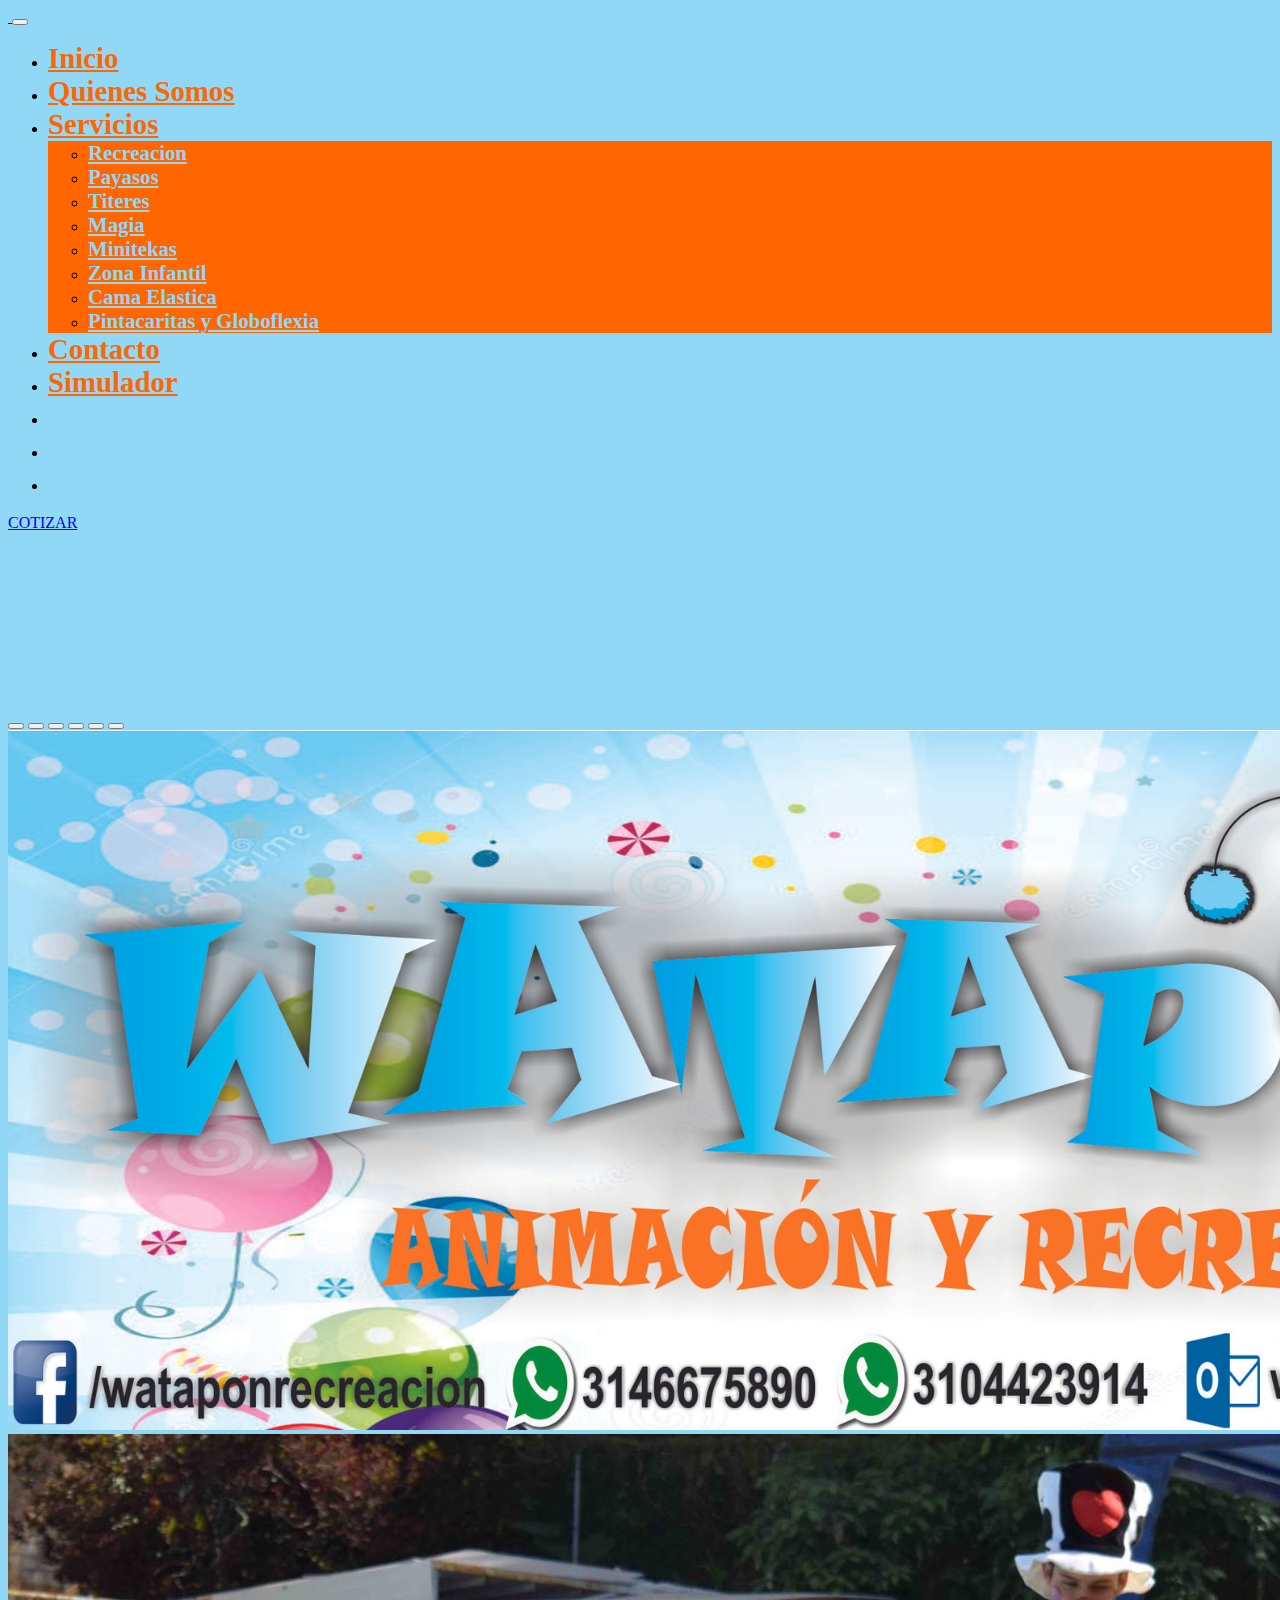
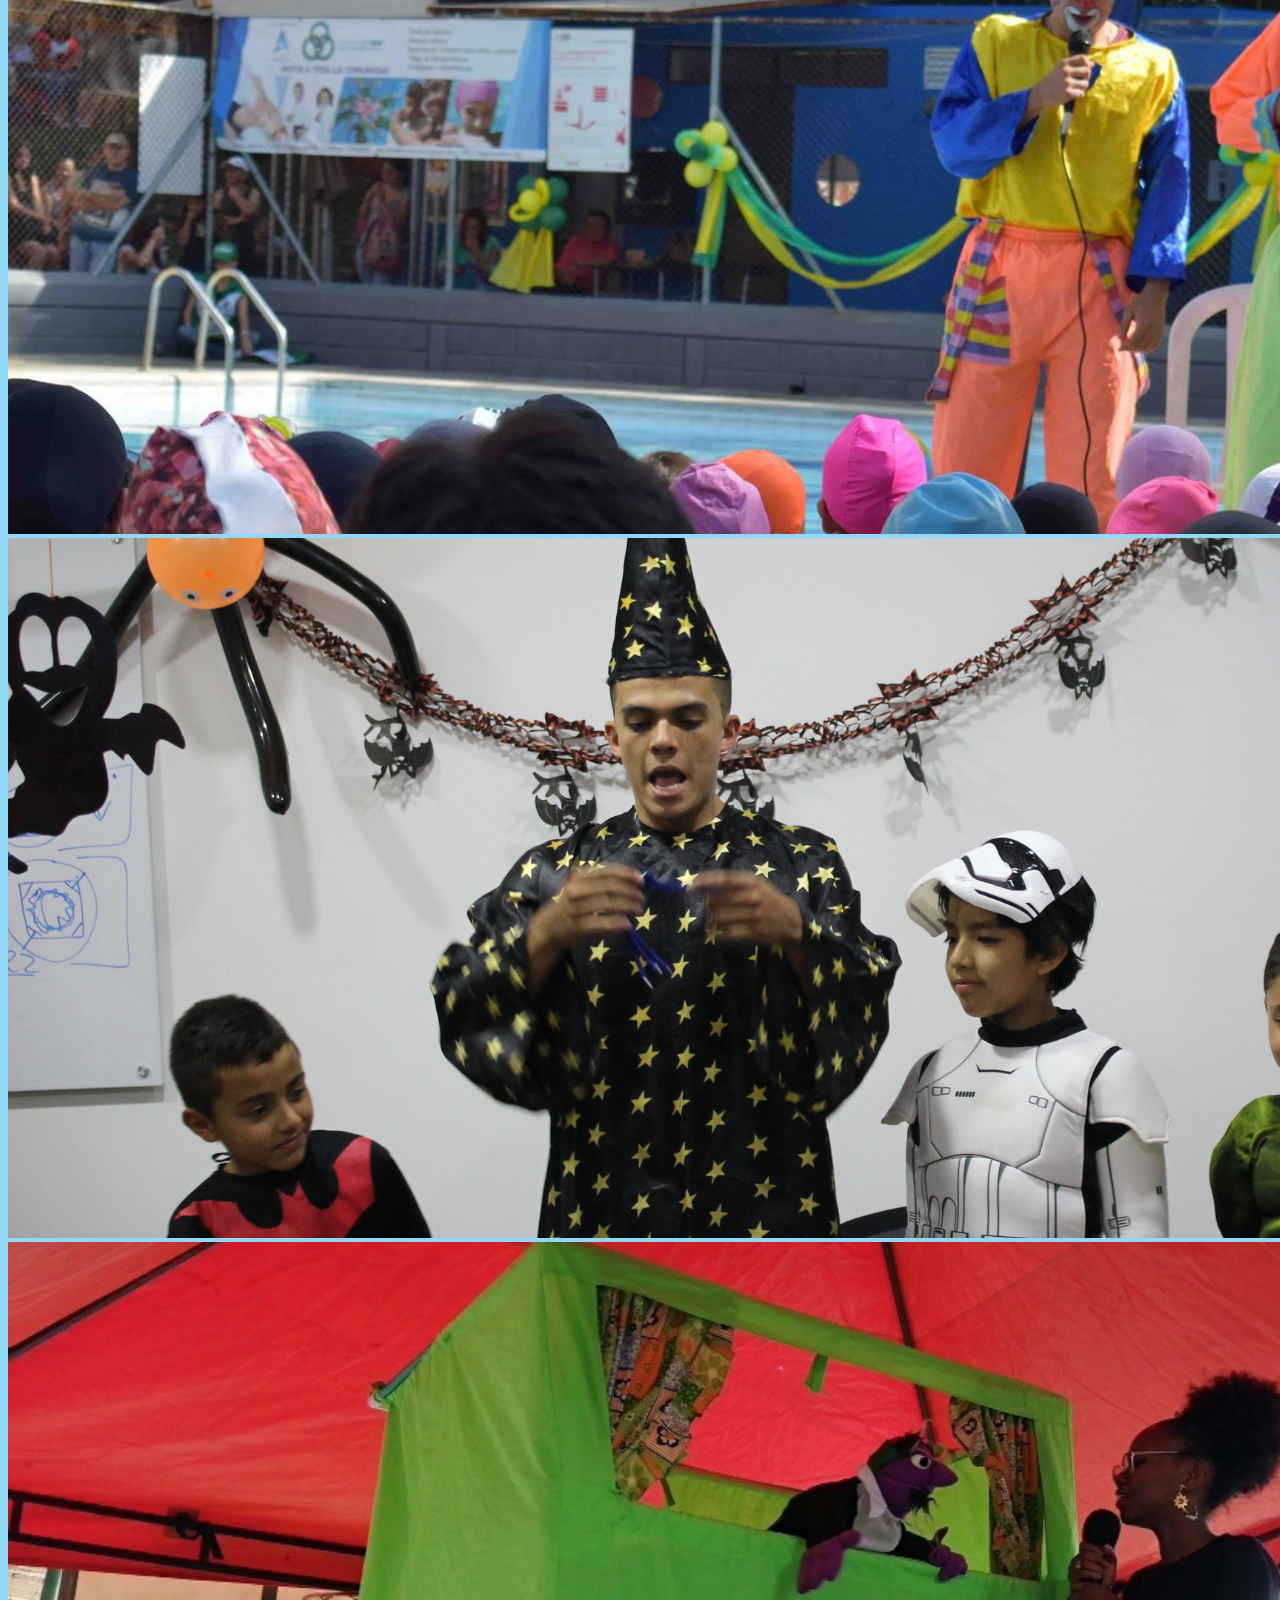
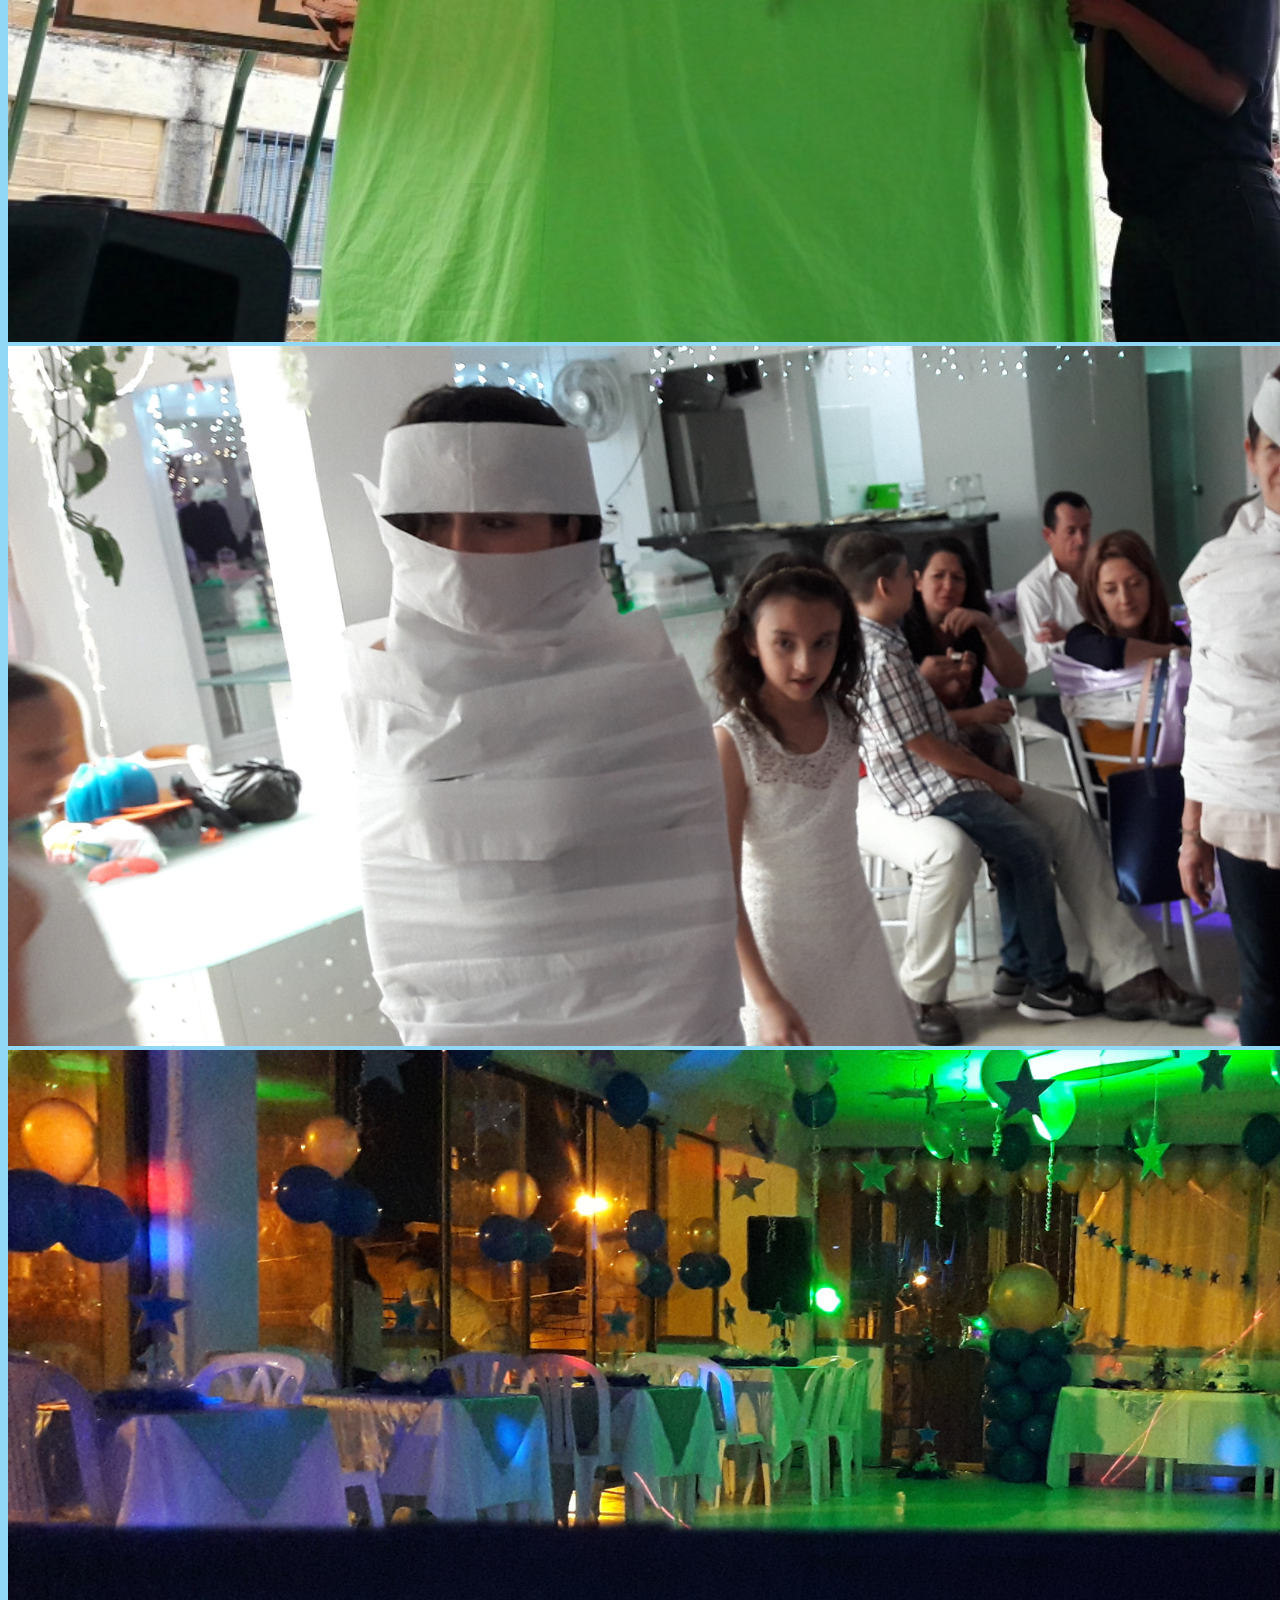
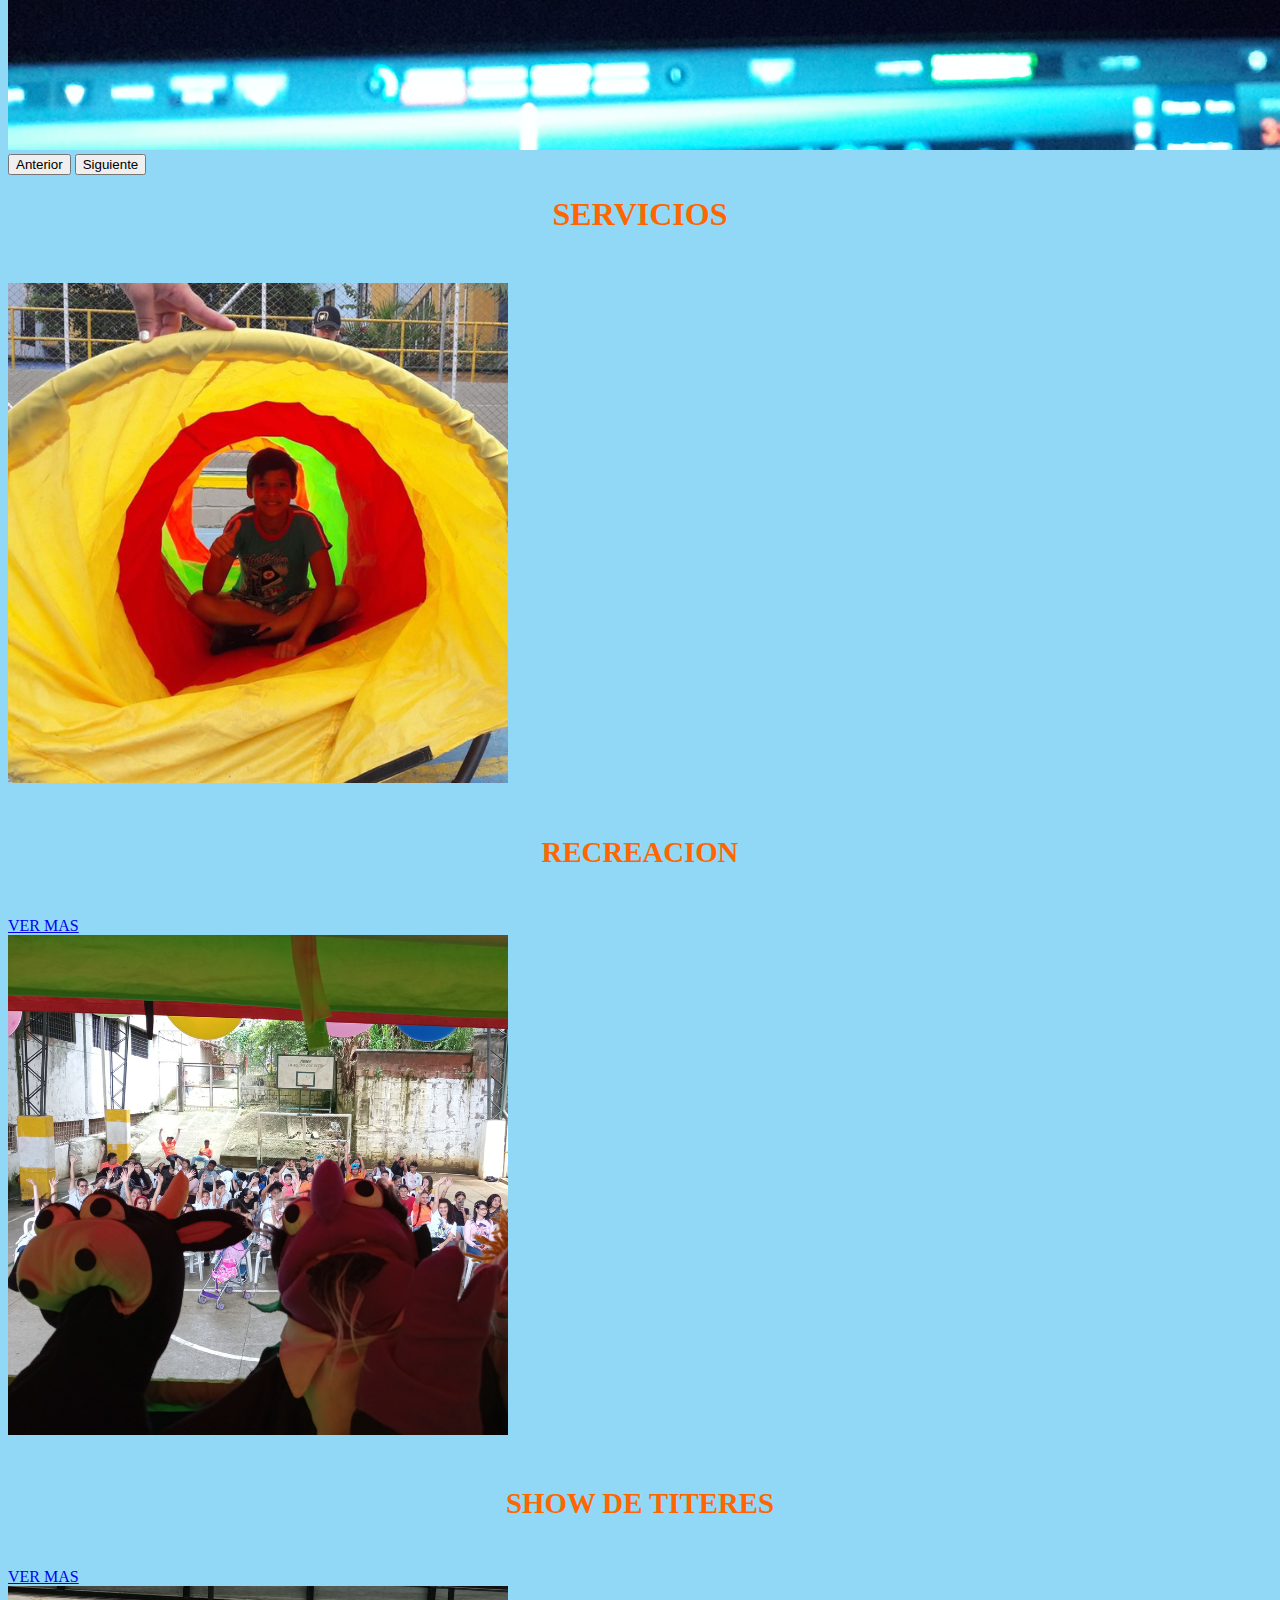
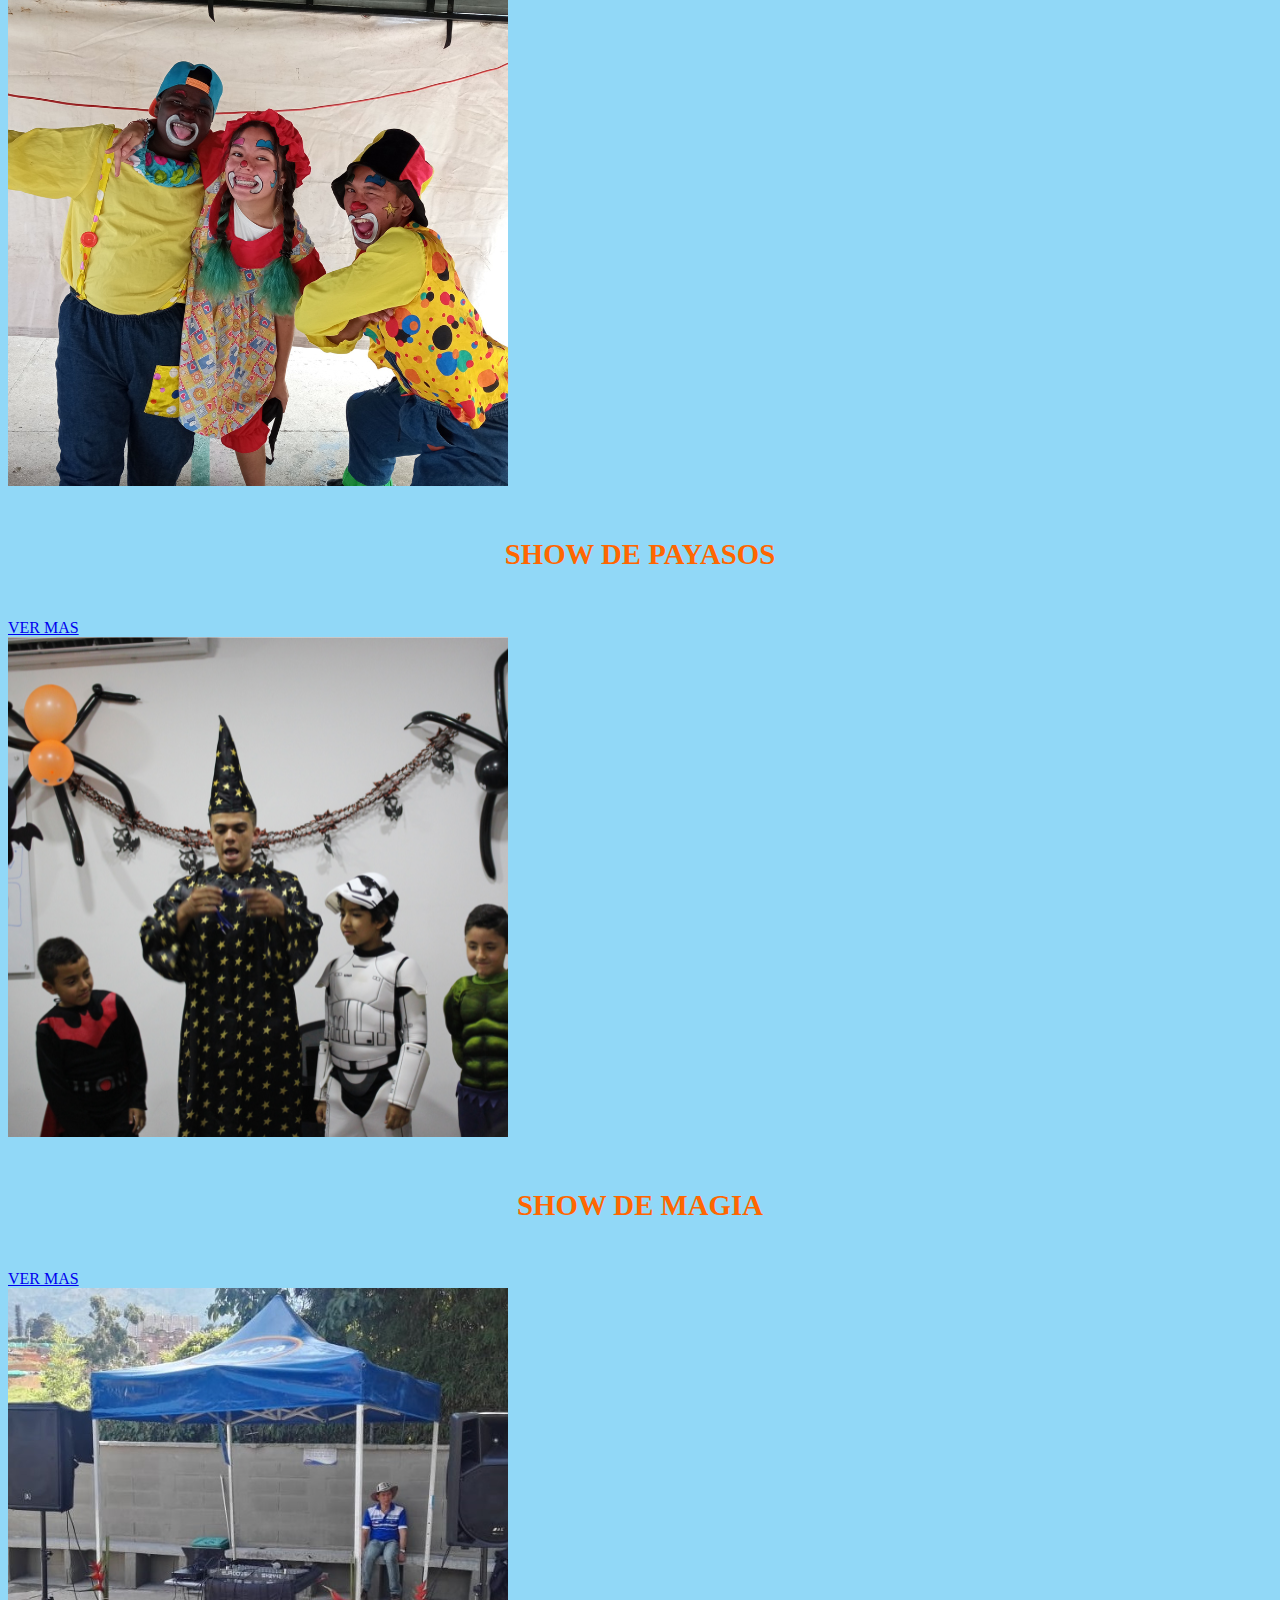
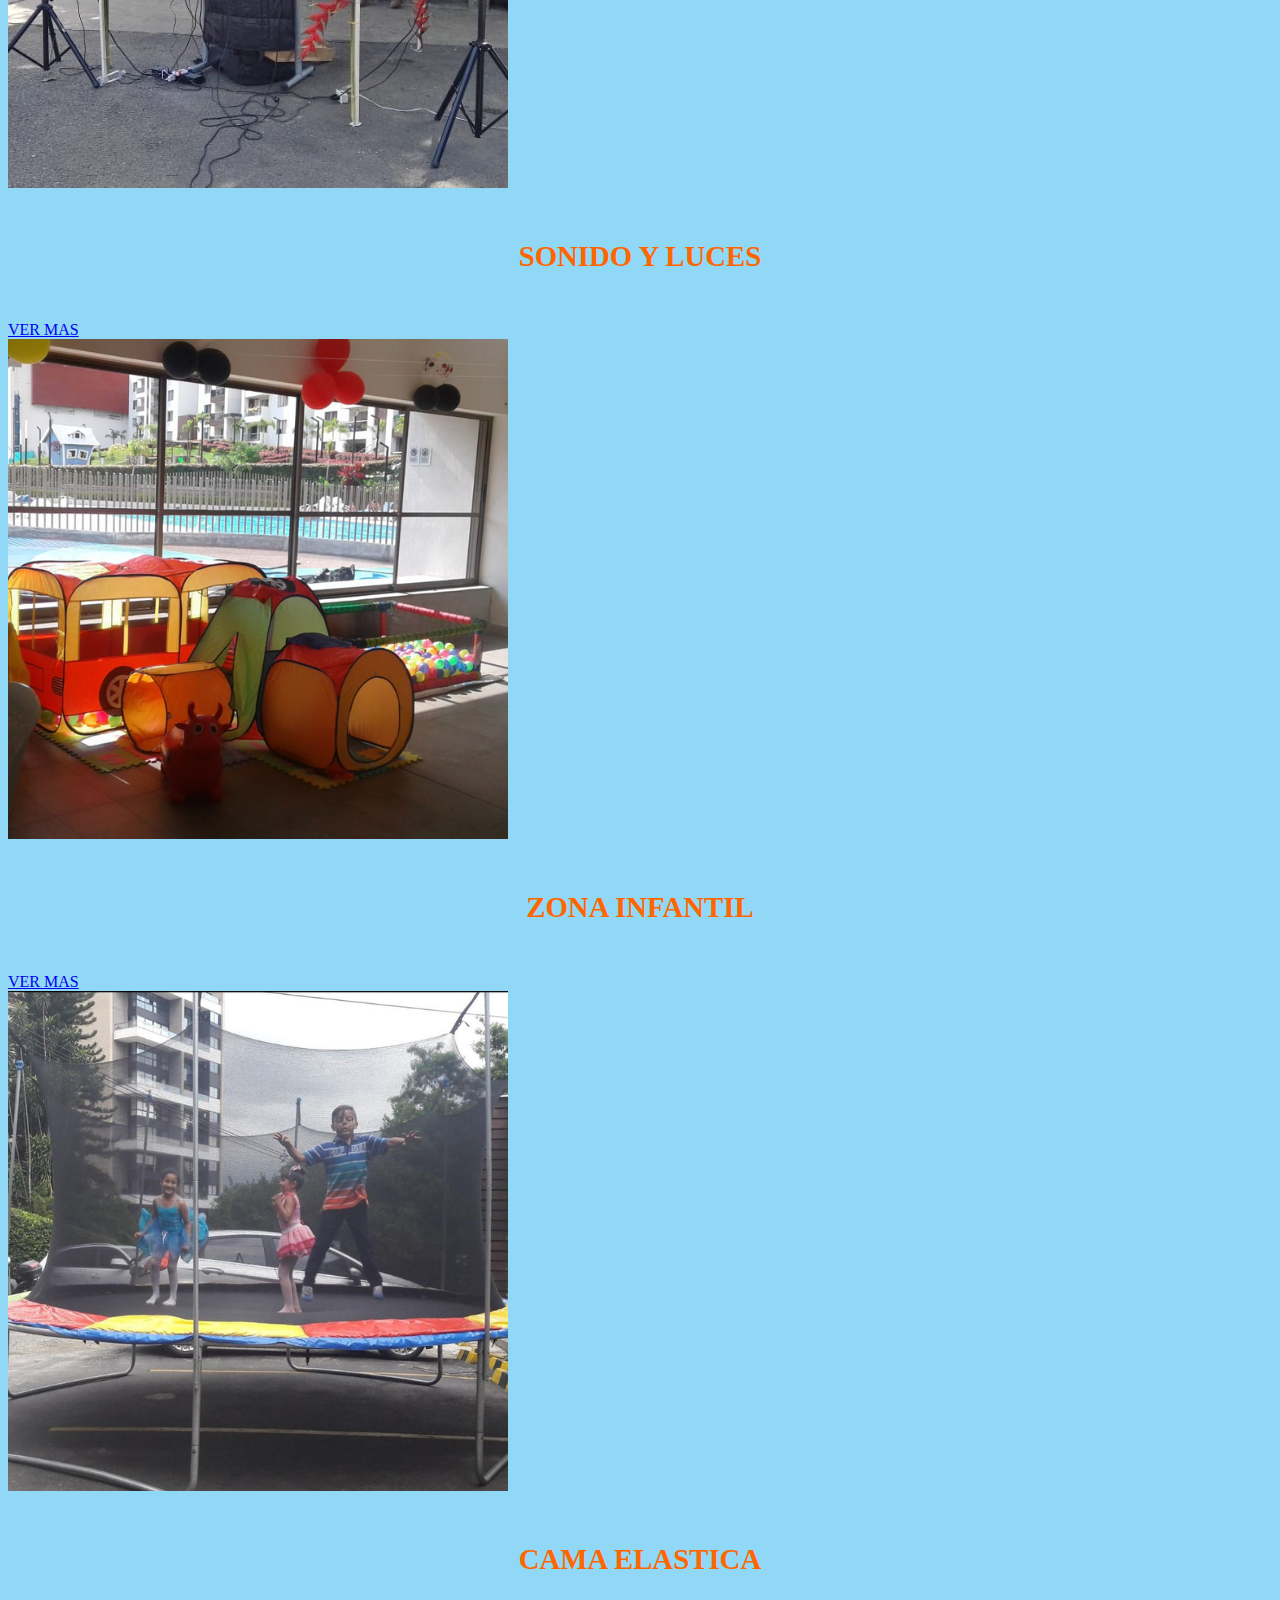
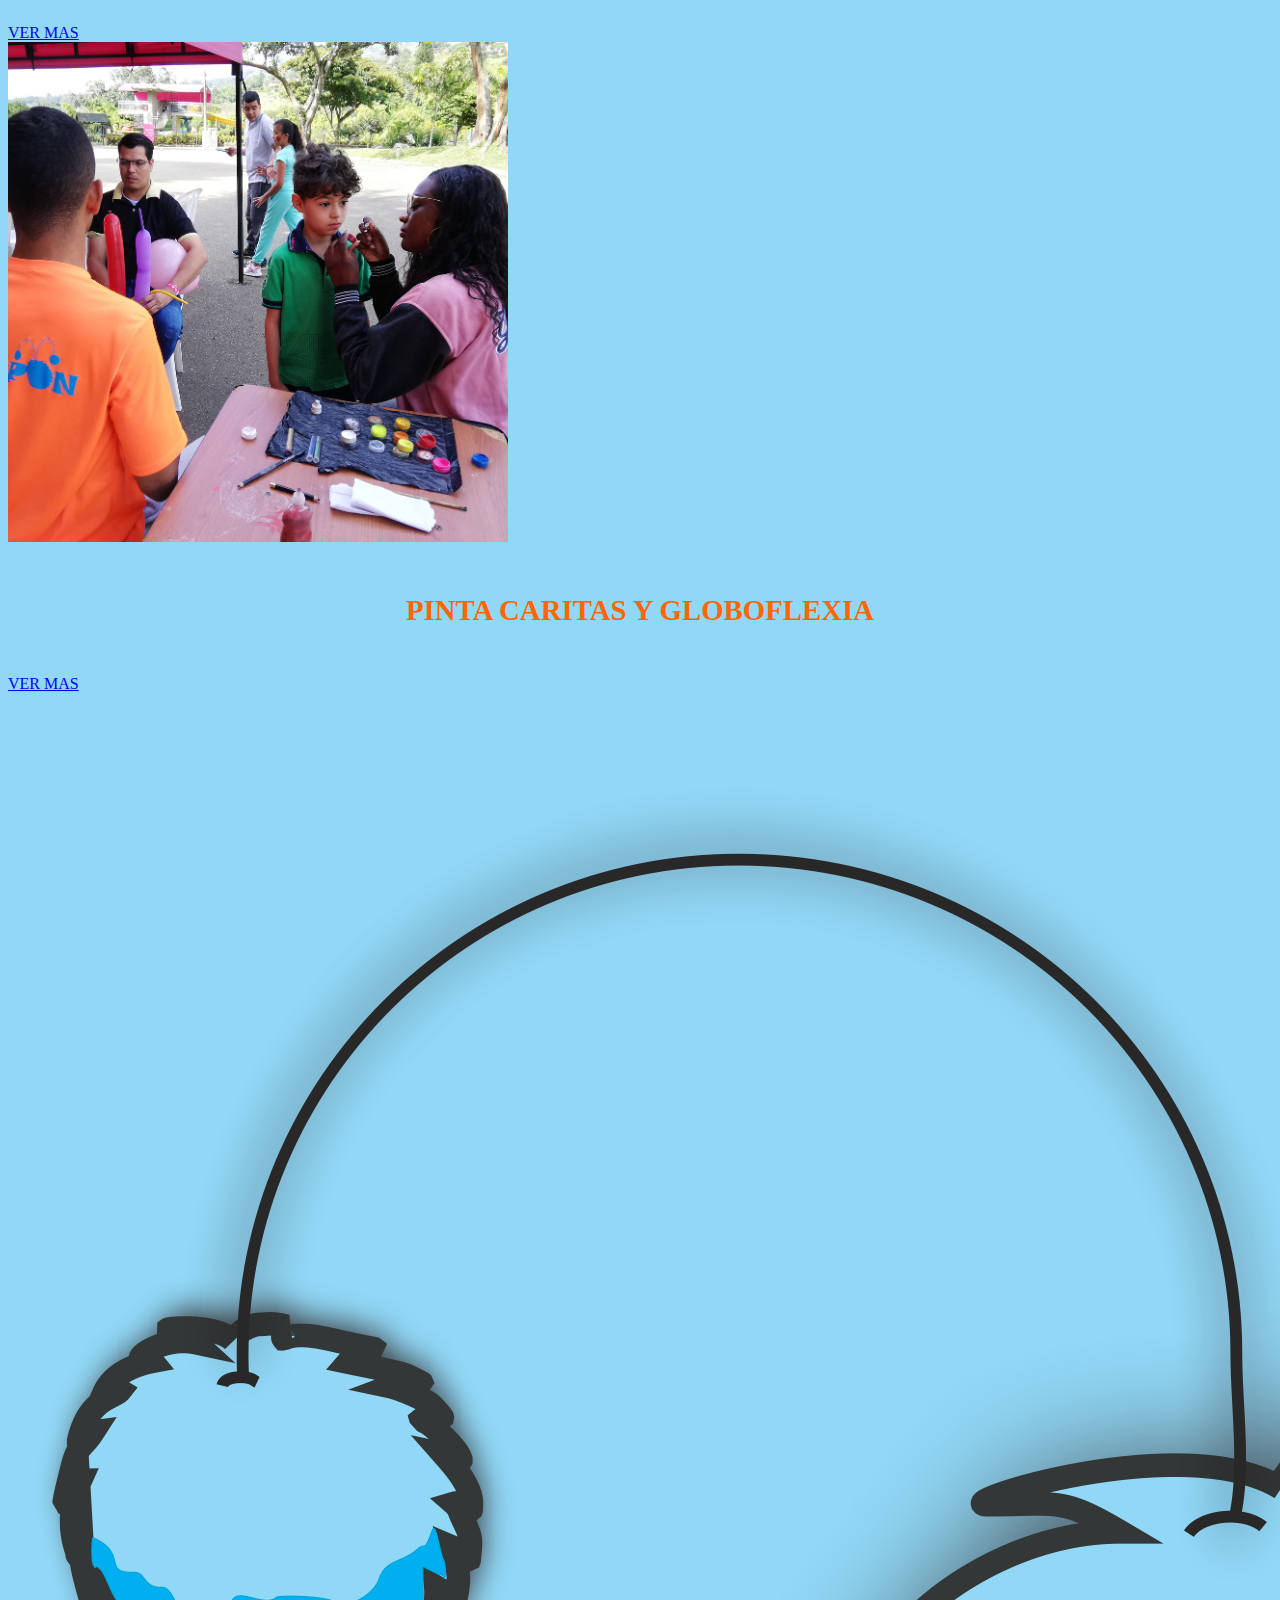
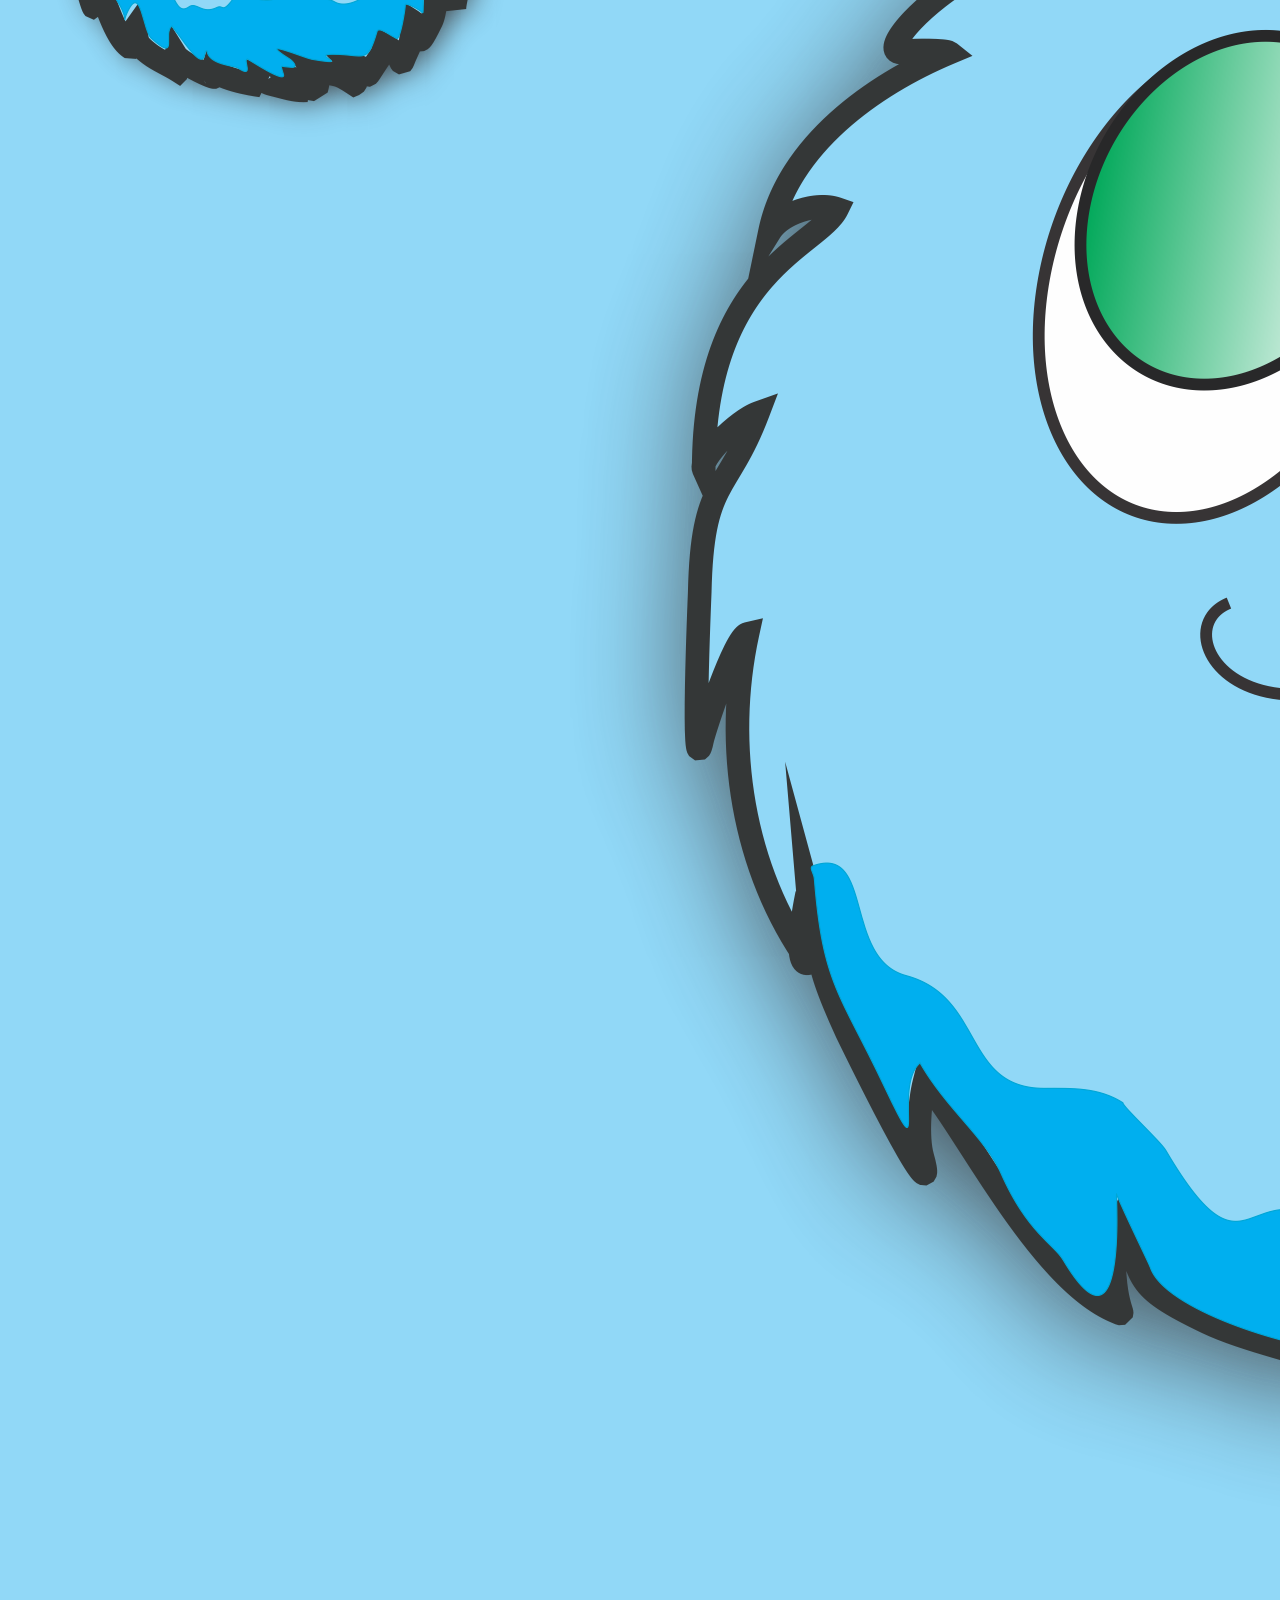
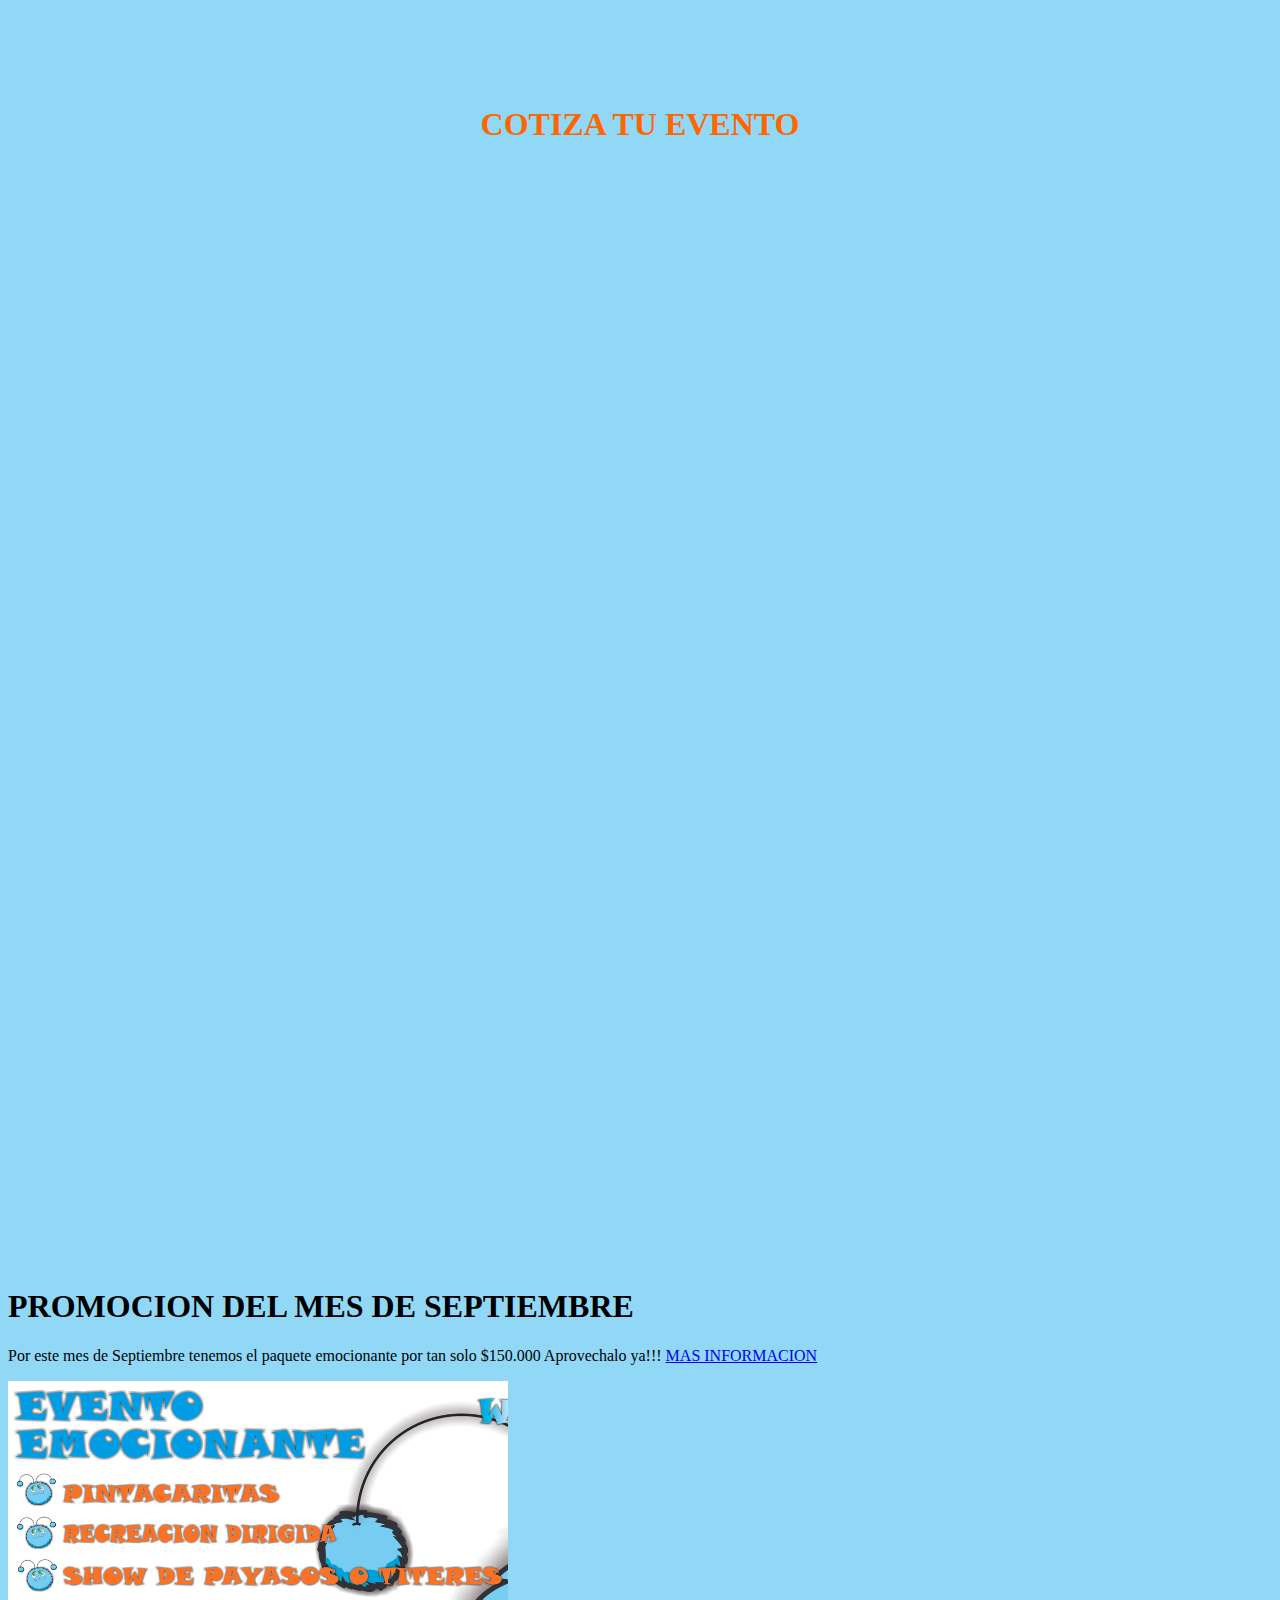
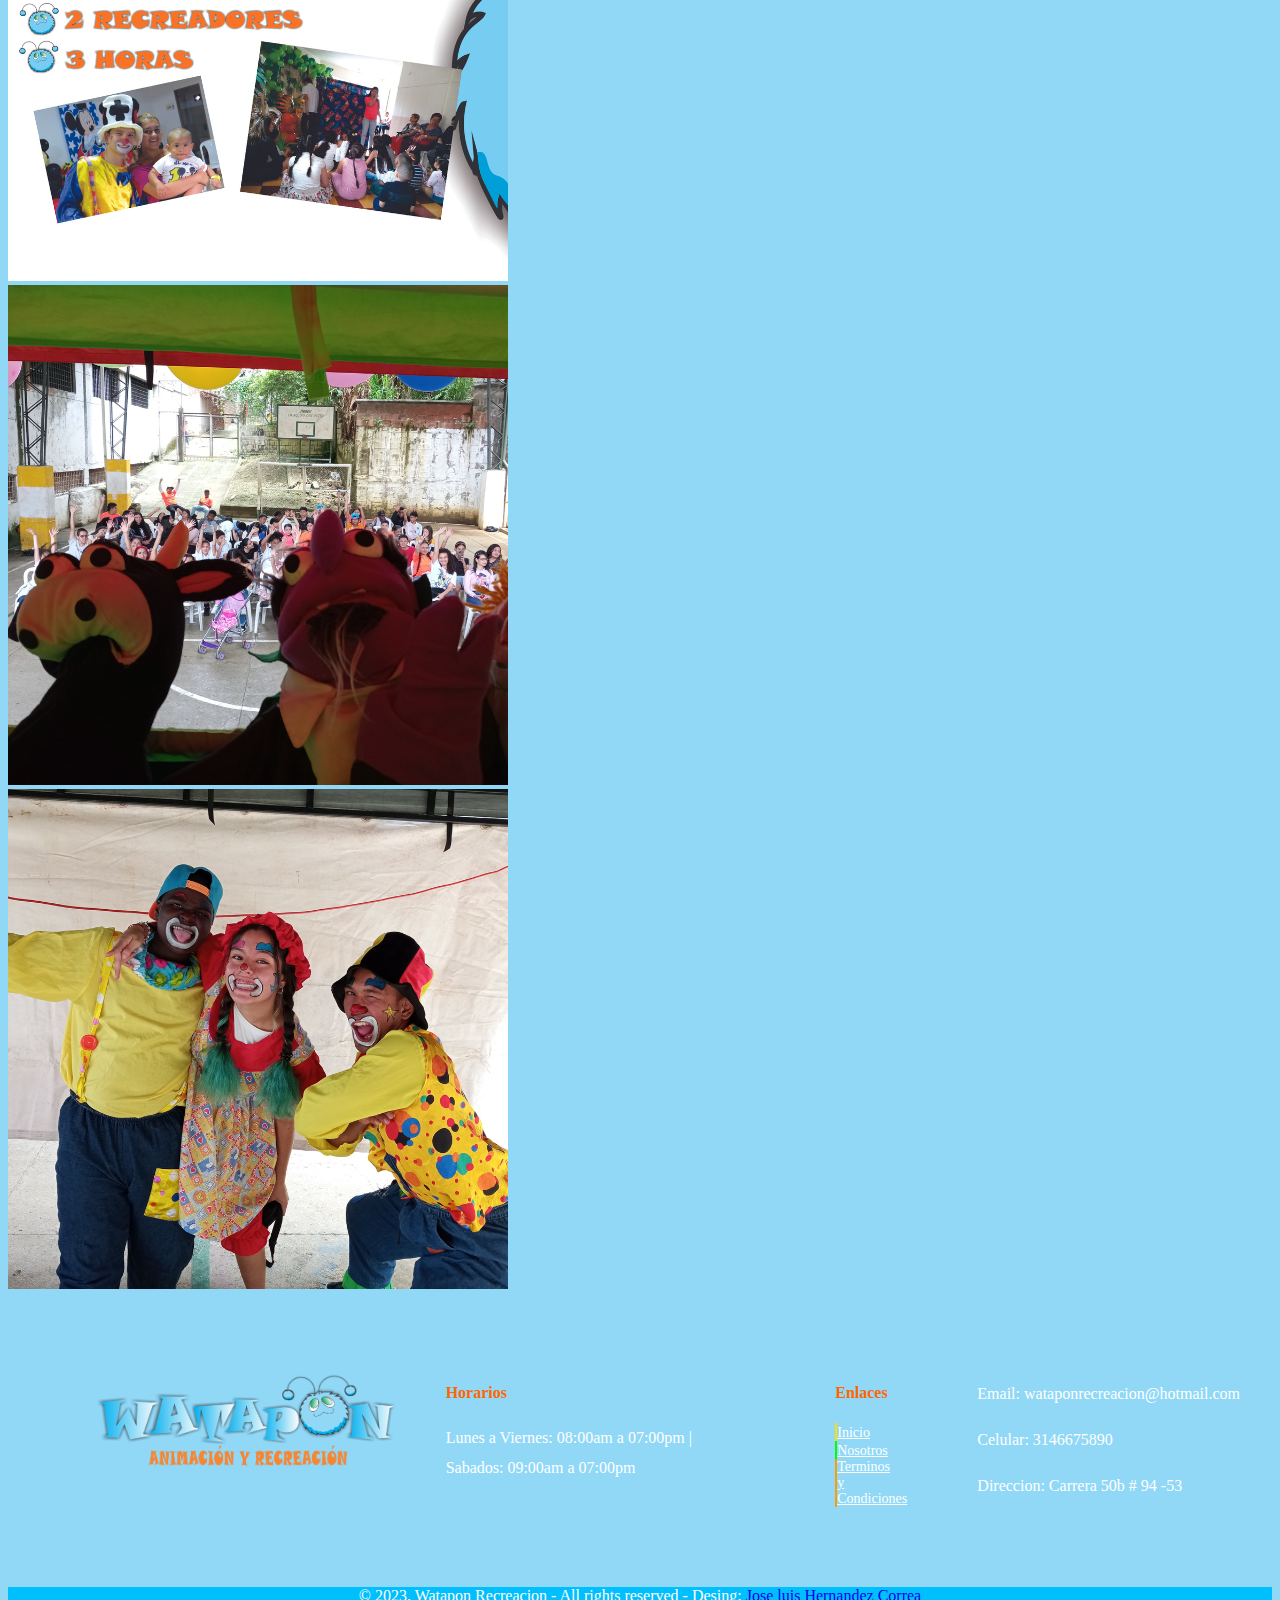
==== index.html @ c7d336c7 "act-29-08-2023" ====
<!DOCTYPE html>
<html lang="en">
<head>
    <meta charset="UTF-8">
    <meta name="viewport" content="width=device-width, initial-scale=1.0">
    <title>Watapon Recreacion</title>
    <!-- css boostrap -->
    <link href="https://cdn.jsdelivr.net/npm/bootstrap@5.3.0/dist/css/bootstrap.min.css" rel="stylesheet" integrity="sha384-9ndCyUaIbzAi2FUVXJi0CjmCapSmO7SnpJef0486qhLnuZ2cdeRhO02iuK6FUUVM" crossorigin="anonymous">
    <!-- css personal -->
    <link rel="stylesheet" href="css/style.css">
    <!-- iconos fontawesome -->
    <script src="https://kit.fontawesome.com/562d327e55.js" crossorigin="anonymous"></script>
    <!-- favicon -->
    <link rel="shortcut icon" href="images/Cara_watapon_icon.ico" type="image/x-icon">
</head>
<body id="body">
<!-- Menu y el logo -->
<nav class="navbar fixed-top navbar-expand-lg bg-body-tertiary" id="menu">
        <div class="container-fluid">
            <!--logo -->
          <a class="navbar-brand" href="#">
            <img src="images/Logo Marca PNG 1.png" alt="" id="logo">
          </a>
          <button class="navbar-toggler" type="button" data-bs-toggle="collapse" data-bs-target="#navbarScroll" aria-controls="navbarScroll" aria-expanded="false" aria-label="Toggle navigation">
            <span class="navbar-toggler-icon"></span>
          </button>
          <div class="collapse navbar-collapse" id="navbarScroll">
            <ul class="navbar-nav mx-auto my-2 my-lg- navbar-nav-scroll">
              <!-- Inicio -->
              <li class="nav-item">
                <a class="nav-link" aria-current="page" href="#">Inicio</a>
              </li>
              <!-- Quienes somos -->
              <li class="nav-item">
                <a class="nav-link" href="quienes_somos.html" target="_blank">Quienes Somos</a>
              </li>
              <!-- Servicios -->
              <li class="nav-item dropdown">
                <a class="nav-link dropdown-toggle" href="#servicios" role="button" data-bs-toggle="dropdown" aria-expanded="false">Servicios</a>  
                <ul class="dropdown-menu">
                  <li><a class="dropdown-item" href="recreacion.html">Recreacion</a></li>
                  <li><a class="dropdown-item" href="show_de_payasos.html">Payasos</a></li>
                  <li><a class="dropdown-item" href="show_de_titeres.html">Titeres</a></li>
                  <li><a class="dropdown-item" href="show_de_magia.html">Magia</a></li>
                  <li><a class="dropdown-item" href="hora_loca.html">Minitekas</a></li>
                  <li><a class="dropdown-item" href="zona_infantil.html">Zona Infantil</a></li>
                  <li><a class="dropdown-item" href="cama_elastica.html">Cama Elastica</a></li>
                  <li><a class="dropdown-item" href="pintacaritas_globoflexia.html">Pintacaritas y Globoflexia</a></li>
                </ul>
              </li>
              <!-- Contactanos -->
              <li class="nav-item">
                <a class="nav-link" href="contacto.html" target="_blank">Contacto</a>
              </li>
              <!--simulador-->
              <li class="nav-item">
                <a class="nav-link" href="simulador.html" target="_blank">Simulador</a>
              </li>
              <!--Enlaces redes sociales -->
              <li class="nav-item">
                <a class="nav-link" href="https://www.facebook.com/wataponrecreacion" target="_blank"><i class="fa-brands fa-facebook" style="color: #1100ff"></i></a>
              </li>
              <li class="nav-item">
                <a class="nav-link" href="https://wa.me/3146675890" target="_blank"><i class="fa-brands fa-whatsapp" style="color: #039801;"></i></a>
              </li>
              <li class="nav-item">
                <a class="nav-link" href="https://www.youtube.com/@wataponanimacionyrecreacio1773" target="_blank"><i class="fa-brands fa-youtube" style="color: #ff0000;"></i></a>
              </li>
            </ul>
              <a href="https://wa.me/3146675890" target="_blank" class="btn btn-primary">COTIZAR</a>
          </div>
        </div>
</nav>

<!-- slider -->
<div id="carouselExampleIndicators" class="carousel slide" data-bs-ride="carousel">
        <div class="carousel-indicators">
          <button type="button" data-bs-target="#carouselExampleIndicators" data-bs-slide-to="0" class="active" aria-current="true" aria-label="Slide 1"></button>
          <button type="button" data-bs-target="#carouselExampleIndicators" data-bs-slide-to="1" aria-label="Slide 2"></button>
          <button type="button" data-bs-target="#carouselExampleIndicators" data-bs-slide-to="2" aria-label="Slide 3"></button>
          <button type="button" data-bs-target="#carouselExampleIndicators" data-bs-slide-to="3" aria-label="Slide 4"></button>
          <button type="button" data-bs-target="#carouselExampleIndicators" data-bs-slide-to="4" aria-label="Slide 5"></button>
          <button type="button" data-bs-target="#carouselExampleIndicators" data-bs-slide-to="5" aria-label="Slide 6"></button>
        </div>
        <div class="carousel-inner">
          <div class="carousel-item active">
            <img src="Images/img_slider/1.png" class="d-block w-100 alto-" alt="...">
          </div>
          <div class="carousel-item">
            <img src="Images/img_slider/2.png" class="d-block w-100 alto-" alt="...">
          </div>
          <div class="carousel-item">
            <img src="Images/img_slider/3.png" class="d-block w-100 alto-" alt="...">
          </div>
          <div class="carousel-item">
            <img src="Images/img_slider/4.png" class="d-block w-100 alto-" alt="...">
          </div>
          <div class="carousel-item">
            <img src="Images/img_slider/5.png" class="d-block w-100 alto-" alt="...">
          </div>
          <div class="carousel-item">
            <img src="Images/img_slider/6.png" class="d-block w-100 alto-" alt="...">
          </div>
        </div>
        <button class="carousel-control-prev" type="button" data-bs-target="#carouselExampleIndicators" data-bs-slide="prev">
          <span class="carousel-control-prev-icon" aria-hidden="true"></span>
          <span class="visually-hidden">Anterior</span>
        </button>
        <button class="carousel-control-next" type="button" data-bs-target="#carouselExampleIndicators" data-bs-slide="next">
          <span class="carousel-control-next-icon" aria-hidden="true"></span>
          <span class="visually-hidden">Siguiente</span>
        </button>
</div>

<!-- servicios -->
<div class="row row-cols-1 row-cols-md-3 g-9 p-5" id="servicios">
  <h1 class="titulo">SERVICIOS</h1>
  <div class="col">
    <div class="card h-100">
      <img src="Images/img_seccion_servicios/1.png" class="card-img-top" alt="...">
      <div class="card-body">
        <h5 class="card-title">RECREACION</h5>
        <a href="recreacion.html" target="_blank" class="btn btn-primary" id="botones-cards">VER MAS</a>
      </div>
    </div>
  </div>
  <div class="col">
    <div class="card h-100">
      <img src="Images/img_seccion_servicios/2.png" class="card-img-top" alt="...">
      <div class="card-body">
        <h5 class="card-title">SHOW DE TITERES</h5>
        <a href="#show_de_titeres" target="_blank" class="btn btn-primary">VER MAS</a>
      </div>
    </div>
  </div>
  <div class="col">
    <div class="card h-100">
      <img src="Images/img_seccion_servicios/3.png" class="card-img-top" alt="...">
      <div class="card-body">
        <h5 class="card-title">SHOW DE PAYASOS</h5>
        <a href="show_de_payasos.html" target="_blank" class="btn btn-primary">VER MAS</a>
      </div>
    </div>
  </div>
  <div class="col">
    <div class="card h-100">
      <img src="Images/img_seccion_servicios/4.png" class="card-img-top" alt="...">
      <div class="card-body">
        <h5 class="card-title">SHOW DE MAGIA</h5>
        <a href="show_de_magia.html" target="_blank" class="btn btn-primary">VER MAS</a>
      </div>
    </div>
  </div>
  <div class="col">
    <div class="card h-100">
      <img src="Images/img_seccion_servicios/5.png" class="card-img-top" alt="...">
      <div class="card-body">
        <h5 class="card-title">SONIDO Y LUCES</h5>
        <a href="hora_loca.html" target="_blank" class="btn btn-primary">VER MAS</a>
      </div>
    </div>
  </div>
  <div class="col">
    <div class="card h-100">
      <img src="Images/img_seccion_servicios/6.png" class="card-img-top" alt="...">
      <div class="card-body">
        <h5 class="card-title">ZONA INFANTIL</h5>
        <a href="zona_infantil.html" target="_blank" class="btn btn-primary">VER MAS</a>
      </div>
    </div>
  </div>
  <div class="col">
    <div class="card h-100">
      <img src="Images/img_seccion_servicios/7.png" class="card-img-top" alt="...">
      <div class="card-body">
        <h5 class="card-title">CAMA ELASTICA</h5>
        <a href="cama_elastica.html" target="_blank" class="btn btn-primary">VER MAS</a>
      </div>
    </div>
  </div>
  <div class="col">
    <div class="card h-100">
      <img src="Images/img_seccion_servicios/8.png" class="card-img-top" alt="...">
      <div class="card-body">
        <h5 class="card-title">PINTA CARITAS Y GLOBOFLEXIA</h5>
        <a href="otros_servicios.html" target="_blank" class="btn btn-primary">VER MAS</a>
      </div>
    </div>
  </div>
  <div class="col">
    <div class="card h-100">
      <img src="Images/Cara_Watapon.png" class="card-img-top" alt="...">
      <div class="card-body">
        <h5 class="card-title"></h5>
      </div>
    </div>
  </div>
</div>

<!-- Cotiza tu evento -->
<main id="seccion-cotizar">
  <div class="container" id="contacto">
  <h1 class="titulo">COTIZA TU EVENTO</h1>
  <div class="container" id="cotizar-evento">
    <iframe src="https://docs.google.com/forms/d/e/1FAIpQLSeZVCVyR_xajczCocaIx3ENIJZnC-ZLANg5se2xqP7VqXkd4A/viewform?embedded=true" width="1080" height="1080" frameborder="0" marginheight="0" marginwidth="0" id="encuesta">Cargando…</iframe>
  </div>
  </div>
</main>

<!-- Call Action  - Promocion del Mes -->
<div class="p-5 mb-4 bg-body-tertiary rounded-3" id="promociondelmes"></div>
<div class="container-fluid py-5">
  <h1 class="display-5 fw-bold">PROMOCION DEL MES DE SEPTIEMBRE</h1>
  <p class="col-md-8 fs-4">
    Por este mes de Septiembre tenemos el paquete emocionante por tan solo $150.000 Aprovechalo ya!!!
    <a href="https://wa.me/3146675890" target="_blank" class="btn btn-primary">MAS INFORMACION</a>
  </p>
</div>
  <div class="row row-cols-1 row-cols-md-3 g-6 p-5" id="promocioncontenido">
    <div class="col">
      <div class="card h-100">
        <img src="Images/Promocion_del_mes/1.png" class="card-img-top" alt="...">
        <div class="card-body">
        </div>
      </div>
    </div>
    <div class="col">
      <div class="card h-100">
        <img src="Images/Promocion_del_mes/2.png" class="card-img-top" alt="...">
        <div class="card-body">
        </div>
      </div>
    </div>
    <div class="col">
      <div class="card h-100">
        <img src="Images/Promocion_del_mes/3.png" class="card-img-top" alt="...">
        <div class="card-body">
        </div>
      </div>
    </div>
</div>

  <!-- footer convencion bem en html y css -->
  <footer id="page-footer">
    <div class="ftcontainer">
      <div class="footer__menu">
        <figure>
          <img src="Images/Logo Marca PNG 1.png" alt="" class="footer__logo"> 
        </figure>
        <p class="ft-social-row">
          <a class="ft social" href="https://wa.me/3146675890" target="_blank"><i class="fa-brands fa-whatsapp" style="color: #3e9f23;"></i></a>
          <a class="ft social" href="https://www.facebook.com/wataponrecreacion" target="_blank"><i class="fa-brands fa-facebook" style="color: #1100ff"></i></a>
          <a class="ft social" href="https://www.youtube.com/@wataponanimacionyrecreacio1773" target="_blank"><i class="fa-brands fa-youtube" style="color: #ff0000;"></i></a>
        </p>
     </div>
     <!-- horarios -->
     <div class="footer__menu">
      <h4 class="footer__tittle" >Horarios</h4>
      <span class="footer__info">
        Lunes a Viernes: 08:00am a 07:00pm | Sabados: 09:00am a 07:00pm
      </span>
     </div>
     <!-- enlaces -->
     <div class="footer__menu">
        <h4 class="footer__tittle">Enlaces</h4>
        <ul class="ft-link">
          <li class="footer__link">
            <a href="#" target="_blank" class="ft-social">Inicio</a>
          </li>
          <li class="footer__link">
            <a href="nosotros.html" target="_blank" class="ft-social">Nosotros</a>
          </li>
          <li class="footer__link">
            <a href="terminosycondiciones.html" target="_blank" class="ft-social">Terminos y Condiciones</a>
          </li>
        </ul>
     </div>
     <!--contactos-->
     <div class="footer__menu">
      <p class="footer__info">
        <i class="fa-solid fa-envelope" style="color: #ffffff;"></i></i>
        Email: wataponrecreacion@hotmail.com
      </p>
    <p class="footer__info">
      <i class="fa-solid fa-mobile"></i>
      Celular: 3146675890
    </p>
    <p class="footer__info">
      <i class="fa-solid fa-location-dot"></i>
      Direccion: Carrera 50b # 94 -53
    </p>
   </div>
  </div>
  <div class="footer-credits">
    &copy; 2023. Watapon Recreacion - All rights reserved - Desing: <a href="https://" target="_blank">Jose luis Hernandez Correa</a>
  </div>
  </footer>


    <!-- JS boostrap -->
    <script src="https://cdn.jsdelivr.net/npm/@popperjs/core@2.11.8/dist/umd/popper.min.js" integrity="sha384-I7E8VVD/ismYTF4hNIPjVp/Zjvgyol6VFvRkX/vR+Vc4jQkC+hVqc2pM8ODewa9r" crossorigin="anonymous"></script>
    <script src="https://cdn.jsdelivr.net/npm/bootstrap@5.3.0/dist/js/bootstrap.min.js" integrity="sha384-fbbOQedDUMZZ5KreZpsbe1LCZPVmfTnH7ois6mU1QK+m14rQ1l2bGBq41eYeM/fS" crossorigin="anonymous"></script>
</body>
</html>
---- css/style.css ----
:root{
    --encabezado:#91D8F7;
    --enlace:rgb(255, 102, 0);
    --fondos: #007bff;
}

/*para que no quede barra espaciadora horizontal*/
body{
    overflow-x: hidden;
    background-color: var(--encabezado);
}

#logo{
    width: 500px;
}

#menu{
    background-color:var(--encabezado) !important;
}

.dropdown-menu{
    background-color: var(--enlace);
}

.dropdown-item{
    color: var(--encabezado);
    font-weight: bold;
    font-size: 1.3rem;
}

.nav-link{
    color: var(--enlace);
    font-weight: bold;
    font-size: 1.8rem;
    width: 100%;
}

.nav-link:hover{
    color:rgb(255, 255, 255);
}

.alto-img{
    height: 500px !important;
    padding-top: 55px !important;
}

.nav-link.active{
    color: #0000ff !important;
    font-weight: bold !important;
}

#carouselExampleIndicators{
    margin-top: 180px;
}

/* servicios */
#servicios{
    background-color: var(--encabezado);
}

#servicios .titulo{
    width: 100%;
    text-align: center;
    color: var(--enlace);
    font-weight: bold;
    margin-bottom: 50px;
}

#servicios .card-title{
    width: 100%;
    text-align: center;
    color: var(--enlace);
    font-weight: bold;
    font-size: 1.8rem;
}

#servicios .card-body{
    background-color: var(--encabezado);
}

#botones-cards{
    text-align: center;
}

#contacto .titulo{
    width: 100%;
    margin-top: 40px;
    margin-bottom: 40px;
    text-align: center;
    color: var(--enlace);
    font-weight: bold;
}

#seccion-cotizar{
    background-color: var(--encabezado);
}



/* seccion videos */

#Videos{
    background-color: #ffffff;
}

#Videos .titulo{
    width: 100%;
    text-align: center;
}

/* footer */
#page-footer{
    background-color: var(--encabezado);
}

#page-footer{
    color: var(--enlace);
}

#page-footer .ftcontainer{
    display: flex;
    justify-content: center;
    flex-direction: column;
    align-items: flex-start;
    align-content: center;
    padding-top: 40px 0;
    flex-wrap: nowrap;
}

.footer__logo{
    width: 300px;
}

.footer__menu{
    max-width: 300px;
    grid-column: 1/3;
    grid-row-start: 1;
    padding-left: 1rem;
}

.footer__menu figure{
    width: 100%;
    padding: 0;
    margin-top: 10px;
}

#page-footer .ftcontainer{
    max-width: 1200px;
    flex-direction: row;
    justify-content: space-between;
    margin: 0 auto;
    padding: 70px 0;
}

.ft-social{
    color: #ffffff;
    border-radius: 100%;
    height: auto;
    width: 50px;
    display: inline-block;
    font-size: 14px;
    line-height: inherit;
}

.ft-link{
    padding: 0;
    margin: 0;
    list-style: none;
}

.footter__tittle{
    color: #ffffff;
    font-weight: 700;
    margin-bottom: 30px;
    font-size: 1.2rem;
}

.footer__info{
    color: #ffffff;
    line-height: 30px;
    font-size: 1.0rem;
}

/*bordear de color los enlaces*/

.footer__link:nth-child(1){
    border-left: 2px solid #ffdd00;
}

.footer__link:nth-child(2){
    border-left: 2px solid #00ff00;
}

.footer__link:nth-child(3){
    border-left: 2px solid #ff9d00;
}

/* modificar creditos */

.footer-credits{
    width: 100%;
    color: #ffffff;
    text-align: center;
    background-color: #00bfff;
}

/* simulador */
#simulador .titulo{
    width: 100%;
    text-align: center;
    margin-top: 150px;
}

/*pagina de contacto*/
.acordeon{
    width: 100%;
    margin-top: 180px;
    text-align: center;
}
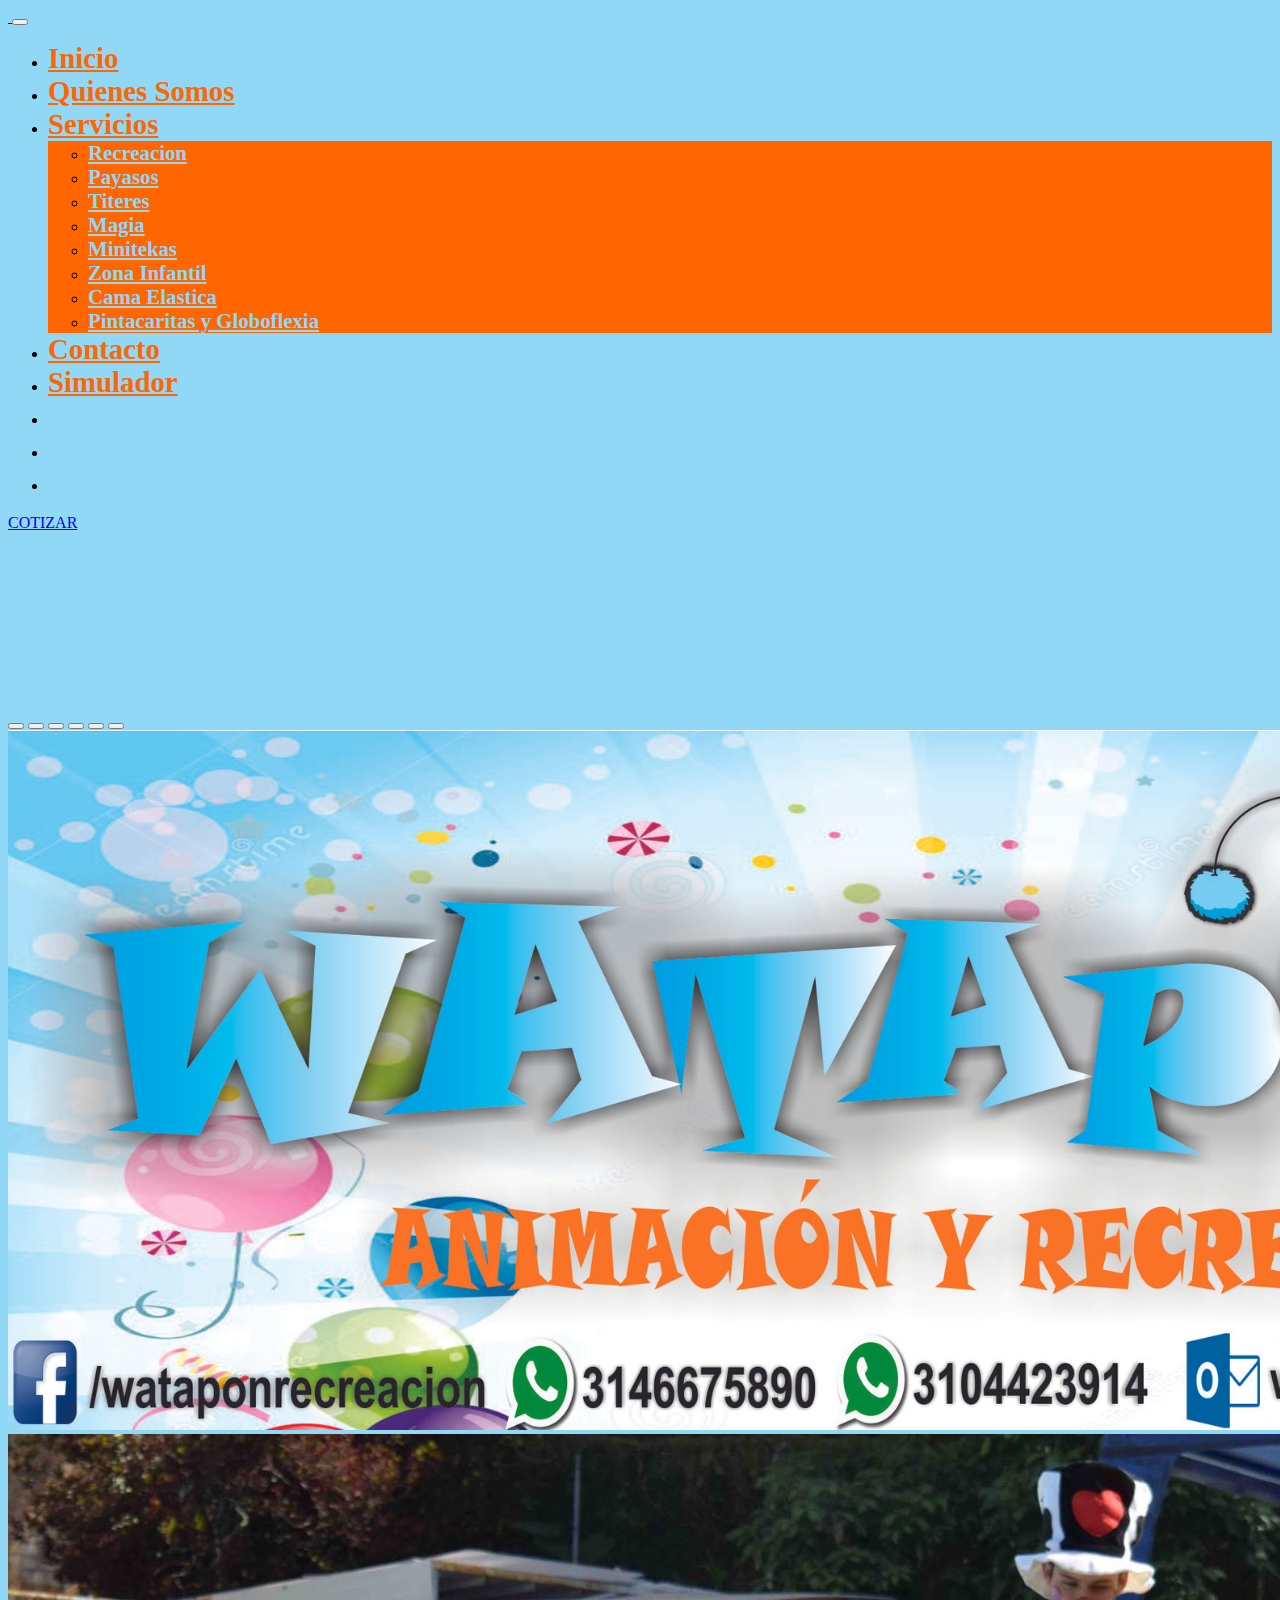
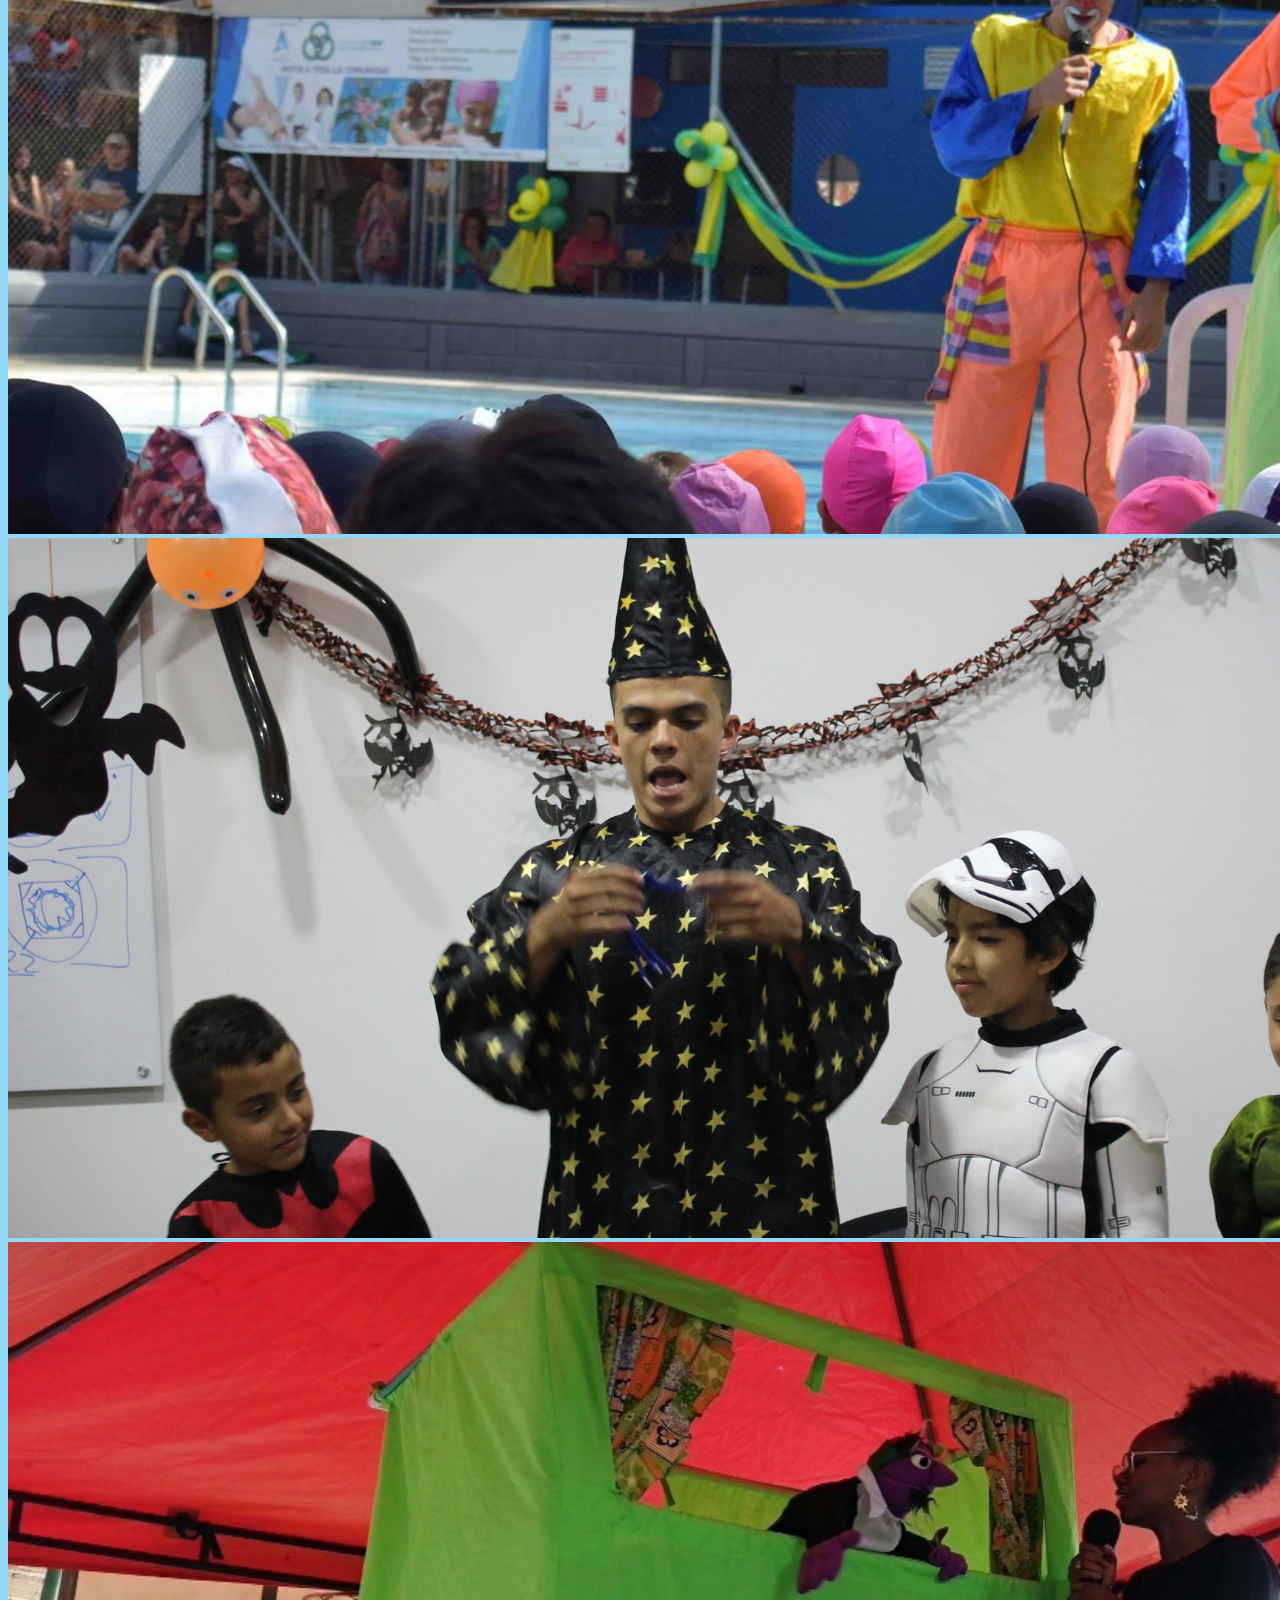
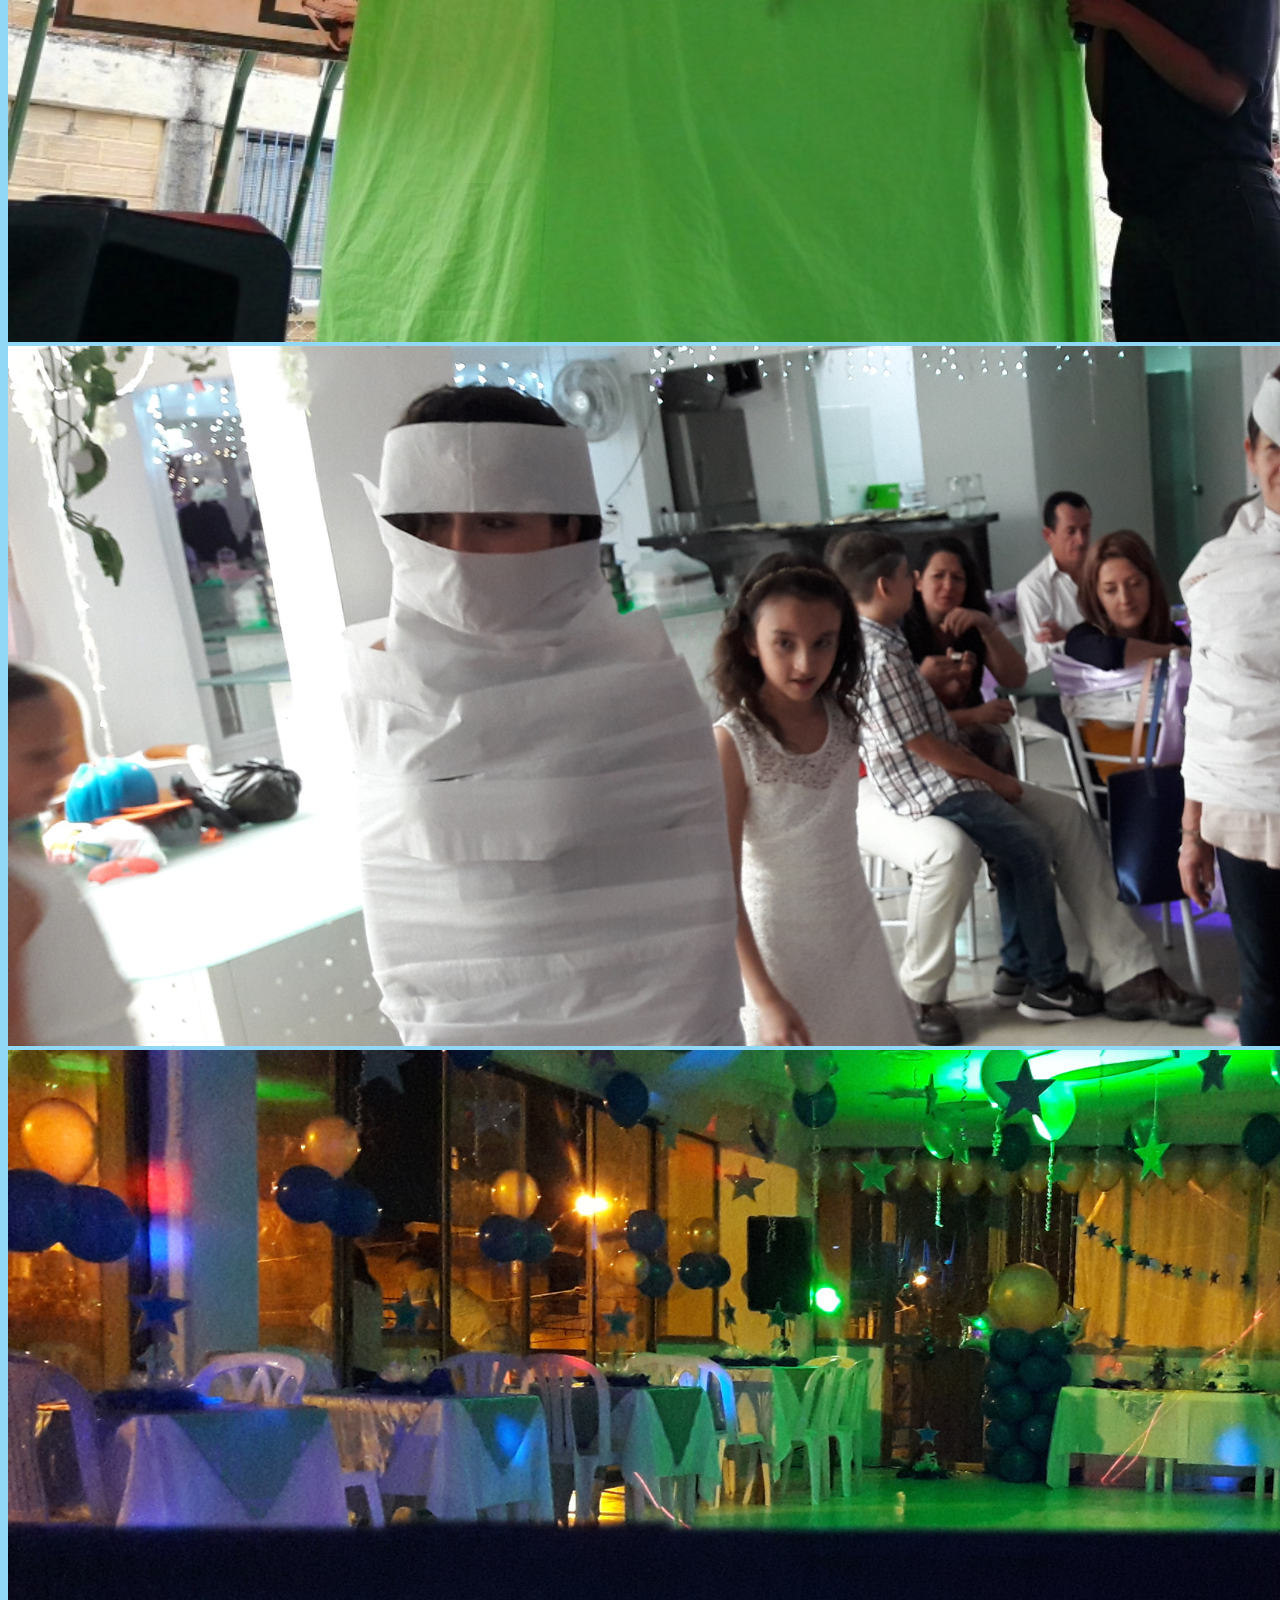
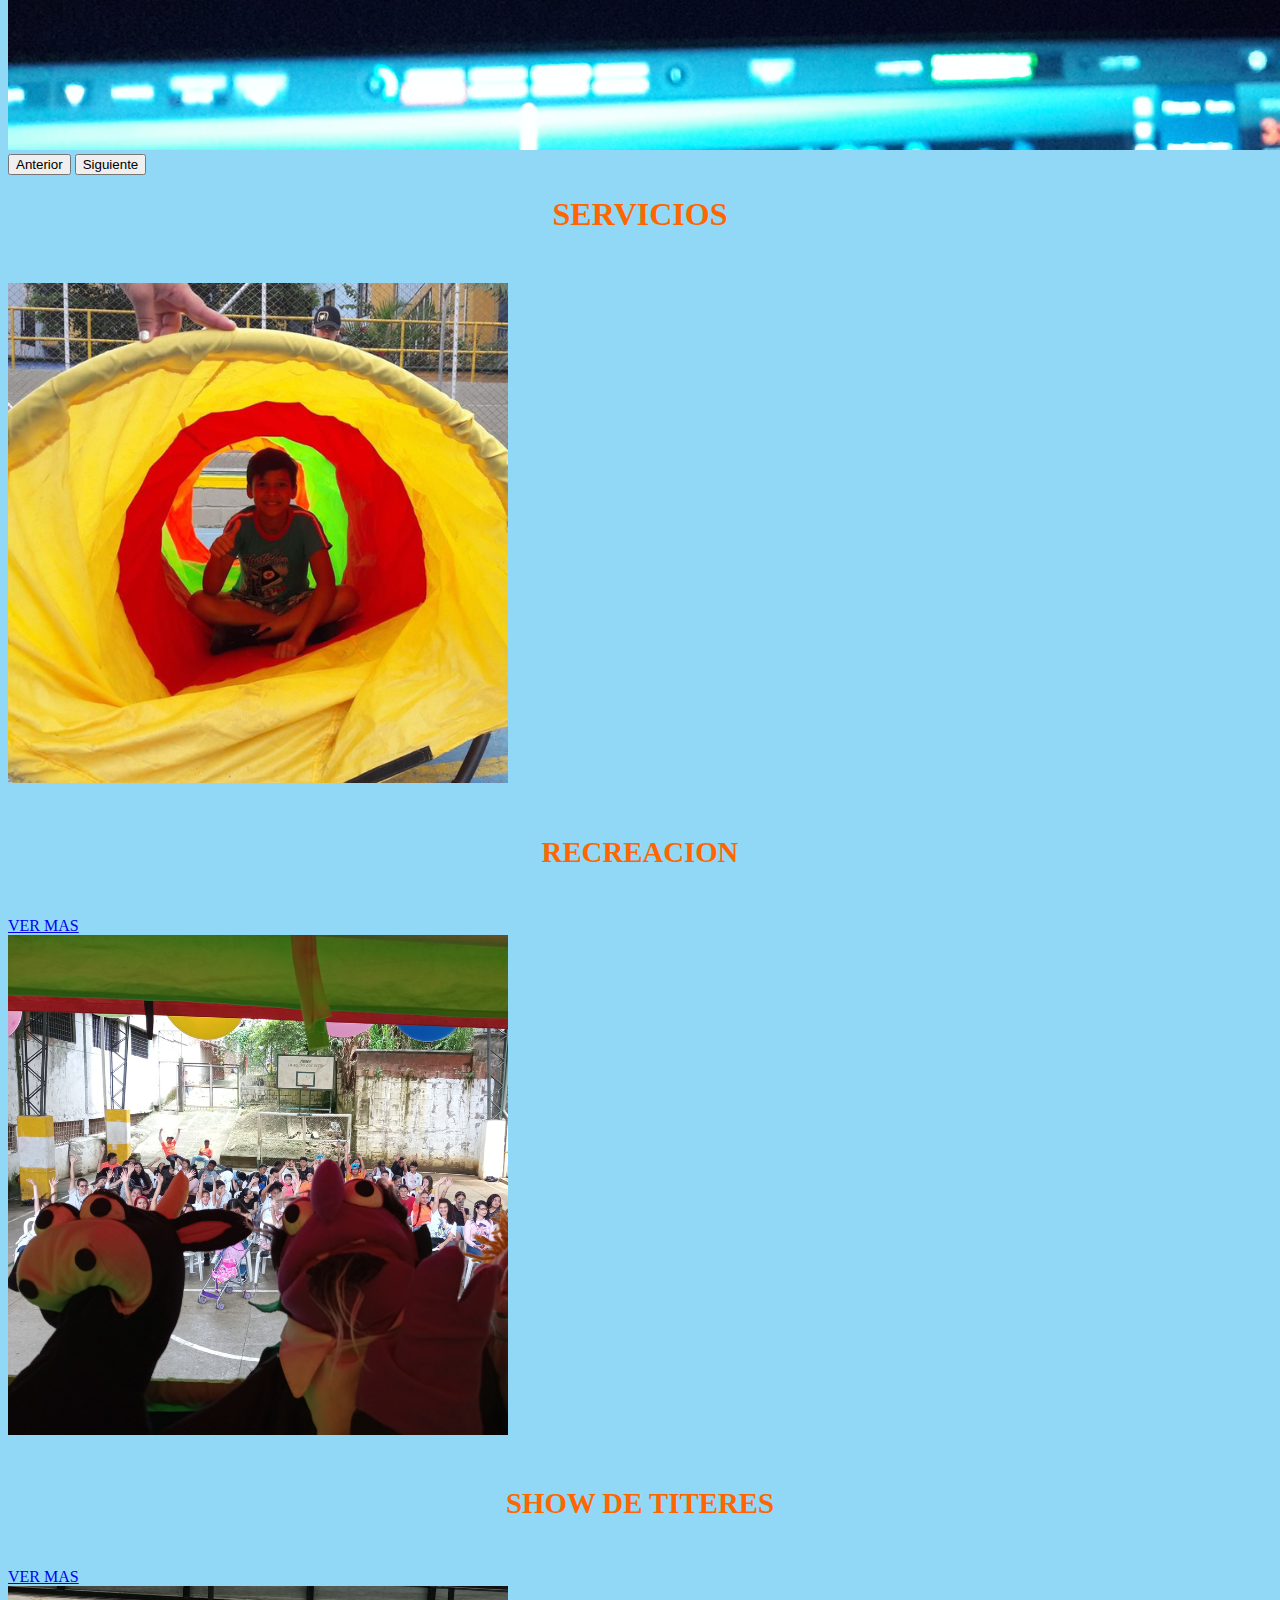
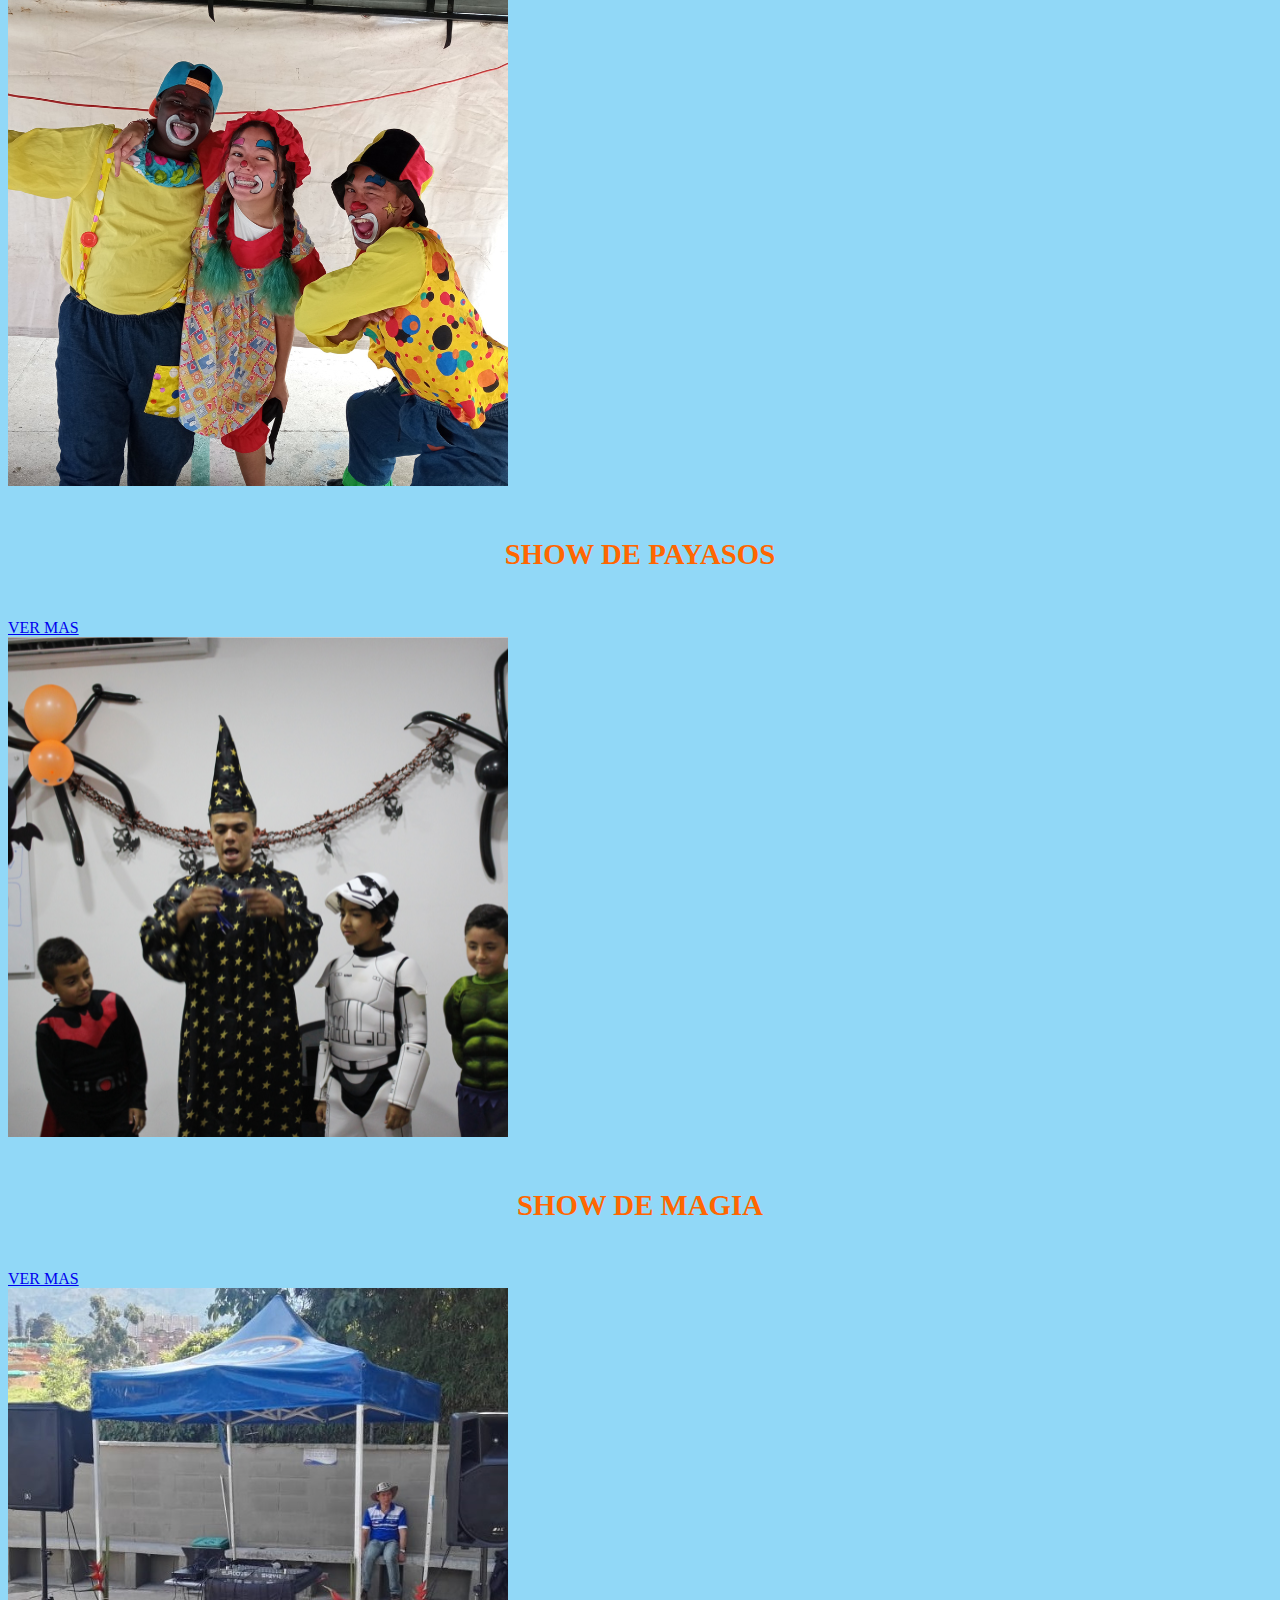
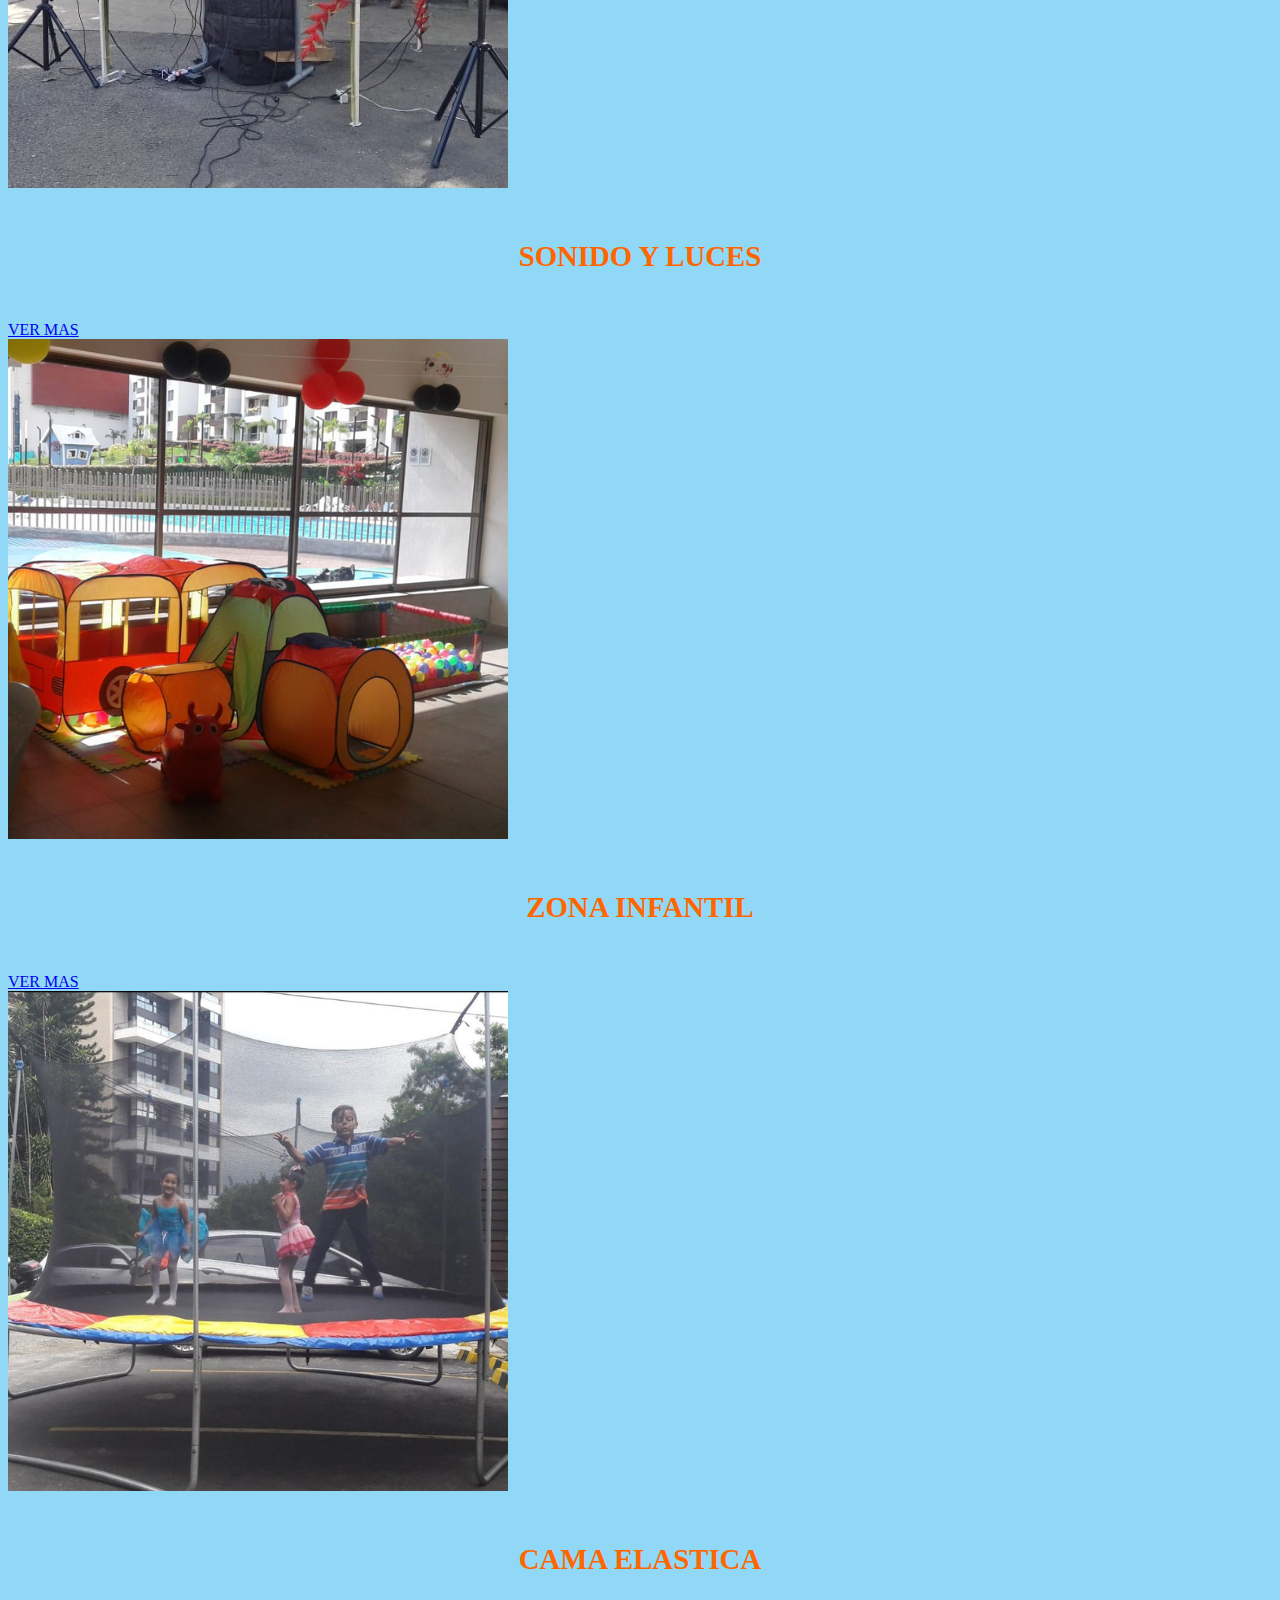
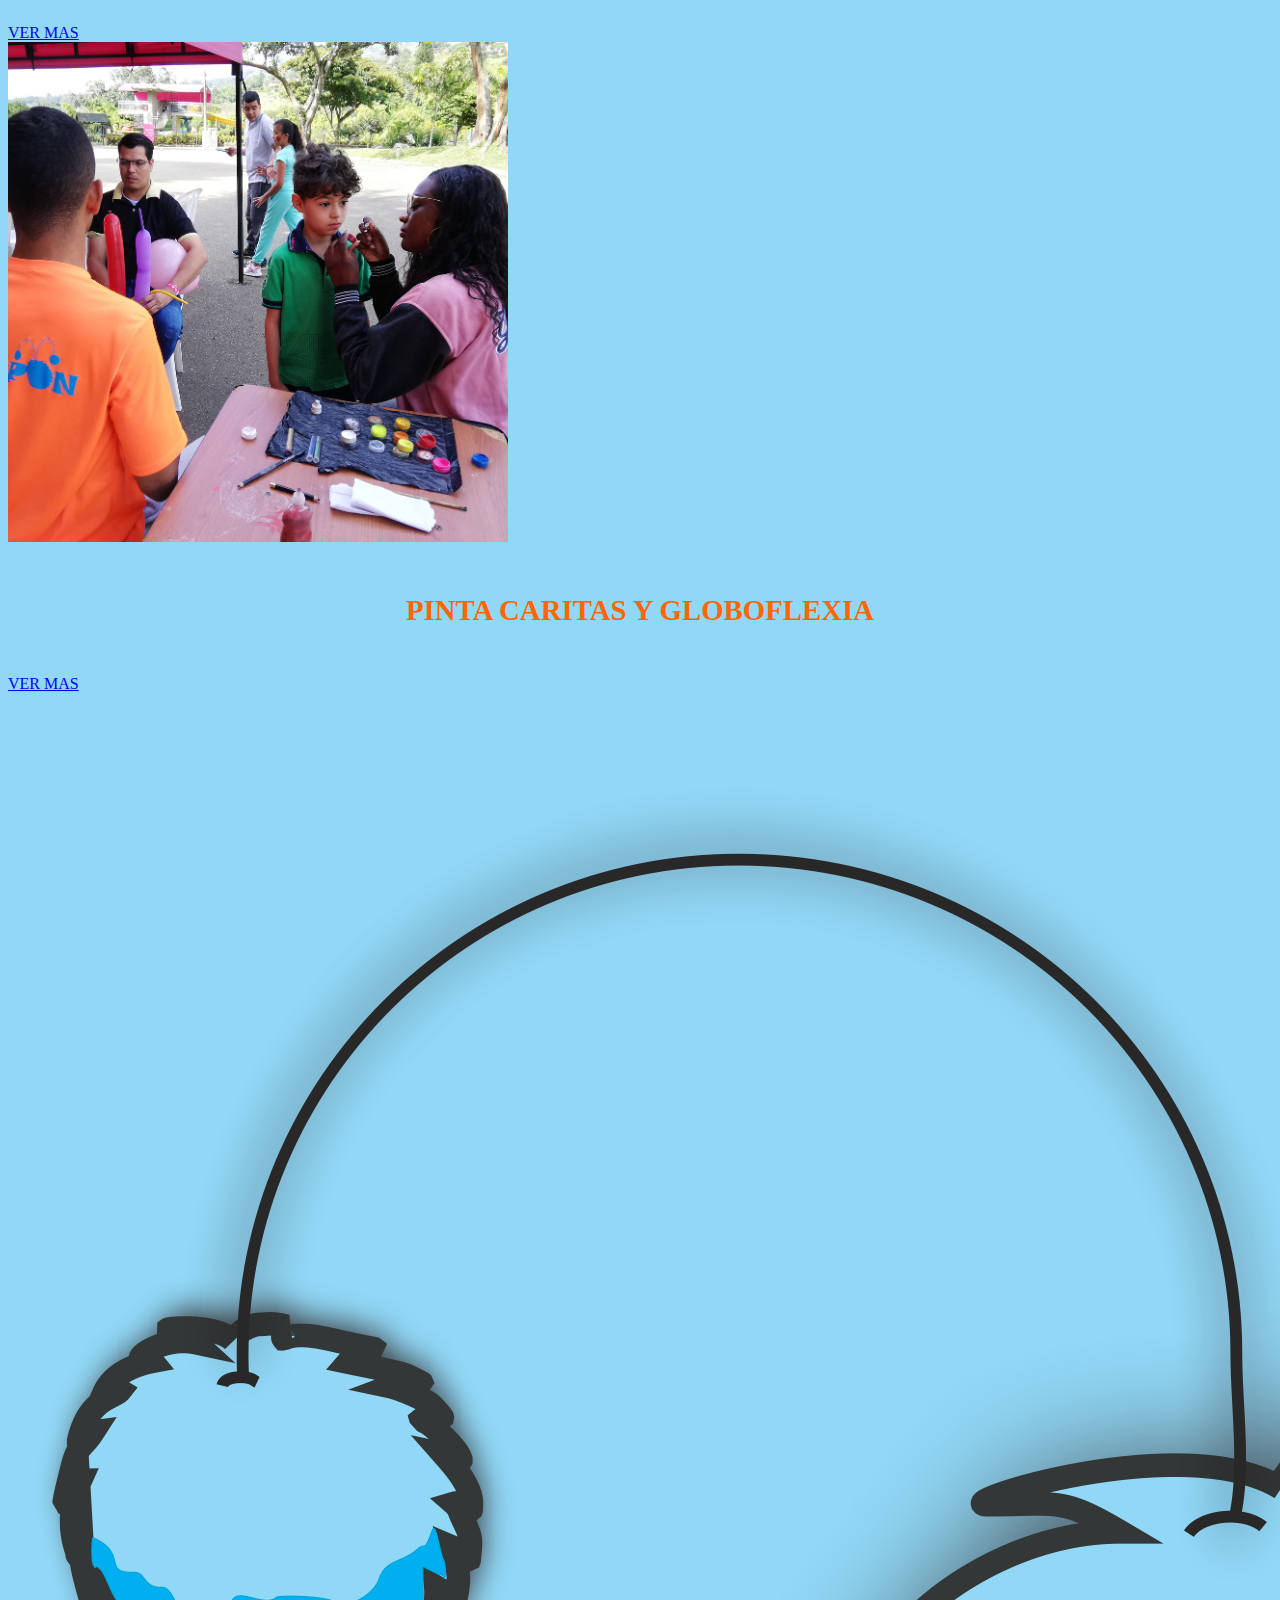
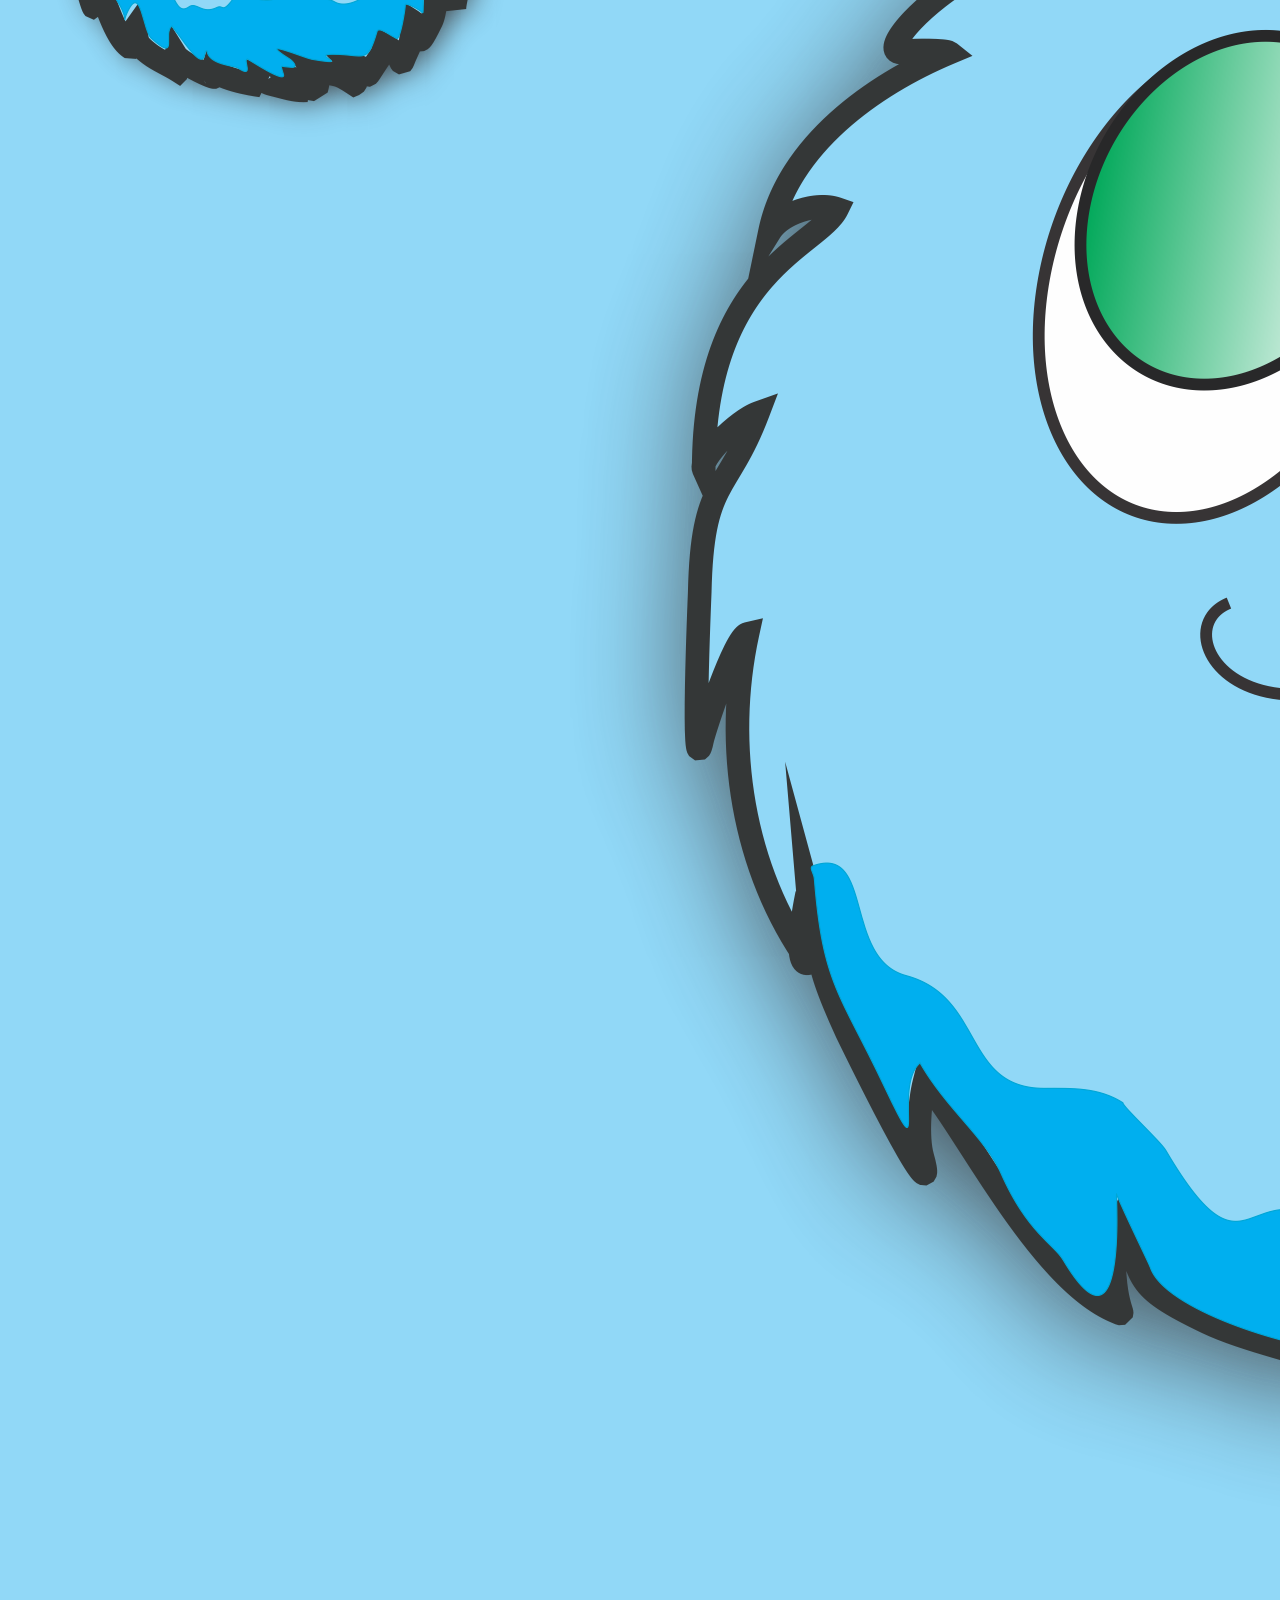
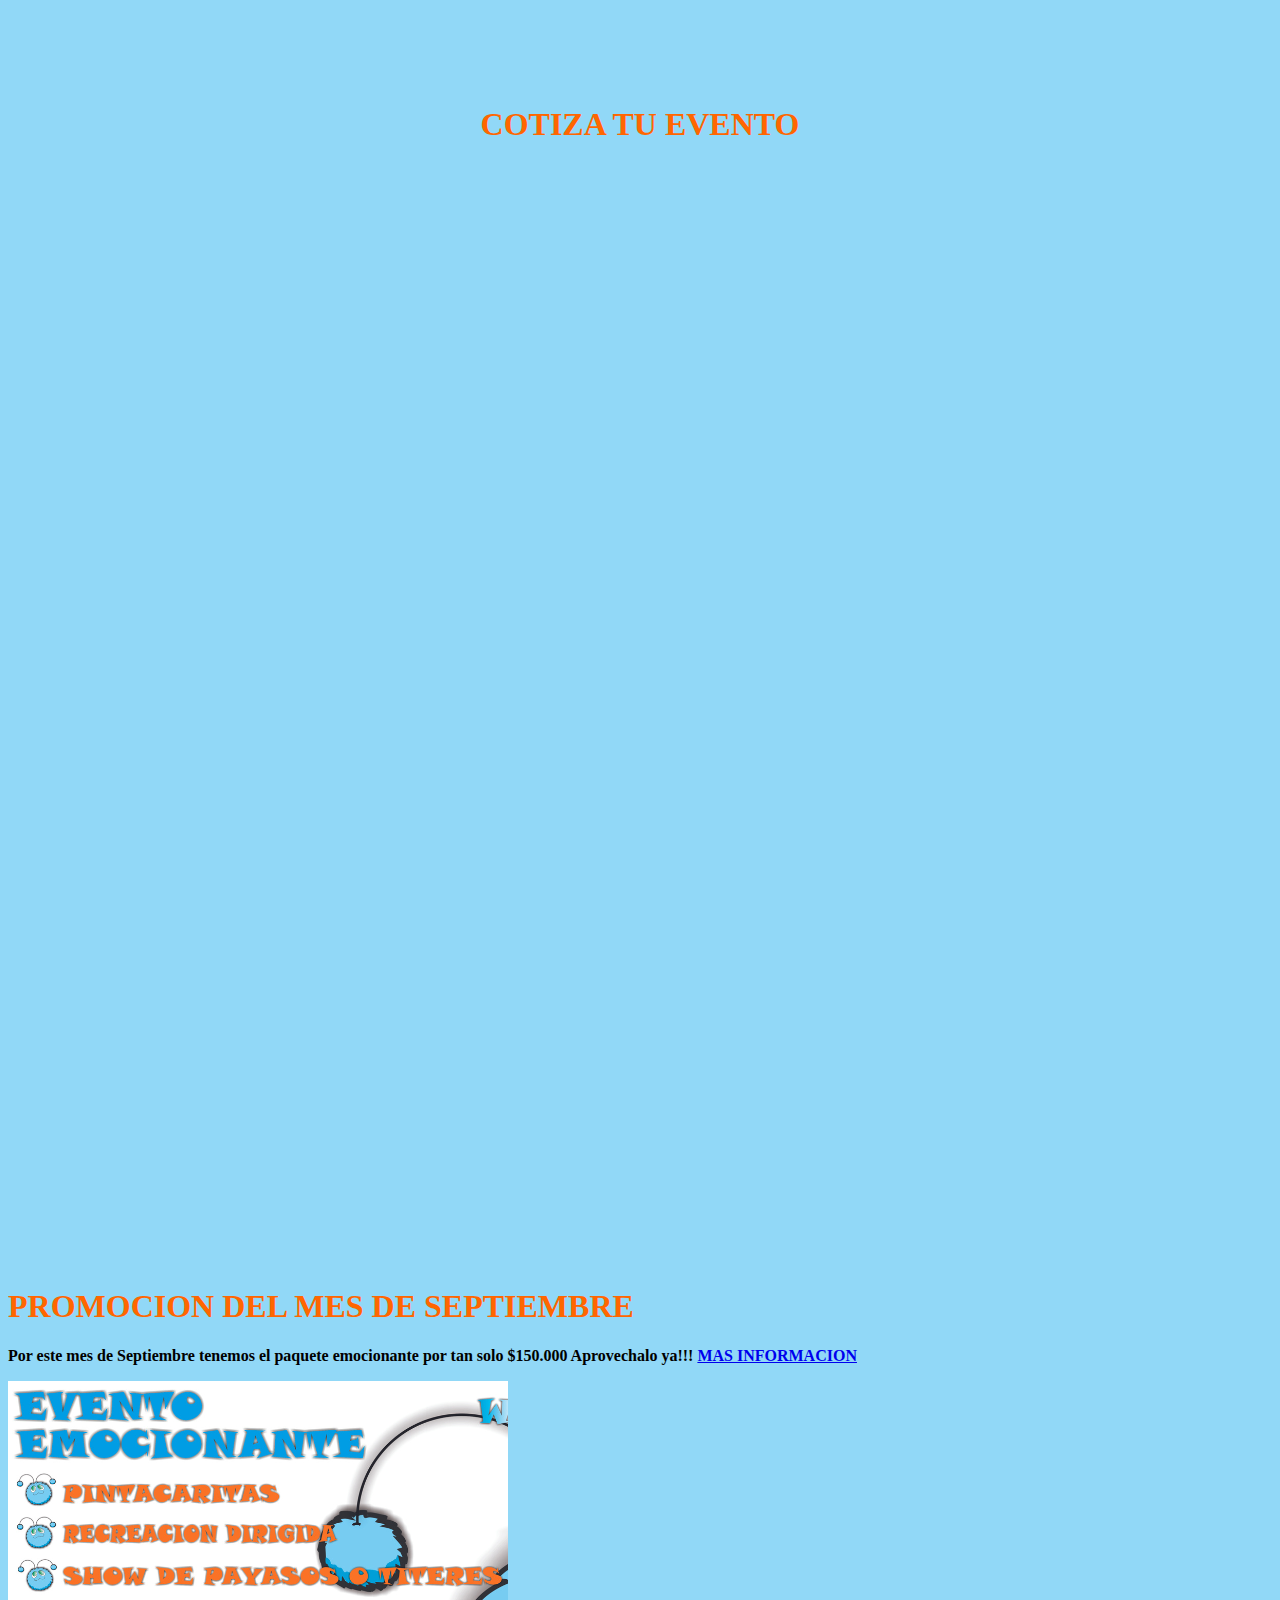
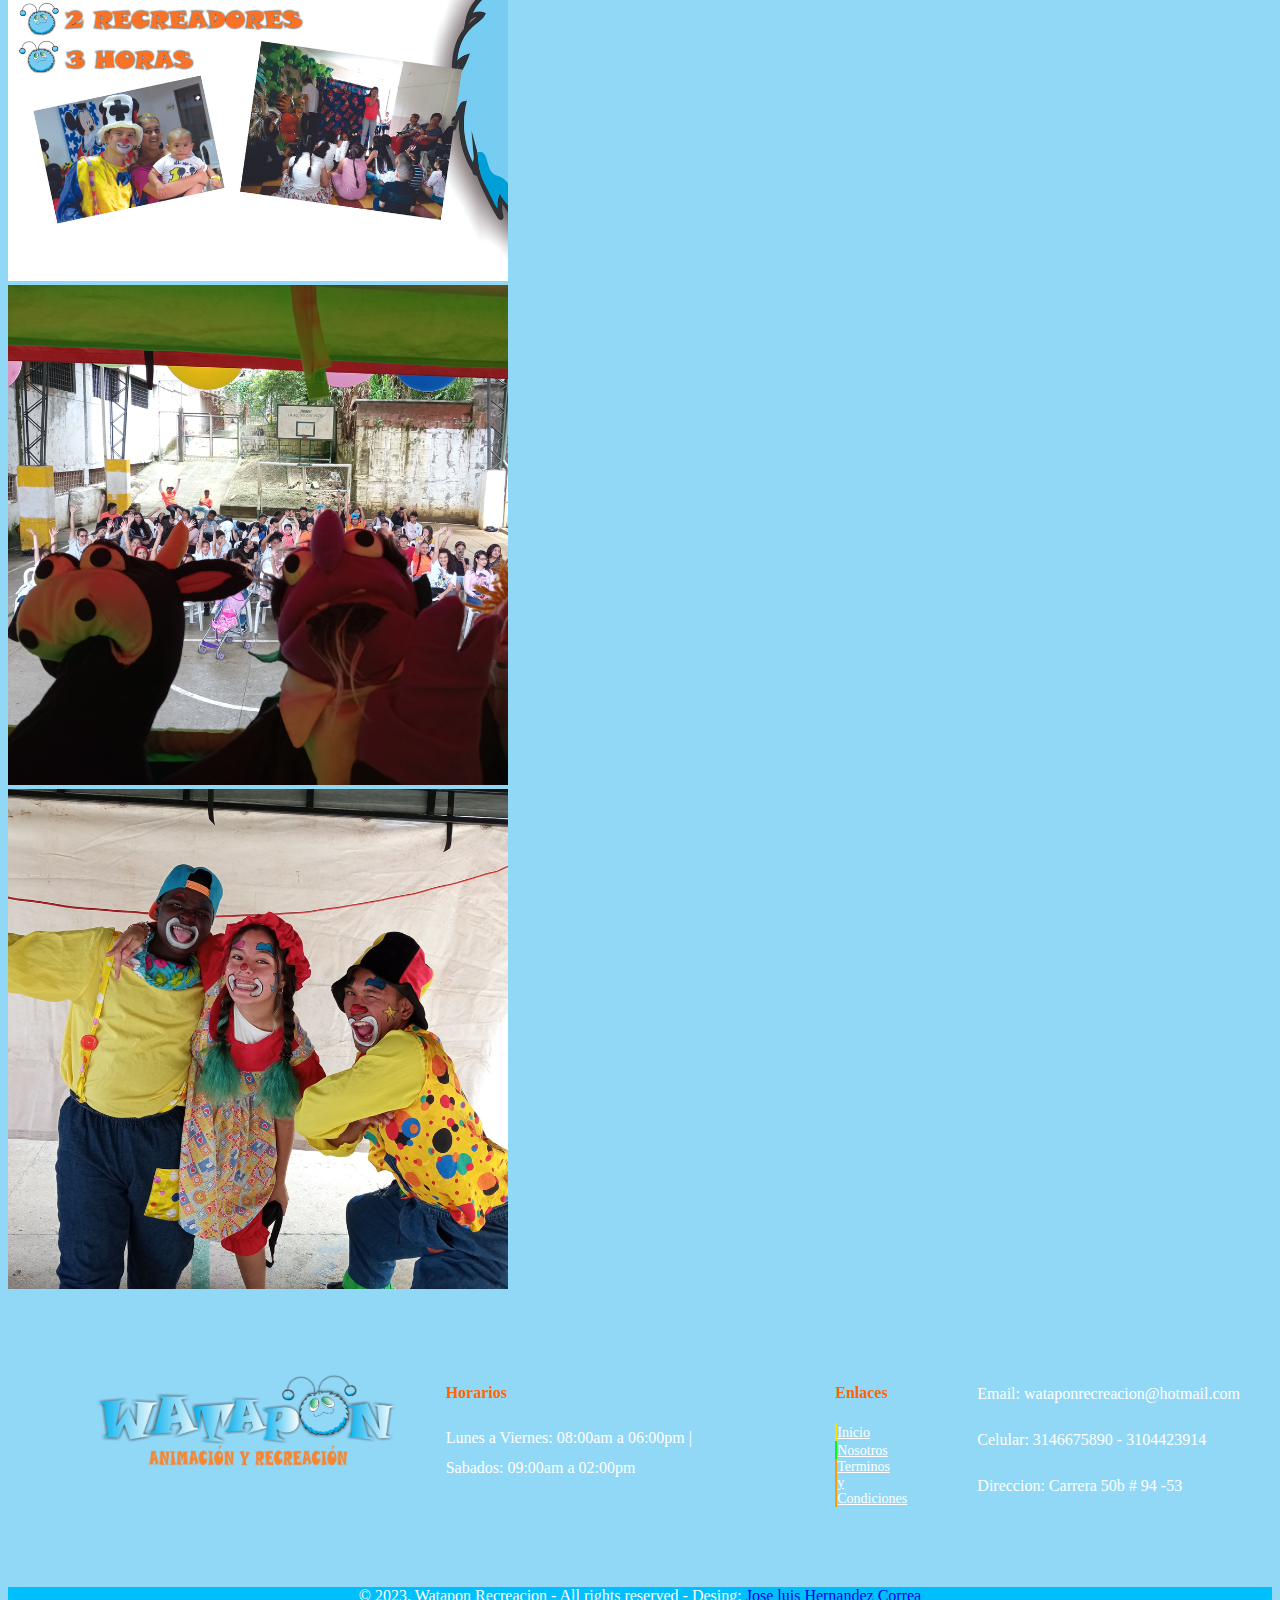
==== commit 238ae781: "act_29-08-23" ====
--- a/index.html
+++ b/index.html
@@ -13,7 +13,7 @@
     <!-- favicon -->
     <link rel="shortcut icon" href="images/Cara_watapon_icon.ico" type="image/x-icon">
 </head>
-<body id="body">
+<body>
 <!-- Menu y el logo -->
 <nav class="navbar fixed-top navbar-expand-lg bg-body-tertiary" id="menu">
         <div class="container-fluid">
@@ -208,10 +208,10 @@
 </main>
 
 <!-- Call Action  - Promocion del Mes -->
-<div class="p-5 mb-4 bg-body-tertiary rounded-3" id="promociondelmes"></div>
+<div class="p-1 mb-4 bg-body-tertiary rounded-3" id="promociondelmes"></div>
 <div class="container-fluid py-5">
-  <h1 class="display-5 fw-bold">PROMOCION DEL MES DE SEPTIEMBRE</h1>
-  <p class="col-md-8 fs-4">
+  <h1 class="display-5 fw-bold" id="titulo-promocion">PROMOCION DEL MES DE SEPTIEMBRE</h1>
+  <p class="col-md-8 fs-4" id="texto-promocion">
     Por este mes de Septiembre tenemos el paquete emocionante por tan solo $150.000 Aprovechalo ya!!!
     <a href="https://wa.me/3146675890" target="_blank" class="btn btn-primary">MAS INFORMACION</a>
   </p>
@@ -257,7 +257,7 @@
      <div class="footer__menu">
       <h4 class="footer__tittle" >Horarios</h4>
       <span class="footer__info">
-        Lunes a Viernes: 08:00am a 07:00pm | Sabados: 09:00am a 07:00pm
+        Lunes a Viernes: 08:00am a 06:00pm | Sabados: 09:00am a 02:00pm
       </span>
      </div>
      <!-- enlaces -->
@@ -268,7 +268,7 @@
             <a href="#" target="_blank" class="ft-social">Inicio</a>
           </li>
           <li class="footer__link">
-            <a href="nosotros.html" target="_blank" class="ft-social">Nosotros</a>
+            <a href="quienes_somos.html" target="_blank" class="ft-social">Nosotros</a>
           </li>
           <li class="footer__link">
             <a href="terminosycondiciones.html" target="_blank" class="ft-social">Terminos y Condiciones</a>
@@ -283,7 +283,7 @@
       </p>
     <p class="footer__info">
       <i class="fa-solid fa-mobile"></i>
-      Celular: 3146675890
+      Celular: 3146675890 - 3104423914
     </p>
     <p class="footer__info">
       <i class="fa-solid fa-location-dot"></i>
@@ -292,7 +292,7 @@
    </div>
   </div>
   <div class="footer-credits">
-    &copy; 2023. Watapon Recreacion - All rights reserved - Desing: <a href="https://" target="_blank">Jose luis Hernandez Correa</a>
+    &copy; 2023. Watapon Recreacion - All rights reserved - Desing: <a href="https://www.linkedin.com/in/jose-luis-hernandez-correa-492374216/" target="_blank">Jose luis Hernandez Correa</a>
   </div>
   </footer>
 
--- a/css/style.css
+++ b/css/style.css
@@ -18,6 +18,8 @@
     background-color:var(--encabezado) !important;
 }
 
+/* link de navegacion */
+
 .dropdown-menu{
     background-color: var(--enlace);
 }
@@ -82,6 +84,8 @@
     text-align: center;
 }
 
+/* cotiza tu evento */
+
 #contacto .titulo{
     width: 100%;
     margin-top: 40px;
@@ -95,17 +99,14 @@
     background-color: var(--encabezado);
 }
 
-
-
-/* seccion videos */
-
-#Videos{
-    background-color: #ffffff;
-}
-
-#Videos .titulo{
-    width: 100%;
-    text-align: center;
+/* promocion del mes */
+
+#texto-promocion{
+    font-weight: bold;
+}
+
+#titulo-promocion{
+    color: var(--enlace);
 }
 
 /* footer */
@@ -216,4 +217,40 @@
     width: 100%;
     margin-top: 180px;
     text-align: center;
+}
+
+/* paginas servicios */
+
+/* titulo */
+.titulo-servicioind{
+    font-weight: bold;
+    text-align: center;
+    color: var(--enlace);
+}
+/* descripcion */
+
+#descripcion-serv{
+    font-weight: bold;
+    text-align: left;
+    font-size: 1.5rem;
+}
+
+#descripcion-servicio{
+    margin-top: 250px;
+    width: 100%;
+}
+
+/* videos */
+
+#Videos{
+    background-color: #ffffff;
+}
+
+#Videos .titulo{
+    width: 100%;
+    text-align: center;
+}
+
+.row{
+    padding-top: 0px;
 }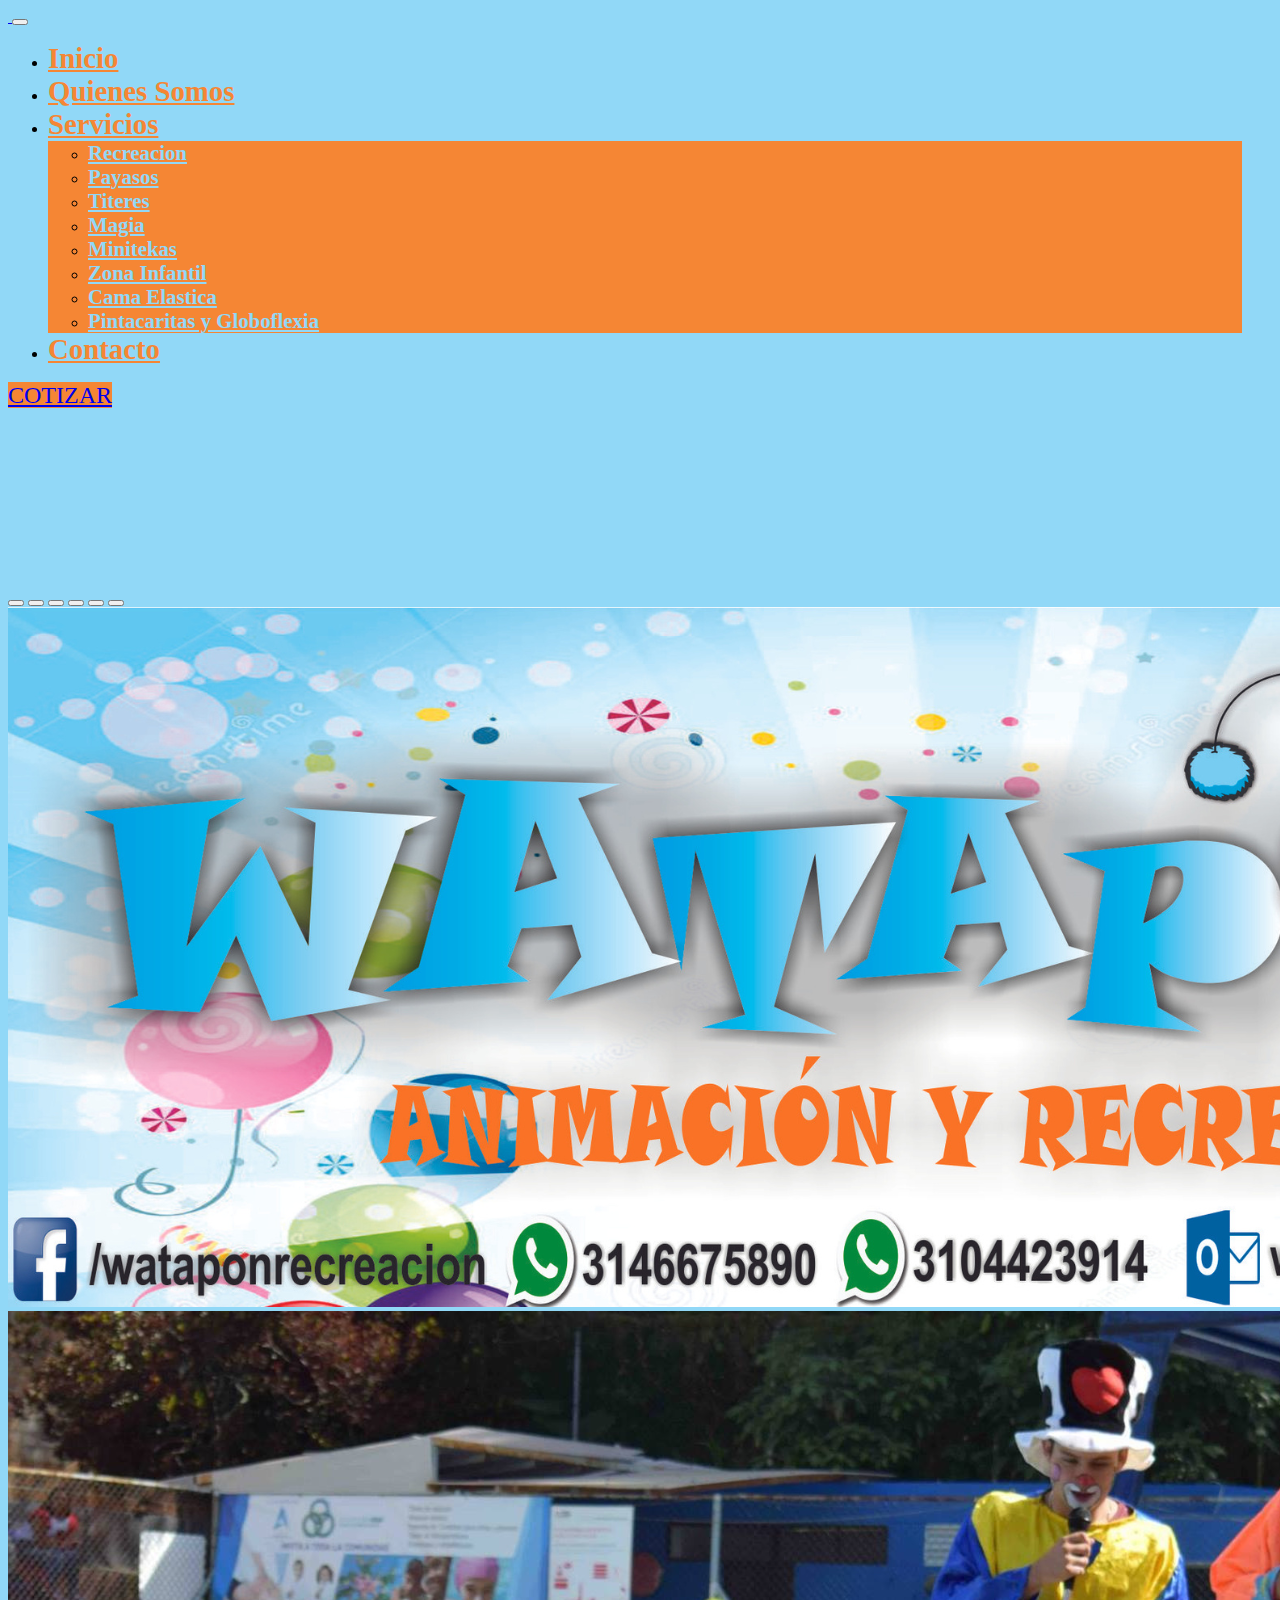
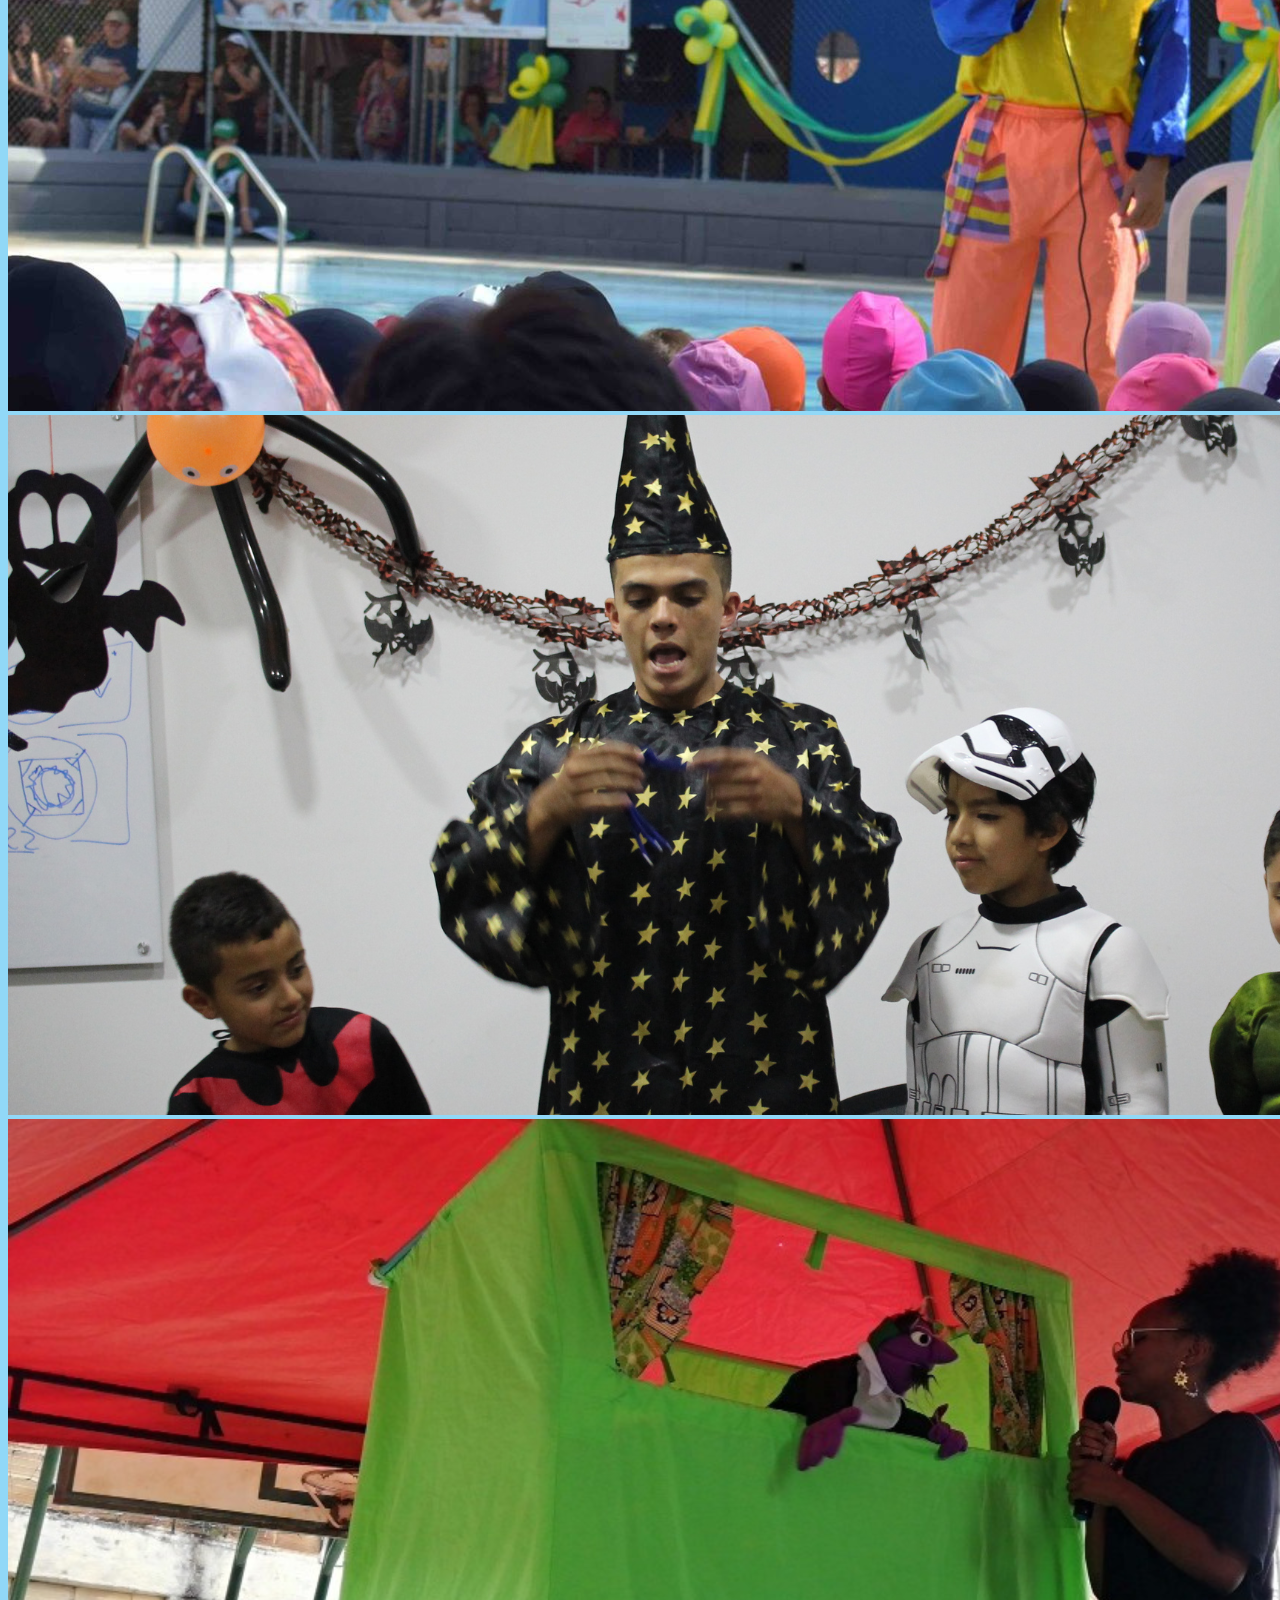
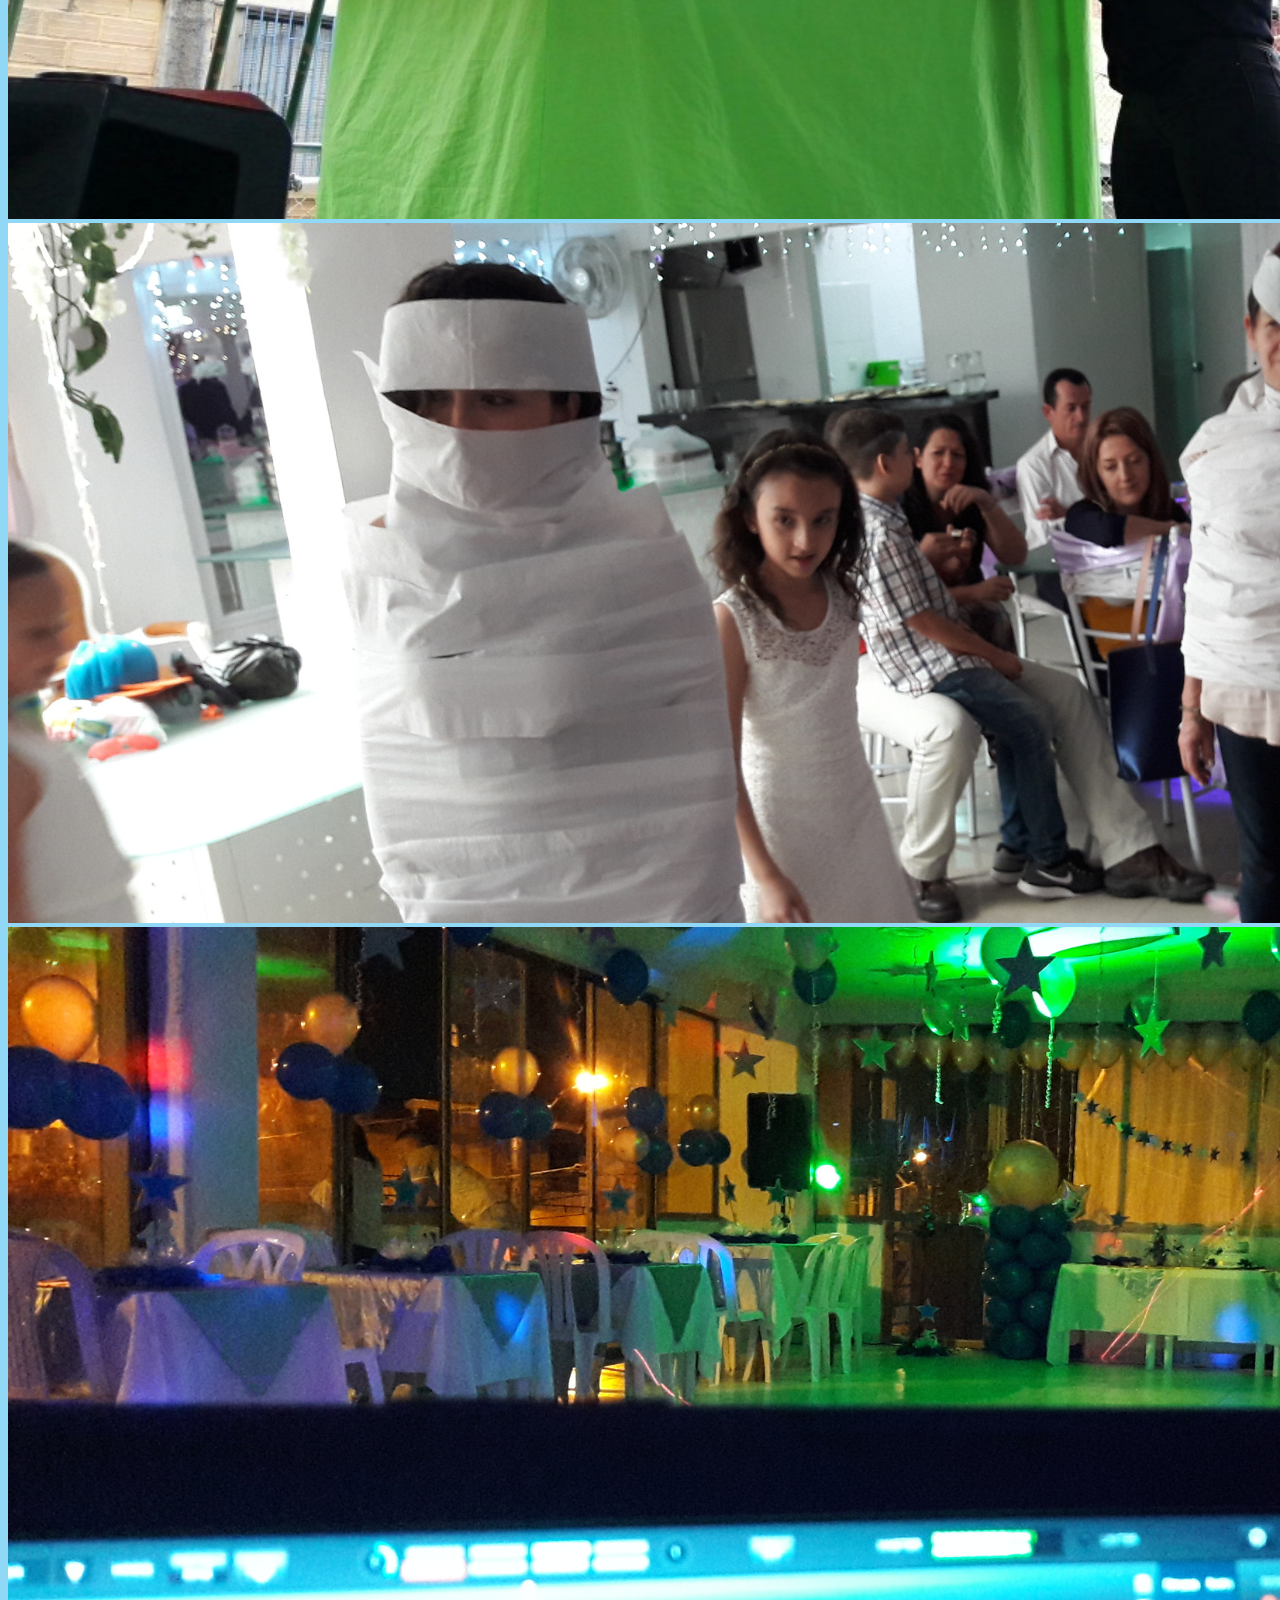
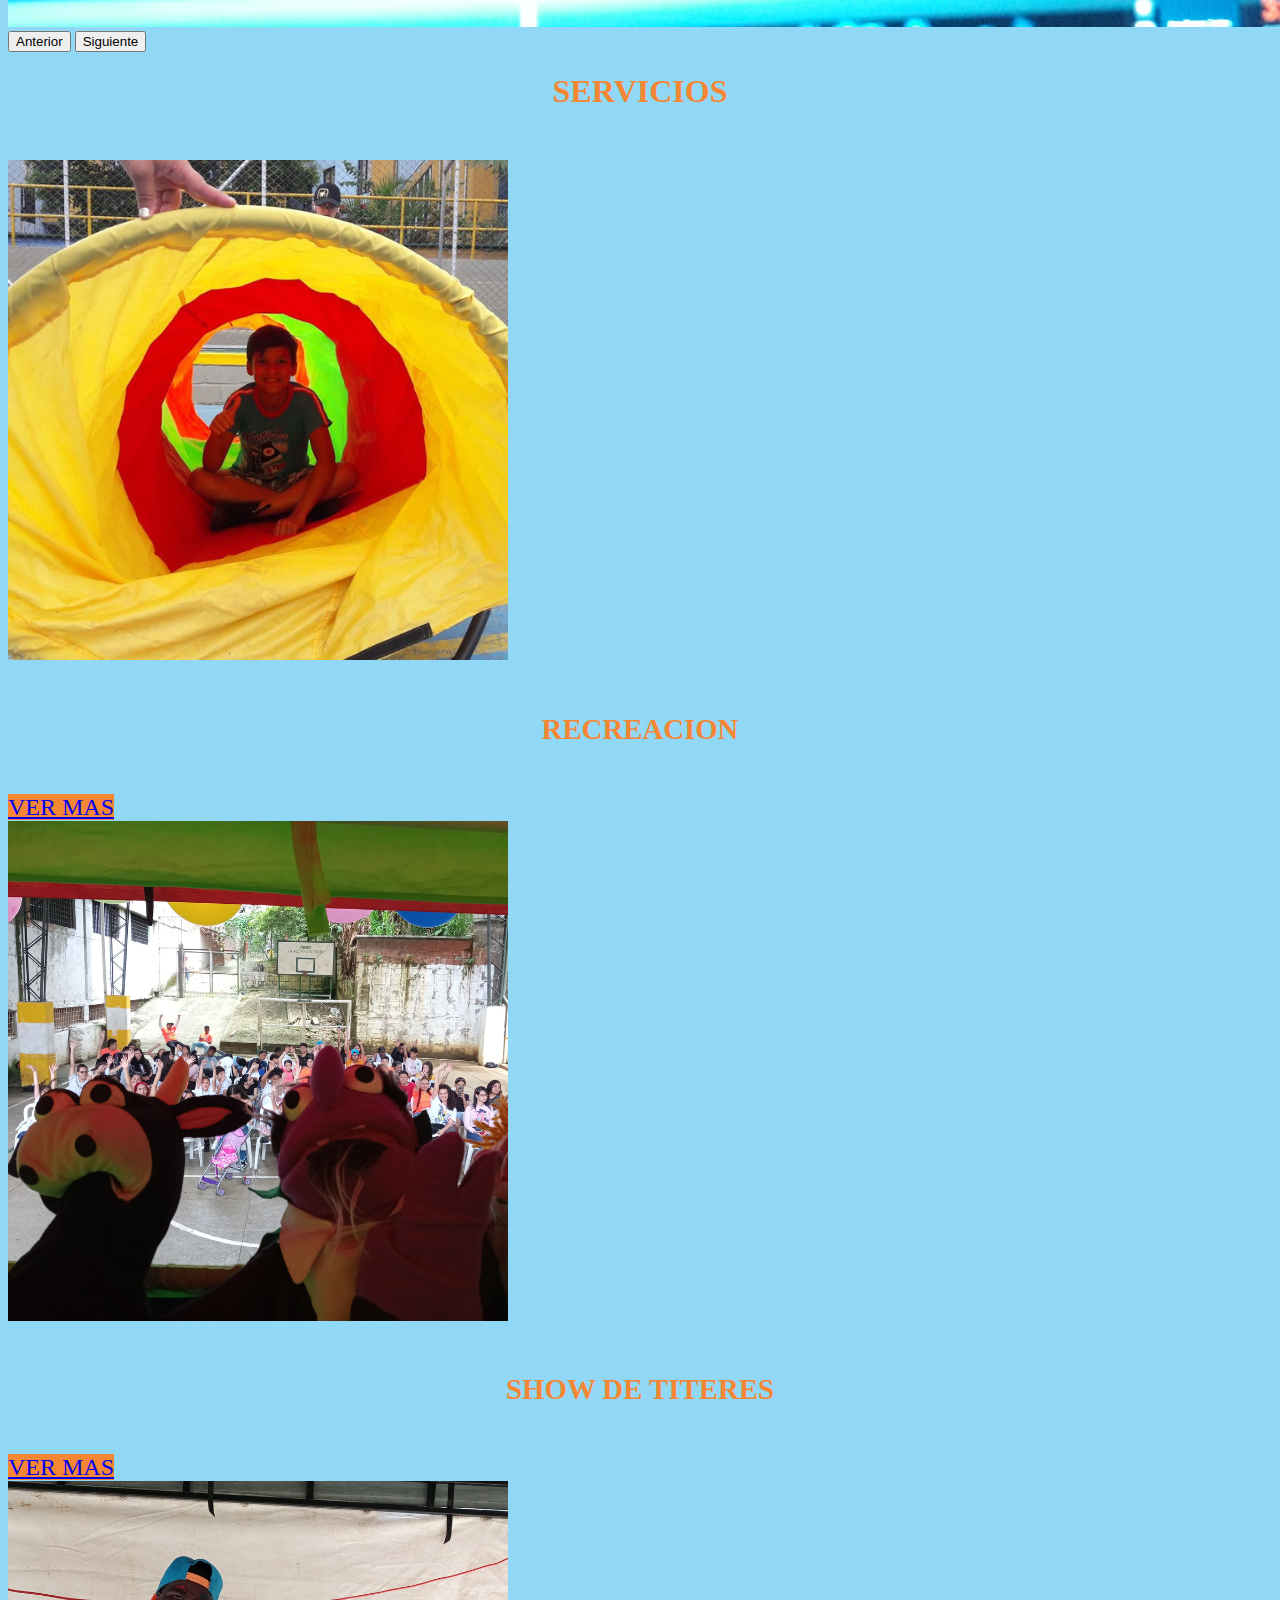
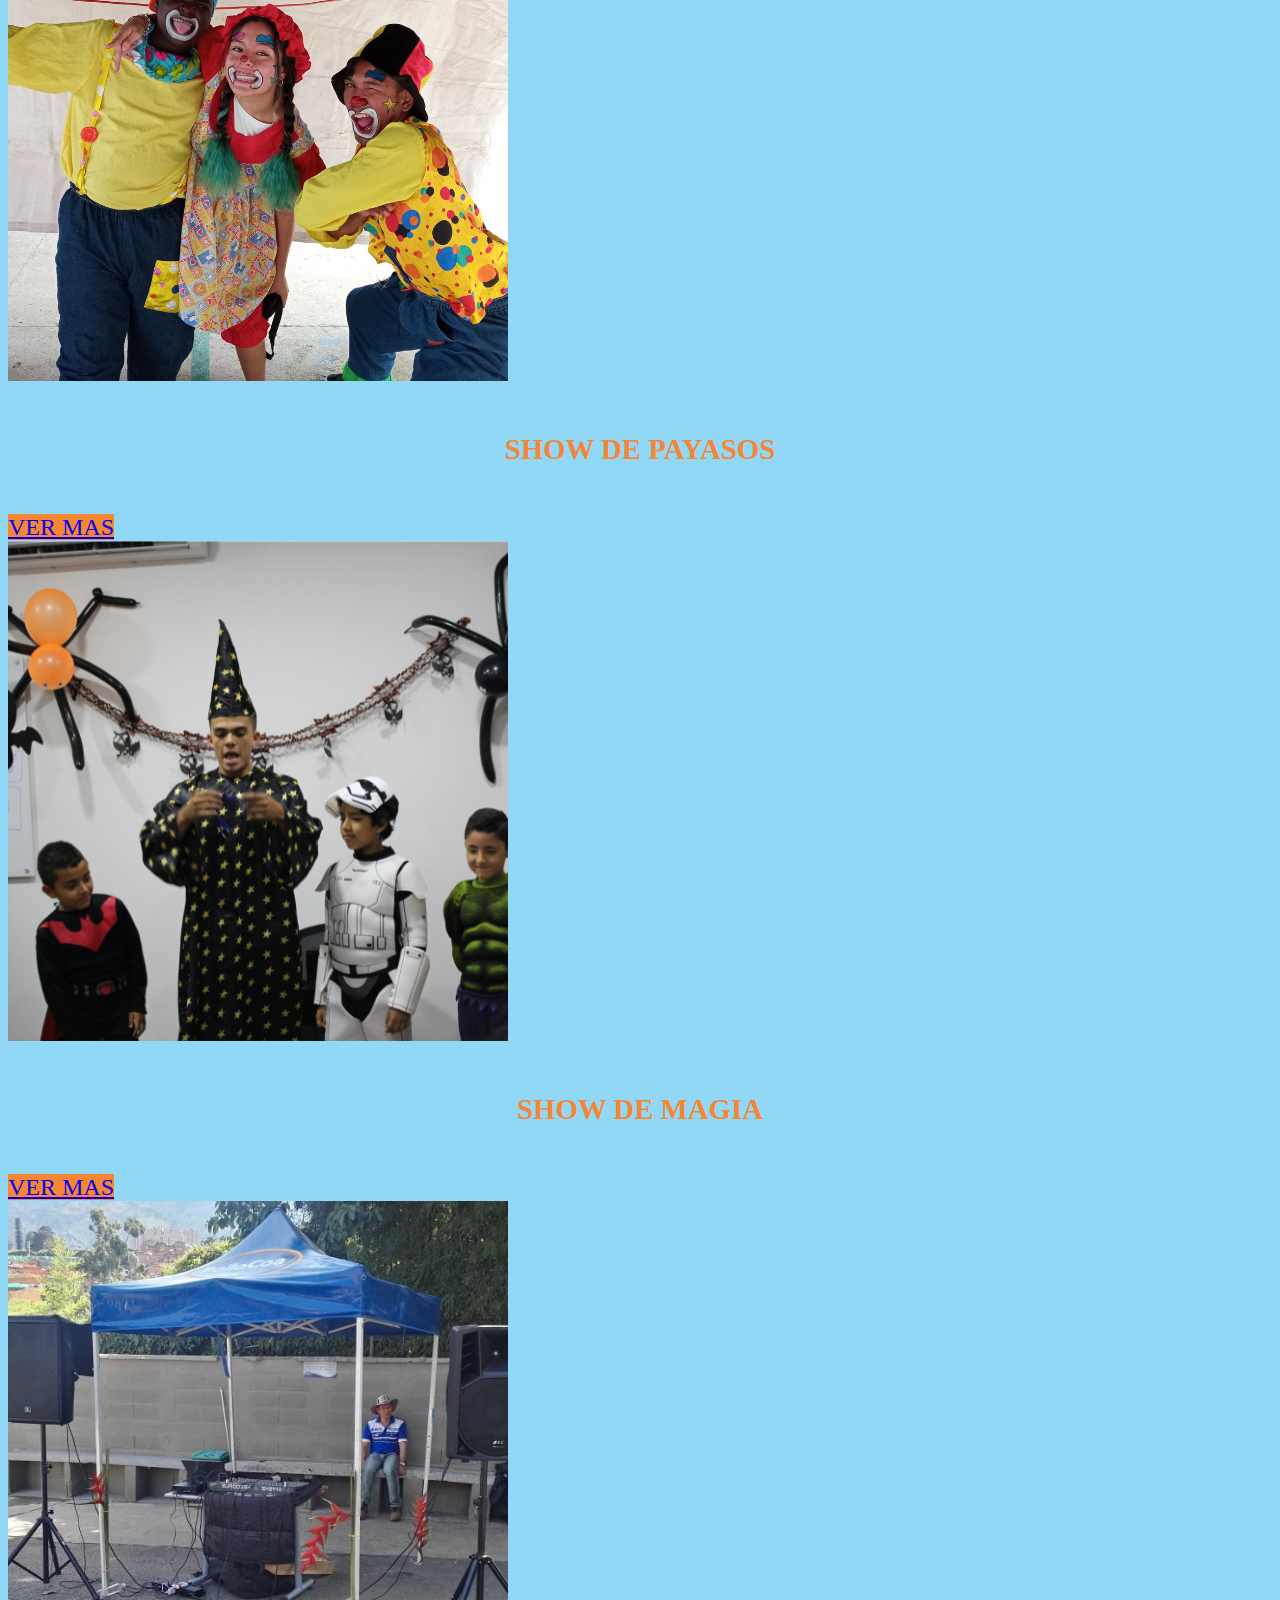
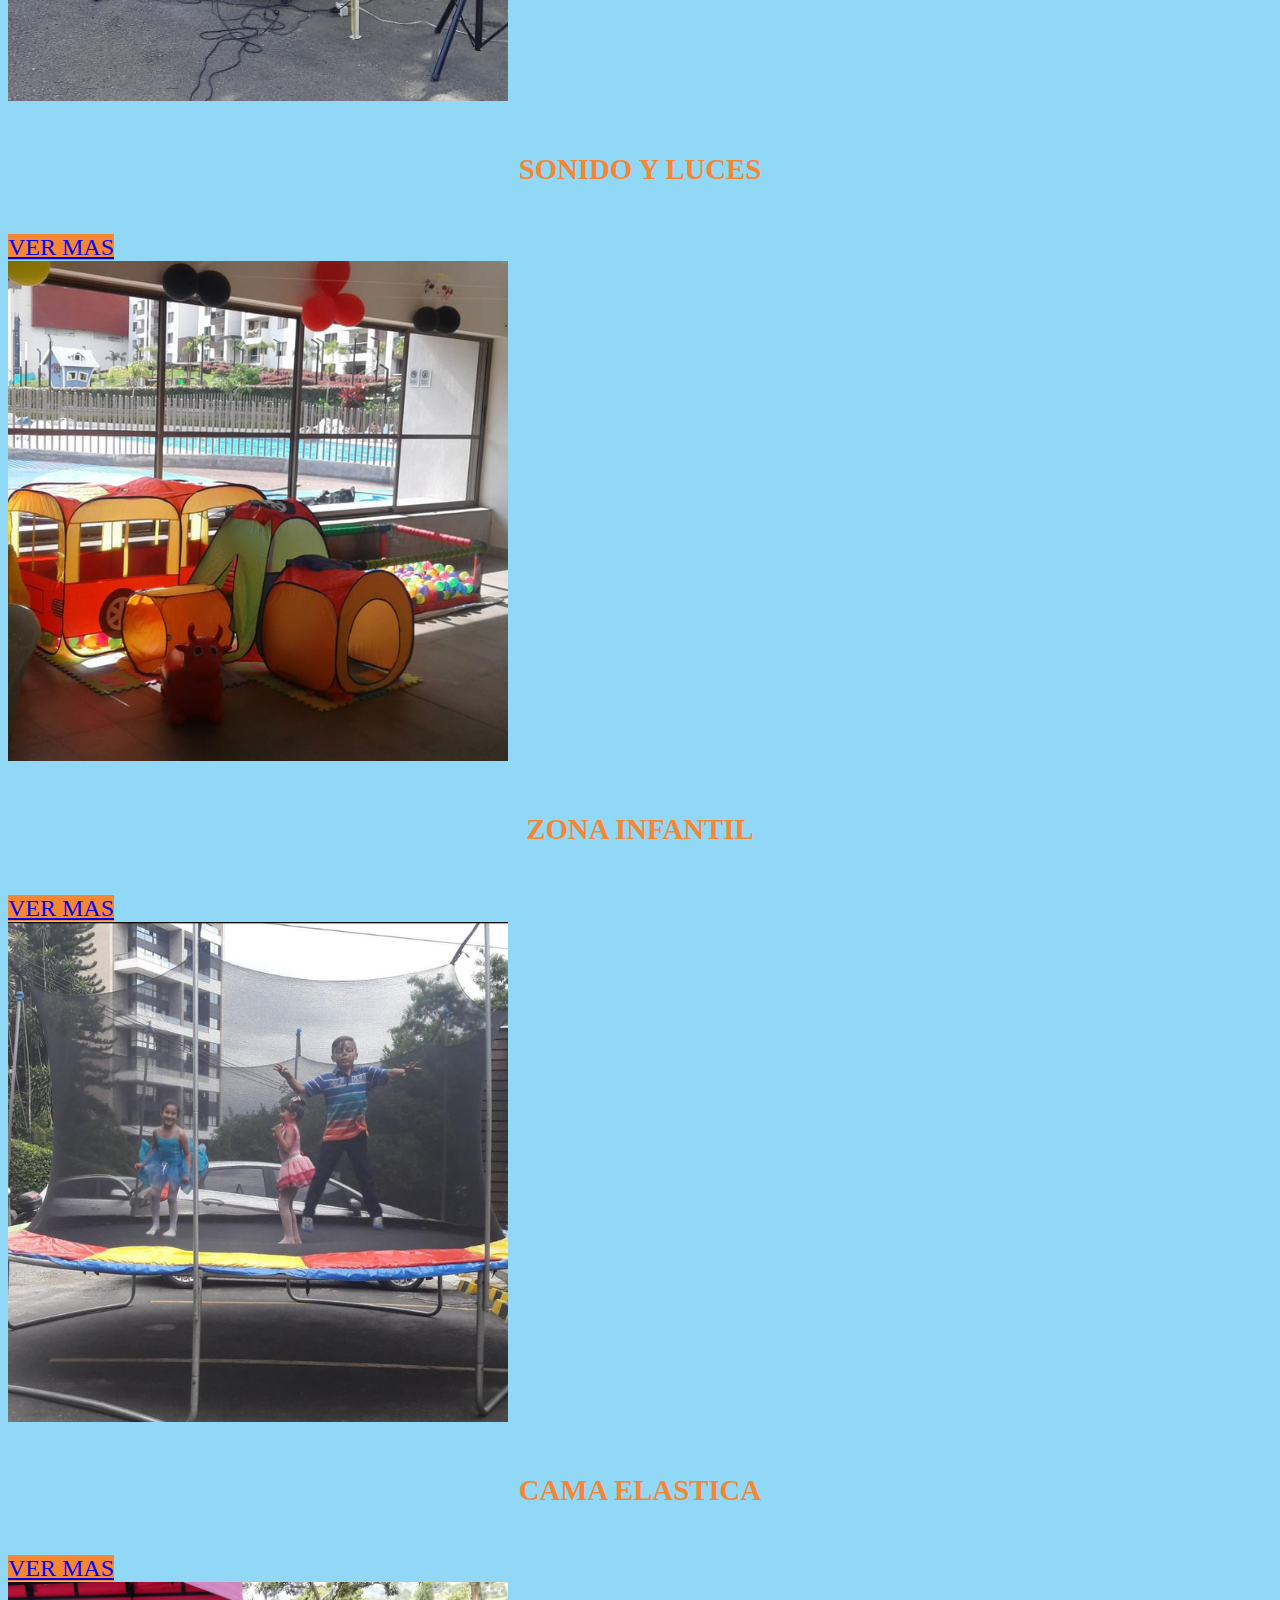
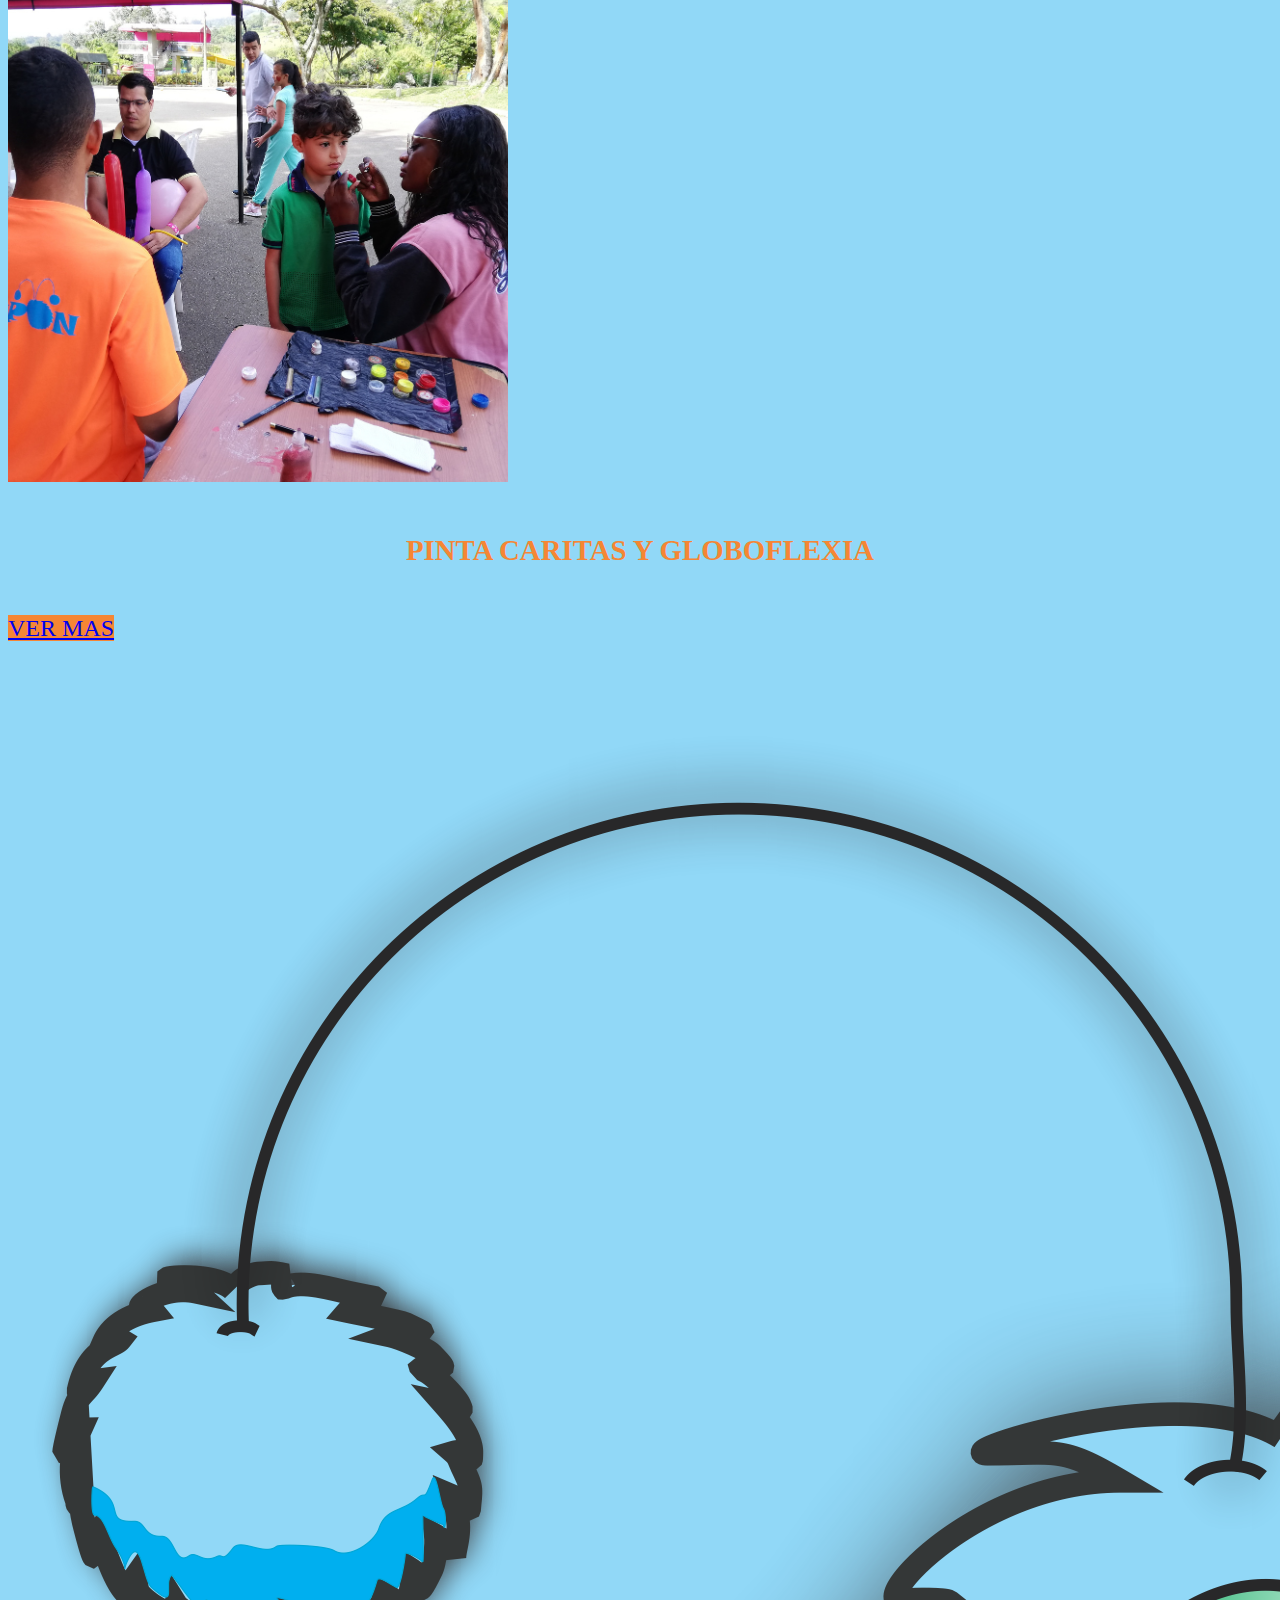
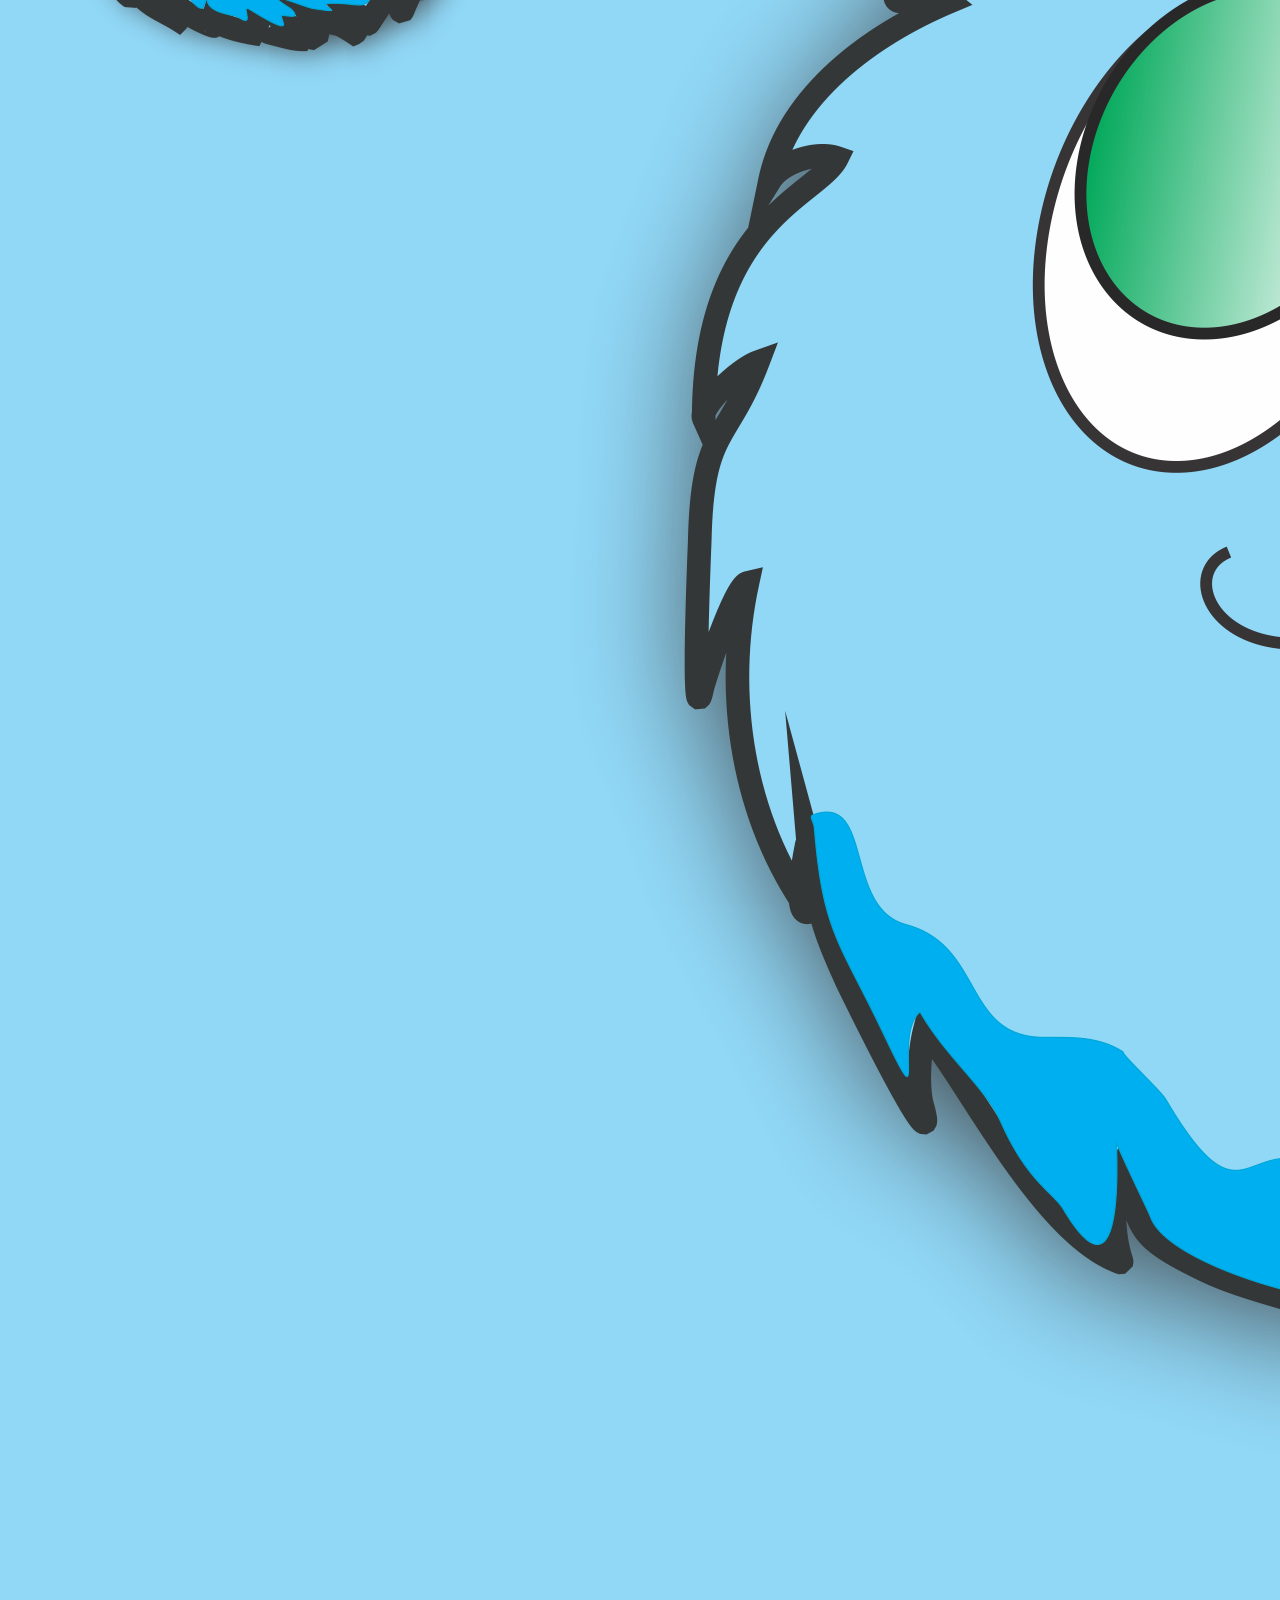
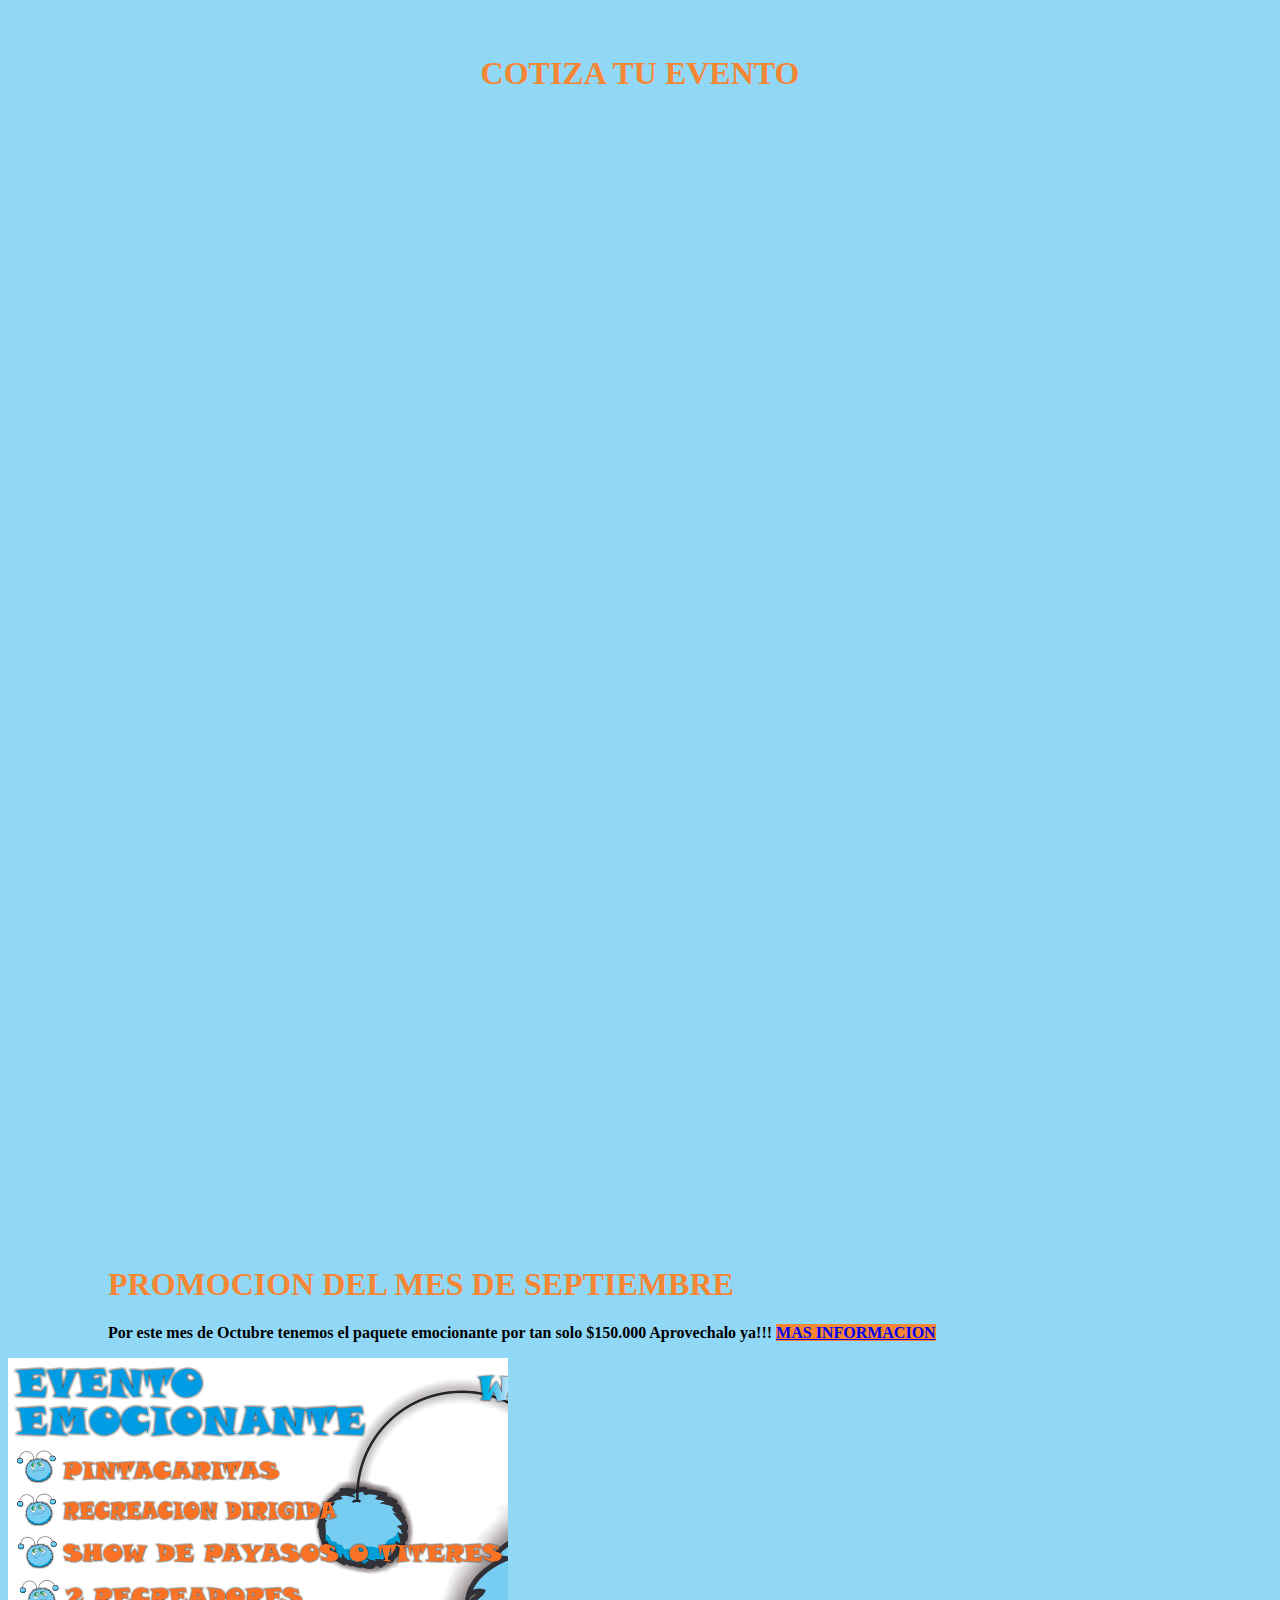
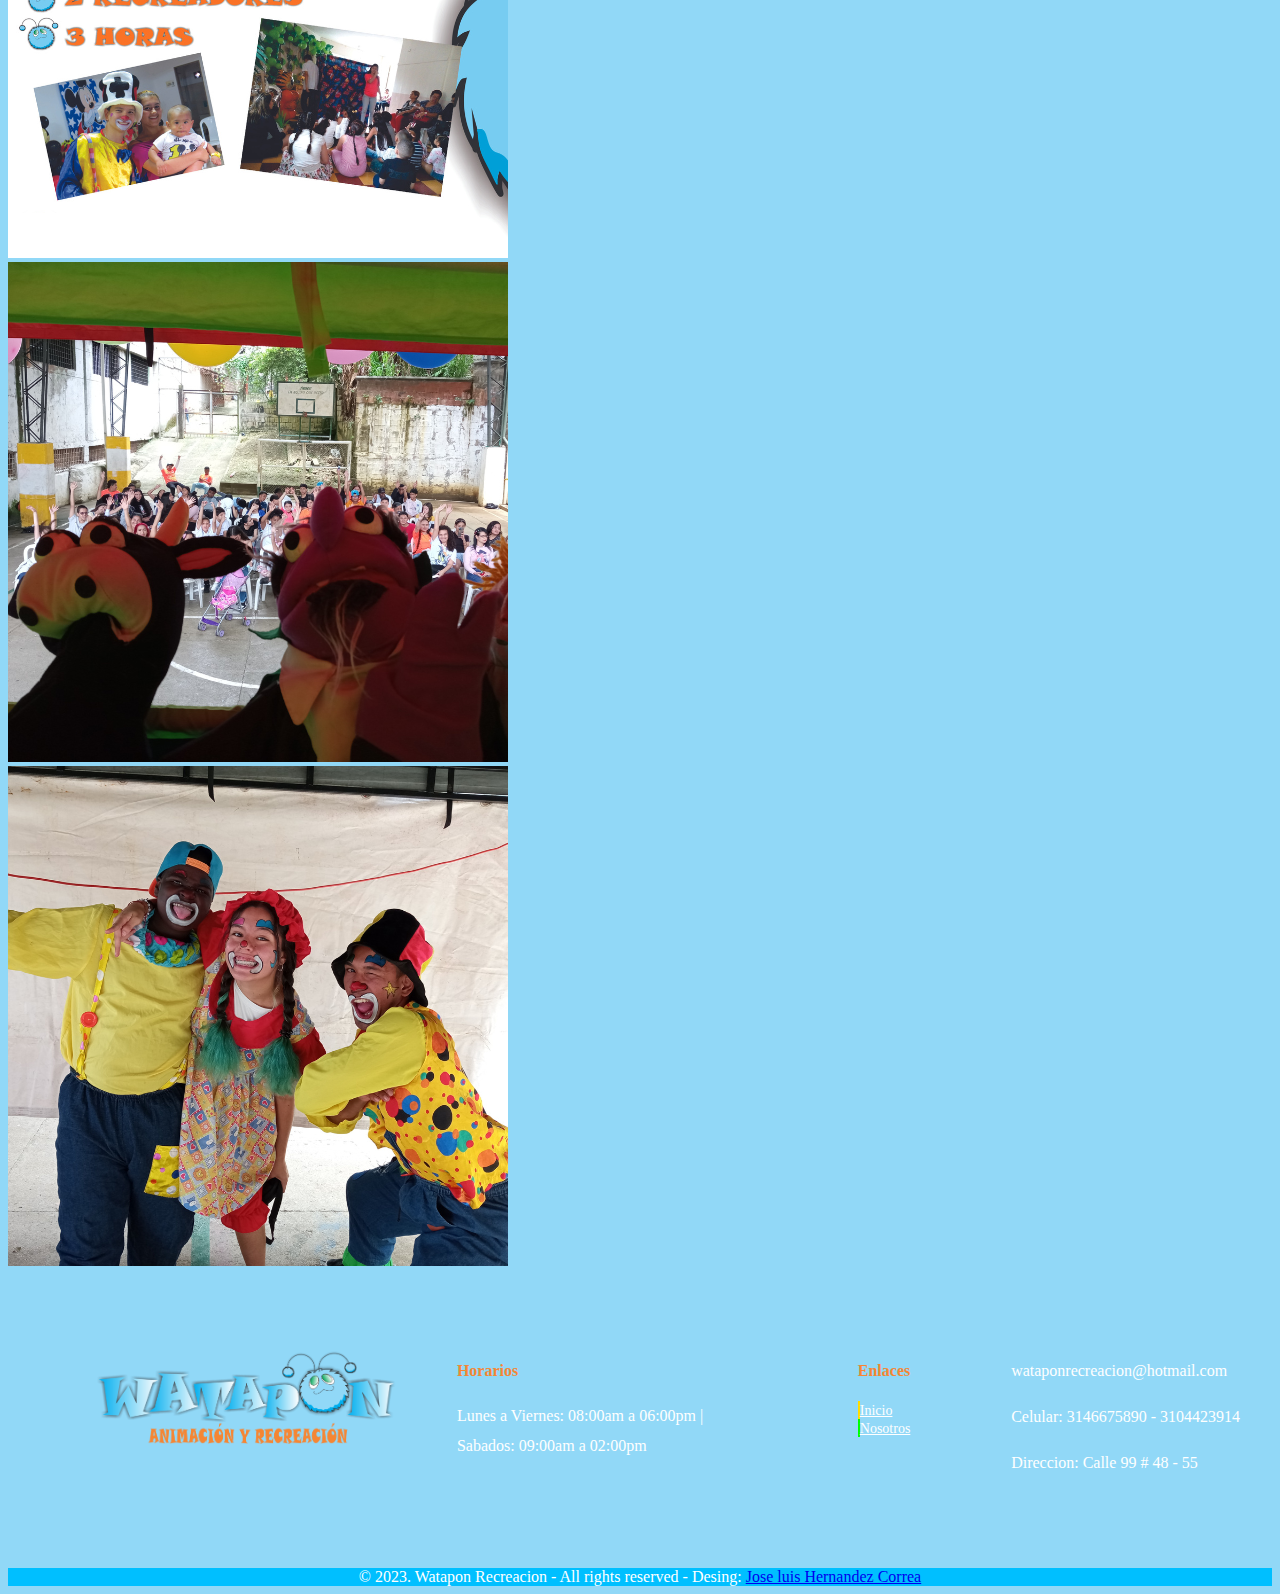
==== commit a37a7ef0: "act_18-9-23" ====
--- a/index.html
+++ b/index.html
@@ -45,29 +45,15 @@
                   <li><a class="dropdown-item" href="hora_loca.html">Minitekas</a></li>
                   <li><a class="dropdown-item" href="zona_infantil.html">Zona Infantil</a></li>
                   <li><a class="dropdown-item" href="cama_elastica.html">Cama Elastica</a></li>
-                  <li><a class="dropdown-item" href="pintacaritas_globoflexia.html">Pintacaritas y Globoflexia</a></li>
+                  <li><a class="dropdown-item" href="otros_servicios.html">Pintacaritas y Globoflexia</a></li>
                 </ul>
               </li>
               <!-- Contactanos -->
               <li class="nav-item">
                 <a class="nav-link" href="contacto.html" target="_blank">Contacto</a>
               </li>
-              <!--simulador-->
-              <li class="nav-item">
-                <a class="nav-link" href="simulador.html" target="_blank">Simulador</a>
-              </li>
-              <!--Enlaces redes sociales -->
-              <li class="nav-item">
-                <a class="nav-link" href="https://www.facebook.com/wataponrecreacion" target="_blank"><i class="fa-brands fa-facebook" style="color: #1100ff"></i></a>
-              </li>
-              <li class="nav-item">
-                <a class="nav-link" href="https://wa.me/3146675890" target="_blank"><i class="fa-brands fa-whatsapp" style="color: #039801;"></i></a>
-              </li>
-              <li class="nav-item">
-                <a class="nav-link" href="https://www.youtube.com/@wataponanimacionyrecreacio1773" target="_blank"><i class="fa-brands fa-youtube" style="color: #ff0000;"></i></a>
-              </li>
             </ul>
-              <a href="https://wa.me/3146675890" target="_blank" class="btn btn-primary">COTIZAR</a>
+              <a href="https://wa.me/3146675890?text=Visite%20la%20pagina%20web!!!%20quiero%20cotizar%20un%20evento" target="_blank" class="btn btn-primary" id="boton_cotizar">COTIZAR</a>
           </div>
         </div>
 </nav>
@@ -129,7 +115,7 @@
       <img src="Images/img_seccion_servicios/2.png" class="card-img-top" alt="...">
       <div class="card-body">
         <h5 class="card-title">SHOW DE TITERES</h5>
-        <a href="#show_de_titeres" target="_blank" class="btn btn-primary">VER MAS</a>
+        <a href="#show_de_titeres" target="_blank" class="btn btn-primary" id="botones-cards">VER MAS</a>
       </div>
     </div>
   </div>
@@ -138,7 +124,7 @@
       <img src="Images/img_seccion_servicios/3.png" class="card-img-top" alt="...">
       <div class="card-body">
         <h5 class="card-title">SHOW DE PAYASOS</h5>
-        <a href="show_de_payasos.html" target="_blank" class="btn btn-primary">VER MAS</a>
+        <a href="show_de_payasos.html" target="_blank" class="btn btn-primary" id="botones-cards">VER MAS</a>
       </div>
     </div>
   </div>
@@ -147,7 +133,7 @@
       <img src="Images/img_seccion_servicios/4.png" class="card-img-top" alt="...">
       <div class="card-body">
         <h5 class="card-title">SHOW DE MAGIA</h5>
-        <a href="show_de_magia.html" target="_blank" class="btn btn-primary">VER MAS</a>
+        <a href="show_de_magia.html" target="_blank" class="btn btn-primary" id="botones-cards">VER MAS</a>
       </div>
     </div>
   </div>
@@ -156,7 +142,7 @@
       <img src="Images/img_seccion_servicios/5.png" class="card-img-top" alt="...">
       <div class="card-body">
         <h5 class="card-title">SONIDO Y LUCES</h5>
-        <a href="hora_loca.html" target="_blank" class="btn btn-primary">VER MAS</a>
+        <a href="hora_loca.html" target="_blank" class="btn btn-primary" id="botones-cards">VER MAS</a>
       </div>
     </div>
   </div>
@@ -165,7 +151,7 @@
       <img src="Images/img_seccion_servicios/6.png" class="card-img-top" alt="...">
       <div class="card-body">
         <h5 class="card-title">ZONA INFANTIL</h5>
-        <a href="zona_infantil.html" target="_blank" class="btn btn-primary">VER MAS</a>
+        <a href="zona_infantil.html" target="_blank" class="btn btn-primary" id="botones-cards">VER MAS</a>
       </div>
     </div>
   </div>
@@ -174,7 +160,7 @@
       <img src="Images/img_seccion_servicios/7.png" class="card-img-top" alt="...">
       <div class="card-body">
         <h5 class="card-title">CAMA ELASTICA</h5>
-        <a href="cama_elastica.html" target="_blank" class="btn btn-primary">VER MAS</a>
+        <a href="cama_elastica.html" target="_blank" class="btn btn-primary" id="botones-cards">VER MAS</a>
       </div>
     </div>
   </div>
@@ -183,7 +169,7 @@
       <img src="Images/img_seccion_servicios/8.png" class="card-img-top" alt="...">
       <div class="card-body">
         <h5 class="card-title">PINTA CARITAS Y GLOBOFLEXIA</h5>
-        <a href="otros_servicios.html" target="_blank" class="btn btn-primary">VER MAS</a>
+        <a href="otros_servicios.html" target="_blank" class="btn btn-primary" id="botones-cards">VER MAS</a>
       </div>
     </div>
   </div>
@@ -212,8 +198,8 @@
 <div class="container-fluid py-5">
   <h1 class="display-5 fw-bold" id="titulo-promocion">PROMOCION DEL MES DE SEPTIEMBRE</h1>
   <p class="col-md-8 fs-4" id="texto-promocion">
-    Por este mes de Septiembre tenemos el paquete emocionante por tan solo $150.000 Aprovechalo ya!!!
-    <a href="https://wa.me/3146675890" target="_blank" class="btn btn-primary">MAS INFORMACION</a>
+    Por este mes de Octubre tenemos el paquete emocionante por tan solo $150.000 Aprovechalo ya!!!
+    <a href="https://wa.me/3146675890?text=Quiero%20mas%20informaci%C3%B3n%20de%20la%20promoci%C3%B3n%20del%20mes%20que%20esta%20en%20la%20pagina%20web." target="_blank" class="btn btn-primary" id="boton_promocion">MAS INFORMACION</a>
   </p>
 </div>
   <div class="row row-cols-1 row-cols-md-3 g-6 p-5" id="promocioncontenido">
@@ -248,9 +234,9 @@
           <img src="Images/Logo Marca PNG 1.png" alt="" class="footer__logo"> 
         </figure>
         <p class="ft-social-row">
-          <a class="ft social" href="https://wa.me/3146675890" target="_blank"><i class="fa-brands fa-whatsapp" style="color: #3e9f23;"></i></a>
-          <a class="ft social" href="https://www.facebook.com/wataponrecreacion" target="_blank"><i class="fa-brands fa-facebook" style="color: #1100ff"></i></a>
-          <a class="ft social" href="https://www.youtube.com/@wataponanimacionyrecreacio1773" target="_blank"><i class="fa-brands fa-youtube" style="color: #ff0000;"></i></a>
+          <a class="ft social" href="https://wa.me/3146675890" target="_blank"><i class="fa-brands fa-square-whatsapp fa-2xl" style="color: #00cc3d;"></i></a>
+          <a class="ft social" href="https://www.facebook.com/wataponrecreacion" target="_blank"><i class="fa-brands fa-facebook fa-2xl" style="color: #0033ff;"></i></a>
+          <a class="ft social" href="https://www.youtube.com/@wataponanimacionyrecreacio1773" target="_blank"><i class="fa-brands fa-youtube fa-2xl" style="color: #ff0000;"></i></a>
         </p>
      </div>
      <!-- horarios -->
@@ -265,13 +251,10 @@
         <h4 class="footer__tittle">Enlaces</h4>
         <ul class="ft-link">
           <li class="footer__link">
-            <a href="#" target="_blank" class="ft-social">Inicio</a>
+            <a href="index.html" target="_blank" class="ft-social">Inicio</a>
           </li>
           <li class="footer__link">
             <a href="quienes_somos.html" target="_blank" class="ft-social">Nosotros</a>
-          </li>
-          <li class="footer__link">
-            <a href="terminosycondiciones.html" target="_blank" class="ft-social">Terminos y Condiciones</a>
           </li>
         </ul>
      </div>
@@ -279,7 +262,7 @@
      <div class="footer__menu">
       <p class="footer__info">
         <i class="fa-solid fa-envelope" style="color: #ffffff;"></i></i>
-        Email: wataponrecreacion@hotmail.com
+        wataponrecreacion@hotmail.com
       </p>
     <p class="footer__info">
       <i class="fa-solid fa-mobile"></i>
@@ -287,7 +270,7 @@
     </p>
     <p class="footer__info">
       <i class="fa-solid fa-location-dot"></i>
-      Direccion: Carrera 50b # 94 -53
+      Direccion: Calle 99 # 48 - 55
     </p>
    </div>
   </div>
--- a/css/style.css
+++ b/css/style.css
@@ -1,6 +1,6 @@
 :root{
     --encabezado:#91D8F7;
-    --enlace:rgb(255, 102, 0);
+    --enlace: #F58634;
     --fondos: #007bff;
 }
 
@@ -30,6 +30,29 @@
     font-size: 1.3rem;
 }
 
+.nav-item{
+    margin-right: 30px;
+}
+
+.btn{
+    margin-right: 50px;
+    background-color: var(--enlace);
+    width: 150px;
+    height: 50px;
+}
+
+#boton_promocion{
+    margin-right: 50px;
+    margin-top: 30px;
+    background-color: var(--enlace);
+    width: 150px;
+    height: 70px;
+}
+
+.collapse #boton_cotizar{
+    font-size: 1.5rem;
+}
+
 .nav-link{
     color: var(--enlace);
     font-weight: bold;
@@ -82,6 +105,7 @@
 
 #botones-cards{
     text-align: center;
+    font-size: 1.5rem;
 }
 
 /* cotiza tu evento */
@@ -97,16 +121,23 @@
 
 #seccion-cotizar{
     background-color: var(--encabezado);
+    margin-bottom: 50px;
 }
 
 /* promocion del mes */
 
 #texto-promocion{
     font-weight: bold;
+    margin-left: 100px;
 }
 
 #titulo-promocion{
     color: var(--enlace);
+    margin-left: 100px;
+}
+
+.card-body{
+    padding: 0px;
 }
 
 /* footer */
@@ -163,6 +194,14 @@
     line-height: inherit;
 }
 
+.ft-social-row{
+    text-align: center;
+}
+
+.ft{
+    margin-right: 30px;
+}
+
 .ft-link{
     padding: 0;
     margin: 0;
@@ -228,7 +267,6 @@
     color: var(--enlace);
 }
 /* descripcion */
-
 #descripcion-serv{
     font-weight: bold;
     text-align: left;
@@ -241,7 +279,6 @@
 }
 
 /* videos */
-
 #Videos{
     background-color: #ffffff;
 }
@@ -253,4 +290,12 @@
 
 .row{
     padding-top: 0px;
+}
+
+/* pagina de contacto */
+
+/* formulario */
+#seccion-contacto{
+    width: 100%;
+    margin-top: 180px;
 }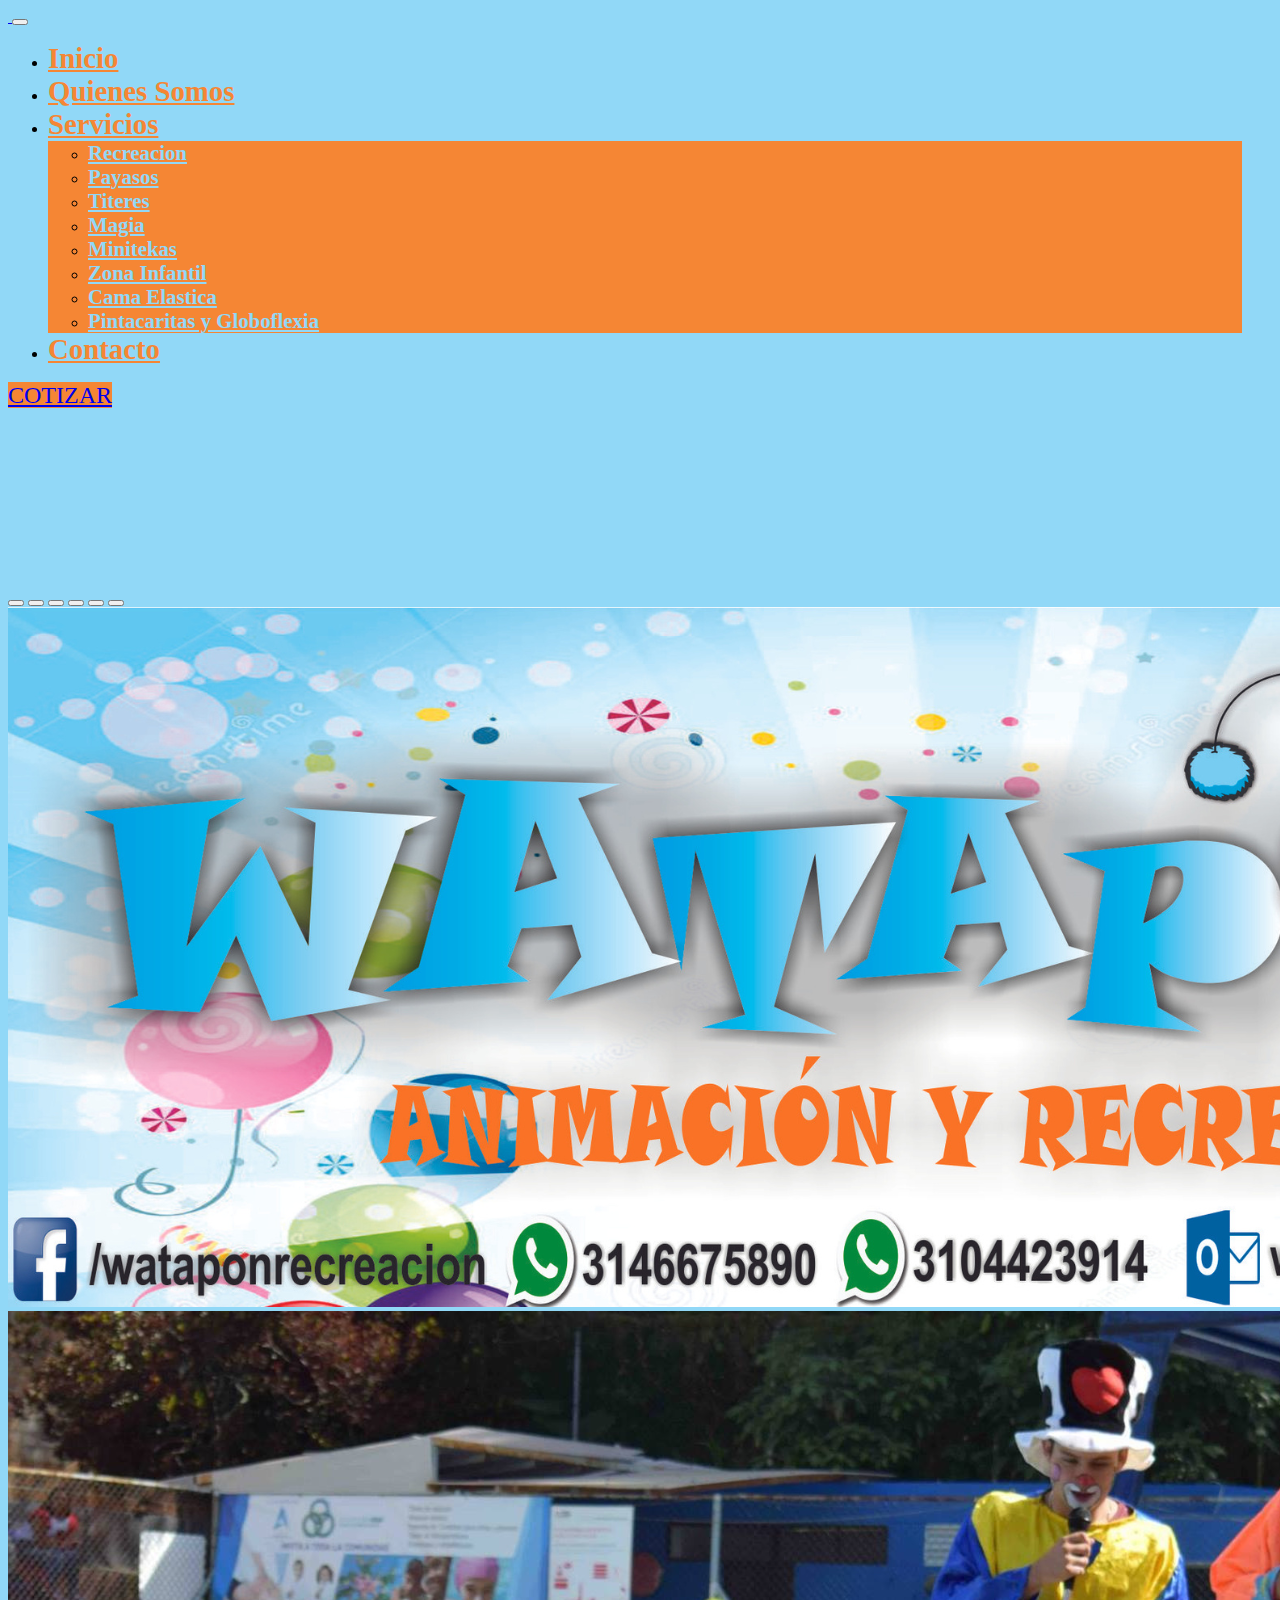
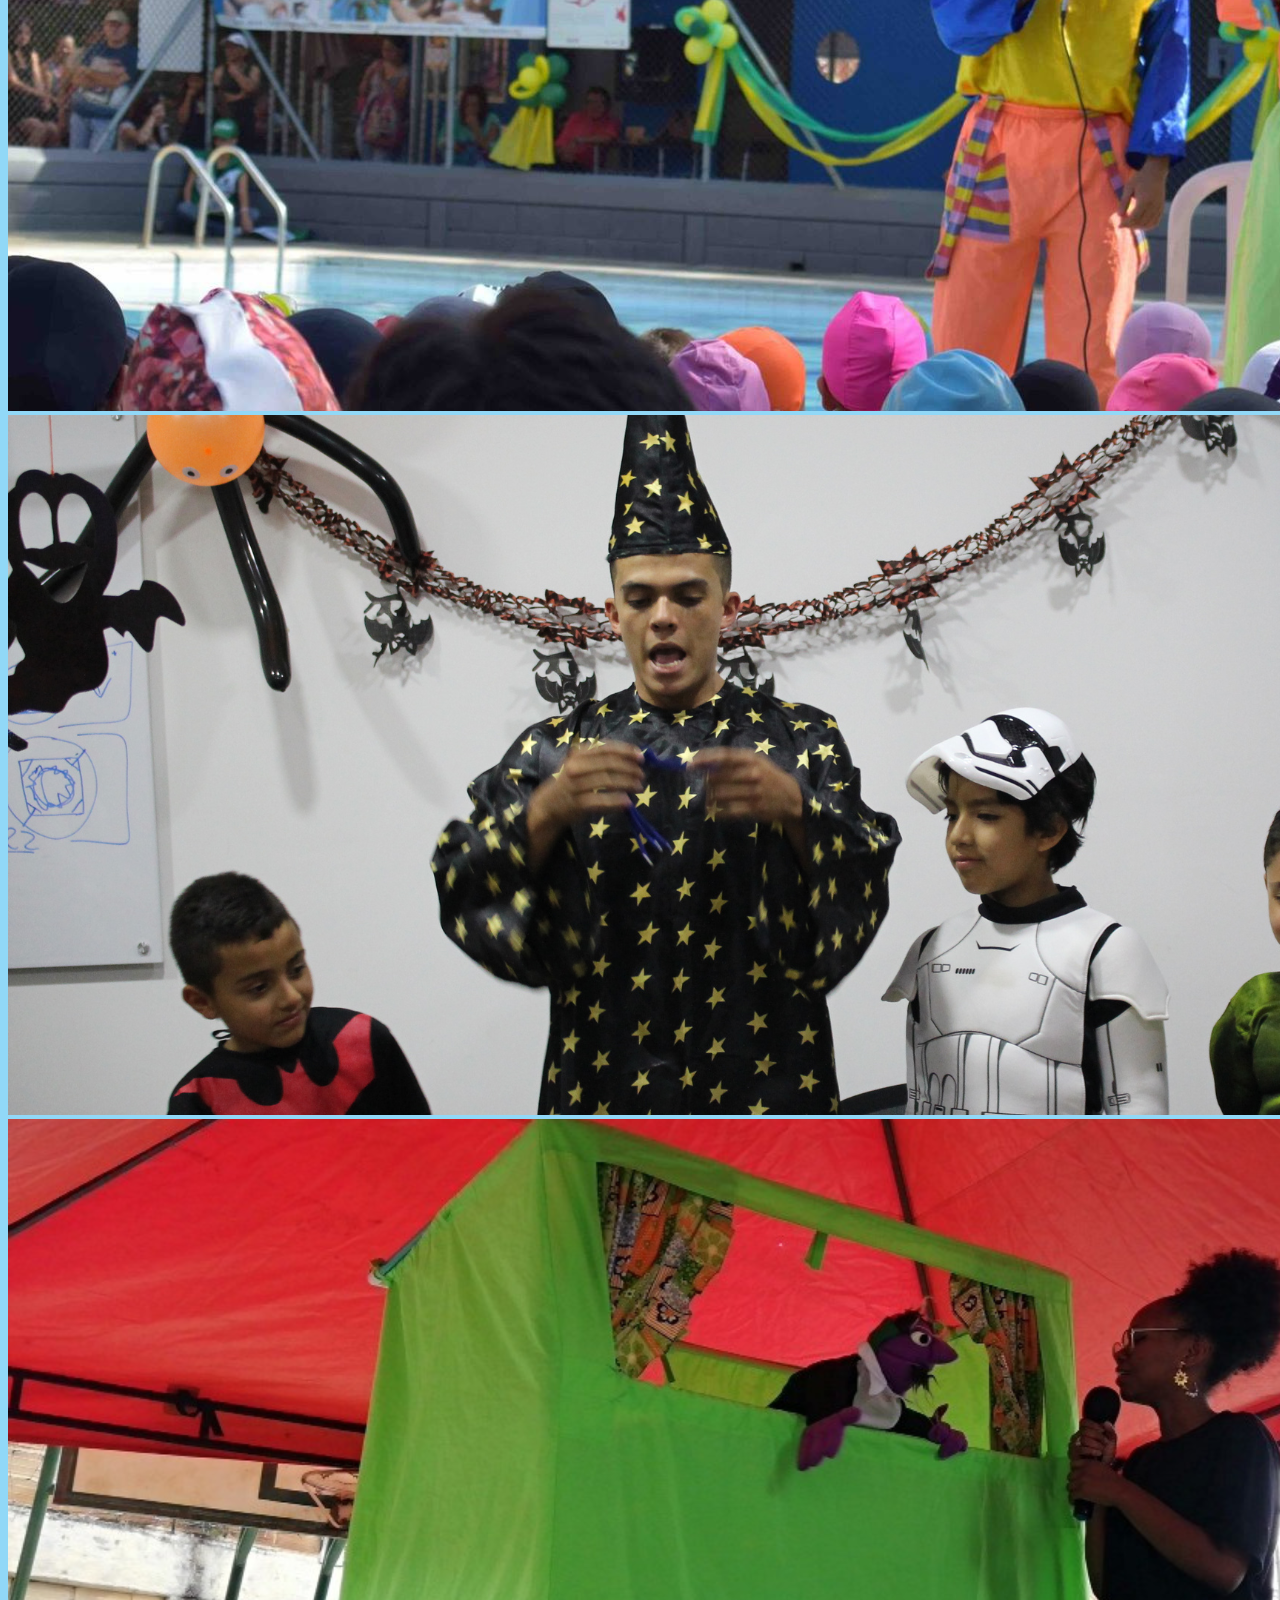
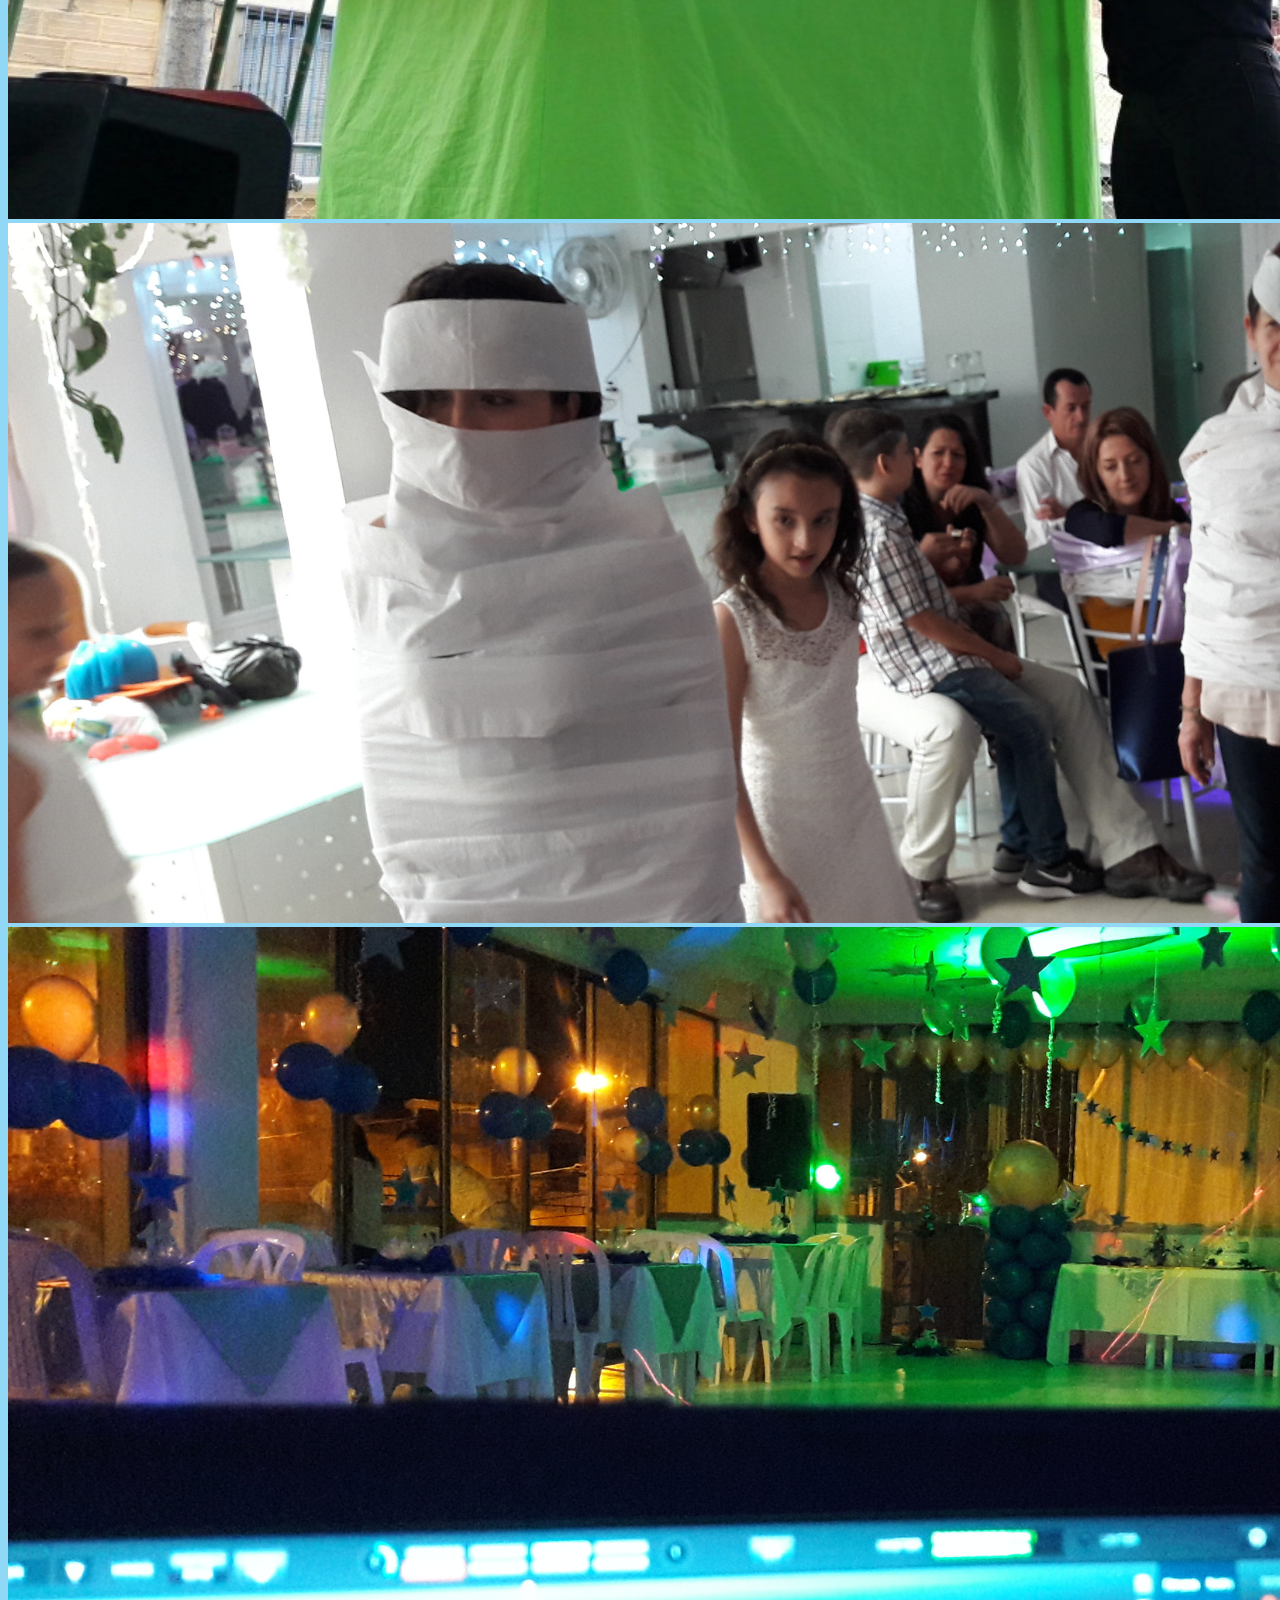
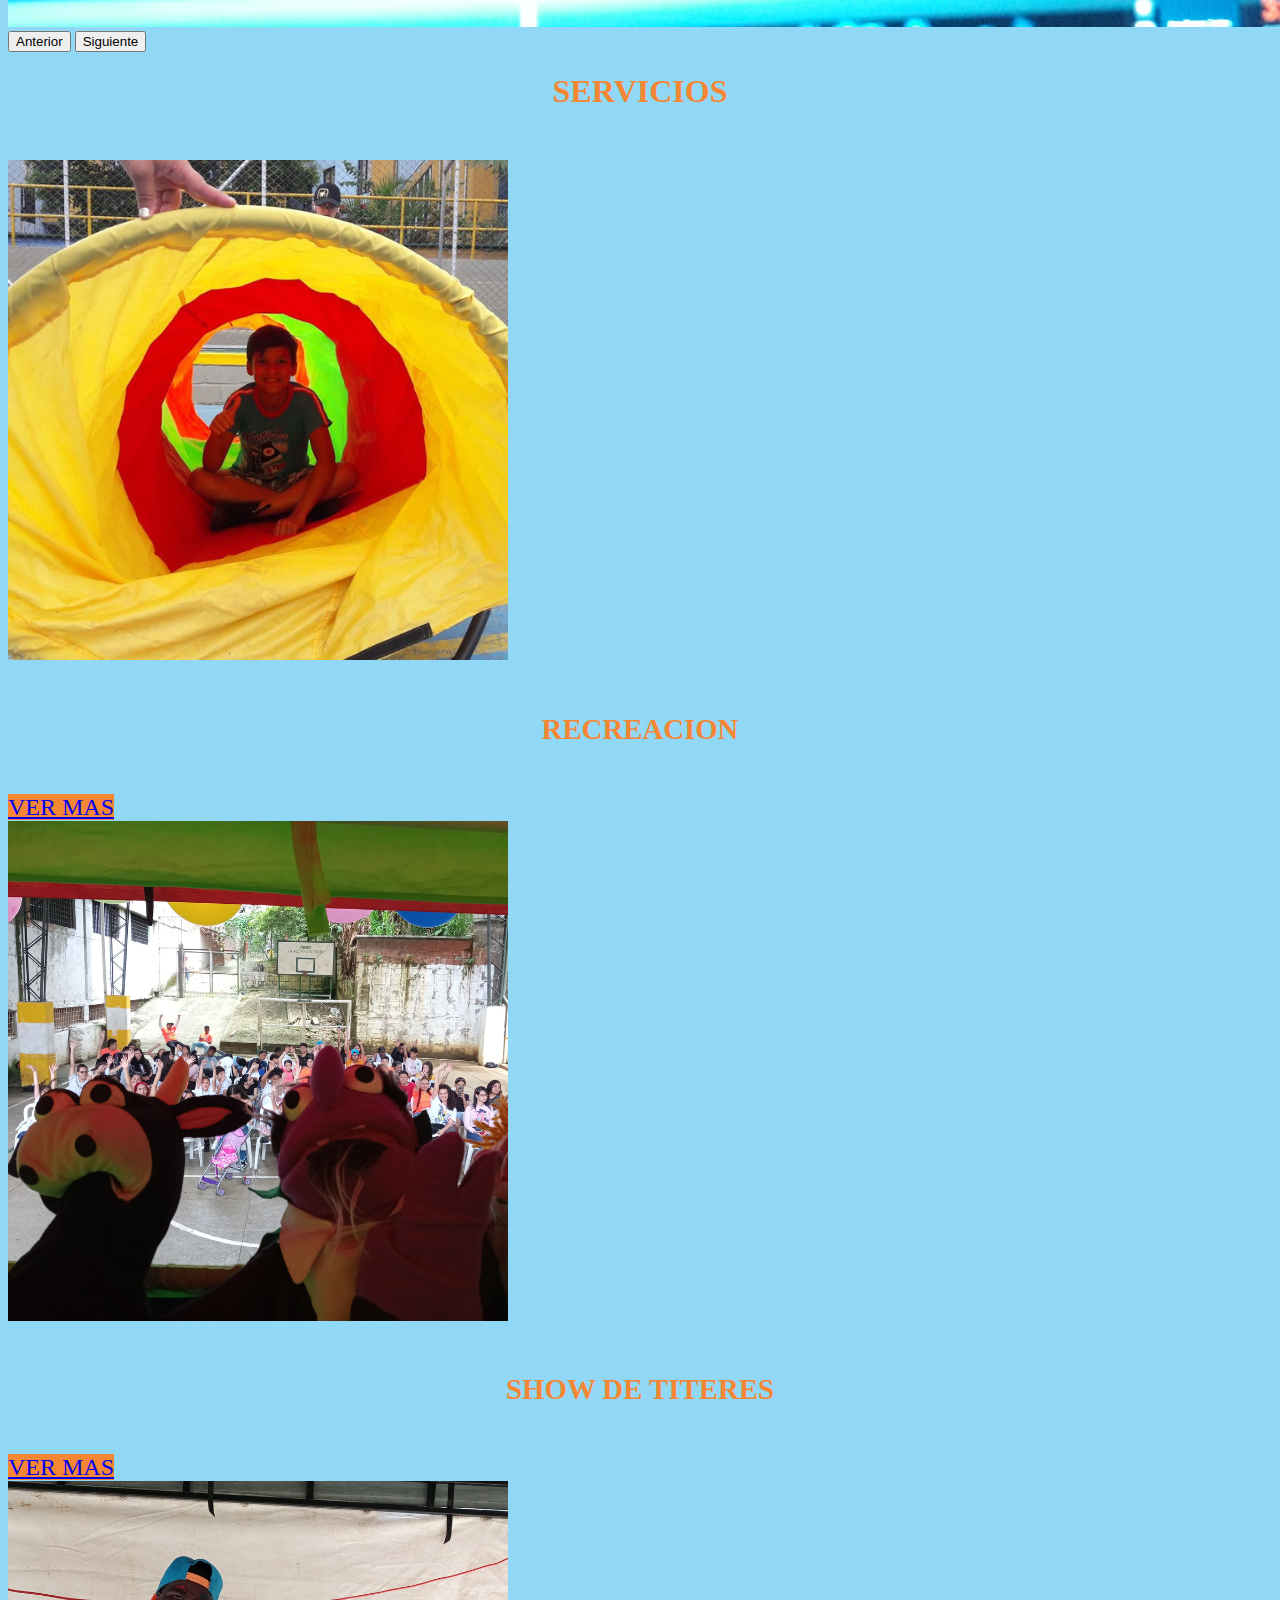
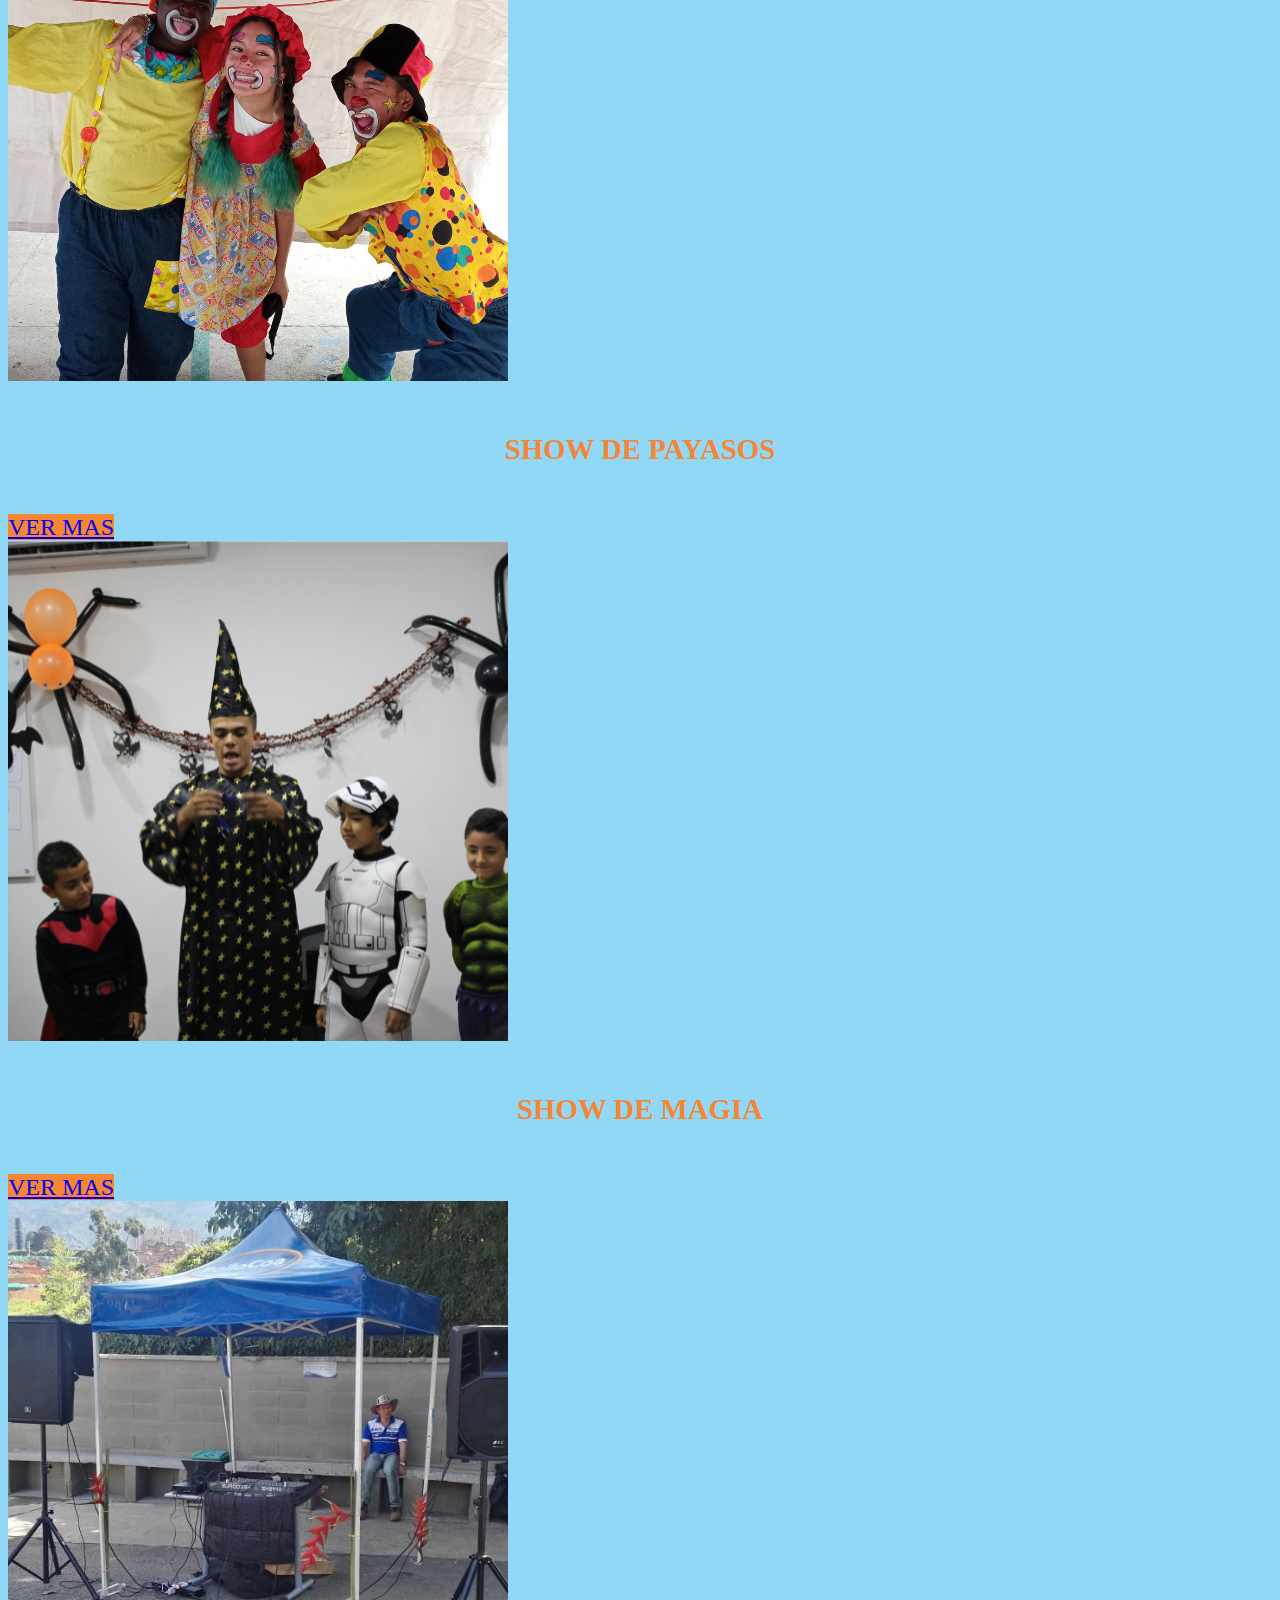
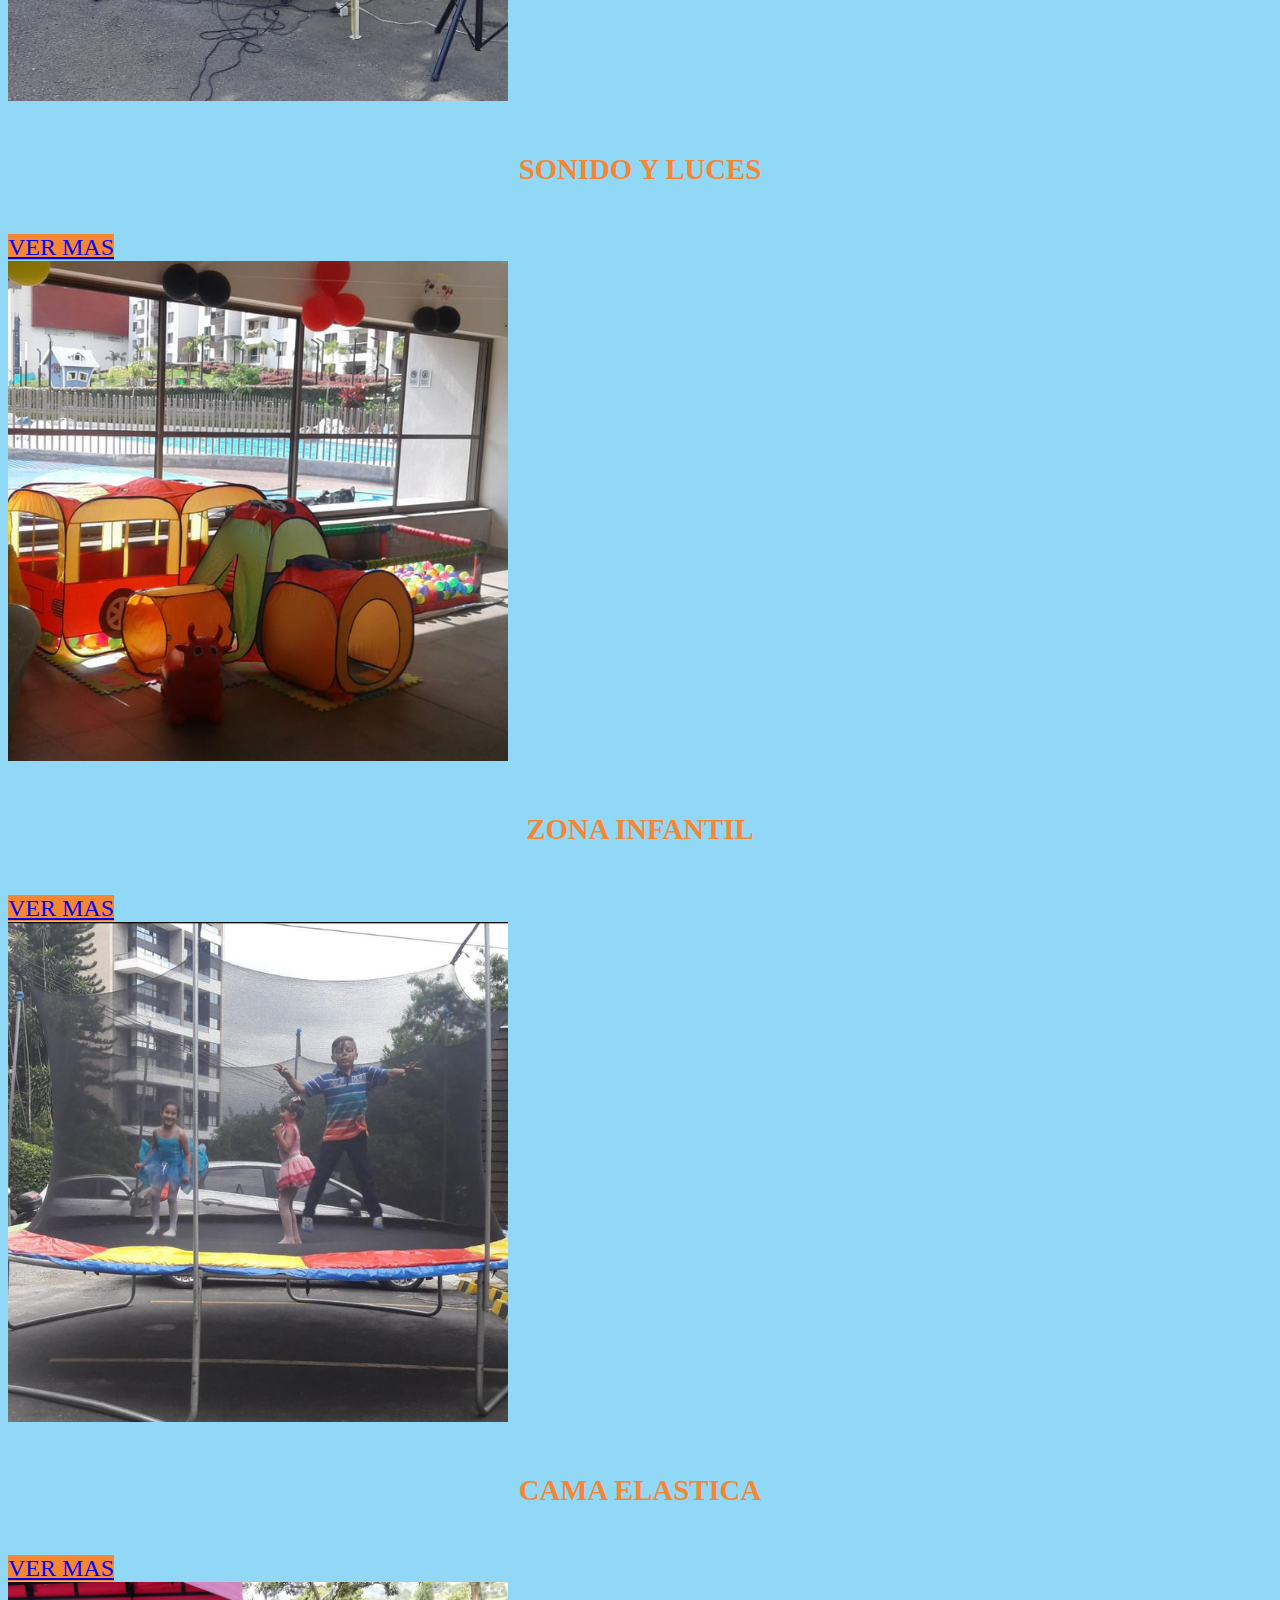
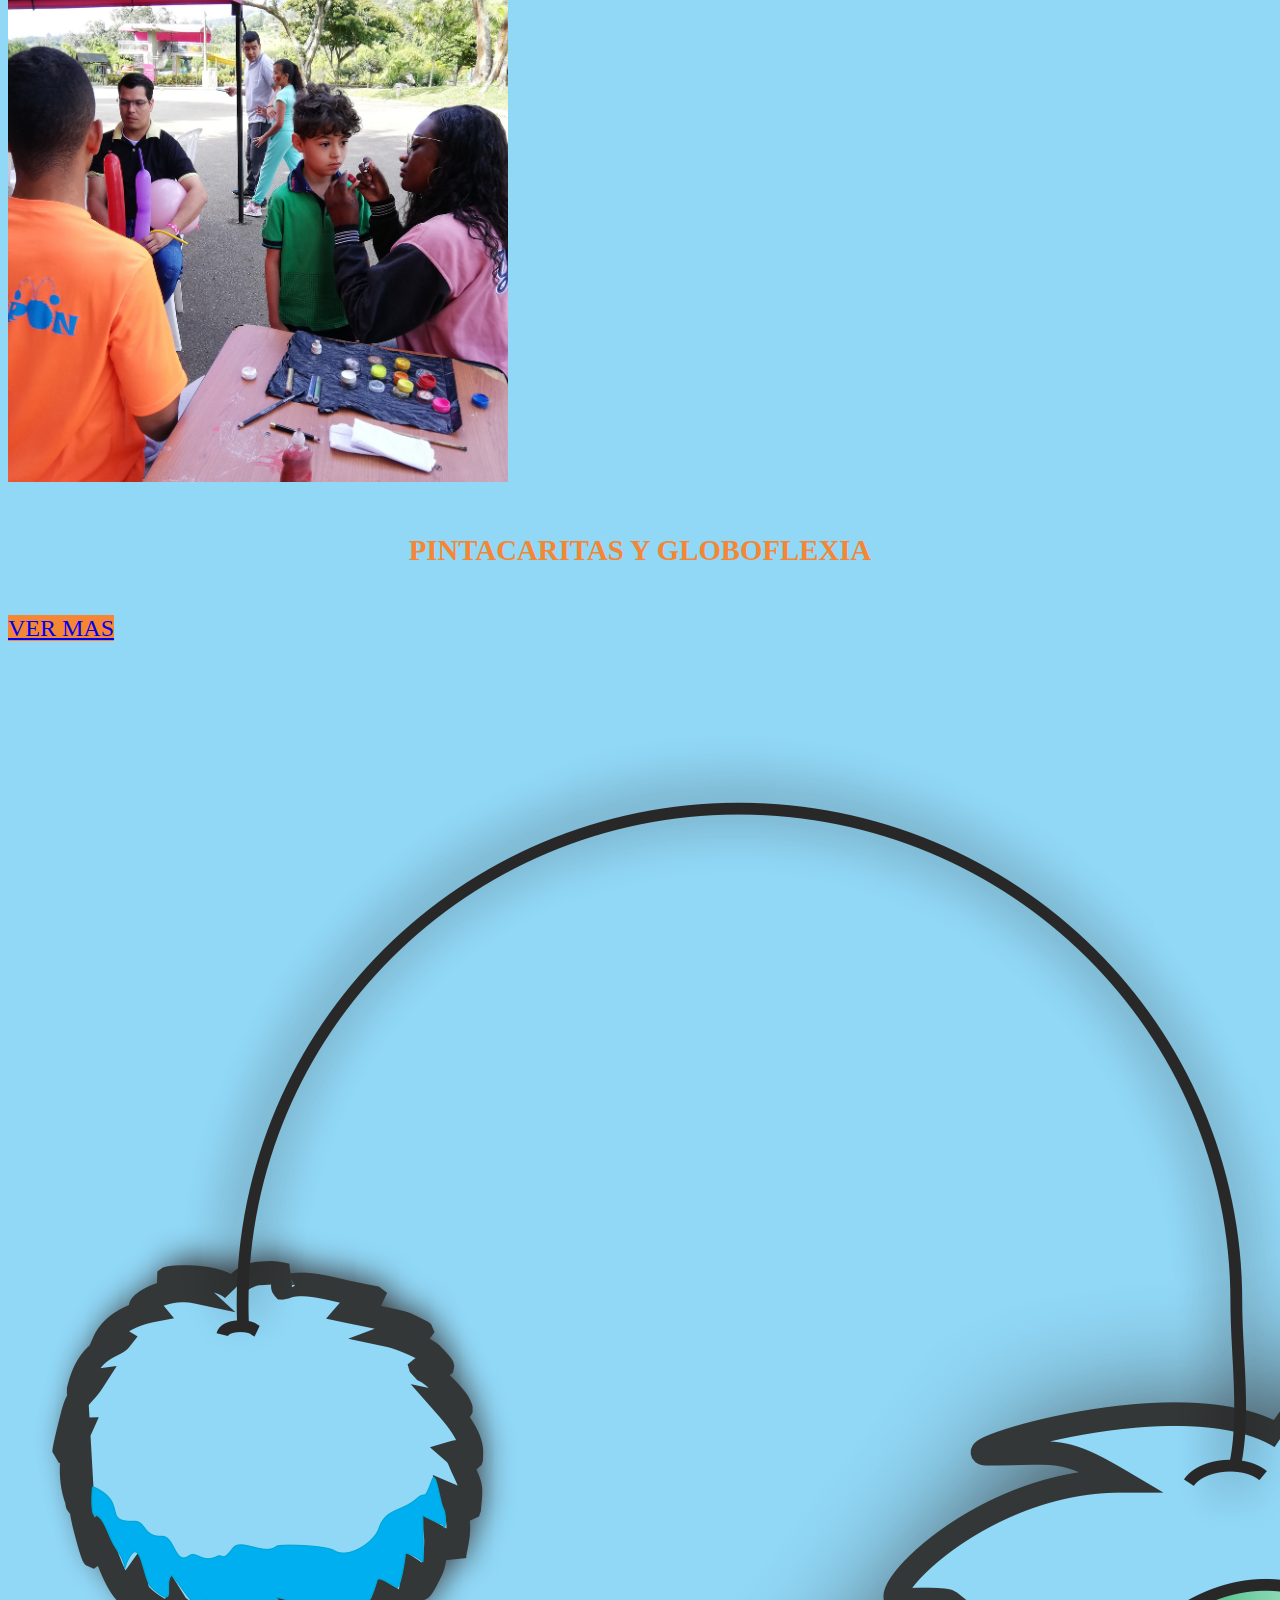
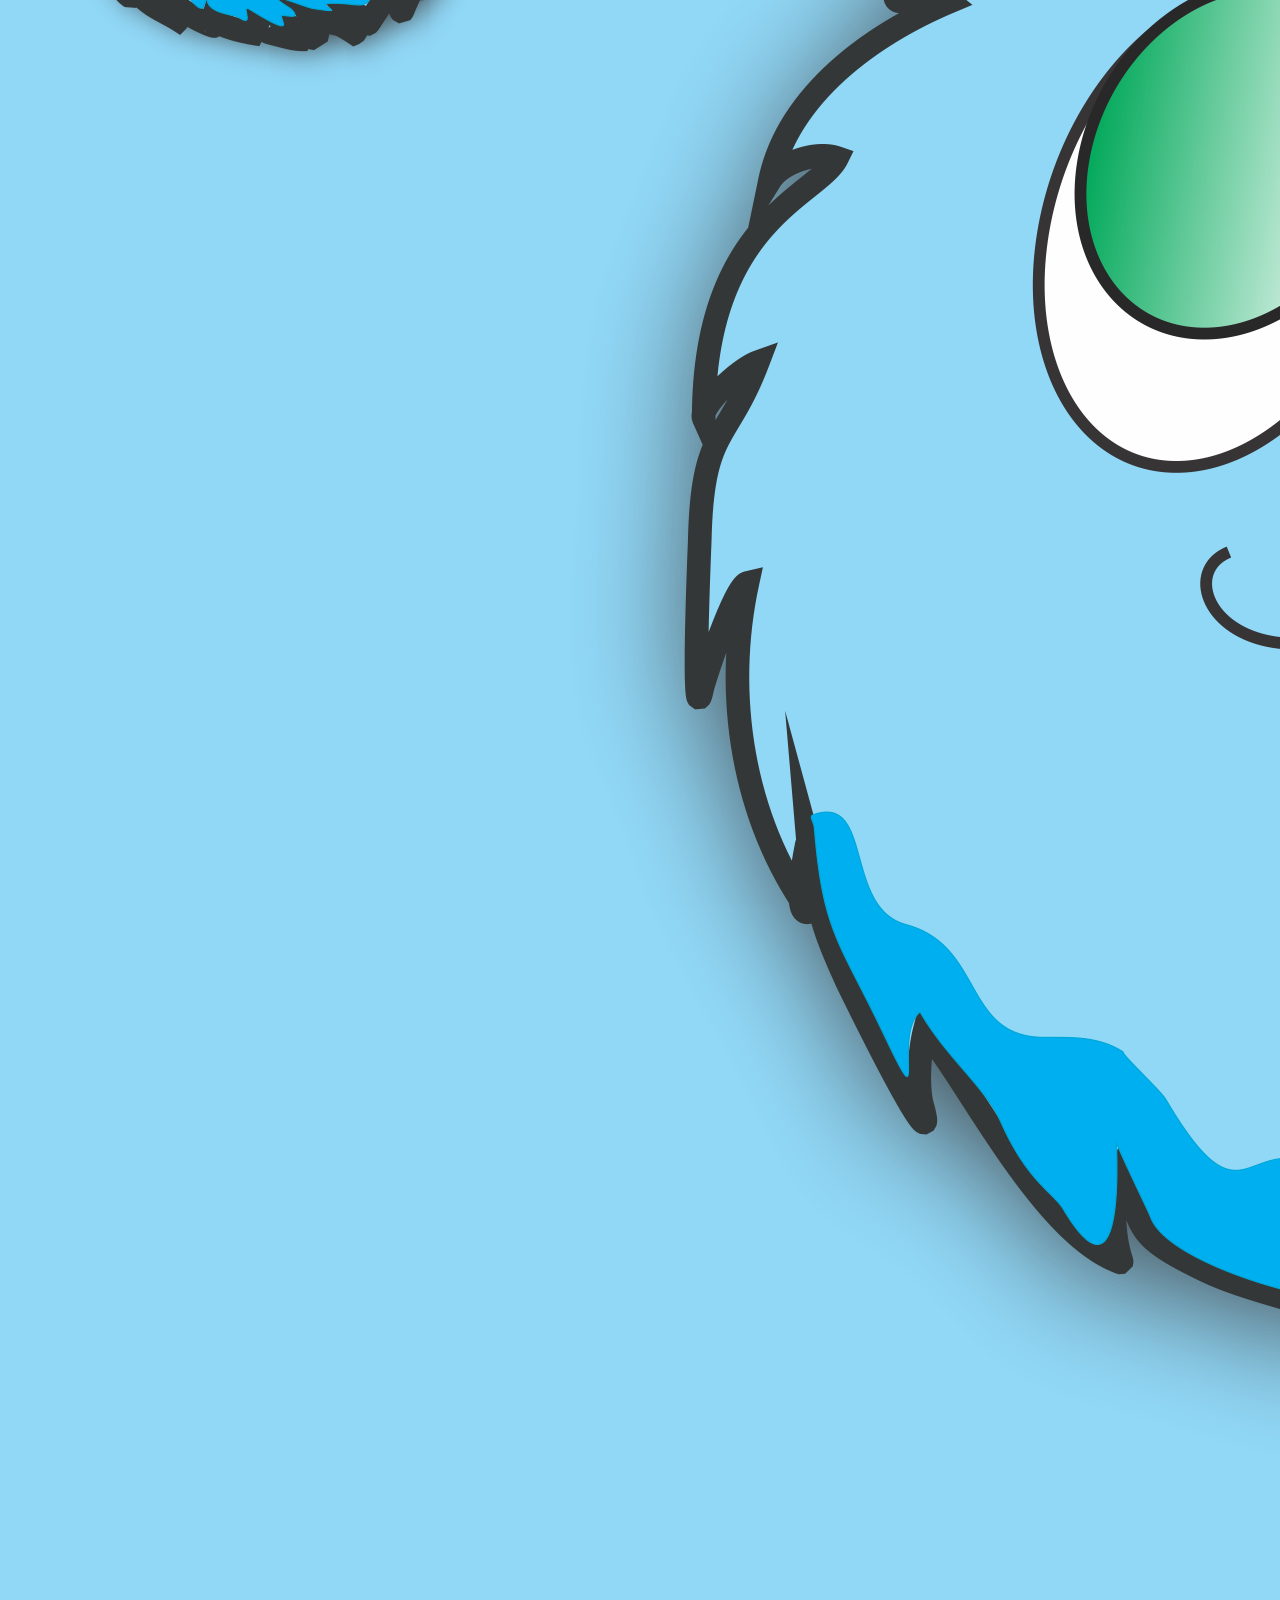
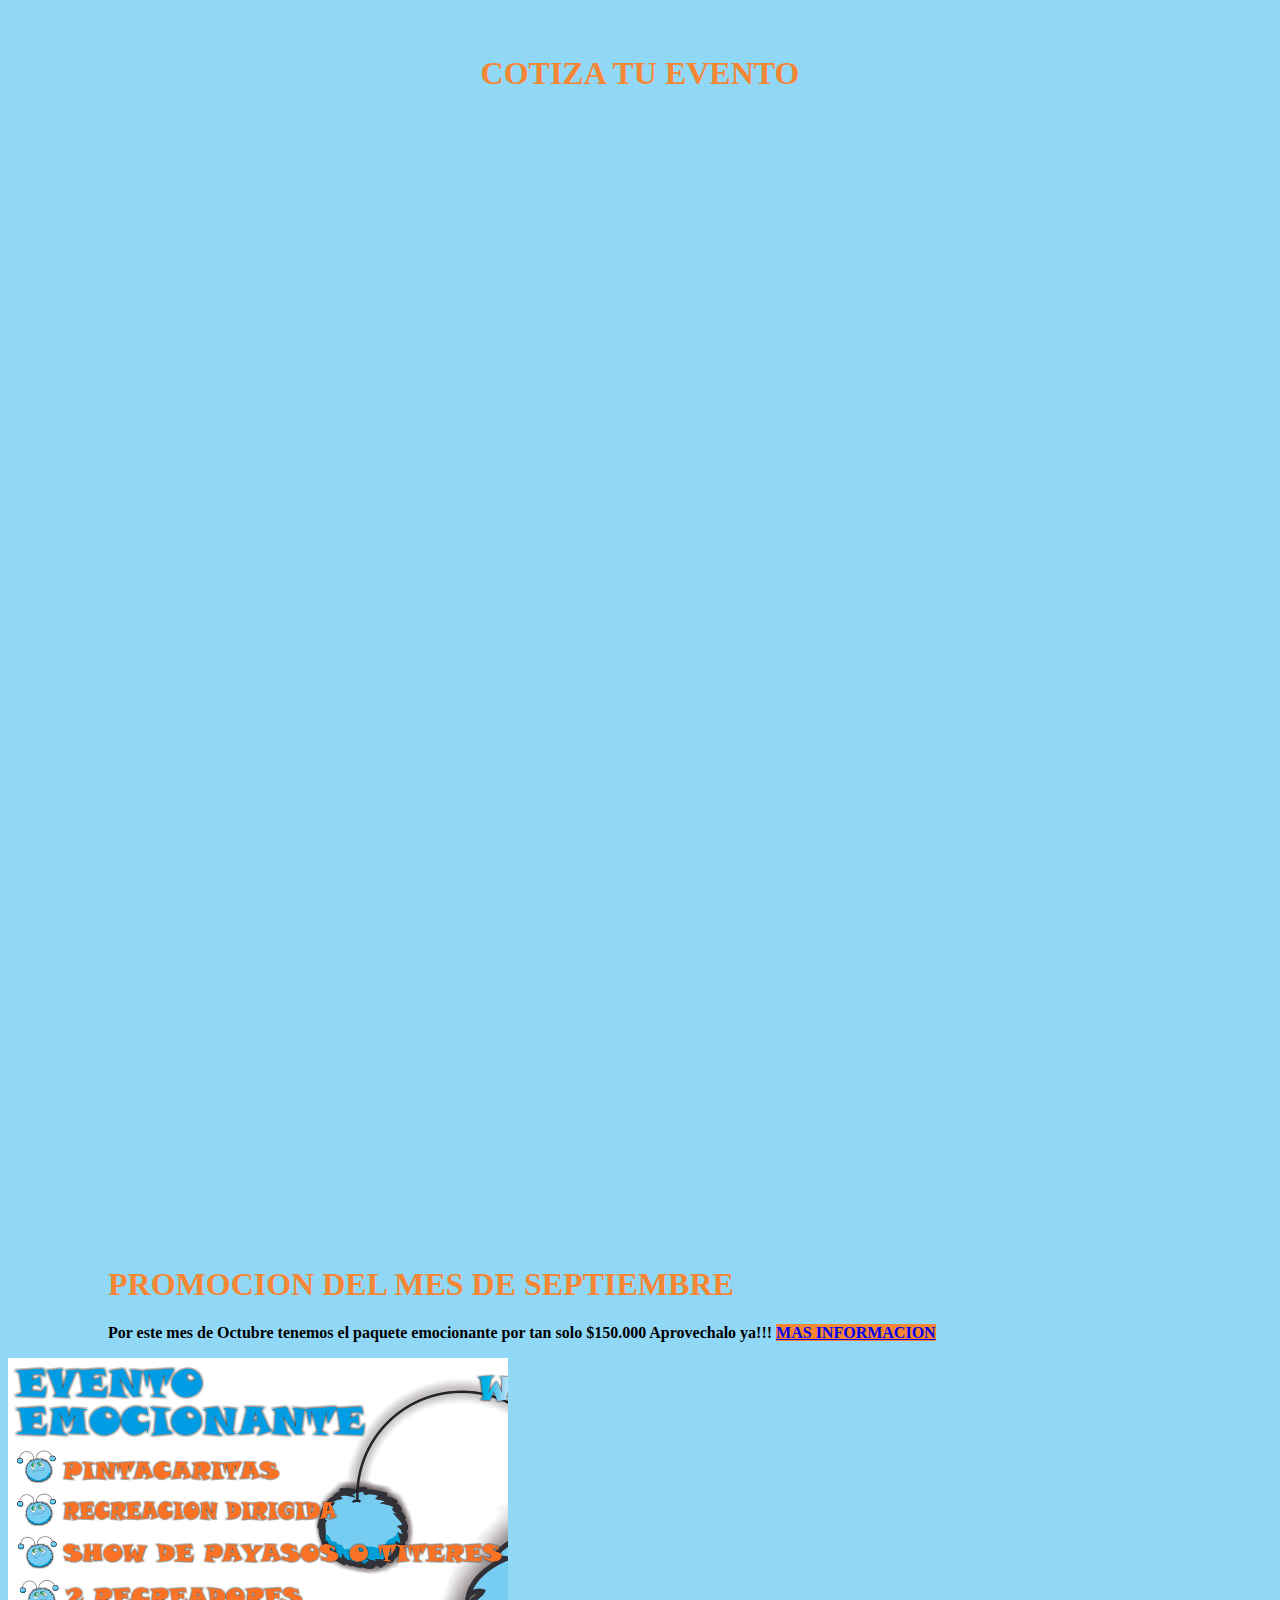
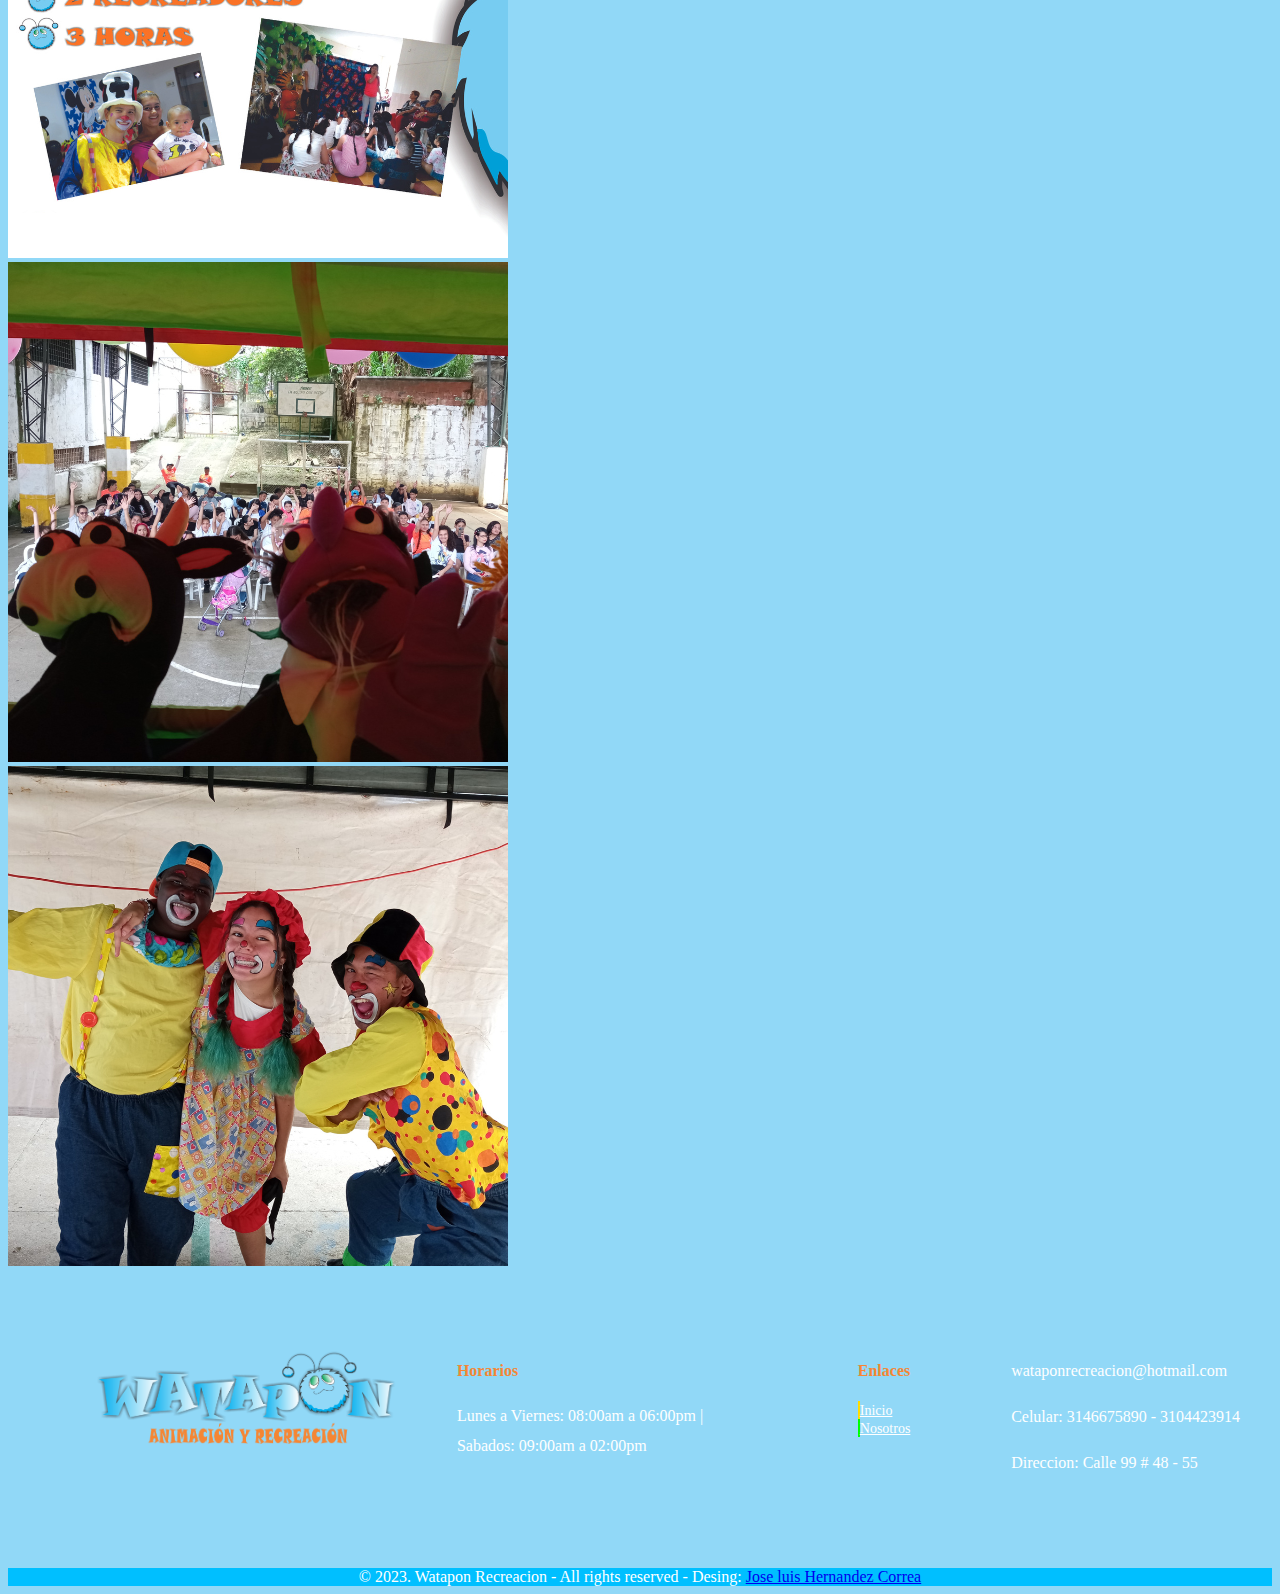
==== commit 58f31778: "act_18-09-23" ====
--- a/index.html
+++ b/index.html
@@ -115,7 +115,7 @@
       <img src="Images/img_seccion_servicios/2.png" class="card-img-top" alt="...">
       <div class="card-body">
         <h5 class="card-title">SHOW DE TITERES</h5>
-        <a href="#show_de_titeres" target="_blank" class="btn btn-primary" id="botones-cards">VER MAS</a>
+        <a href="show_de_titeres.html" target="_blank" class="btn btn-primary" id="botones-cards">VER MAS</a>
       </div>
     </div>
   </div>
@@ -168,7 +168,7 @@
     <div class="card h-100">
       <img src="Images/img_seccion_servicios/8.png" class="card-img-top" alt="...">
       <div class="card-body">
-        <h5 class="card-title">PINTA CARITAS Y GLOBOFLEXIA</h5>
+        <h5 class="card-title">PINTACARITAS Y GLOBOFLEXIA</h5>
         <a href="otros_servicios.html" target="_blank" class="btn btn-primary" id="botones-cards">VER MAS</a>
       </div>
     </div>
--- a/css/style.css
+++ b/css/style.css
@@ -61,7 +61,7 @@
 }
 
 .nav-link:hover{
-    color:rgb(255, 255, 255);
+    color: var(--fondos);
 }
 
 .alto-img{
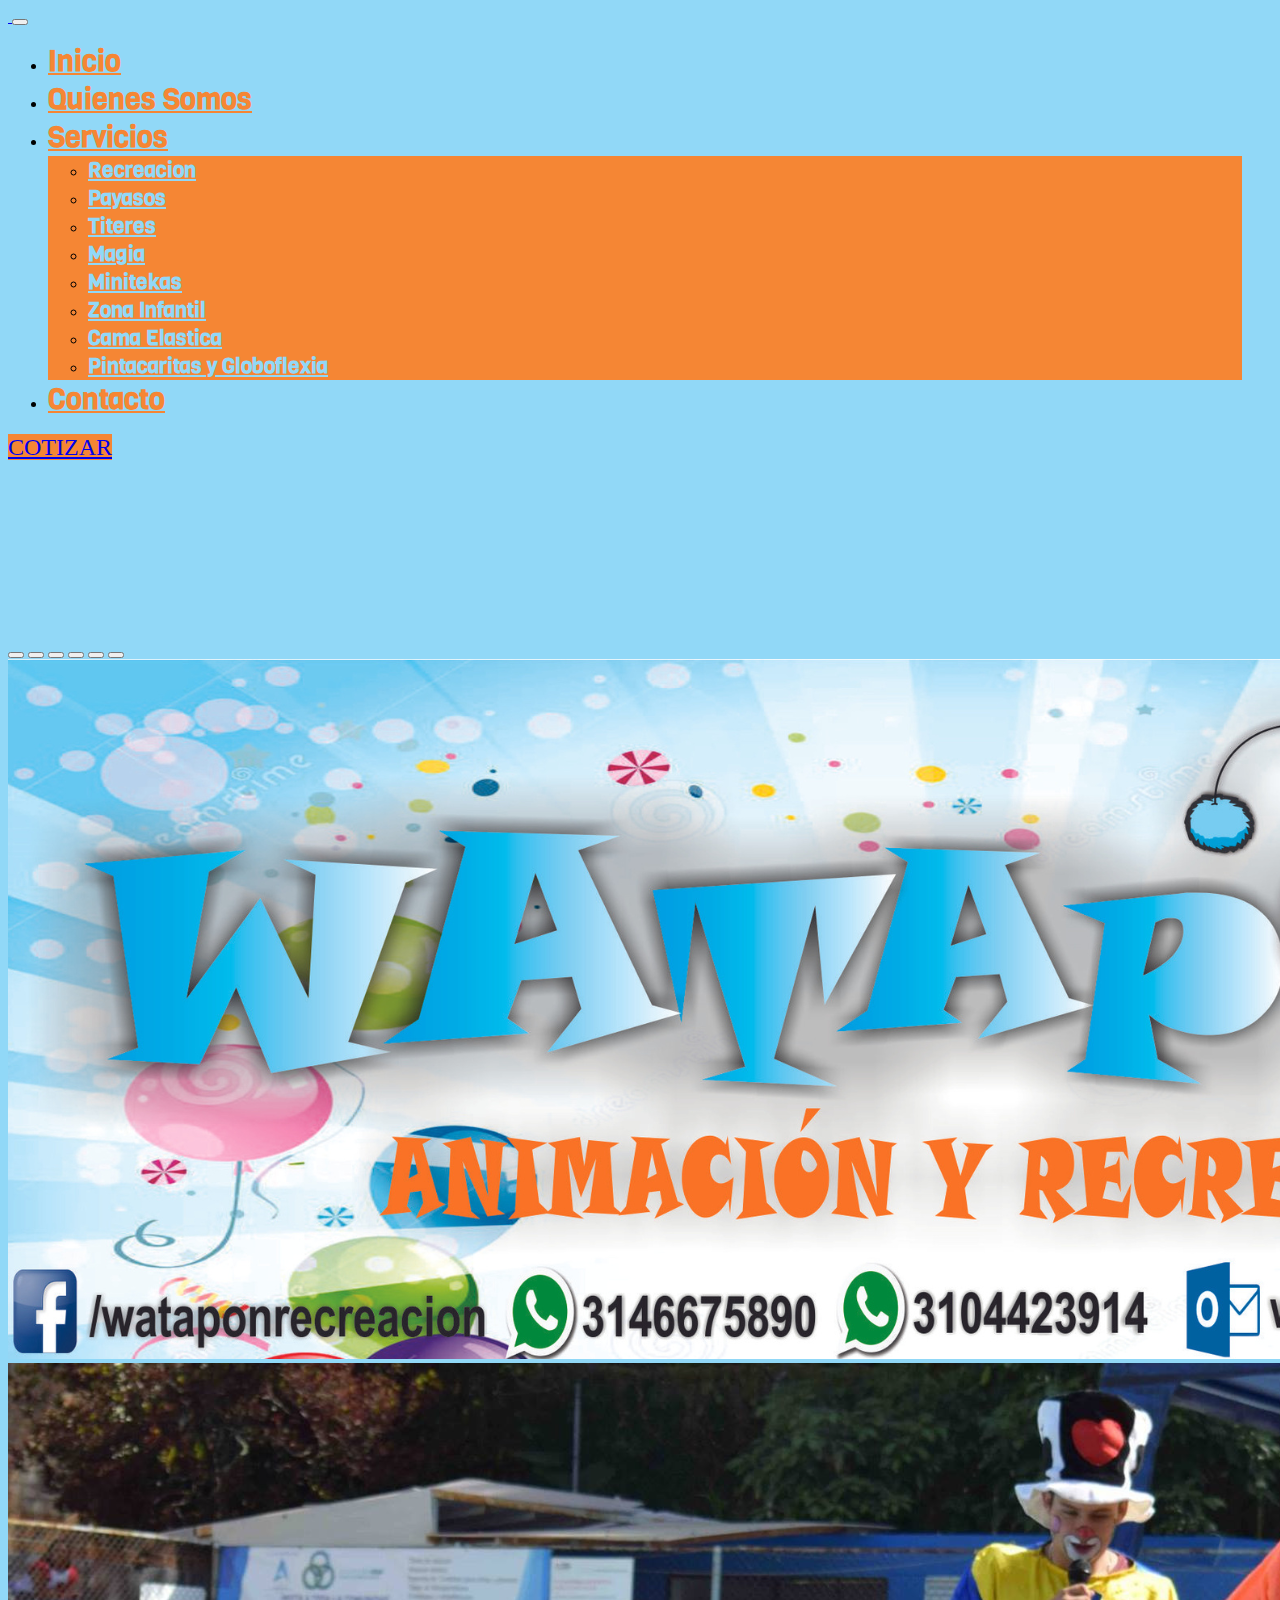
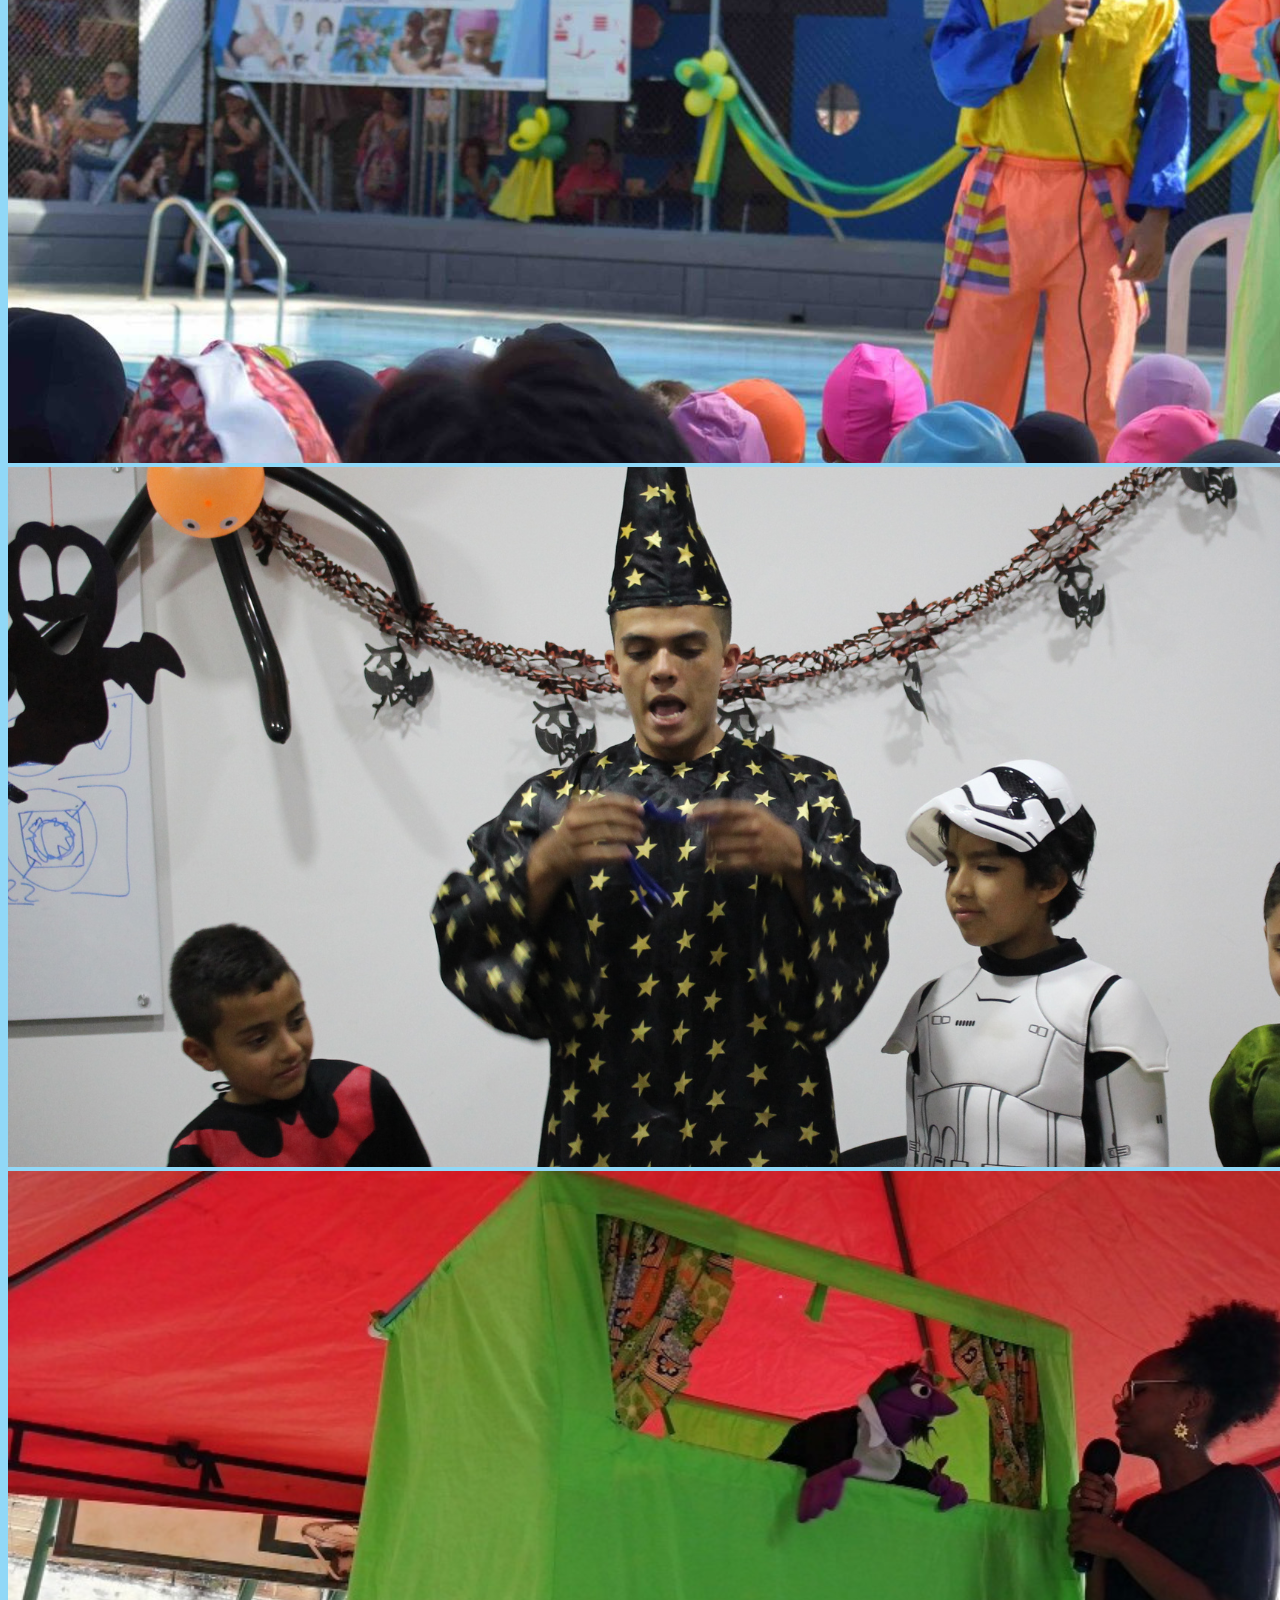
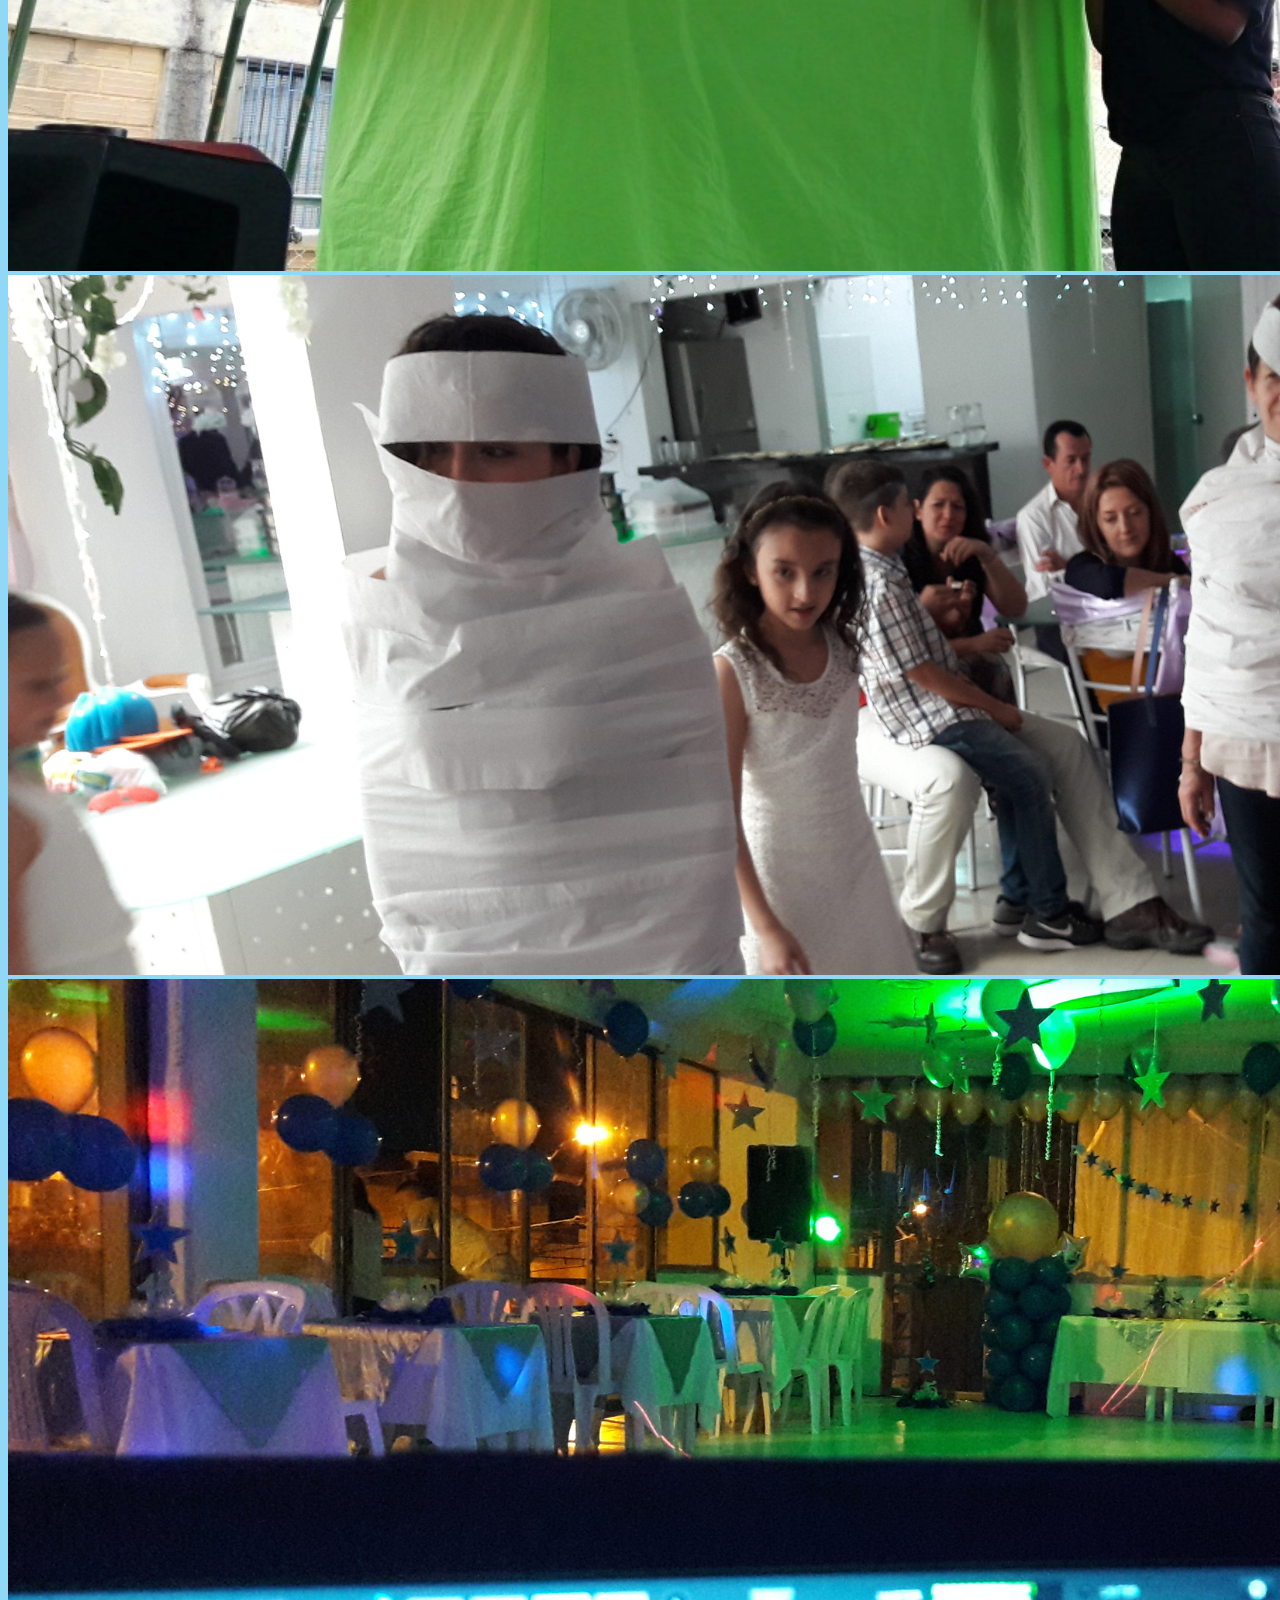
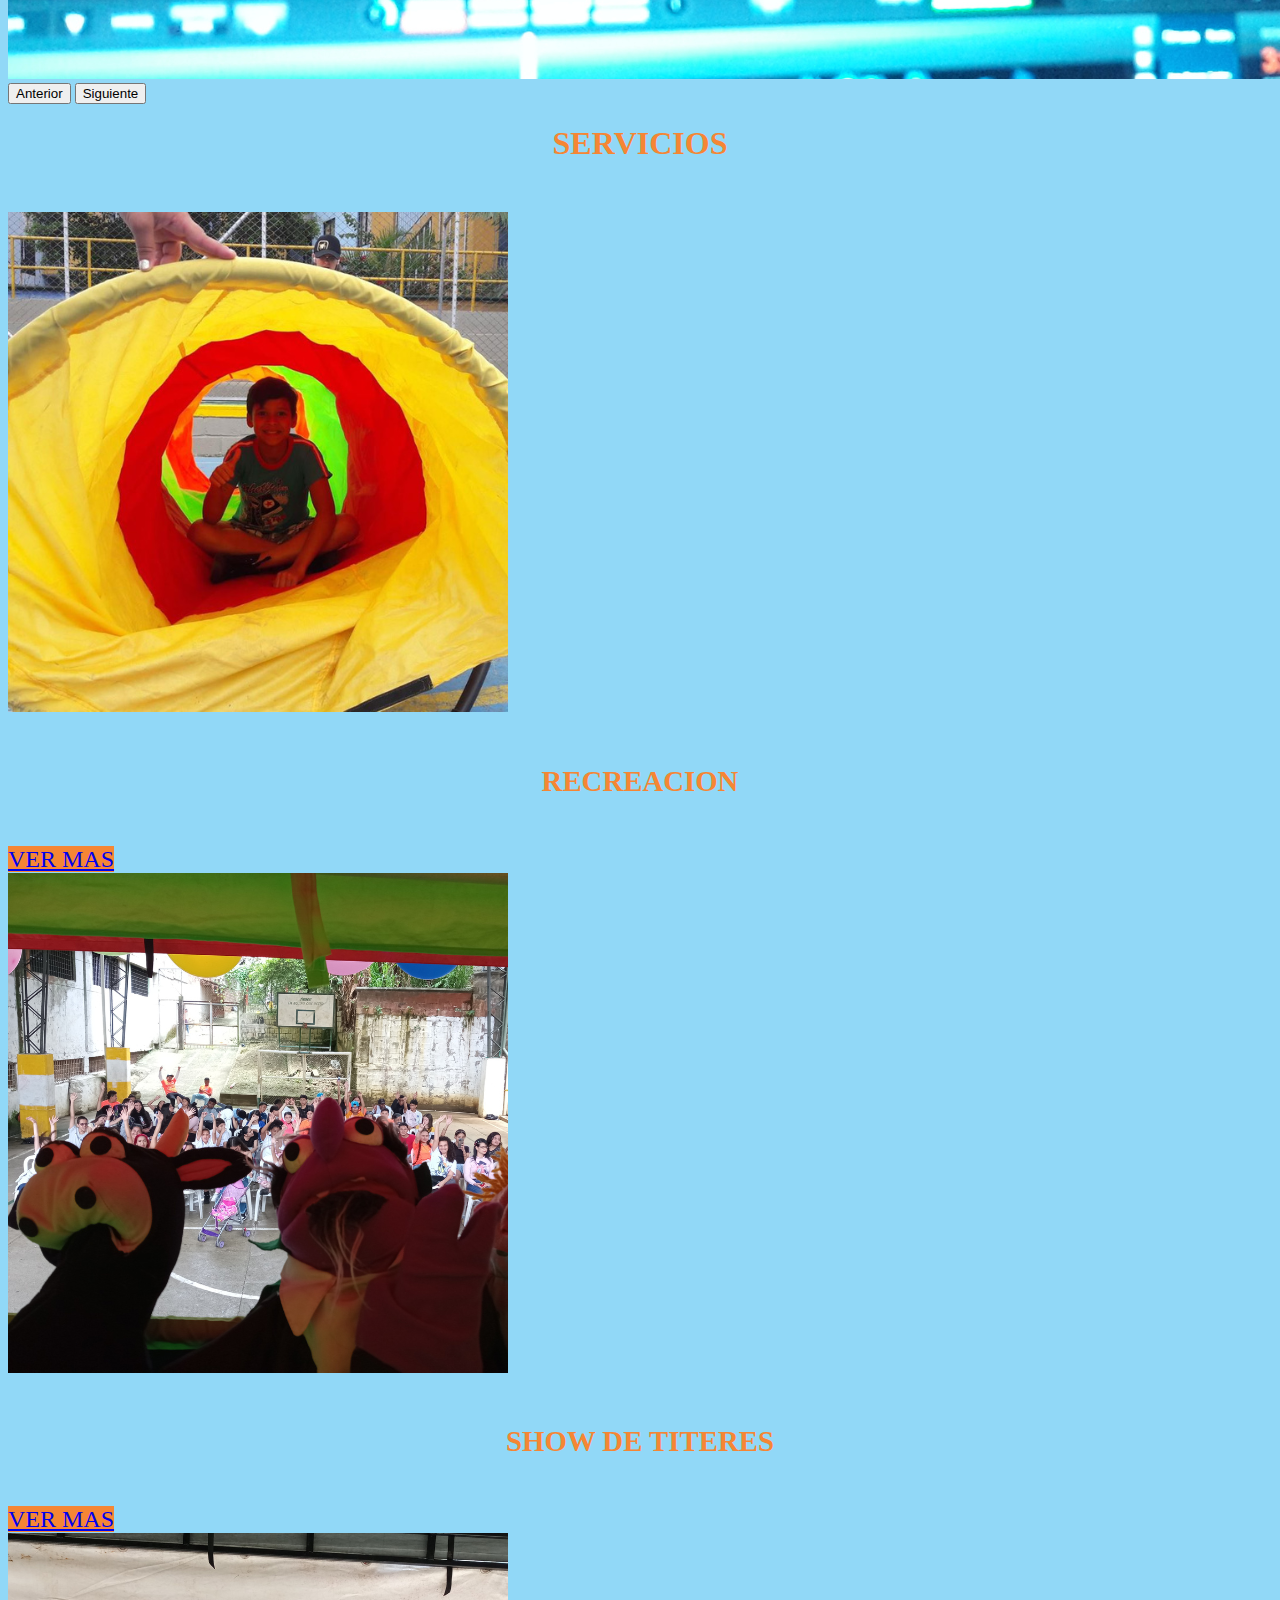
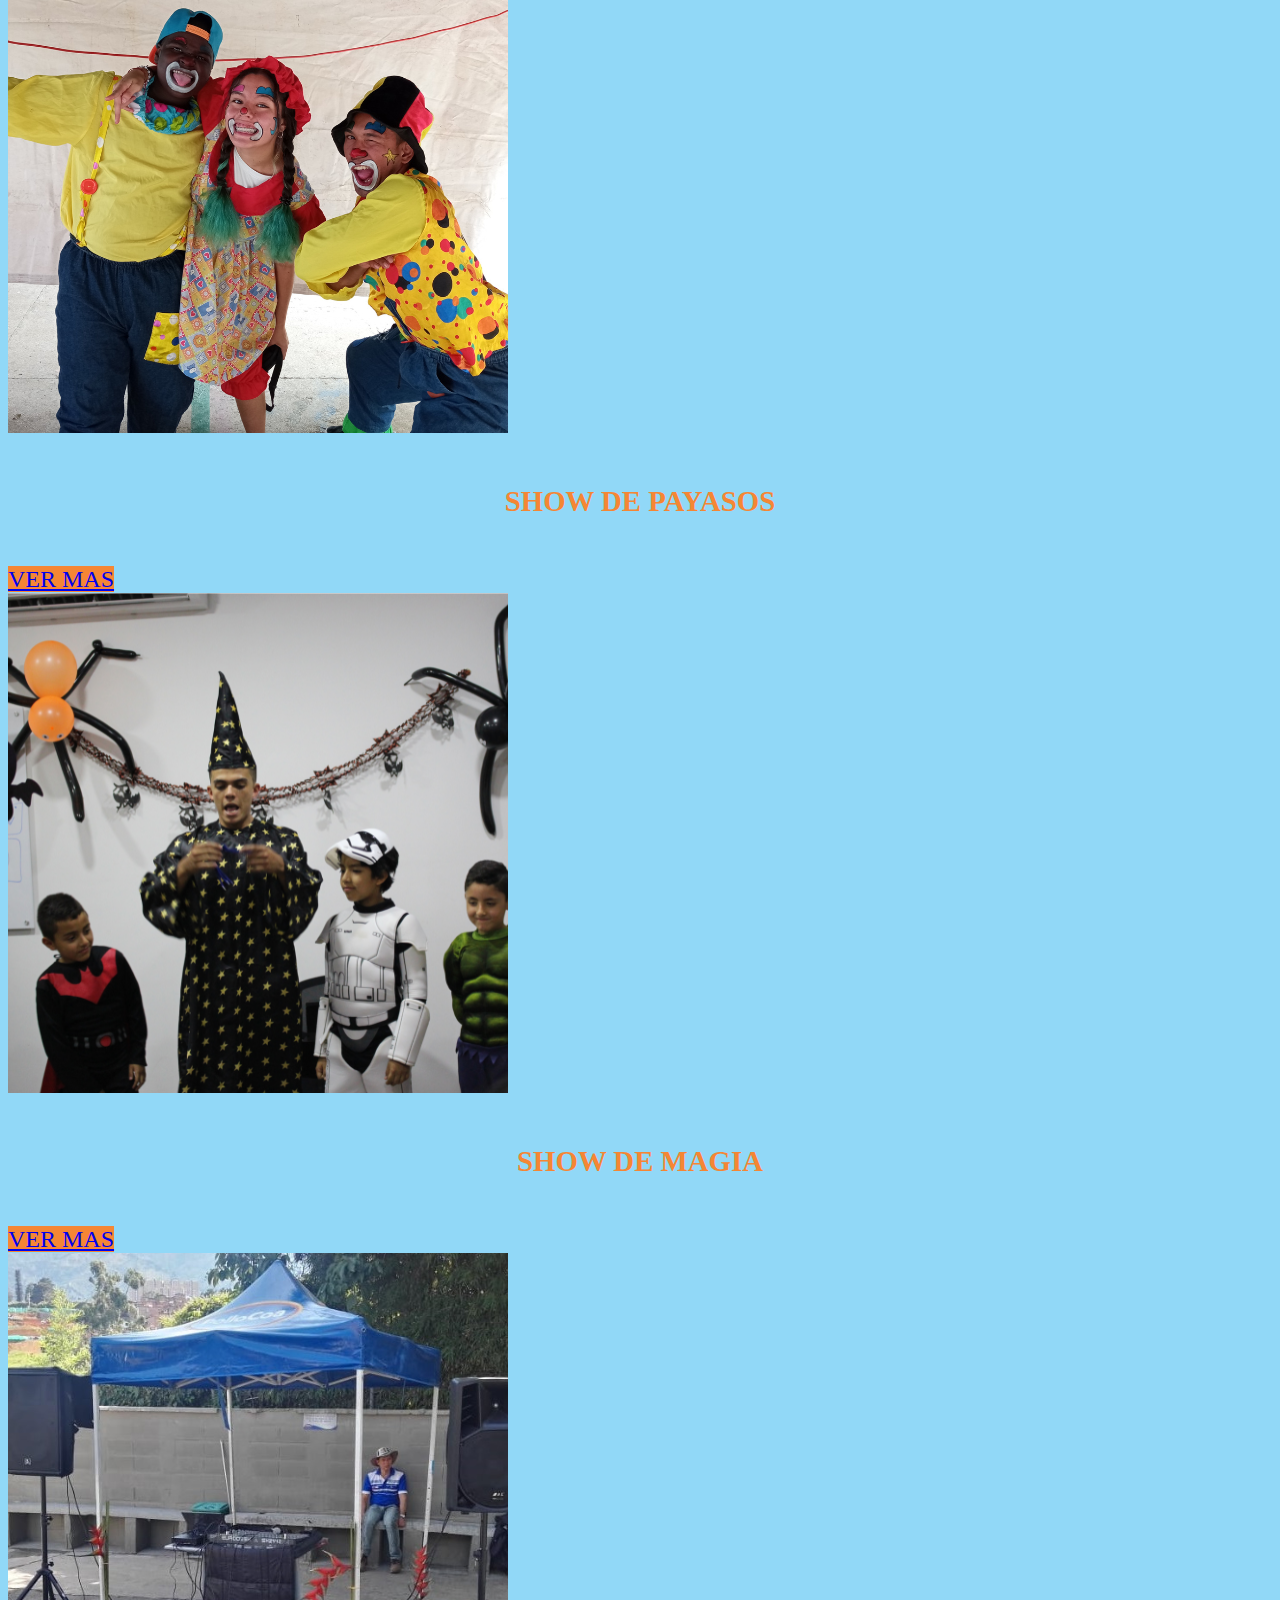
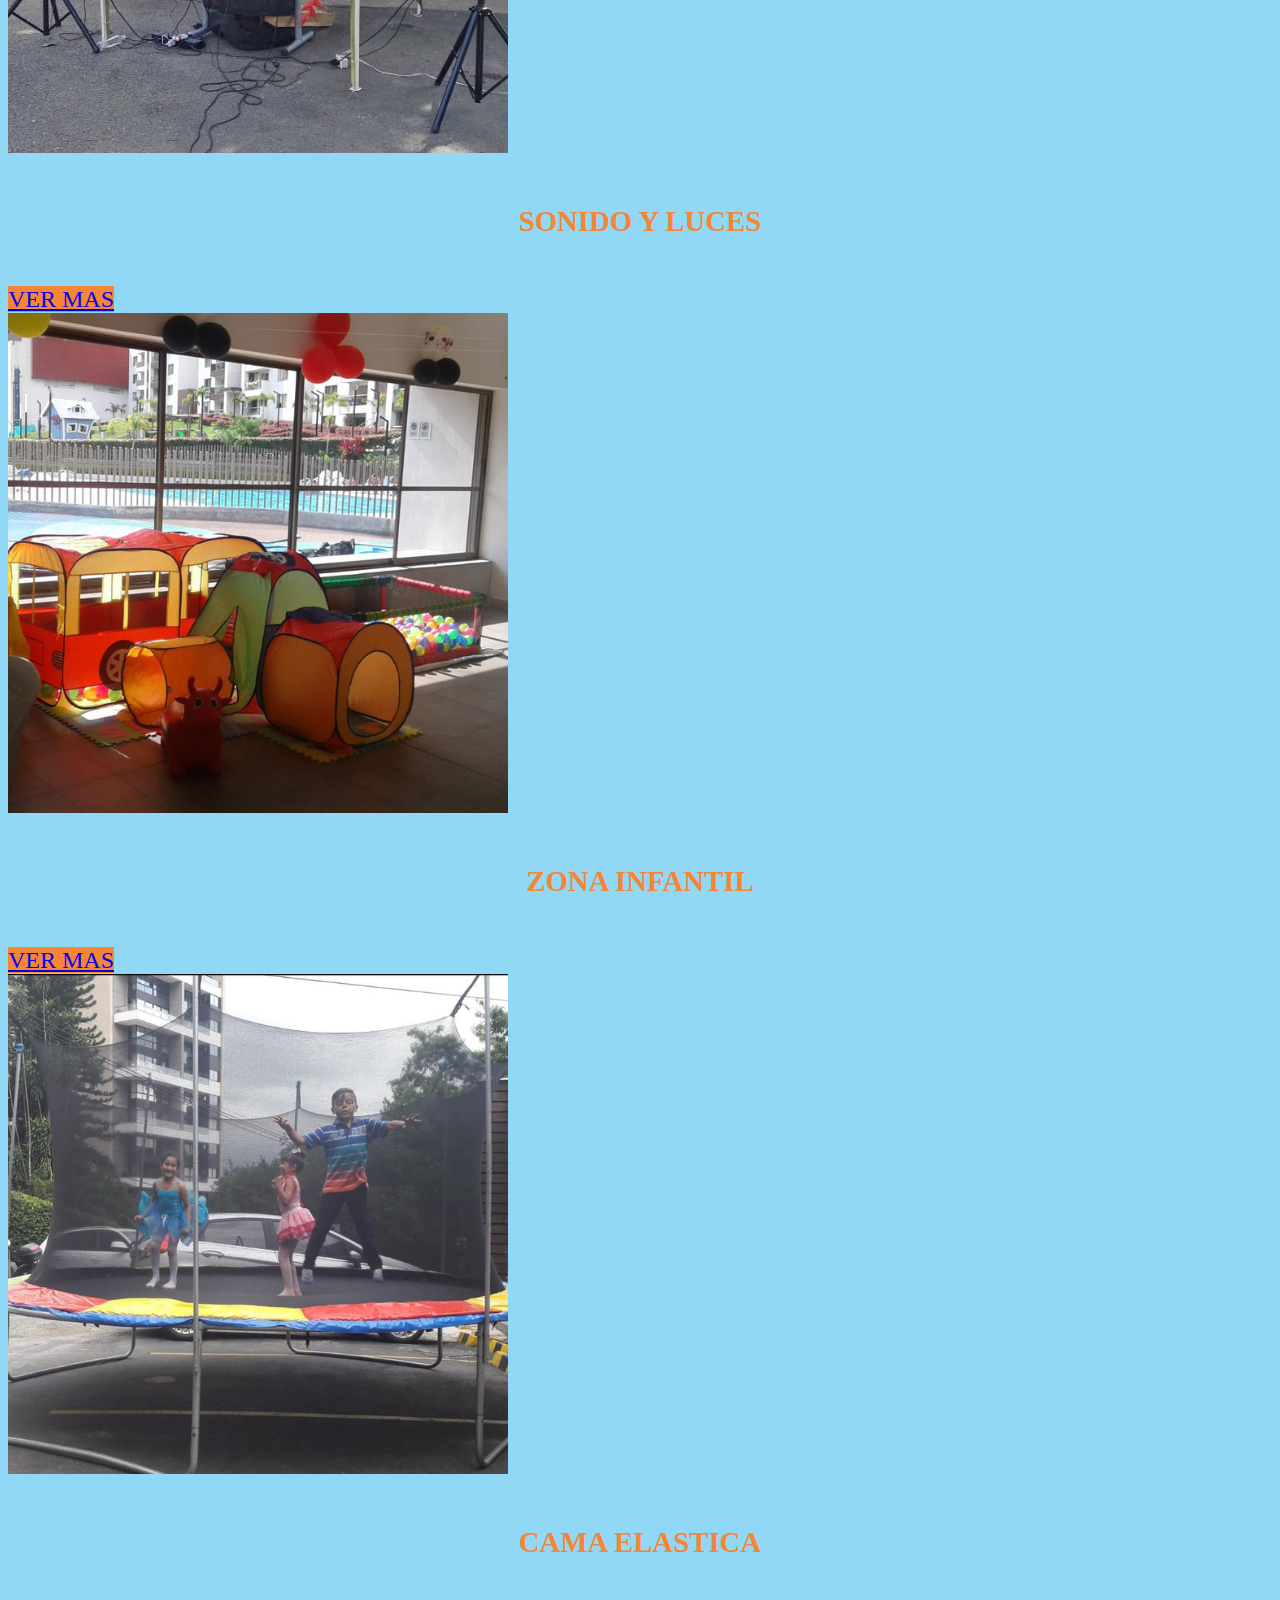
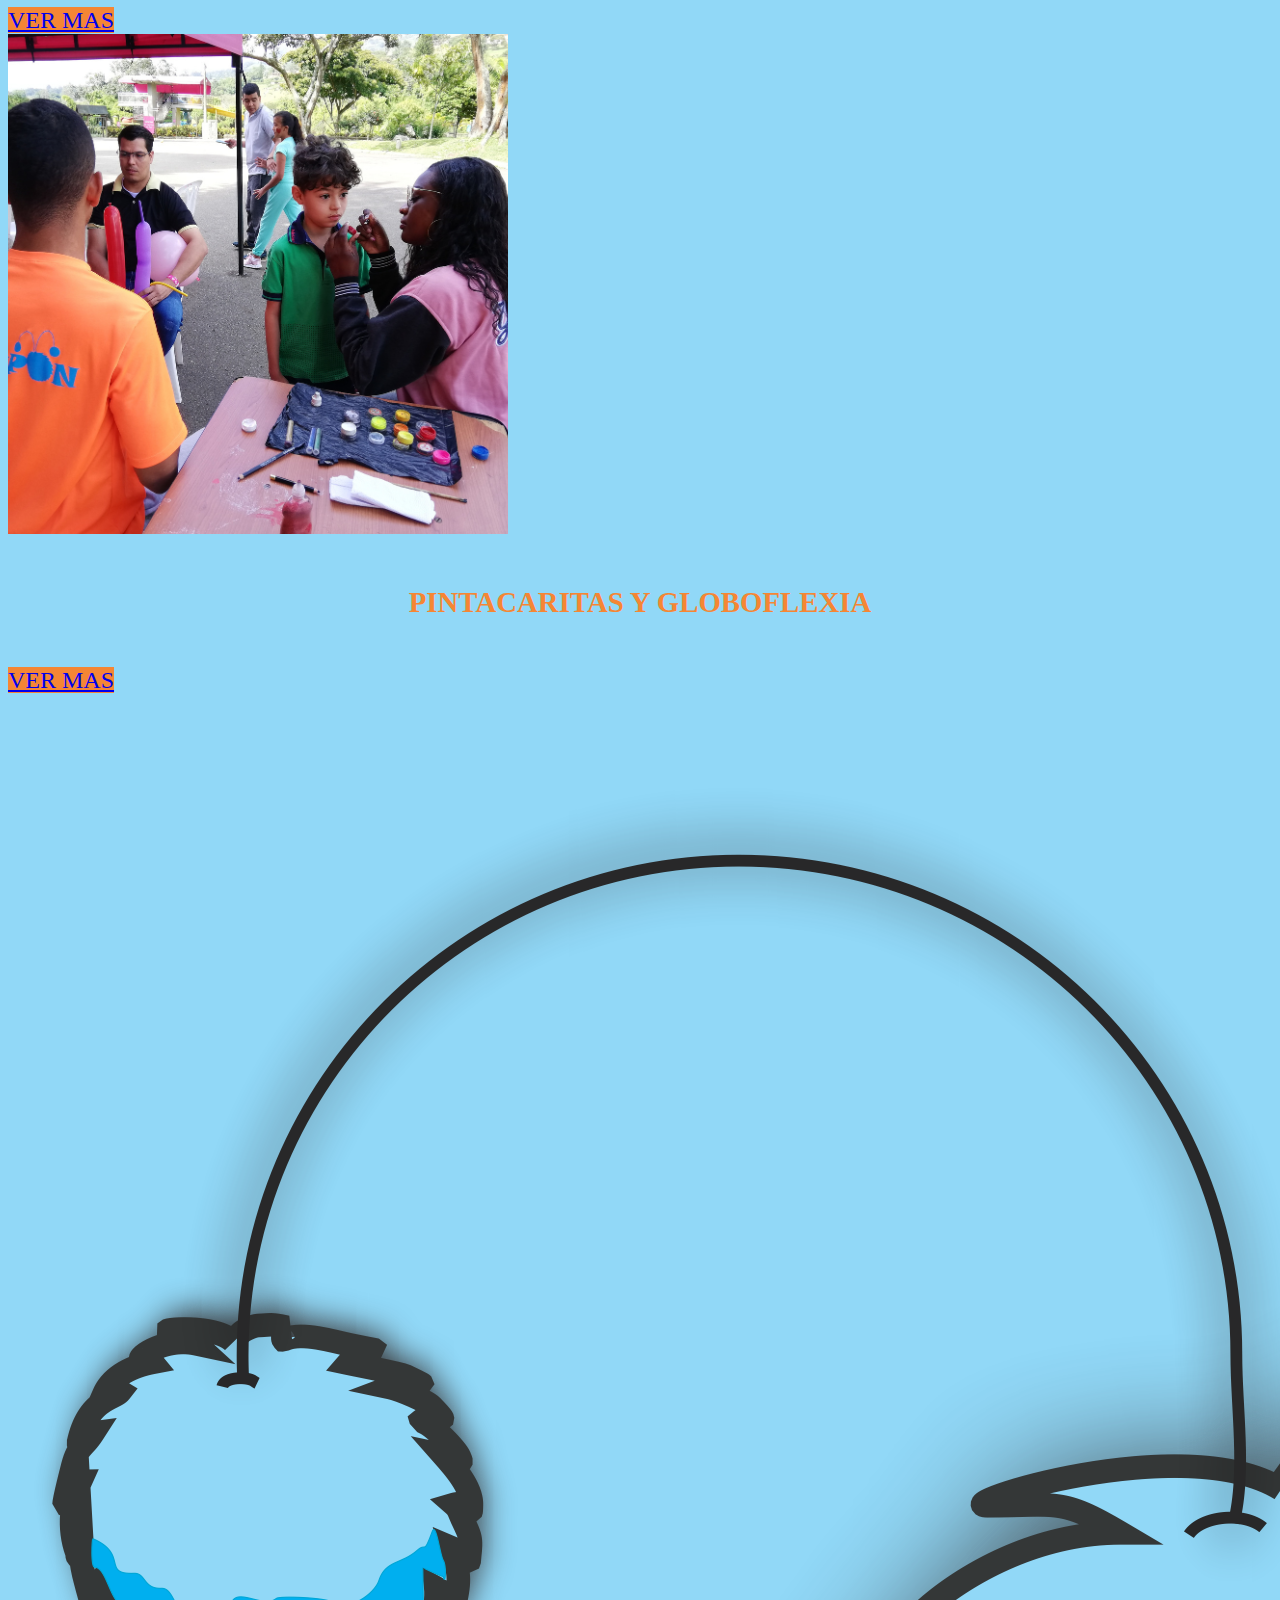
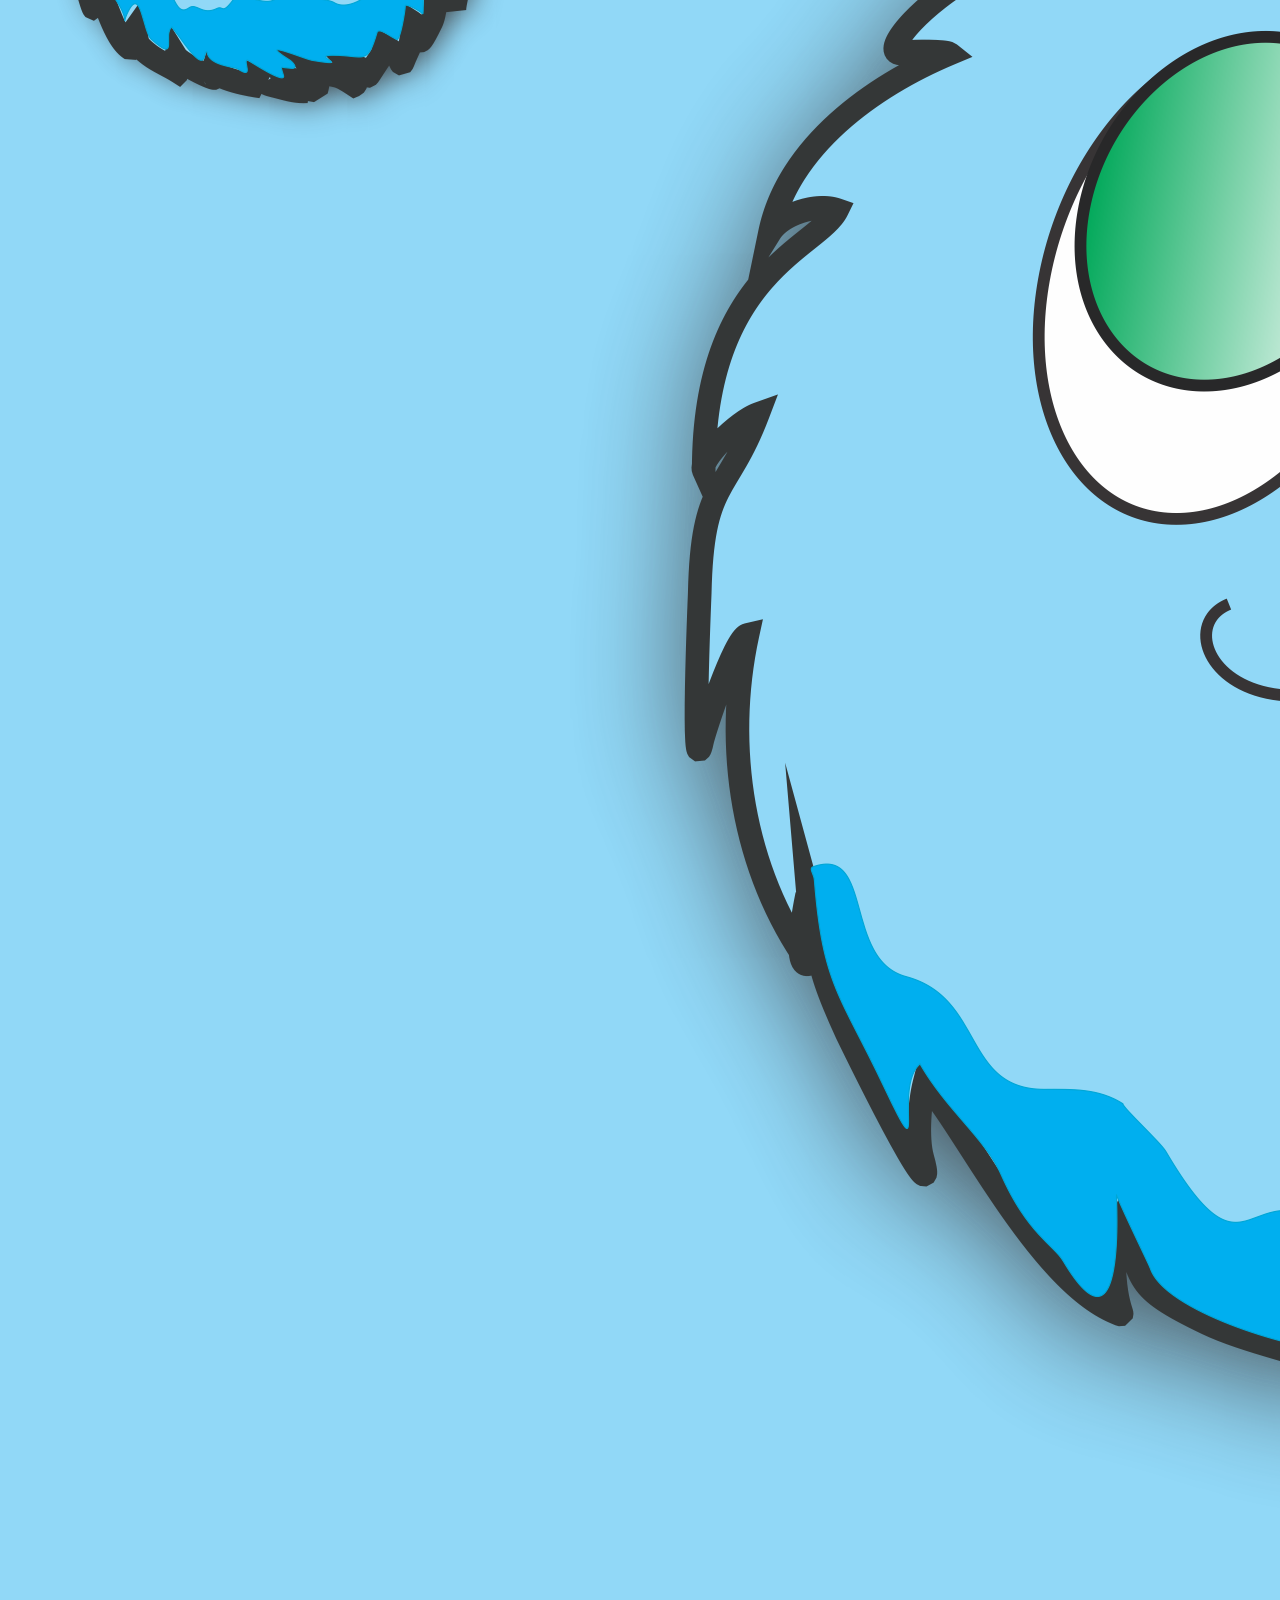
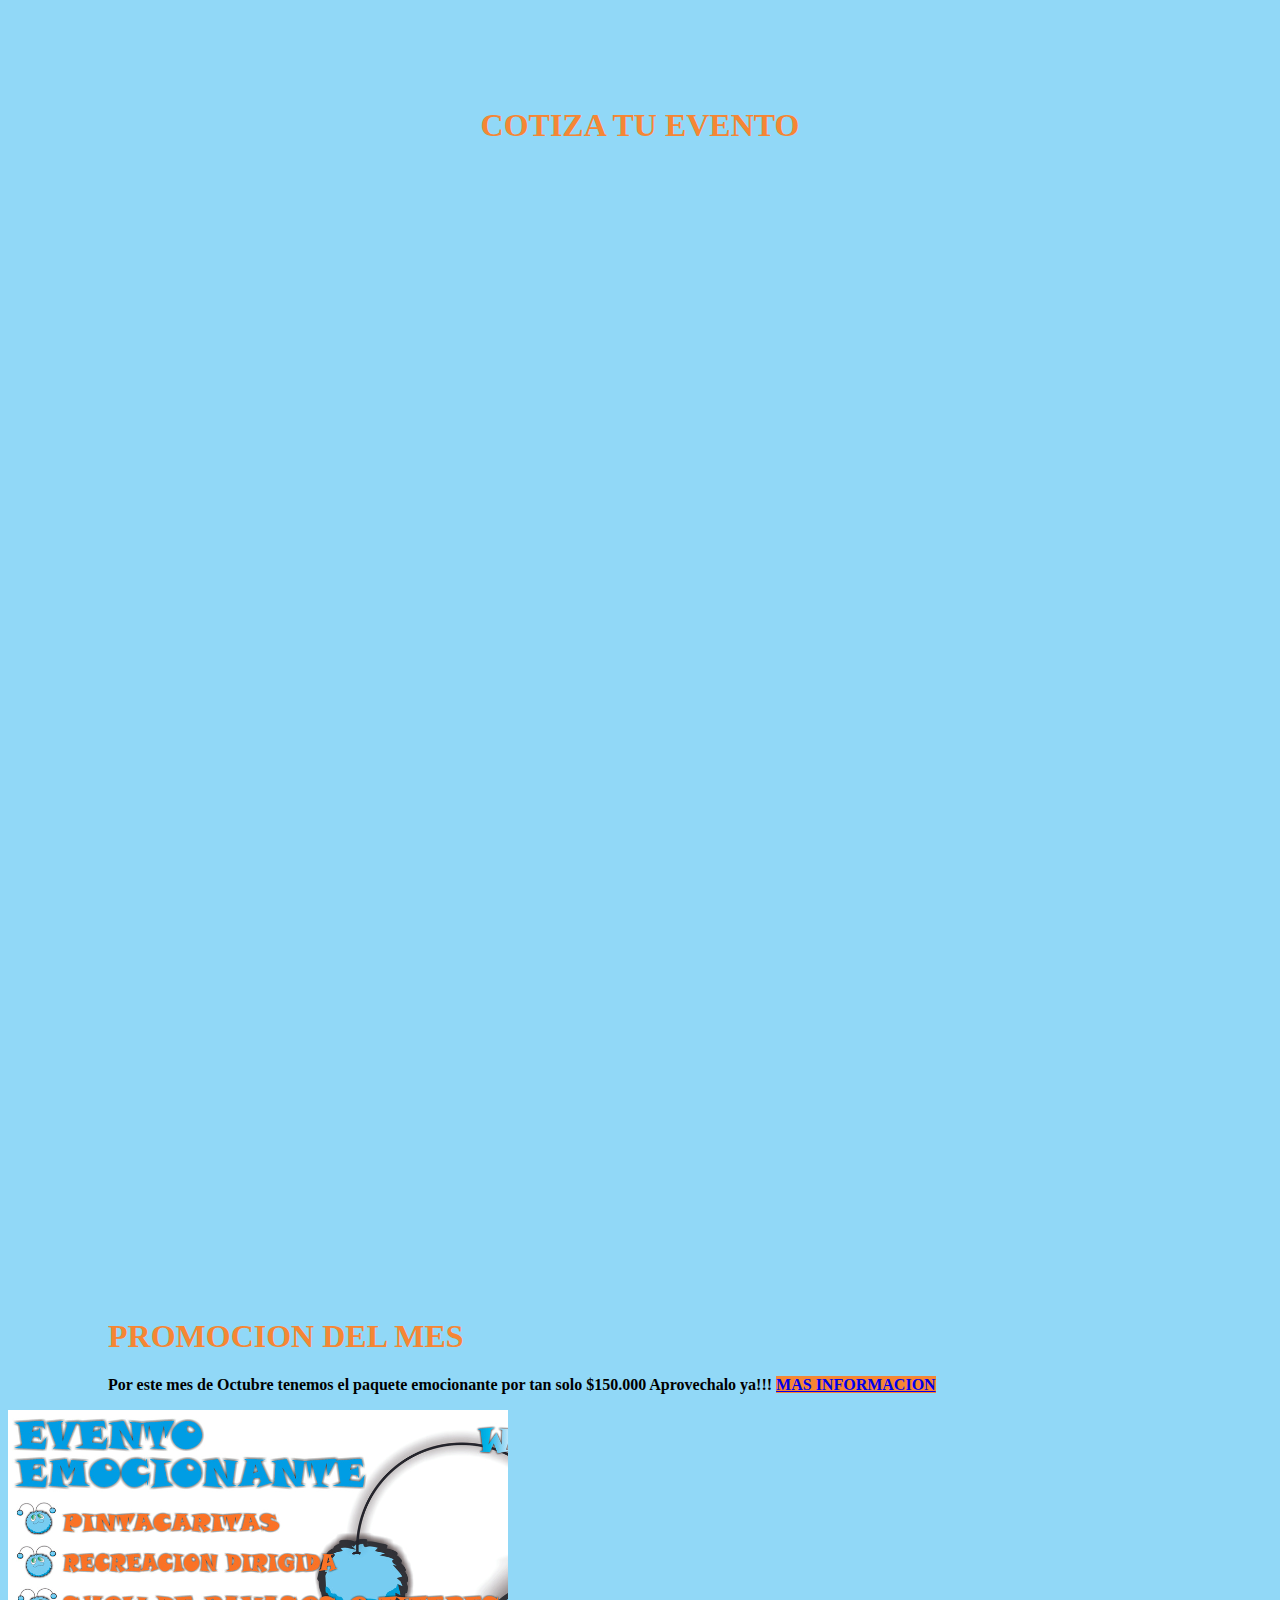
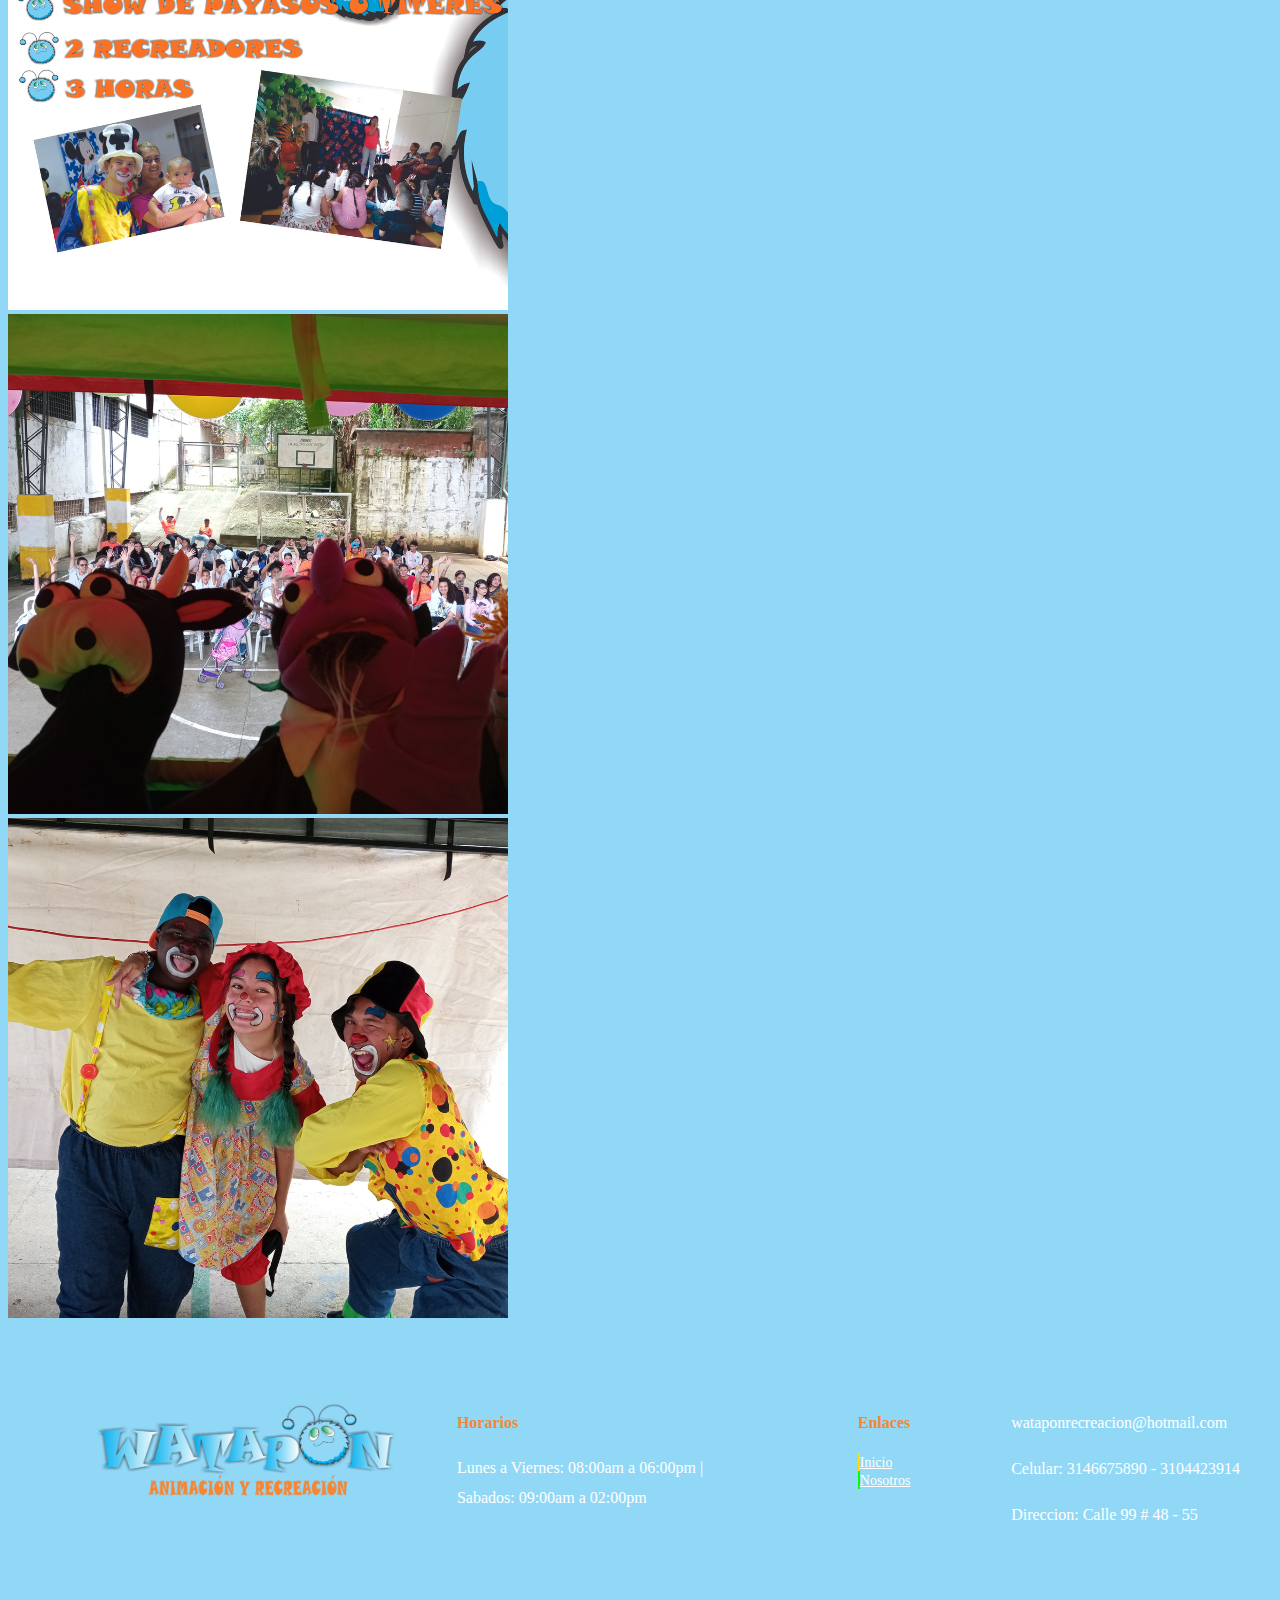
==== commit f55dc6db: "act_20-09-23" ====
--- a/index.html
+++ b/index.html
@@ -196,7 +196,7 @@
 <!-- Call Action  - Promocion del Mes -->
 <div class="p-1 mb-4 bg-body-tertiary rounded-3" id="promociondelmes"></div>
 <div class="container-fluid py-5">
-  <h1 class="display-5 fw-bold" id="titulo-promocion">PROMOCION DEL MES DE SEPTIEMBRE</h1>
+  <h1 class="display-5 fw-bold" id="titulo-promocion">PROMOCION DEL MES</h1>
   <p class="col-md-8 fs-4" id="texto-promocion">
     Por este mes de Octubre tenemos el paquete emocionante por tan solo $150.000 Aprovechalo ya!!!
     <a href="https://wa.me/3146675890?text=Quiero%20mas%20informaci%C3%B3n%20de%20la%20promoci%C3%B3n%20del%20mes%20que%20esta%20en%20la%20pagina%20web." target="_blank" class="btn btn-primary" id="boton_promocion">MAS INFORMACION</a>
--- a/css/style.css
+++ b/css/style.css
@@ -1,14 +1,21 @@
+@import url('https://fonts.googleapis.com/css2?family=Viga&display=swap');
+
+
 :root{
+/* colores empresariales */
     --encabezado:#91D8F7;
     --enlace: #F58634;
     --fondos: #007bff;
+
+/* fuentes */
+    --titulo: 'Viga', sans-serif;
 }
 
 /*para que no quede barra espaciadora horizontal*/
 body{
     overflow-x: hidden;
     background-color: var(--encabezado);
-}
+}   
 
 #logo{
     width: 500px;
@@ -32,6 +39,7 @@
 
 .nav-item{
     margin-right: 30px;
+    font-family: var(--titulo);
 }
 
 .btn{
@@ -292,10 +300,77 @@
     padding-top: 0px;
 }
 
-/* pagina de contacto */
-
 /* formulario */
 #seccion-contacto{
     width: 100%;
     margin-top: 180px;
+}
+
+/* pagina de quienes somos */
+.accordion-button{
+    background-color: #e1e1e1;
+    color: var(--enlace);
+    font-weight: bold;
+    font-size: 2rem;
+    padding-left: 900px;
+}
+
+#collapseOne{
+    font-weight: bold;
+    font-size: 1.5rem;
+}
+
+#collapseTwo{
+    font-weight: bold;
+    font-size: 1.5rem;
+}
+
+#titulo_nosotros{
+    text-align: left;
+    color: var(--enlace);
+    margin-top: 50px;
+    margin-bottom: 50px;
+    margin-left: 50px;
+    font-weight: bold;
+    background-color: var(--encabezado);
+}
+
+#tituloeventoempresariales{
+    text-align: center;
+    color: var(--enlace);
+}
+
+#textoempresarial{
+    text-align: center;
+    margin-top: 50px;
+    font-weight: bold;
+}
+
+#obrassociales{
+    text-align: center;
+    color: var(--enlace);
+}
+
+#textoobrasocial{
+    text-align: center;
+    margin-top: 50px;
+    margin-left: 50px;
+    font-weight: bold;
+}
+
+#videosobrassociales{
+    text-align: center;
+    color: var(--enlace);
+}
+
+#titulocapacitamos{
+    text-align: center;
+    color: var(--enlace);
+}
+
+#textocapacitamos{
+    text-align: center;
+    margin-top: 50px;
+    margin-left: 50px;
+    font-weight: bold;
 }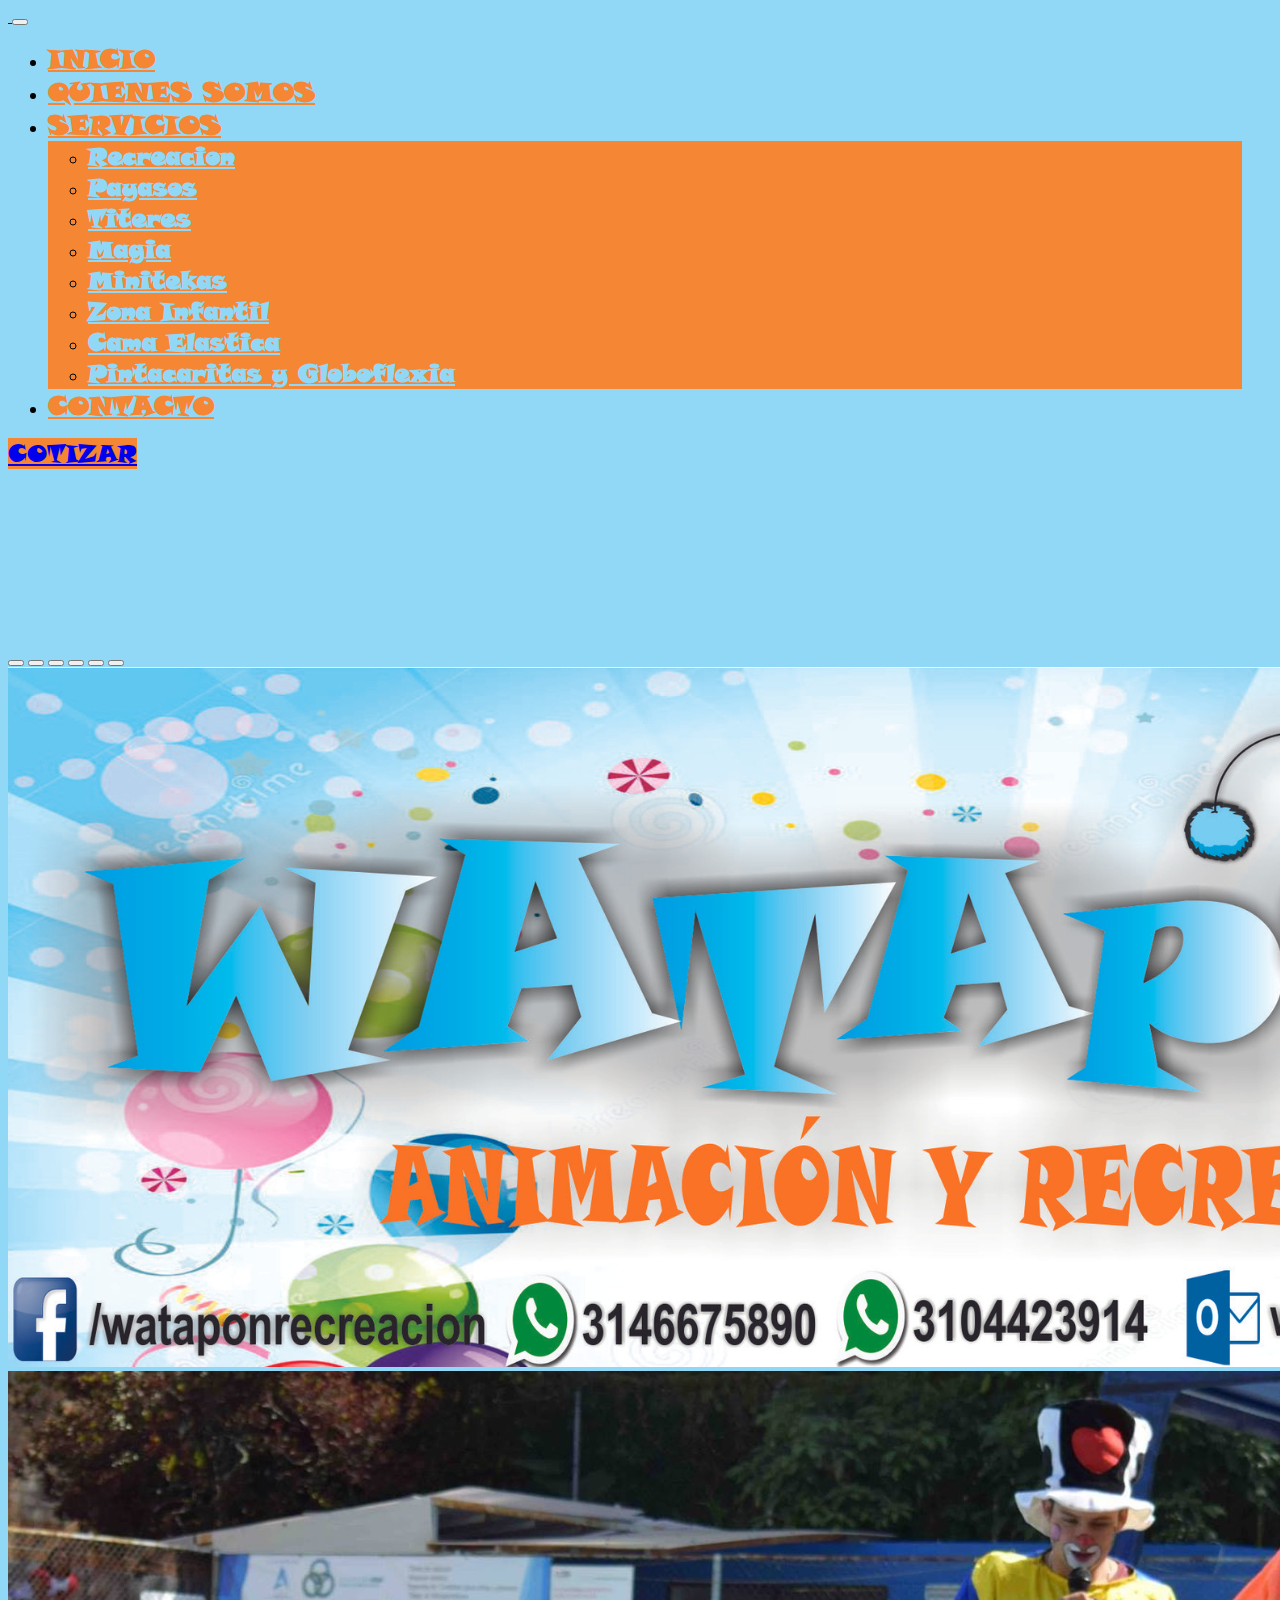
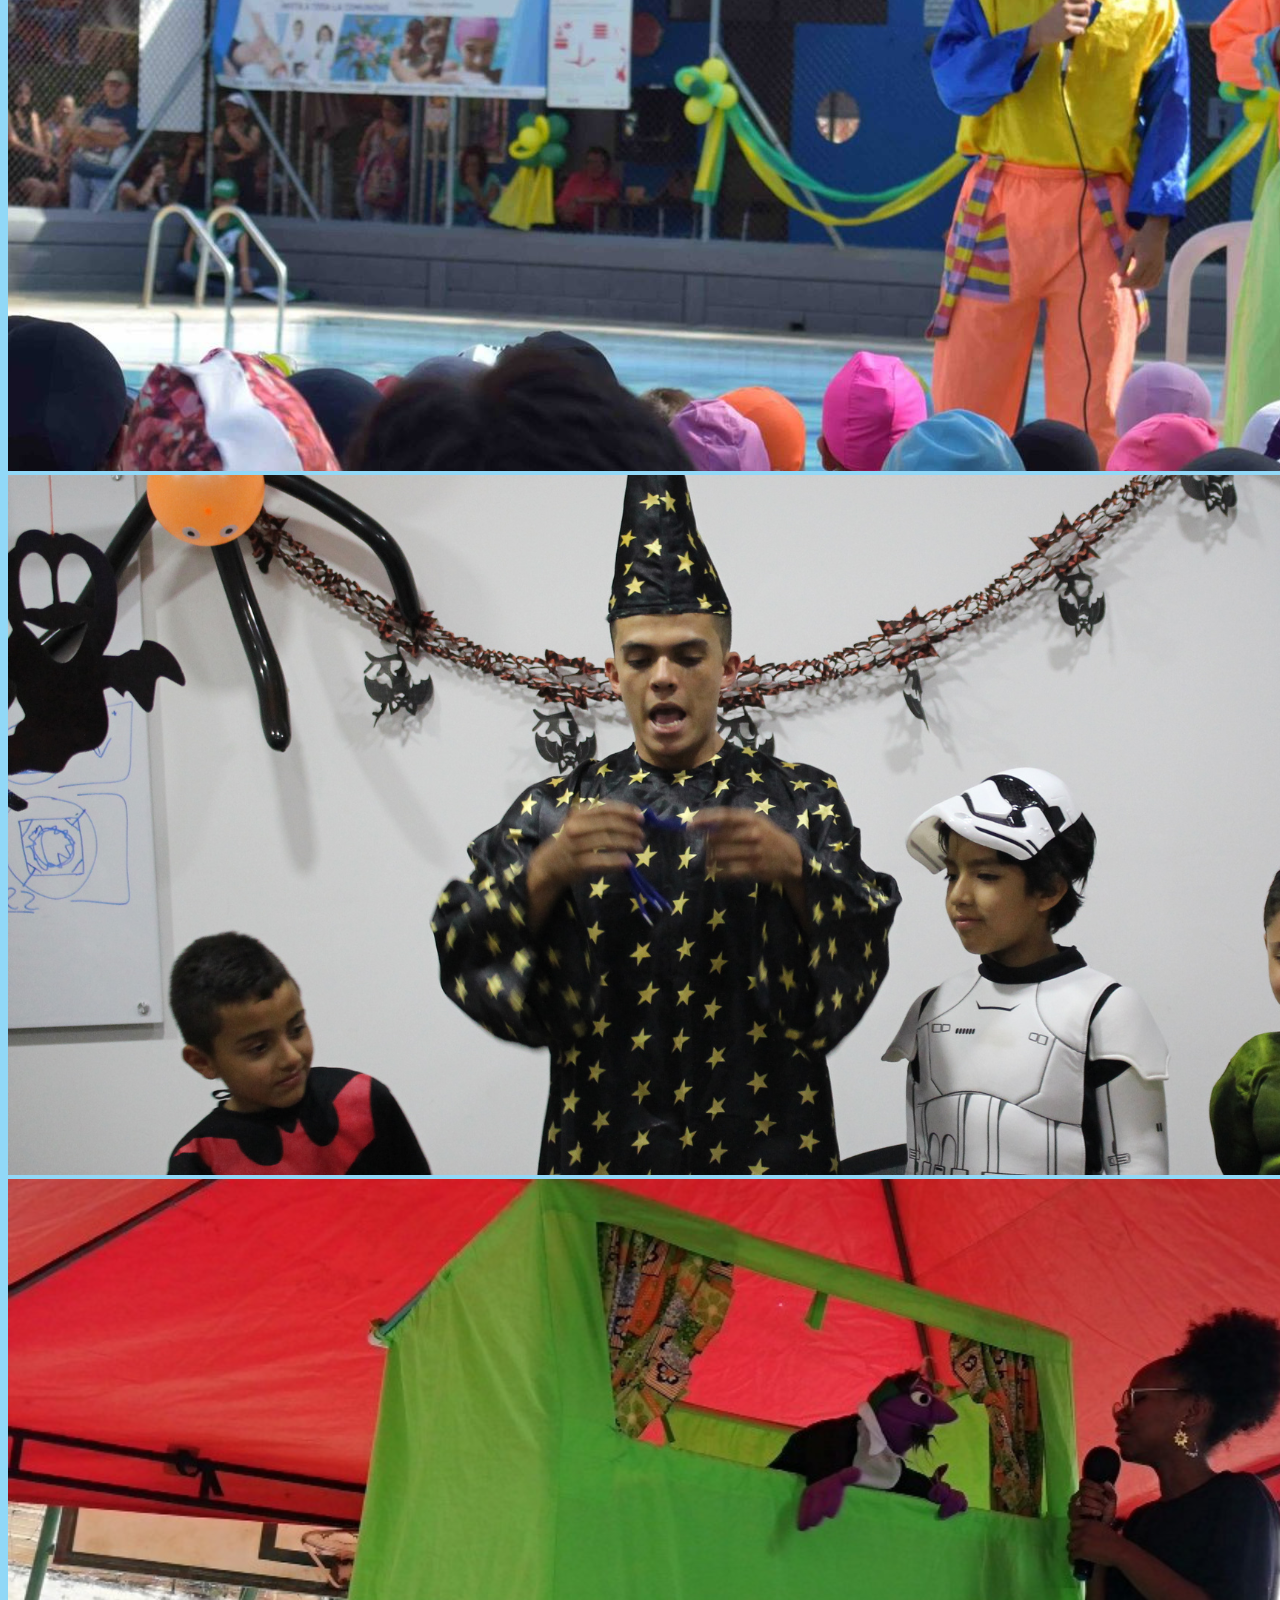
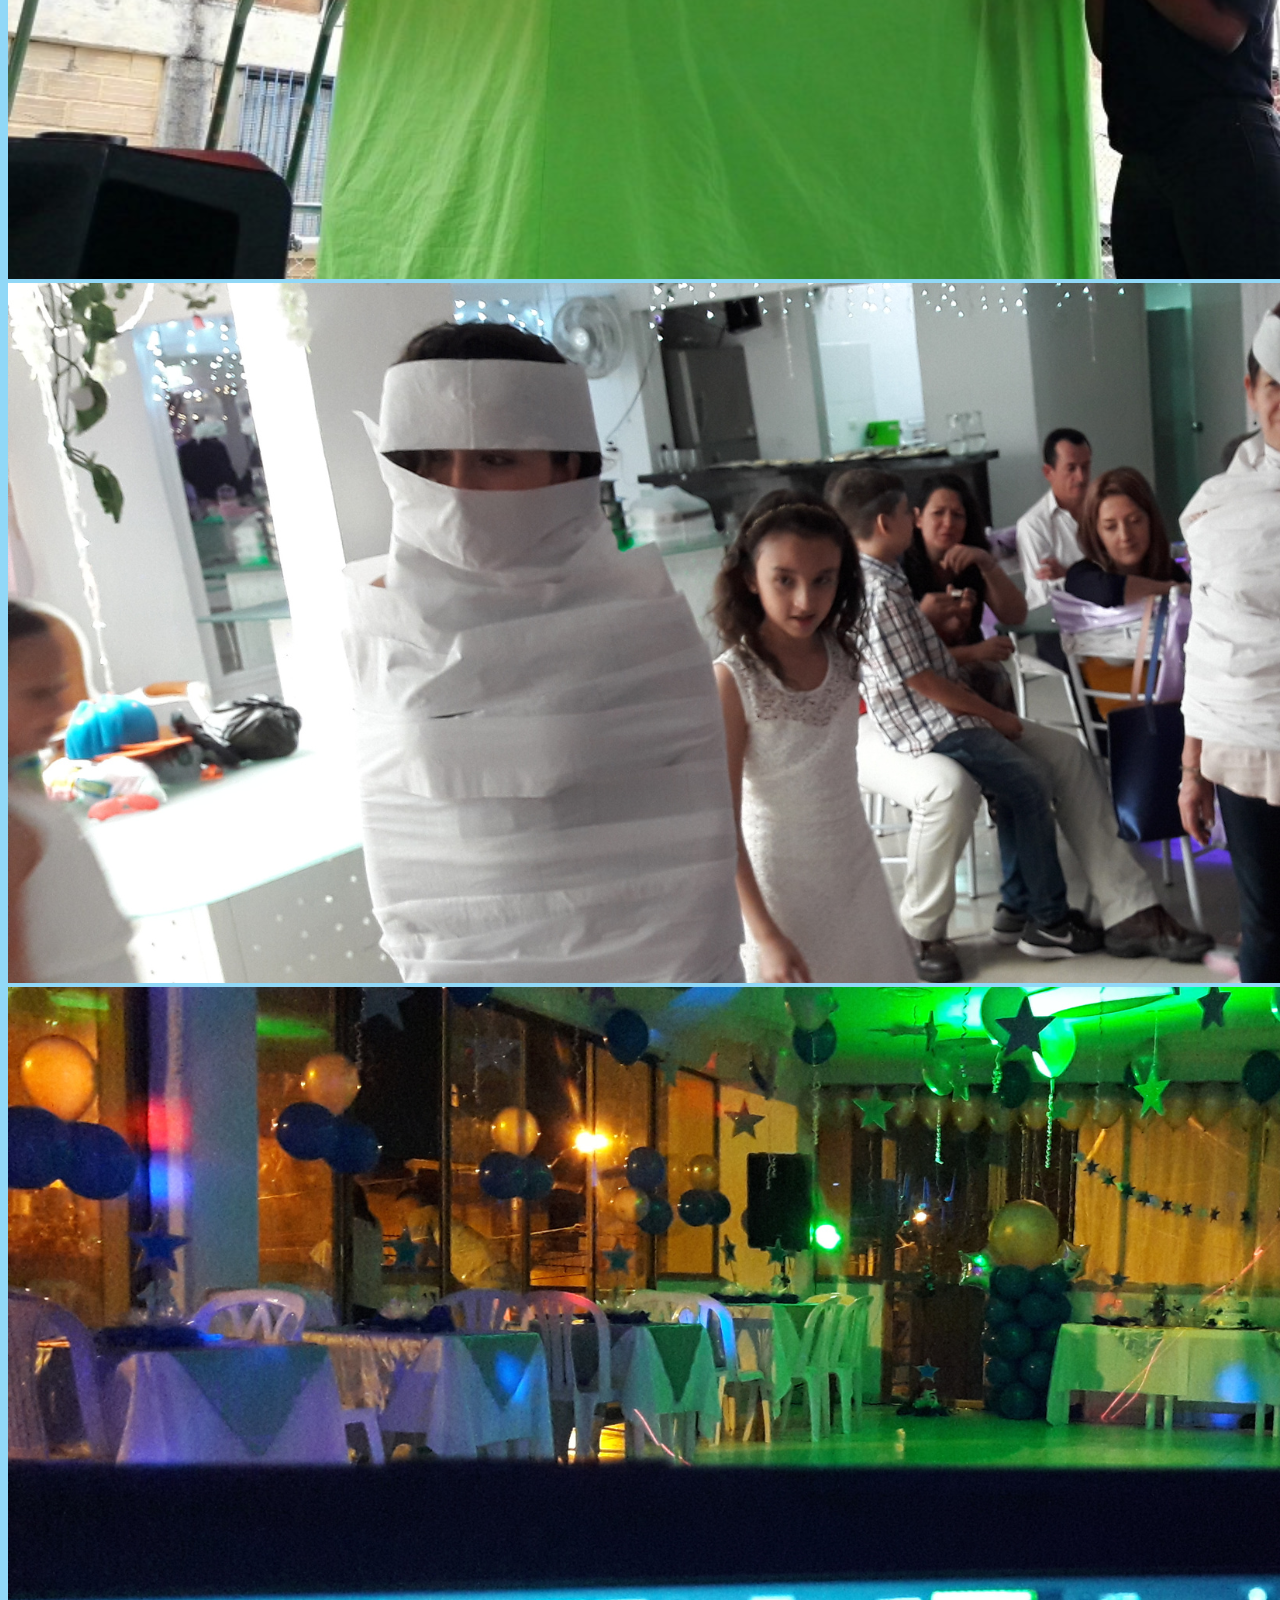
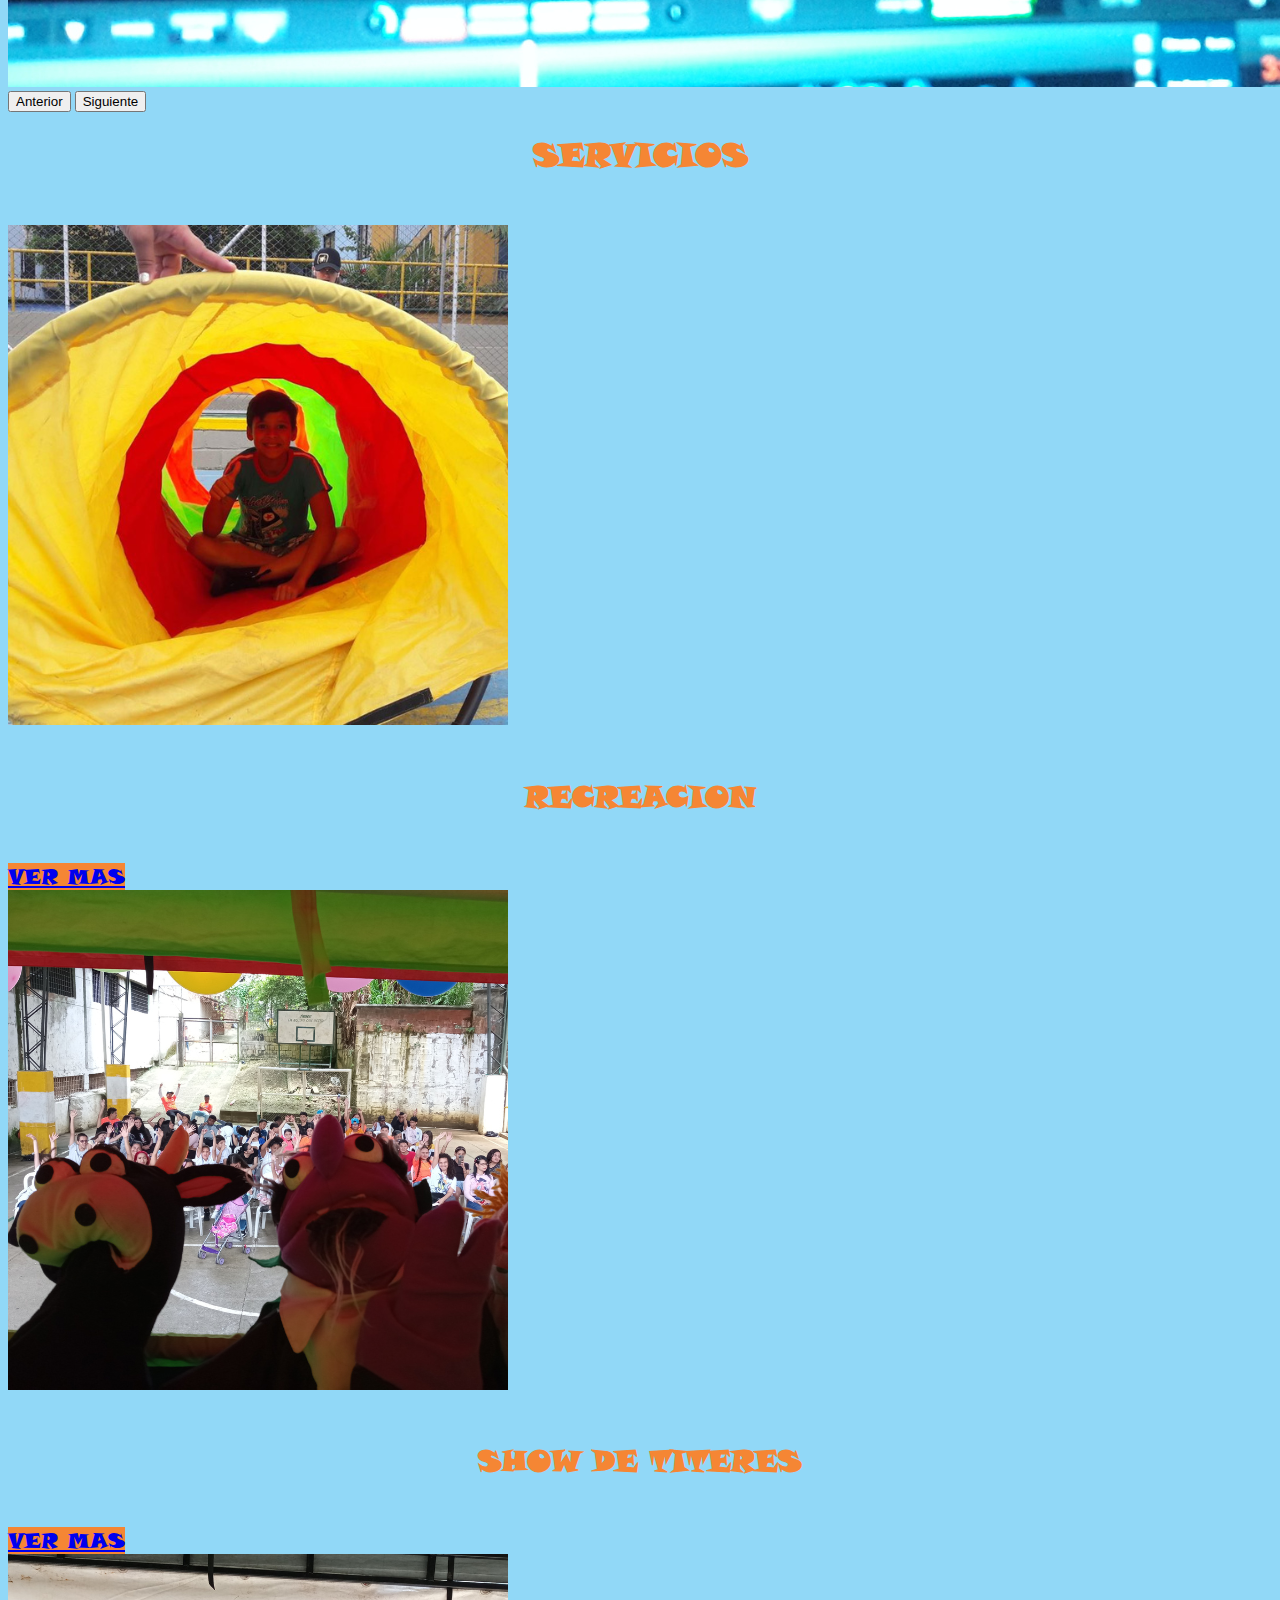
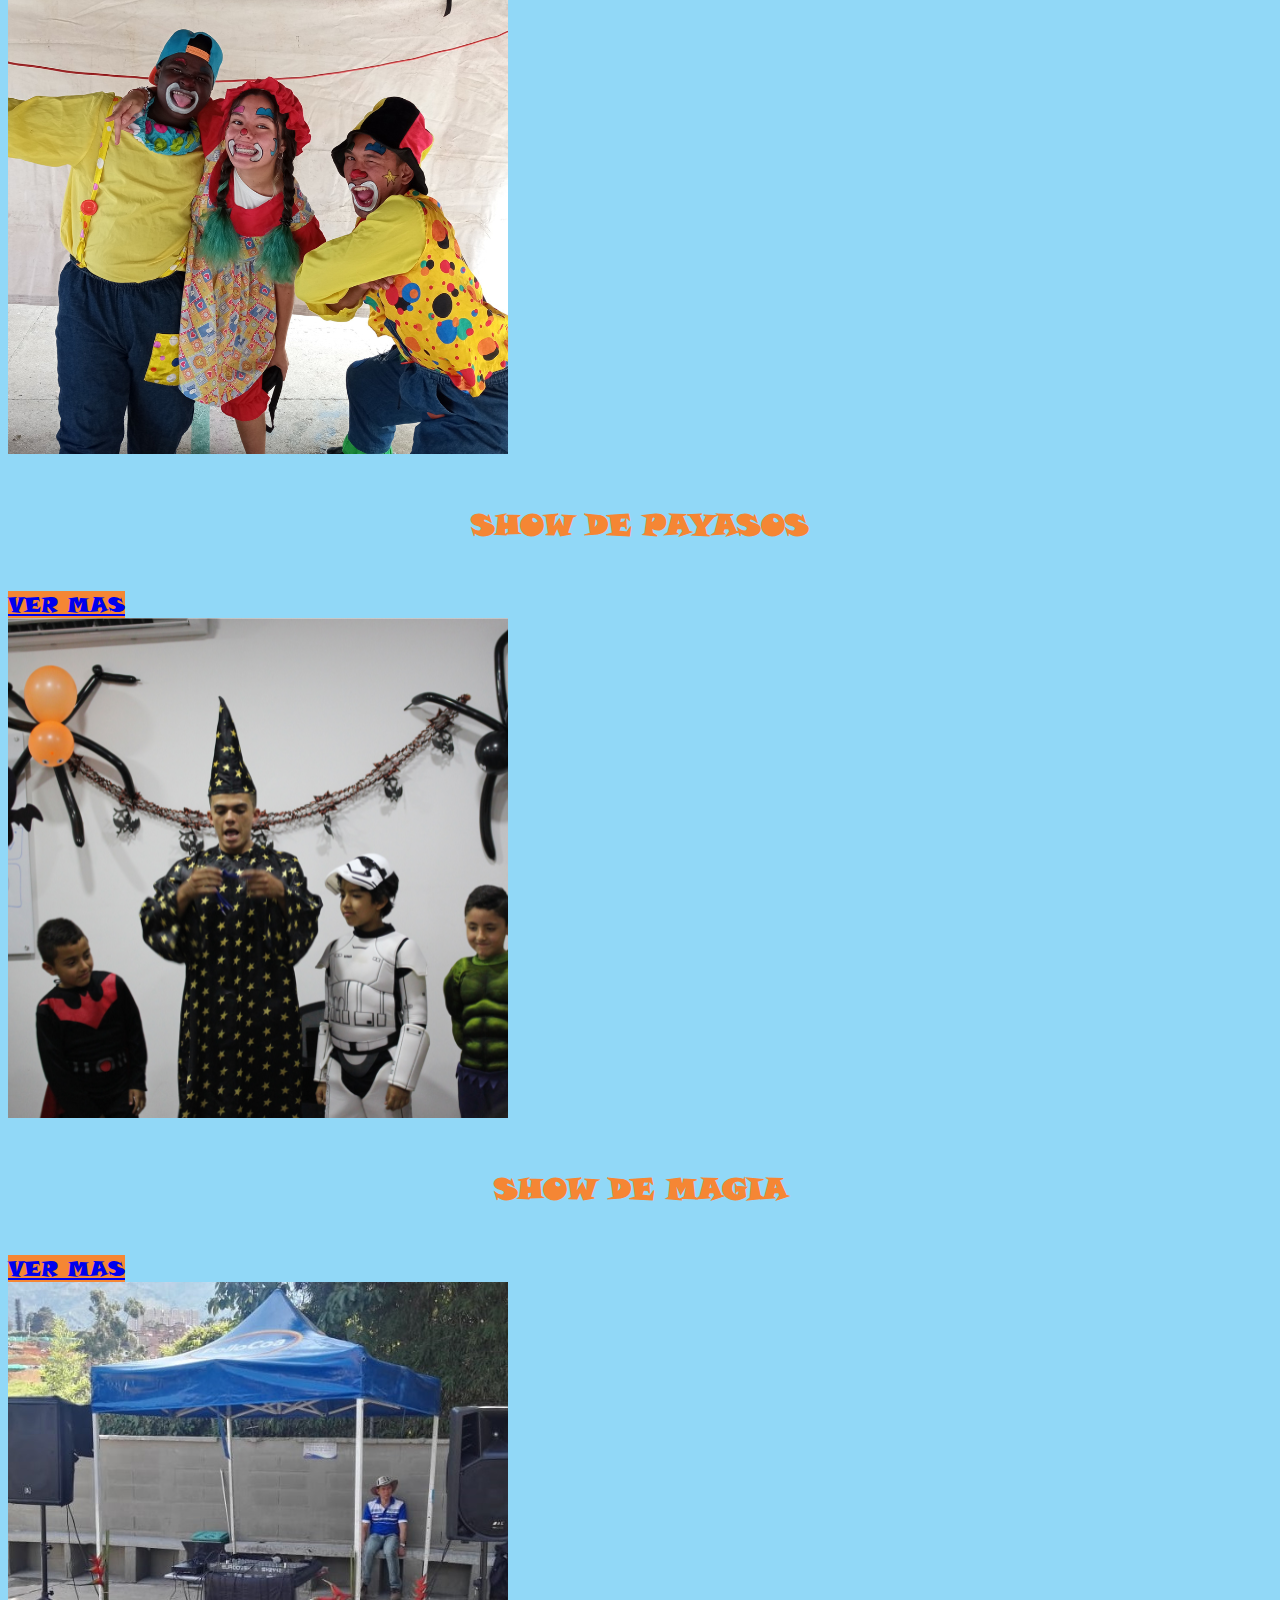
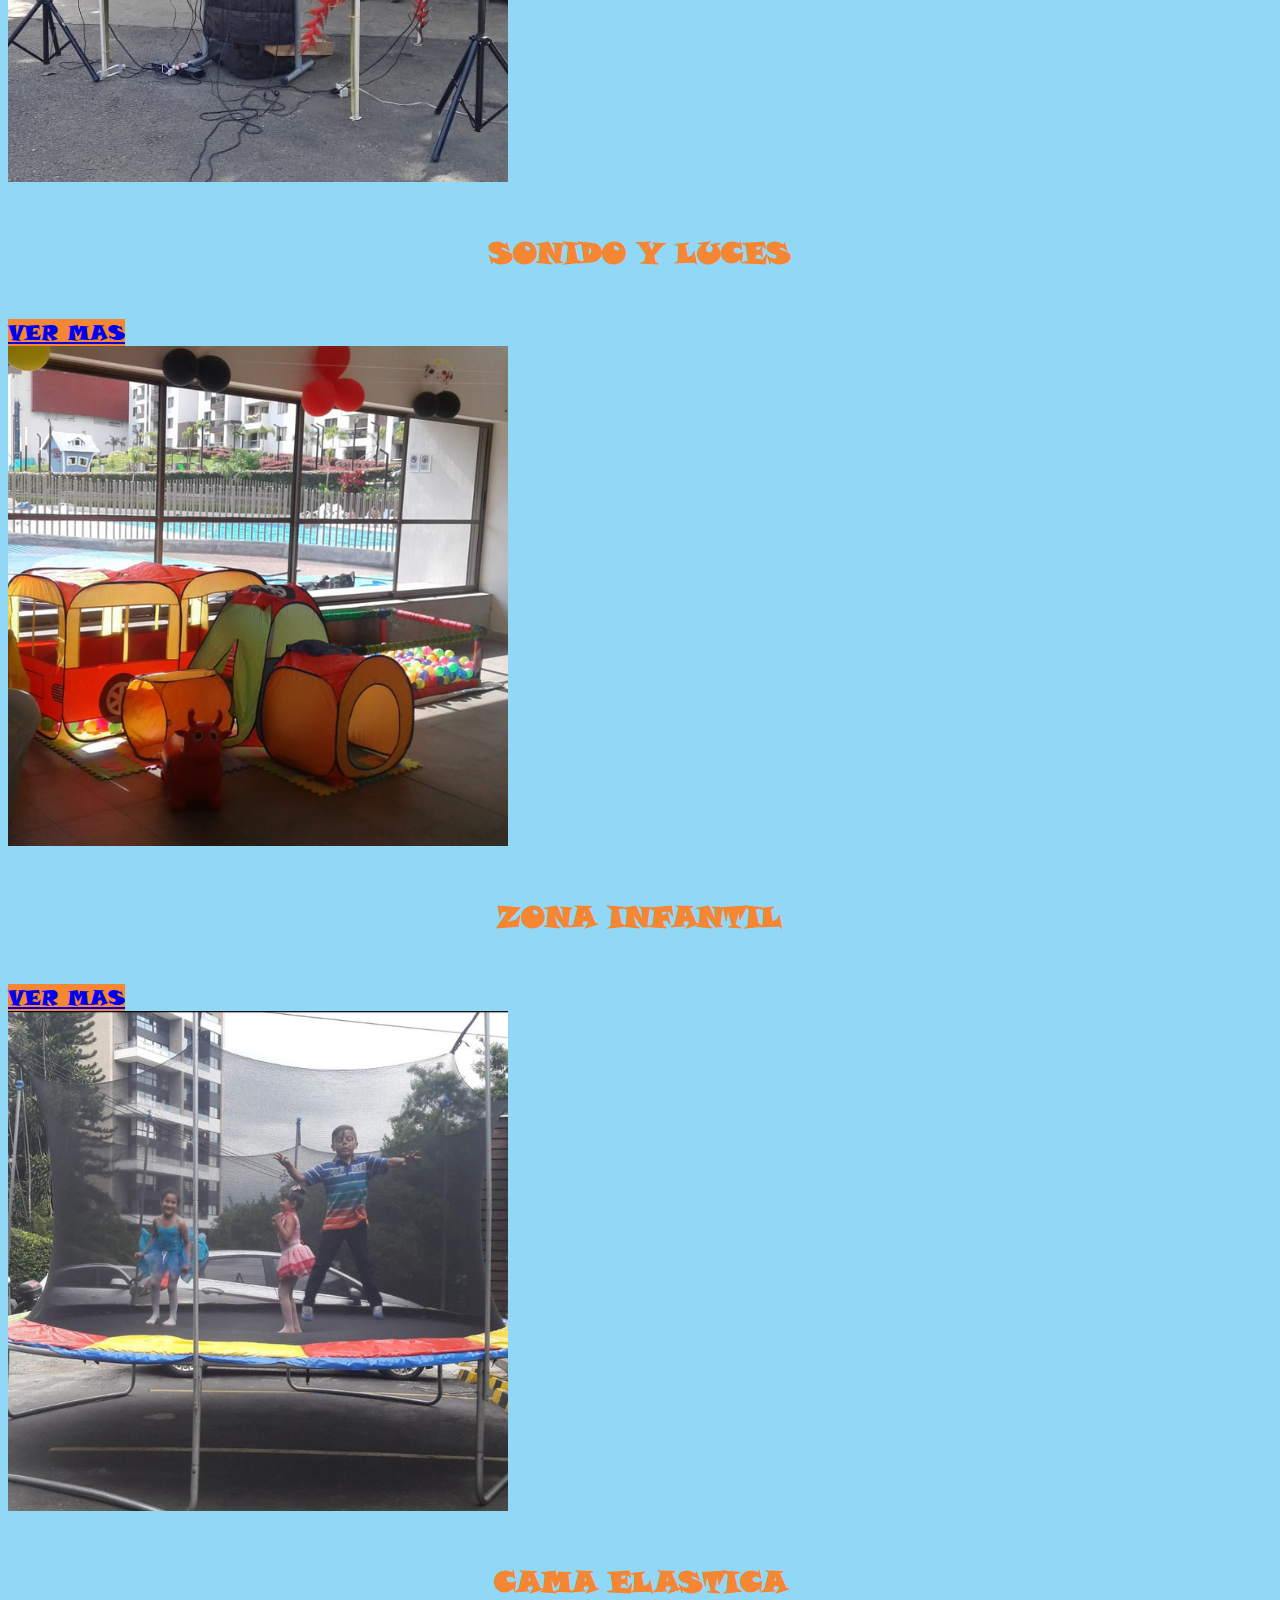
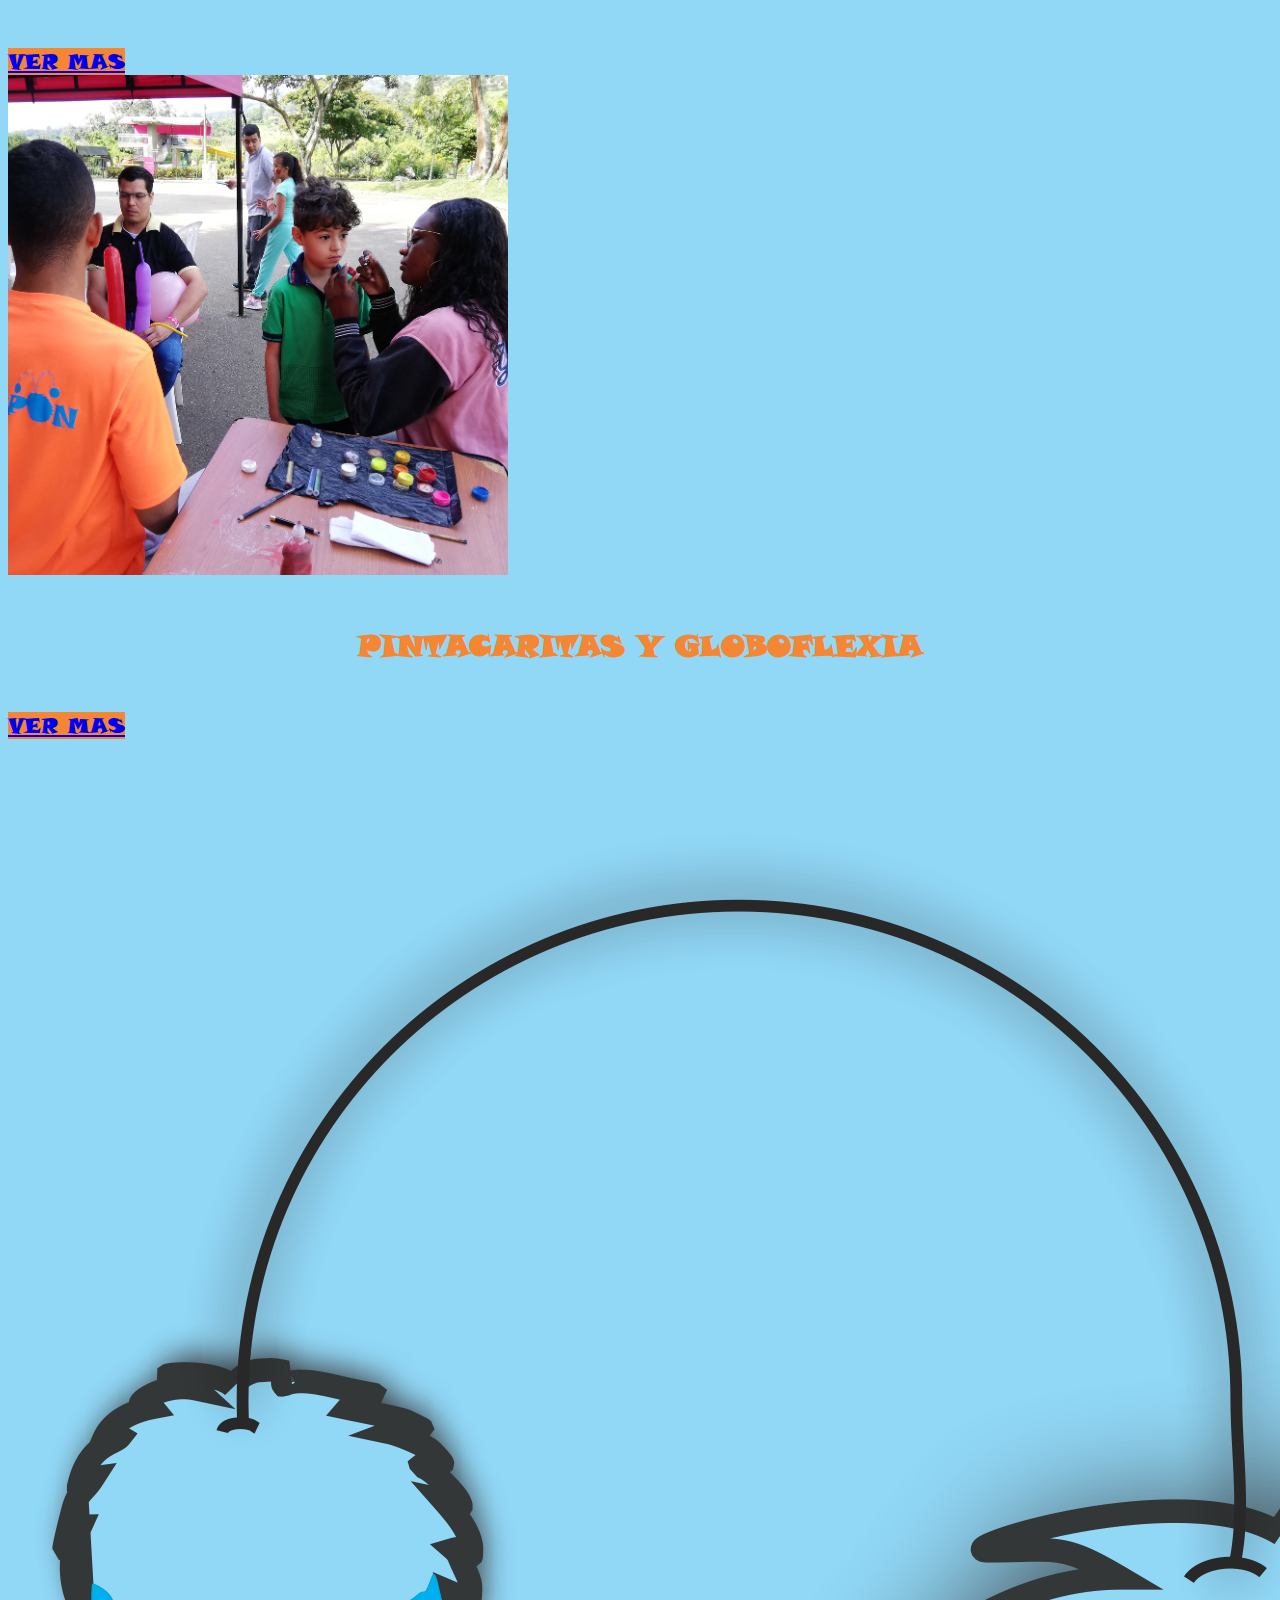
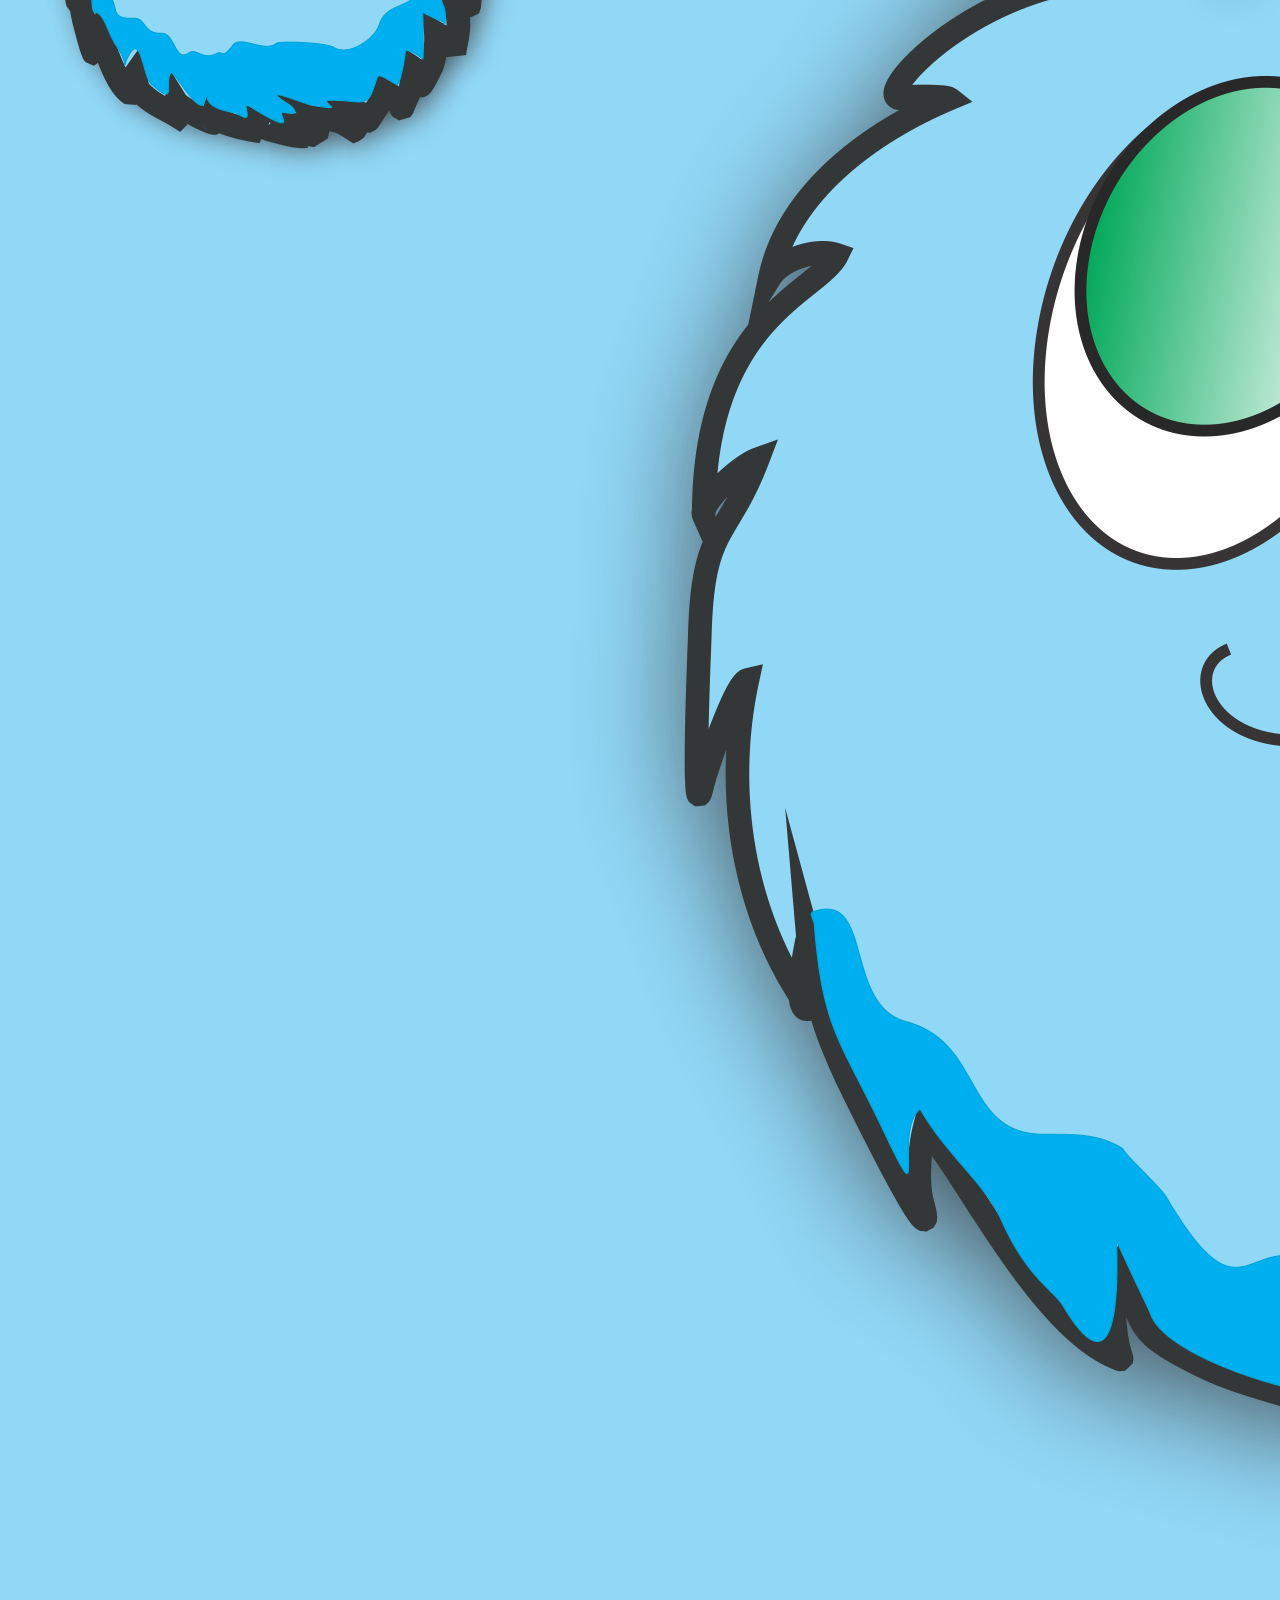
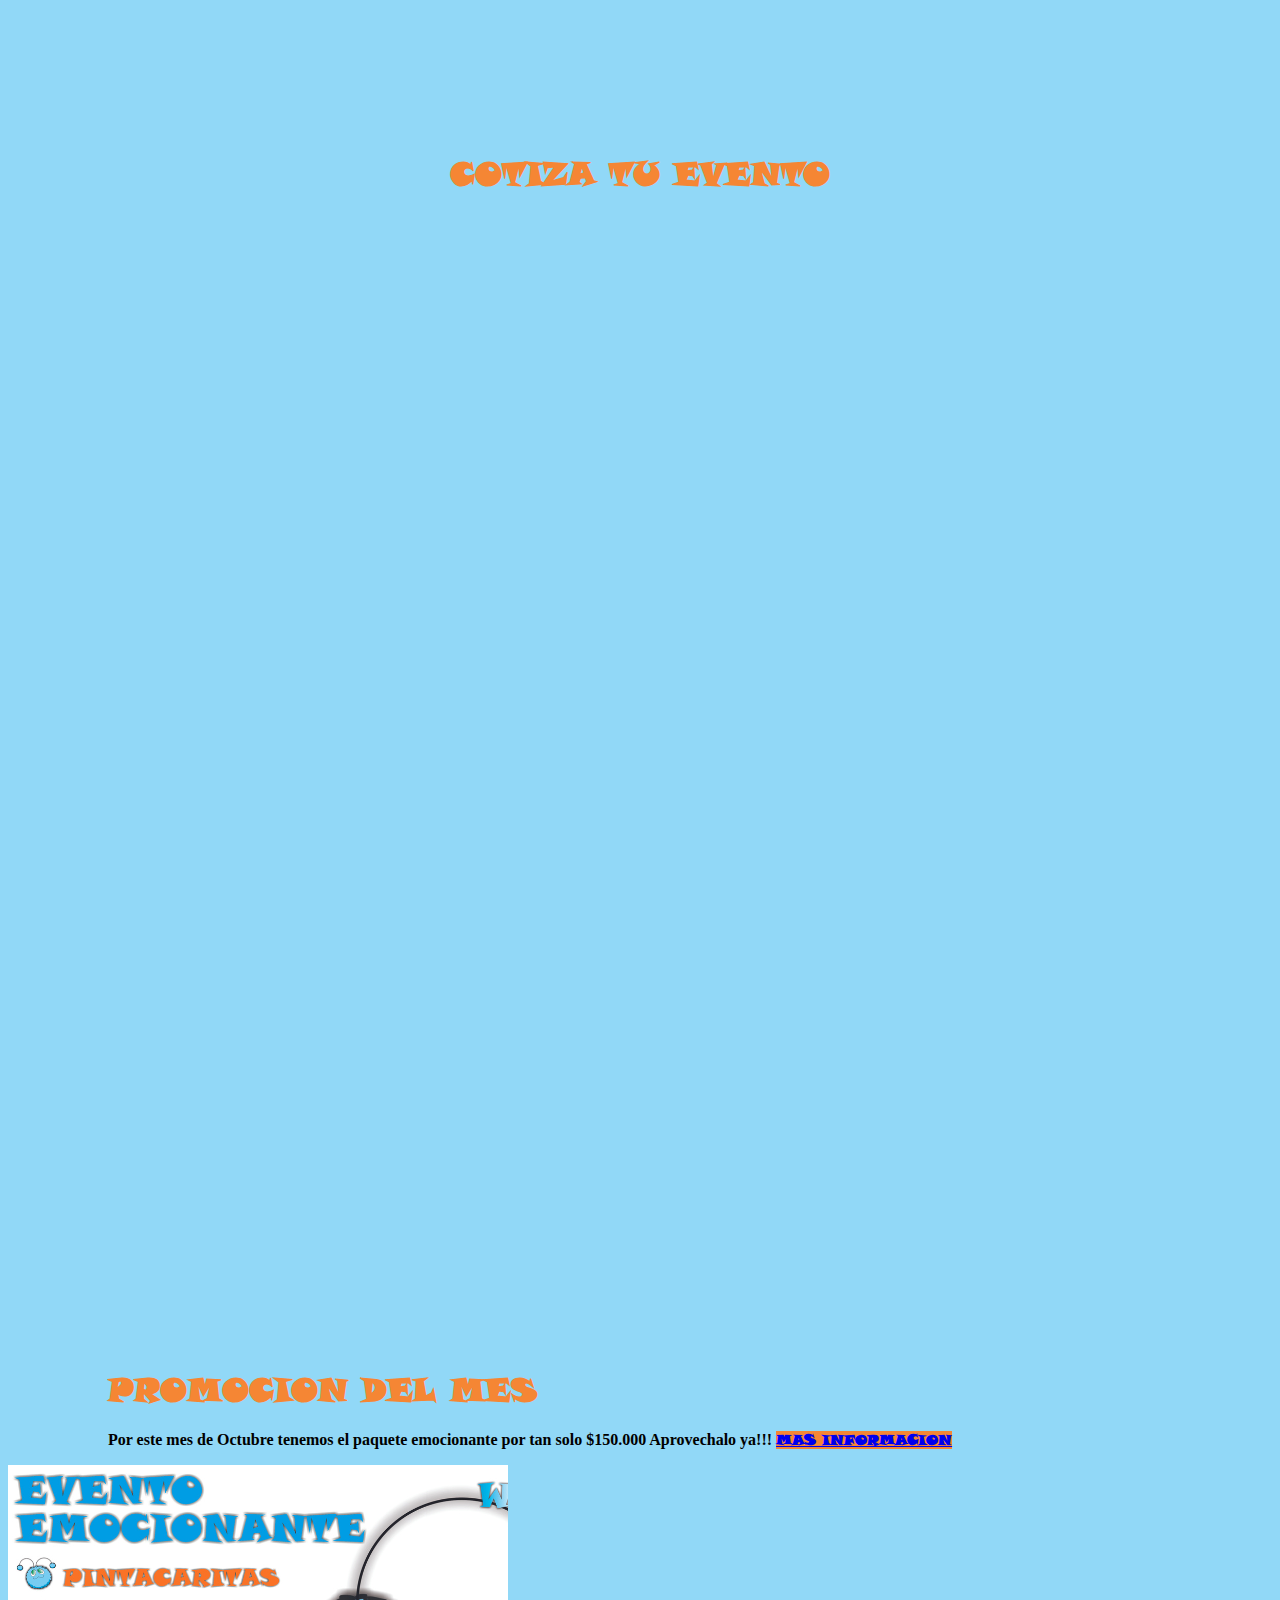
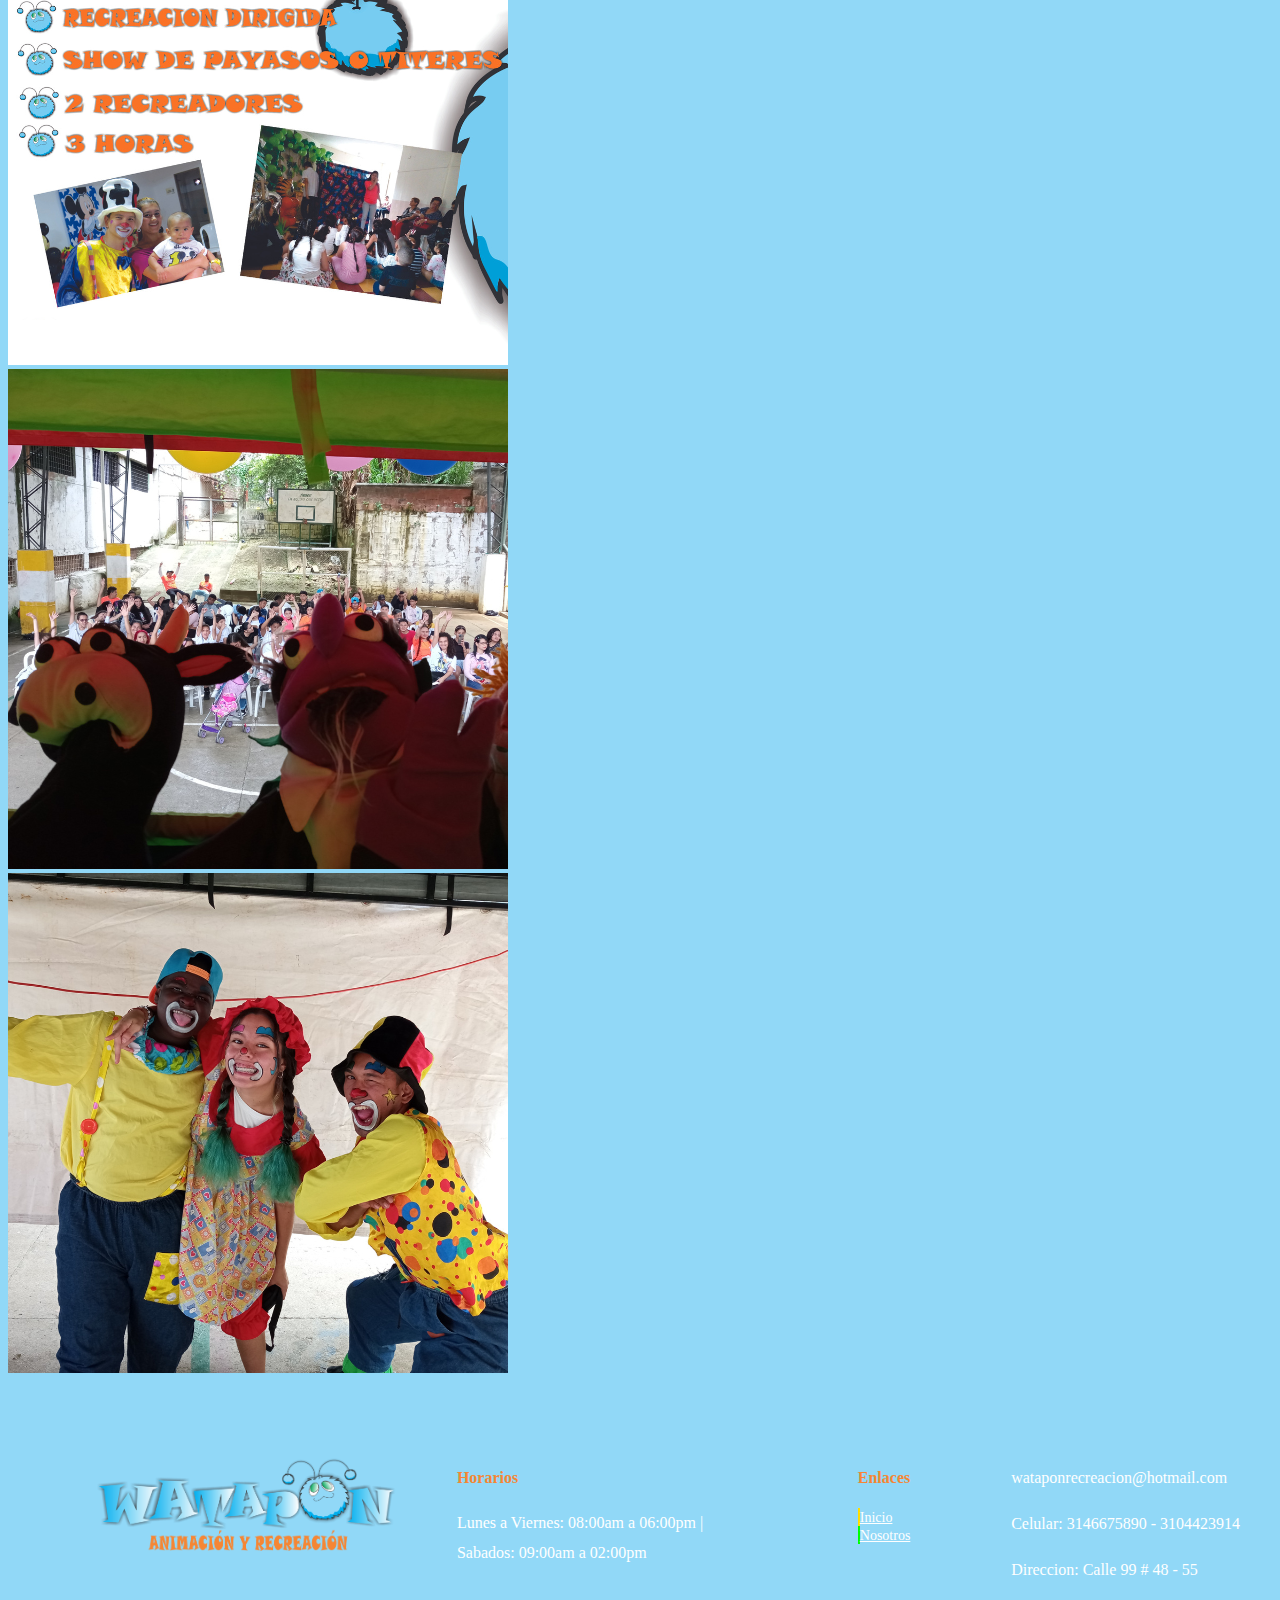
==== commit bb3f4d59: "act_27-09-23" ====
--- a/index.html
+++ b/index.html
@@ -28,15 +28,15 @@
             <ul class="navbar-nav mx-auto my-2 my-lg- navbar-nav-scroll">
               <!-- Inicio -->
               <li class="nav-item">
-                <a class="nav-link" aria-current="page" href="#">Inicio</a>
+                <a class="nav-link" aria-current="page" href="#">INICIO</a>
               </li>
               <!-- Quienes somos -->
               <li class="nav-item">
-                <a class="nav-link" href="quienes_somos.html" target="_blank">Quienes Somos</a>
+                <a class="nav-link" href="quienes_somos.html" target="_blank">QUIENES SOMOS</a>
               </li>
               <!-- Servicios -->
               <li class="nav-item dropdown">
-                <a class="nav-link dropdown-toggle" href="#servicios" role="button" data-bs-toggle="dropdown" aria-expanded="false">Servicios</a>  
+                <a class="nav-link dropdown-toggle" href="#servicios" role="button" data-bs-toggle="dropdown" aria-expanded="false">SERVICIOS</a>  
                 <ul class="dropdown-menu">
                   <li><a class="dropdown-item" href="recreacion.html">Recreacion</a></li>
                   <li><a class="dropdown-item" href="show_de_payasos.html">Payasos</a></li>
@@ -50,7 +50,7 @@
               </li>
               <!-- Contactanos -->
               <li class="nav-item">
-                <a class="nav-link" href="contacto.html" target="_blank">Contacto</a>
+                <a class="nav-link" href="contacto.html" target="_blank">CONTACTO</a>
               </li>
             </ul>
               <a href="https://wa.me/3146675890?text=Visite%20la%20pagina%20web!!!%20quiero%20cotizar%20un%20evento" target="_blank" class="btn btn-primary" id="boton_cotizar">COTIZAR</a>
--- a/css/style.css
+++ b/css/style.css
@@ -1,5 +1,9 @@
 @import url('https://fonts.googleapis.com/css2?family=Viga&display=swap');
-
+@font-face {
+    font-family: "snap-itc-regular";
+    src: url("../fonts/design.graffiti.SNAP____.ttf");
+    src: url("../fonts/design.graffiti.SNAP____.ttf");
+    }
 
 :root{
 /* colores empresariales */
@@ -8,7 +12,8 @@
     --fondos: #007bff;
 
 /* fuentes */
-    --titulo: 'Viga', sans-serif;
+    --textos: 'Viga', sans-serif;
+    --titulos: 'snap-itc-regular', sans-serif;
 }
 
 /*para que no quede barra espaciadora horizontal*/
@@ -34,12 +39,12 @@
 .dropdown-item{
     color: var(--encabezado);
     font-weight: bold;
-    font-size: 1.3rem;
+    font-size: 1.5rem;
 }
 
 .nav-item{
     margin-right: 30px;
-    font-family: var(--titulo);
+    font-family: var(--titulos);
 }
 
 .btn{
@@ -59,12 +64,13 @@
 
 .collapse #boton_cotizar{
     font-size: 1.5rem;
+    font-family: var(--titulos);
 }
 
 .nav-link{
     color: var(--enlace);
     font-weight: bold;
-    font-size: 1.8rem;
+    font-size: 1.6rem;
     width: 100%;
 }
 
@@ -97,6 +103,7 @@
     color: var(--enlace);
     font-weight: bold;
     margin-bottom: 50px;
+    font-family: var(--titulos);
 }
 
 #servicios .card-title{
@@ -105,6 +112,7 @@
     color: var(--enlace);
     font-weight: bold;
     font-size: 1.8rem;
+    font-family: var(--titulos);
 }
 
 #servicios .card-body{
@@ -113,7 +121,8 @@
 
 #botones-cards{
     text-align: center;
-    font-size: 1.5rem;
+    font-size: 1.3rem;
+    font-family: var(--titulos);
 }
 
 /* cotiza tu evento */
@@ -125,6 +134,7 @@
     text-align: center;
     color: var(--enlace);
     font-weight: bold;
+    font-family: var(--titulos);
 }
 
 #seccion-cotizar{
@@ -142,10 +152,16 @@
 #titulo-promocion{
     color: var(--enlace);
     margin-left: 100px;
+    font-family: var(--titulos);
 }
 
 .card-body{
     padding: 0px;
+}
+
+#boton_promocion{
+    font-family: var(--titulos);
+    font-size: 0.9rem;
 }
 
 /* footer */
@@ -252,14 +268,15 @@
     background-color: #00bfff;
 }
 
-/* simulador */
+/* simulador
 #simulador .titulo{
     width: 100%;
     text-align: center;
     margin-top: 150px;
-}
+}*/
 
 /*pagina de contacto*/
+
 .acordeon{
     width: 100%;
     margin-top: 180px;
@@ -273,6 +290,7 @@
     font-weight: bold;
     text-align: center;
     color: var(--enlace);
+    font-family: var(--titulos);
 }
 /* descripcion */
 #descripcion-serv{
@@ -333,11 +351,13 @@
     margin-left: 50px;
     font-weight: bold;
     background-color: var(--encabezado);
+    font-family: var(--titulos);
 }
 
 #tituloeventoempresariales{
     text-align: center;
     color: var(--enlace);
+    font-family: var(--titulos);
 }
 
 #textoempresarial{
@@ -349,6 +369,7 @@
 #obrassociales{
     text-align: center;
     color: var(--enlace);
+    font-family: var(--titulos);
 }
 
 #textoobrasocial{
@@ -366,6 +387,7 @@
 #titulocapacitamos{
     text-align: center;
     color: var(--enlace);
+    font-family: var(--titulos);
 }
 
 #textocapacitamos{
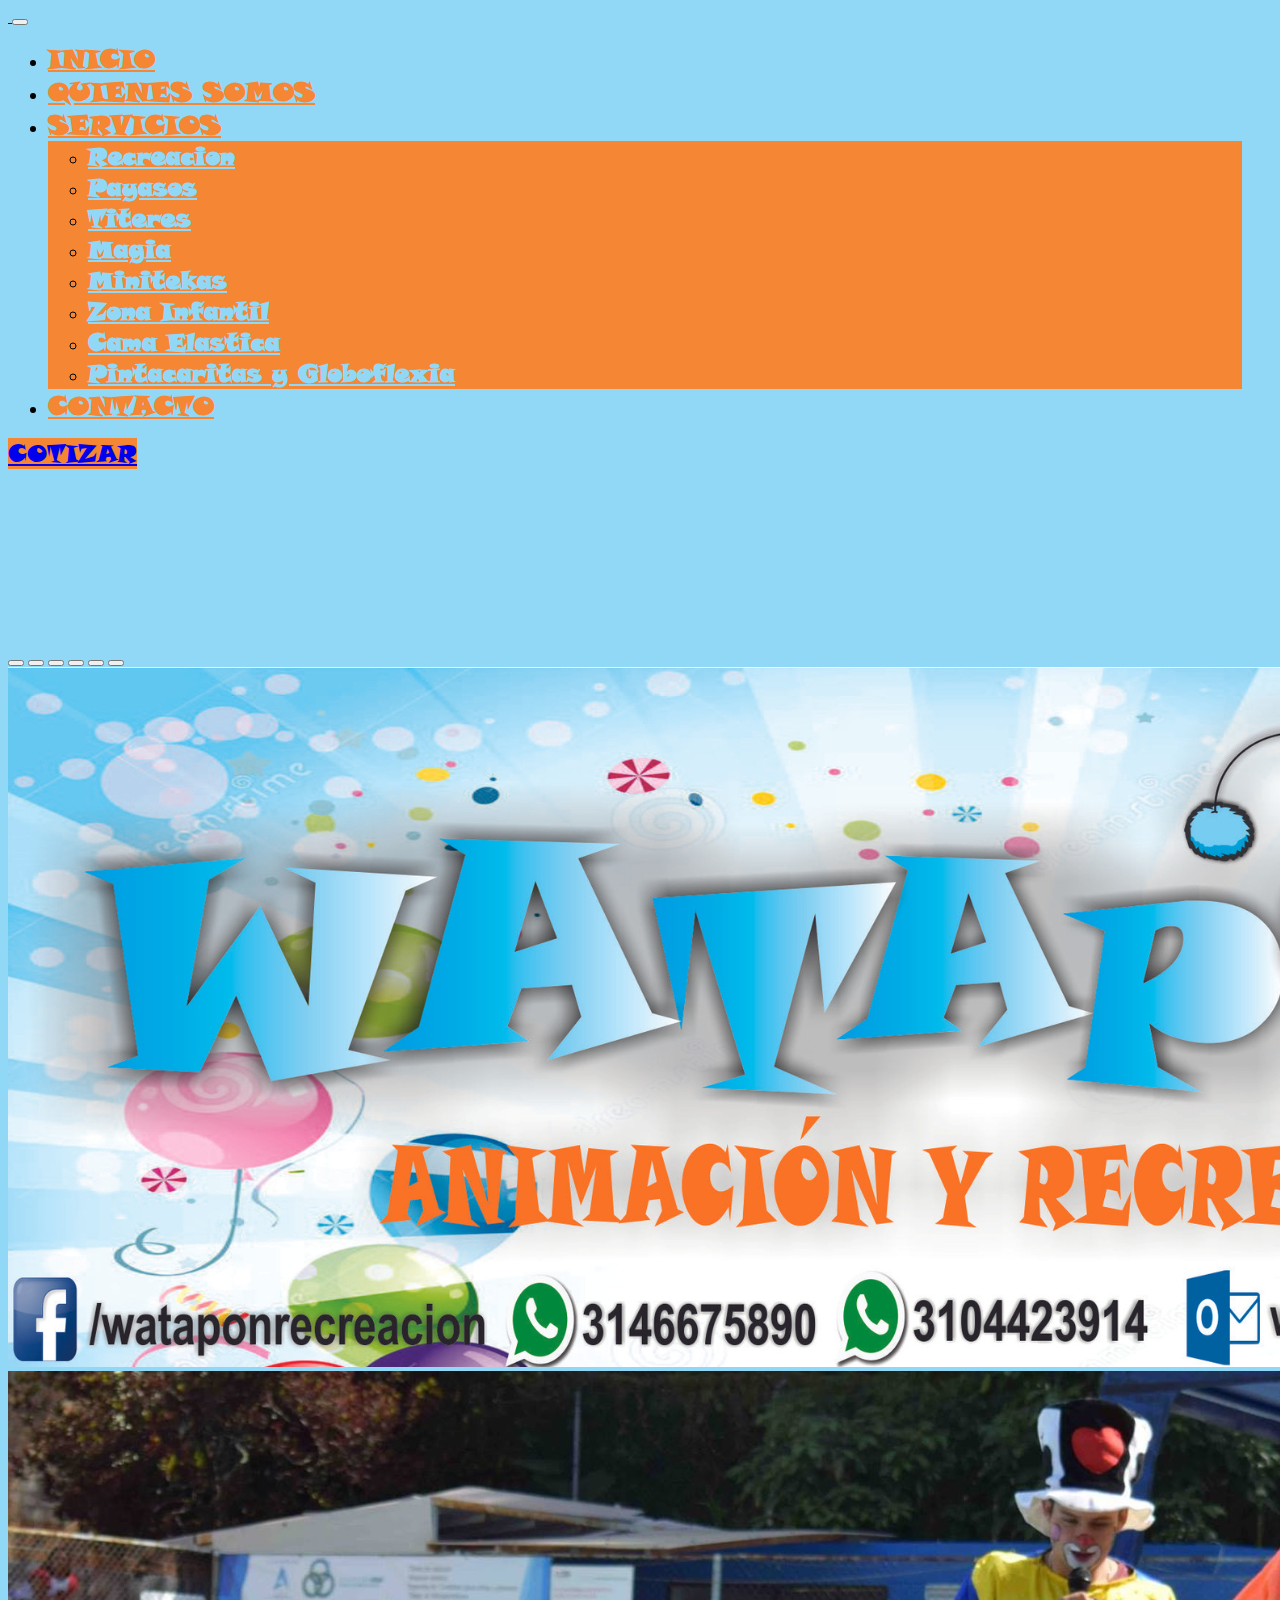
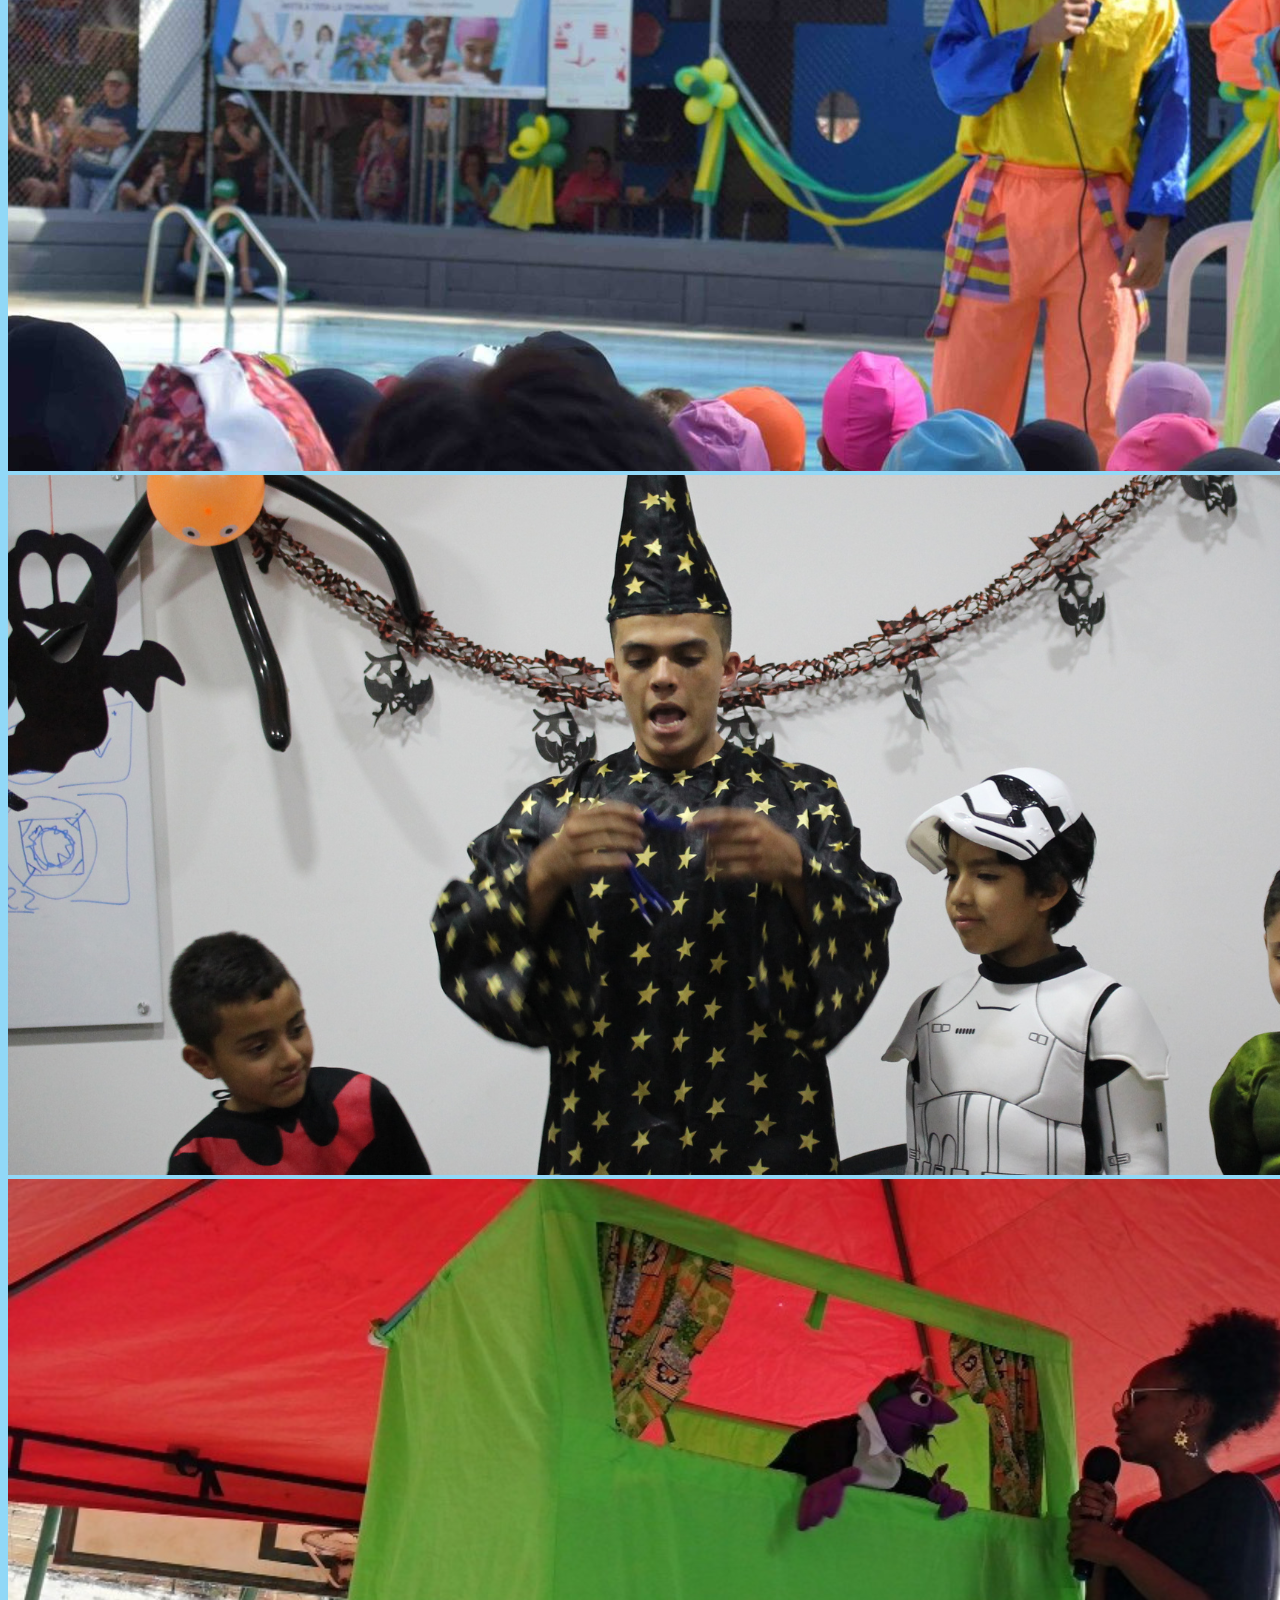
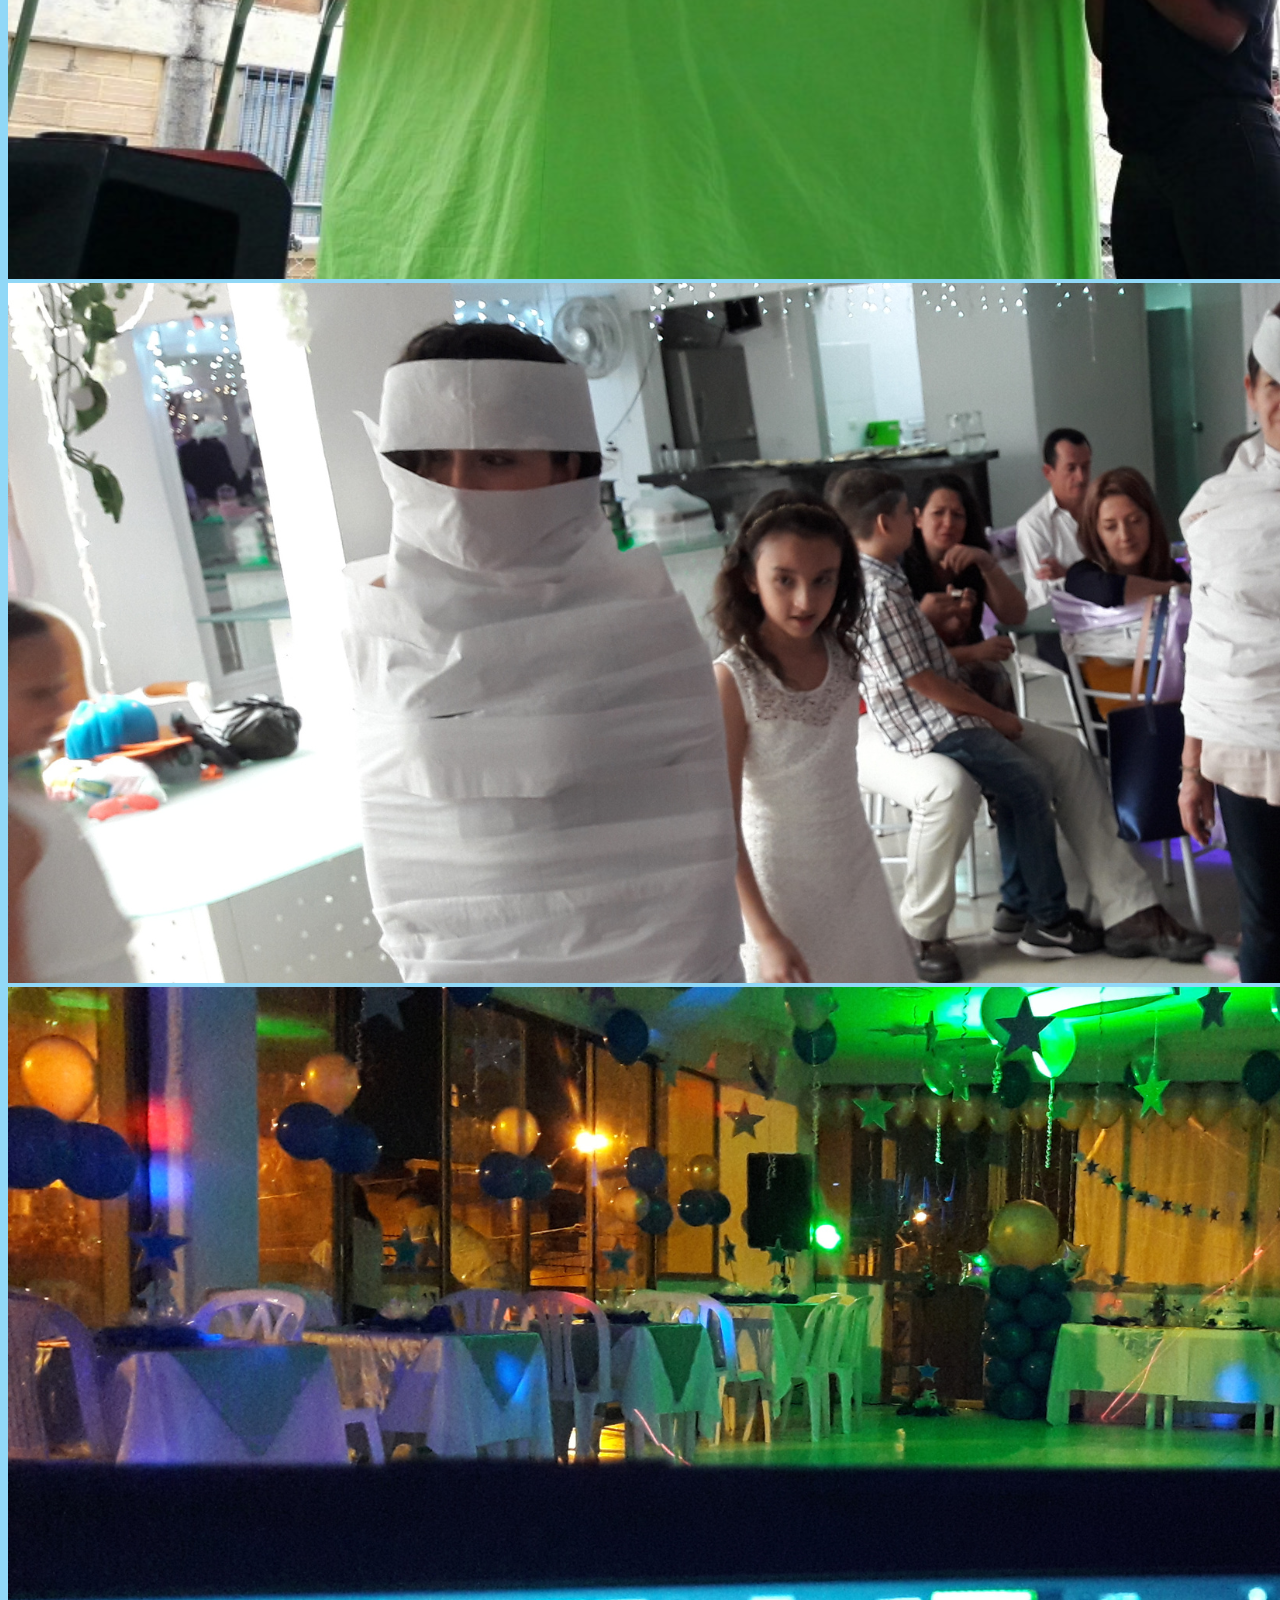
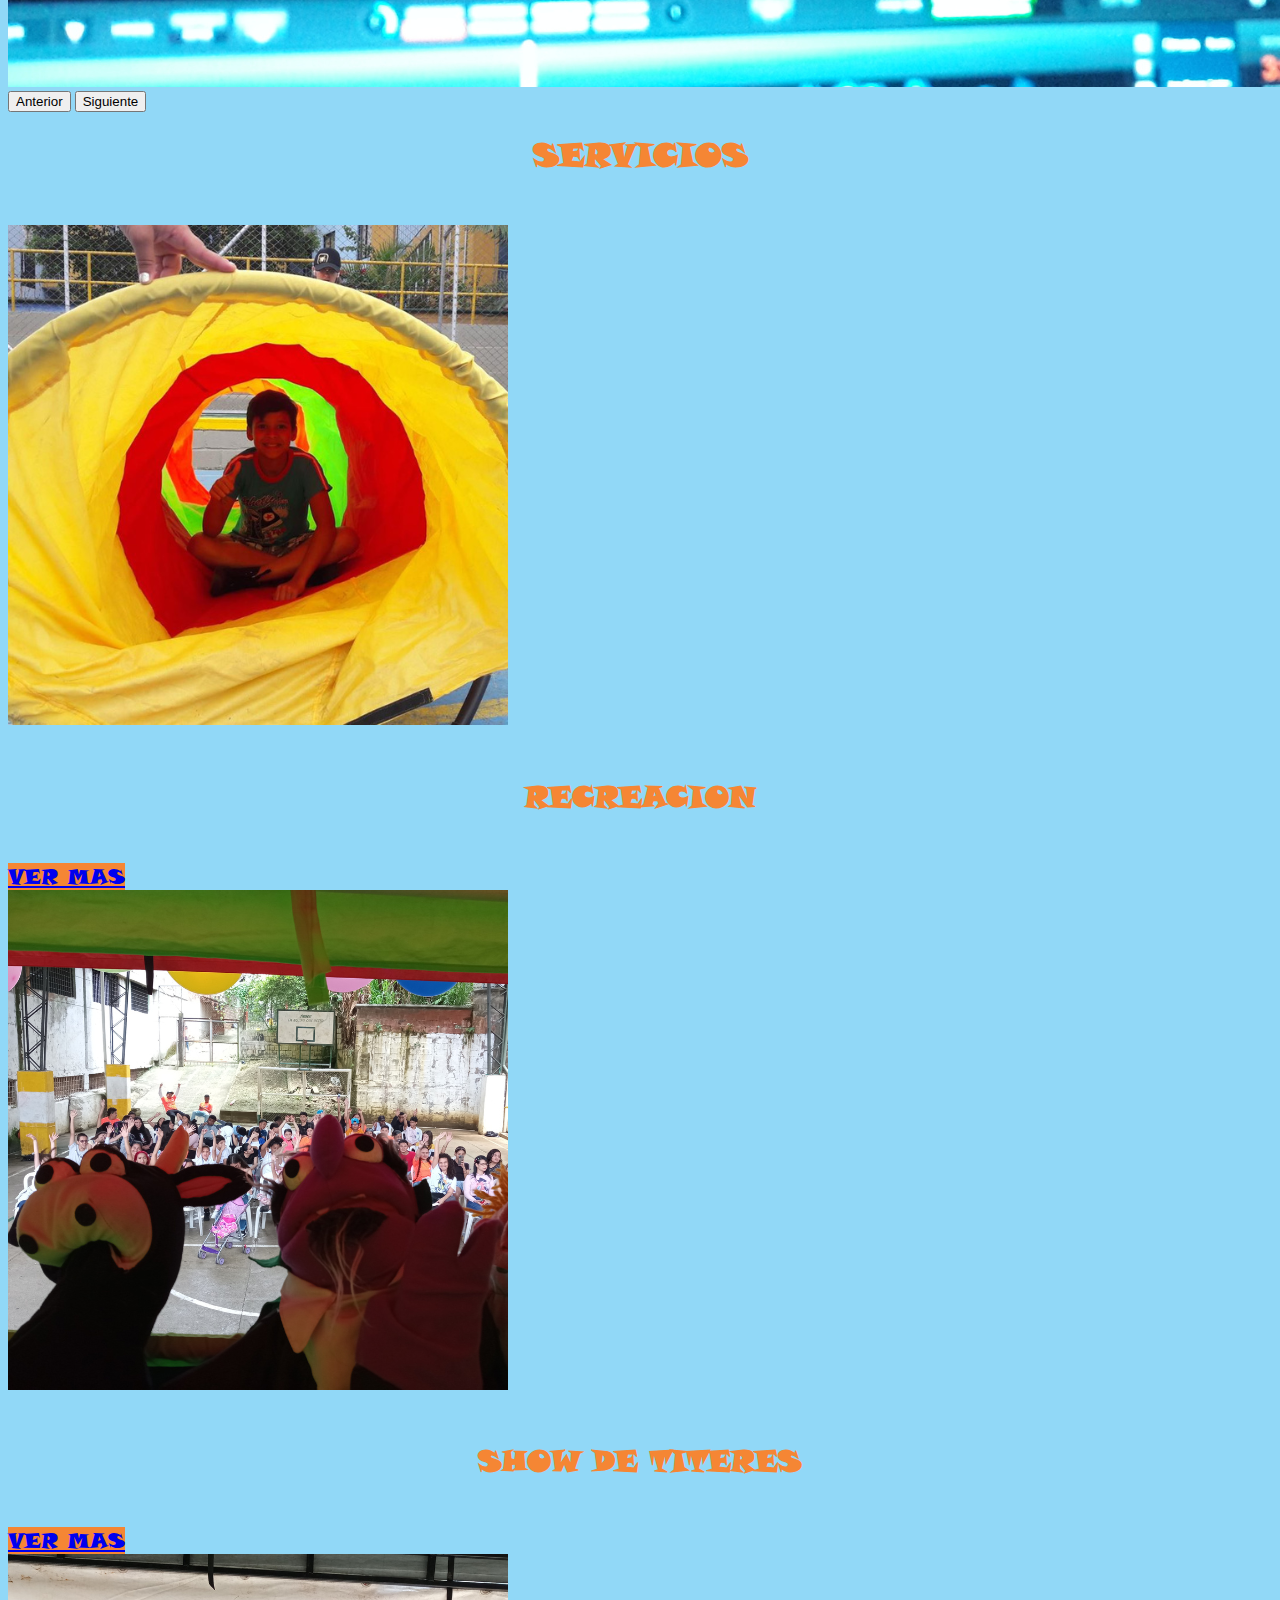
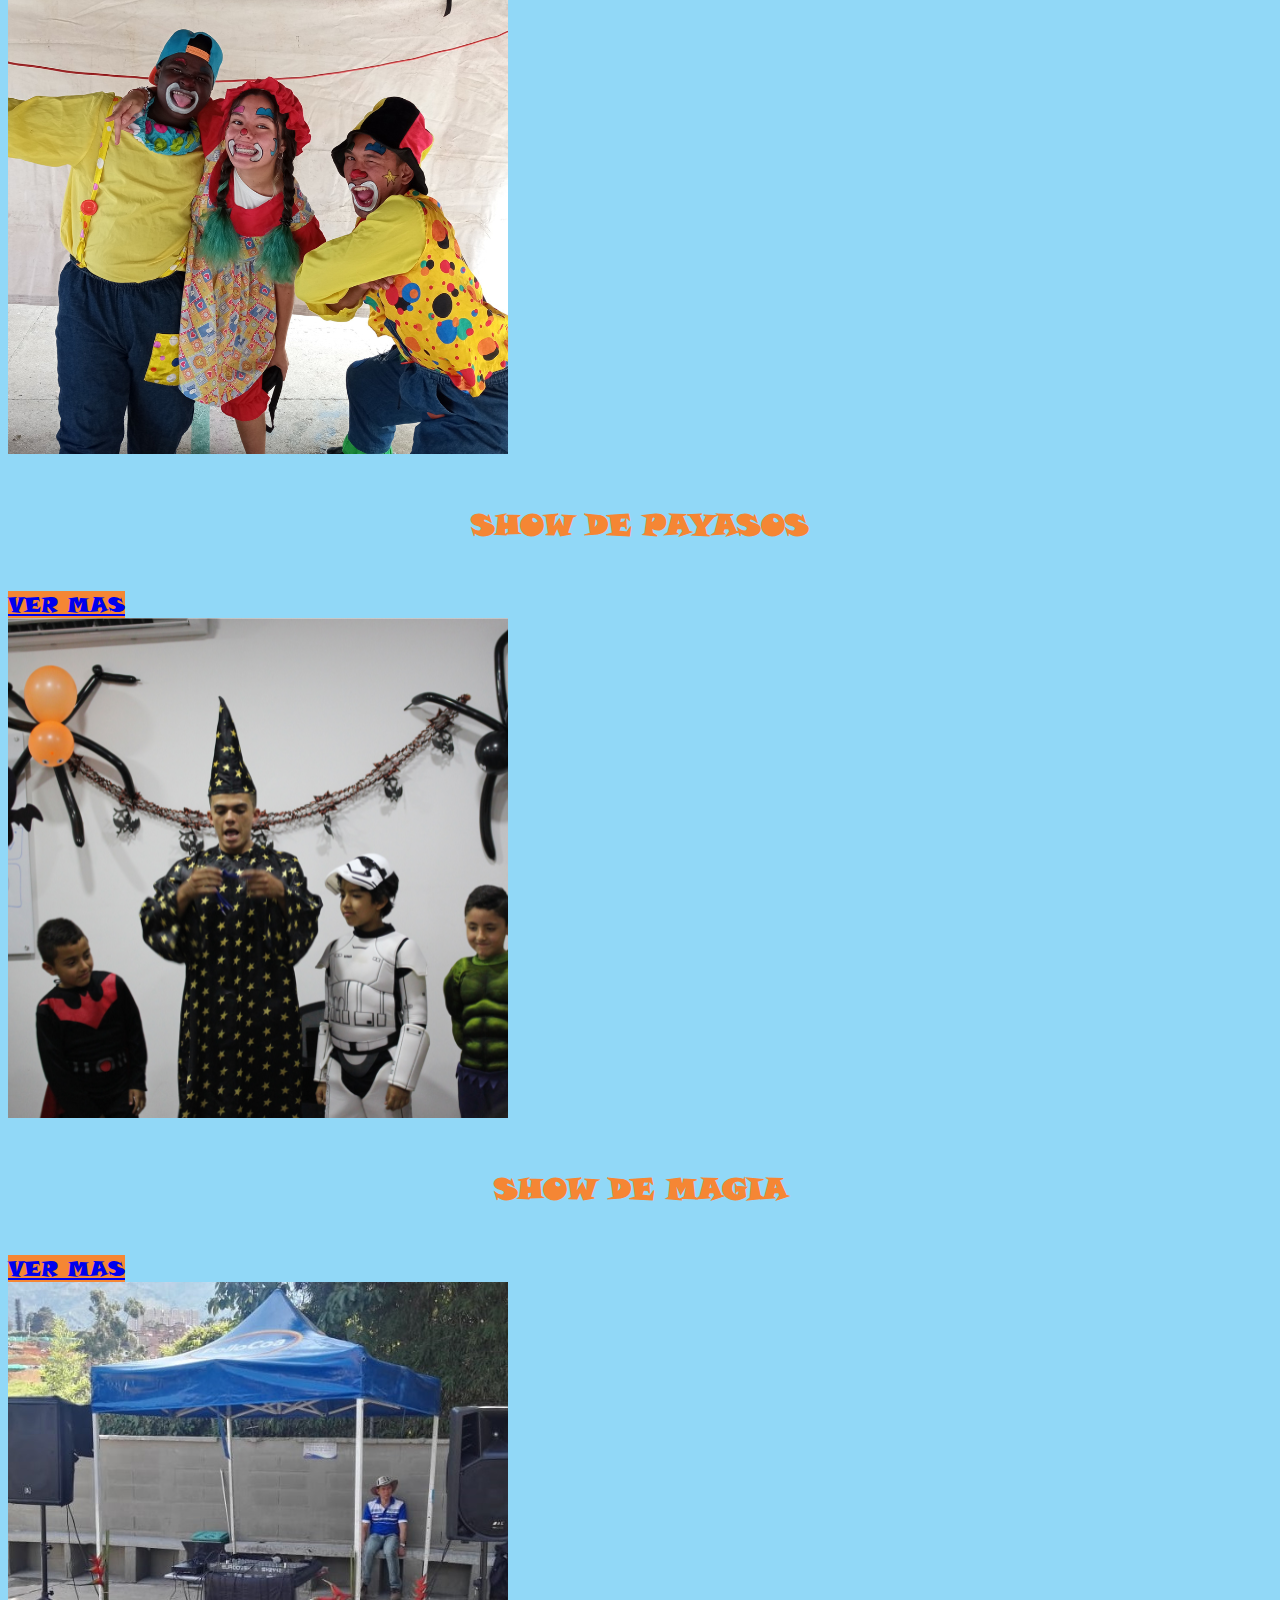
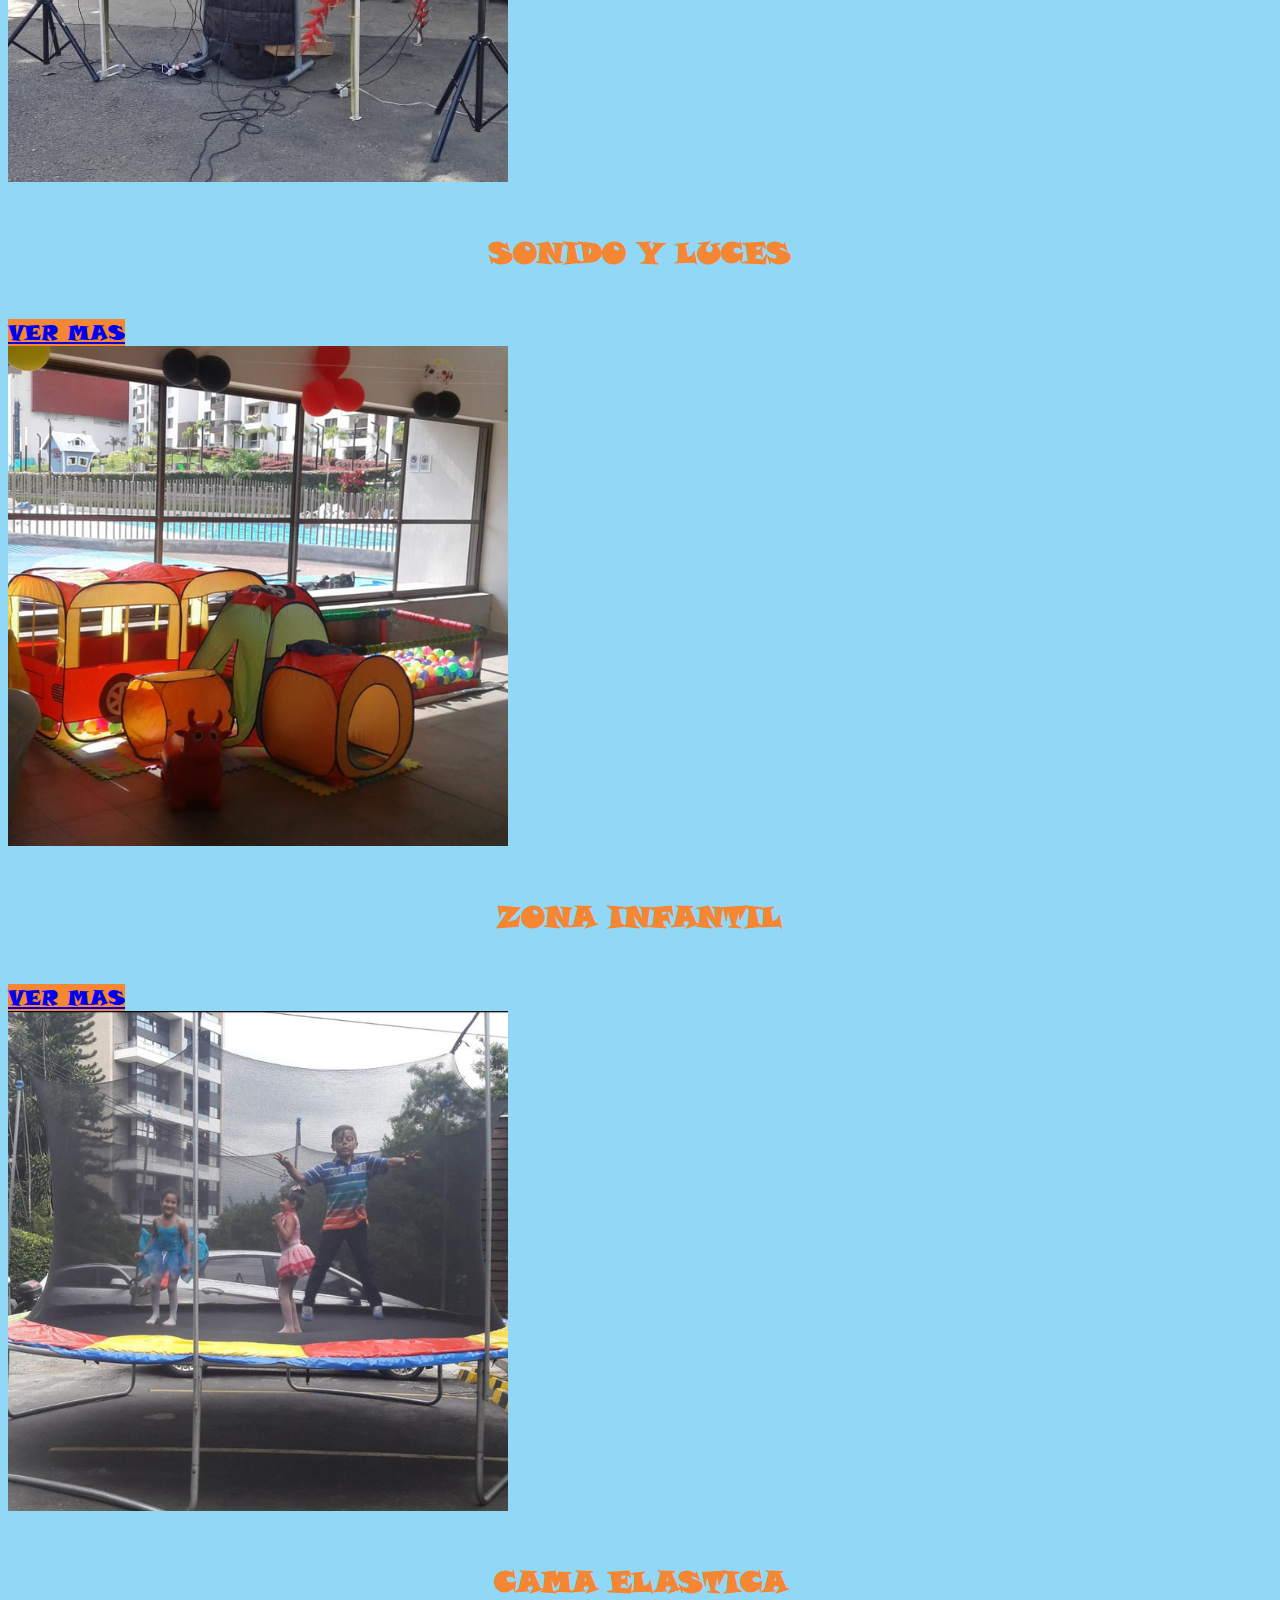
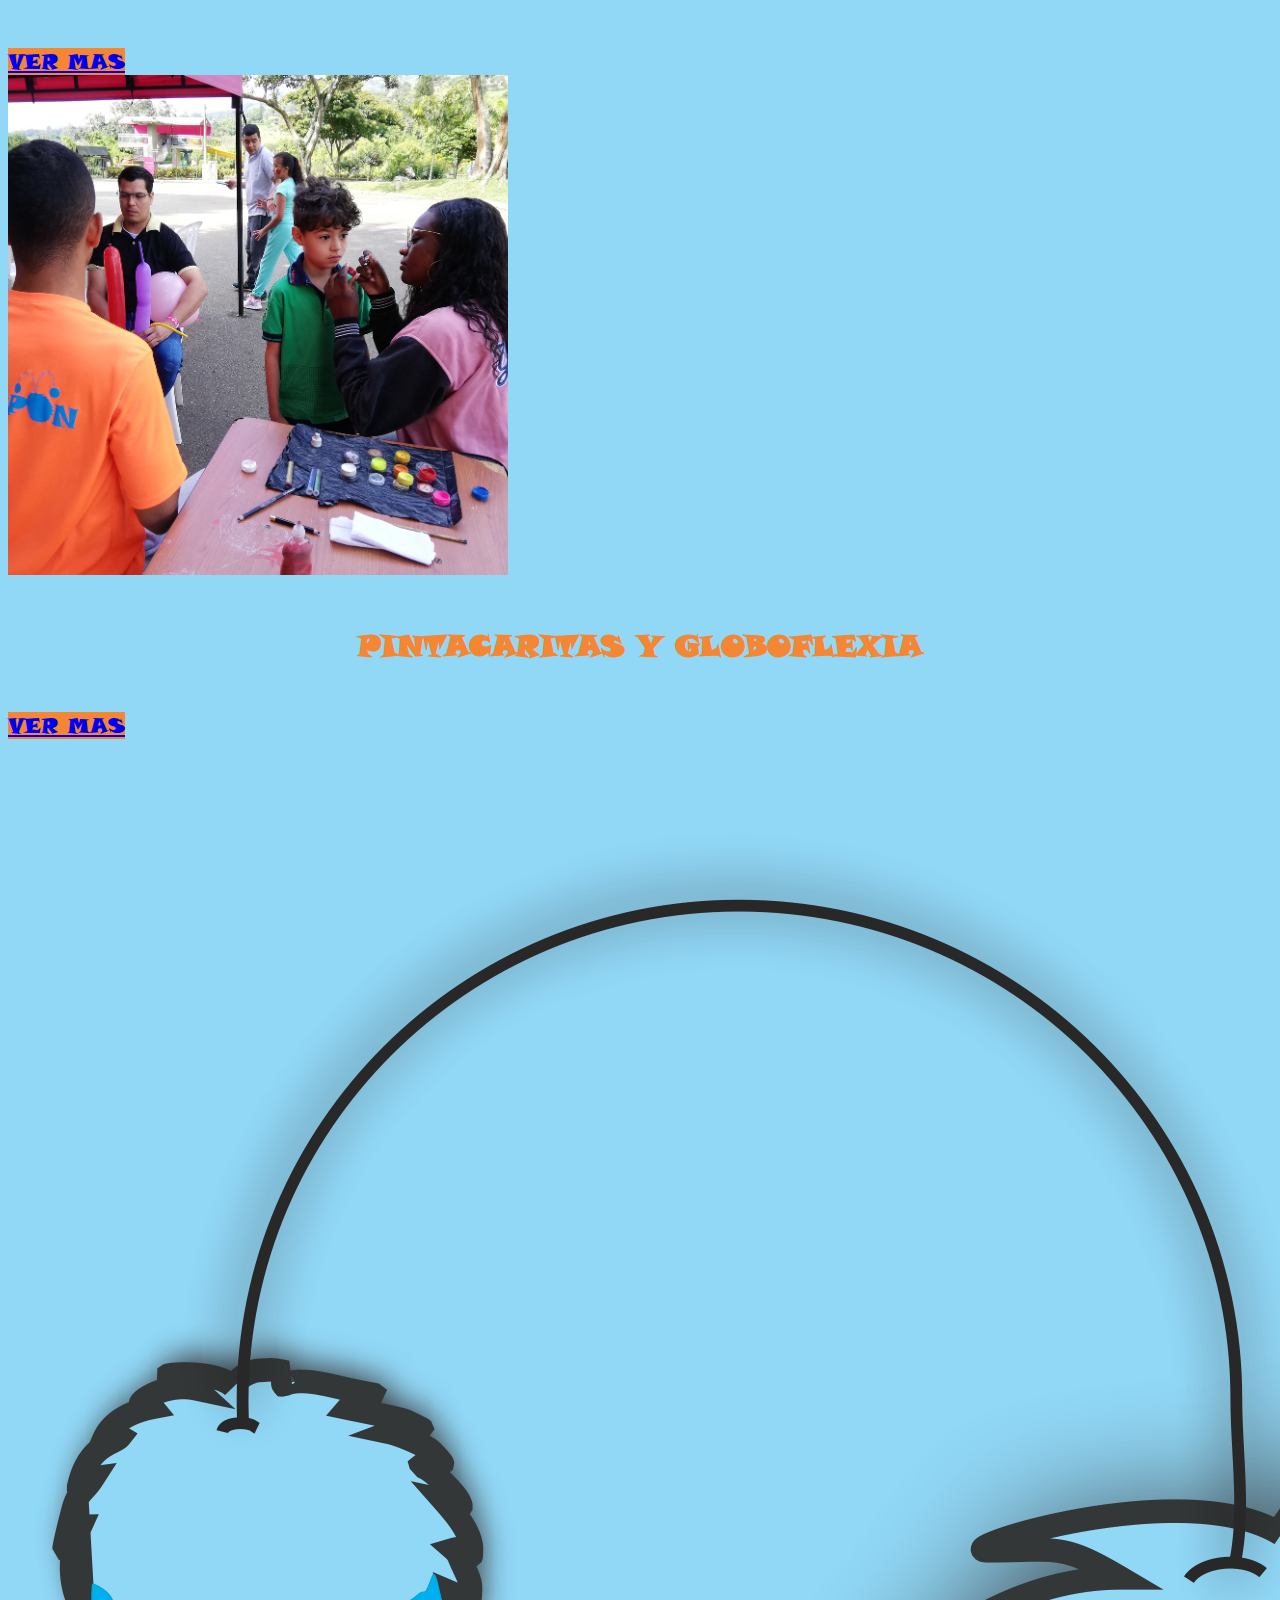
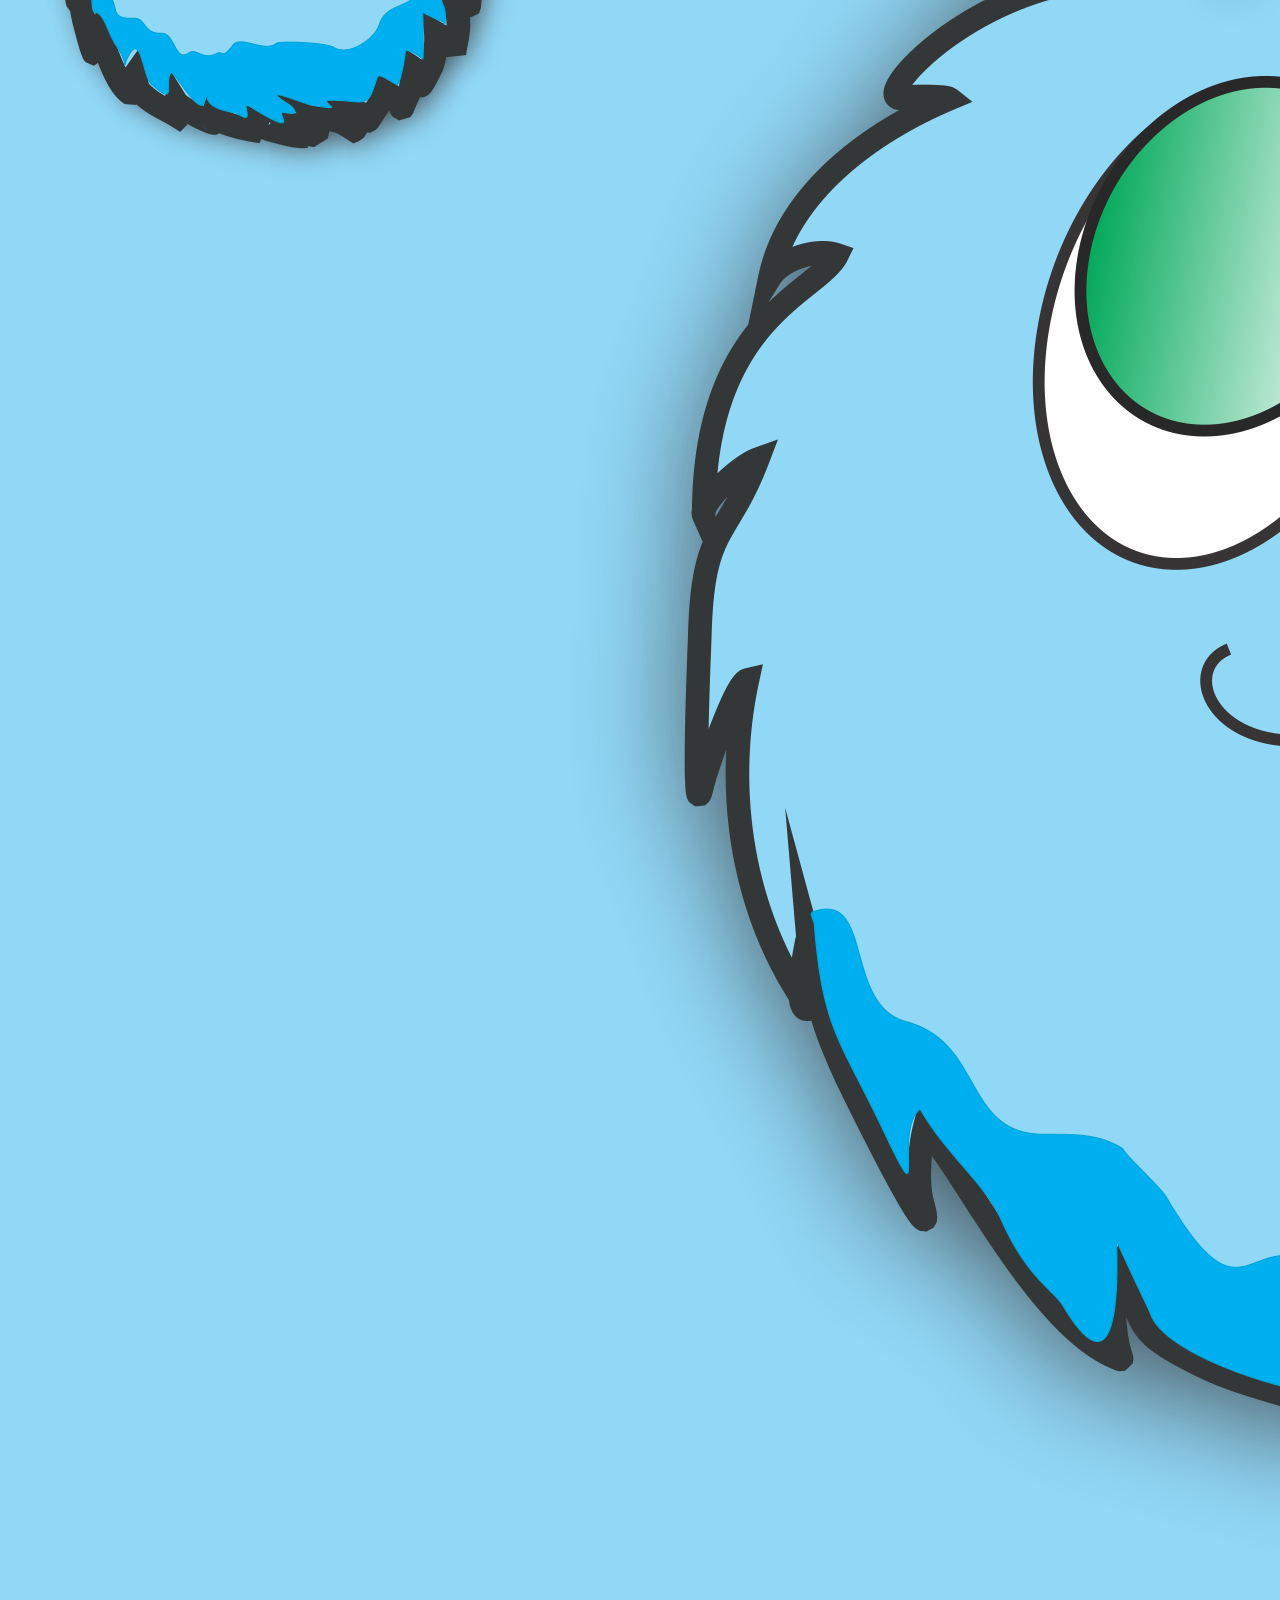
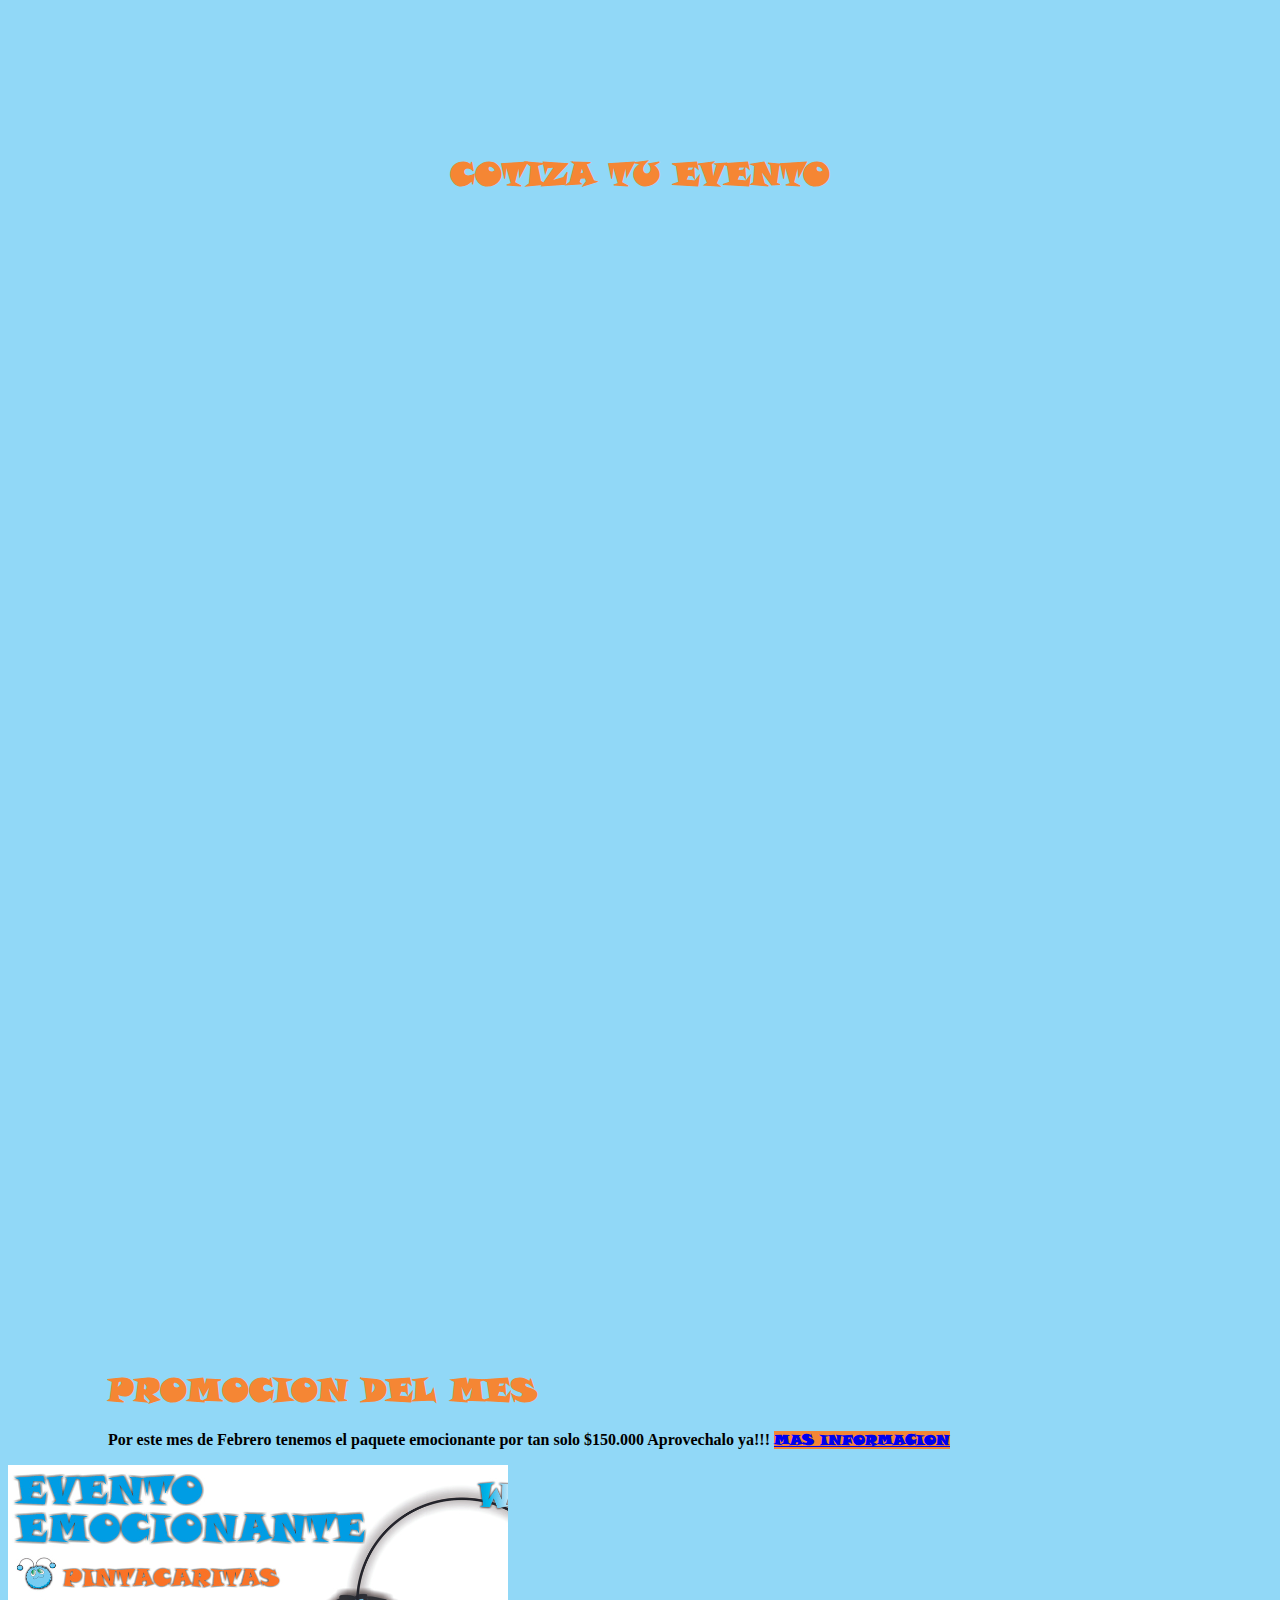
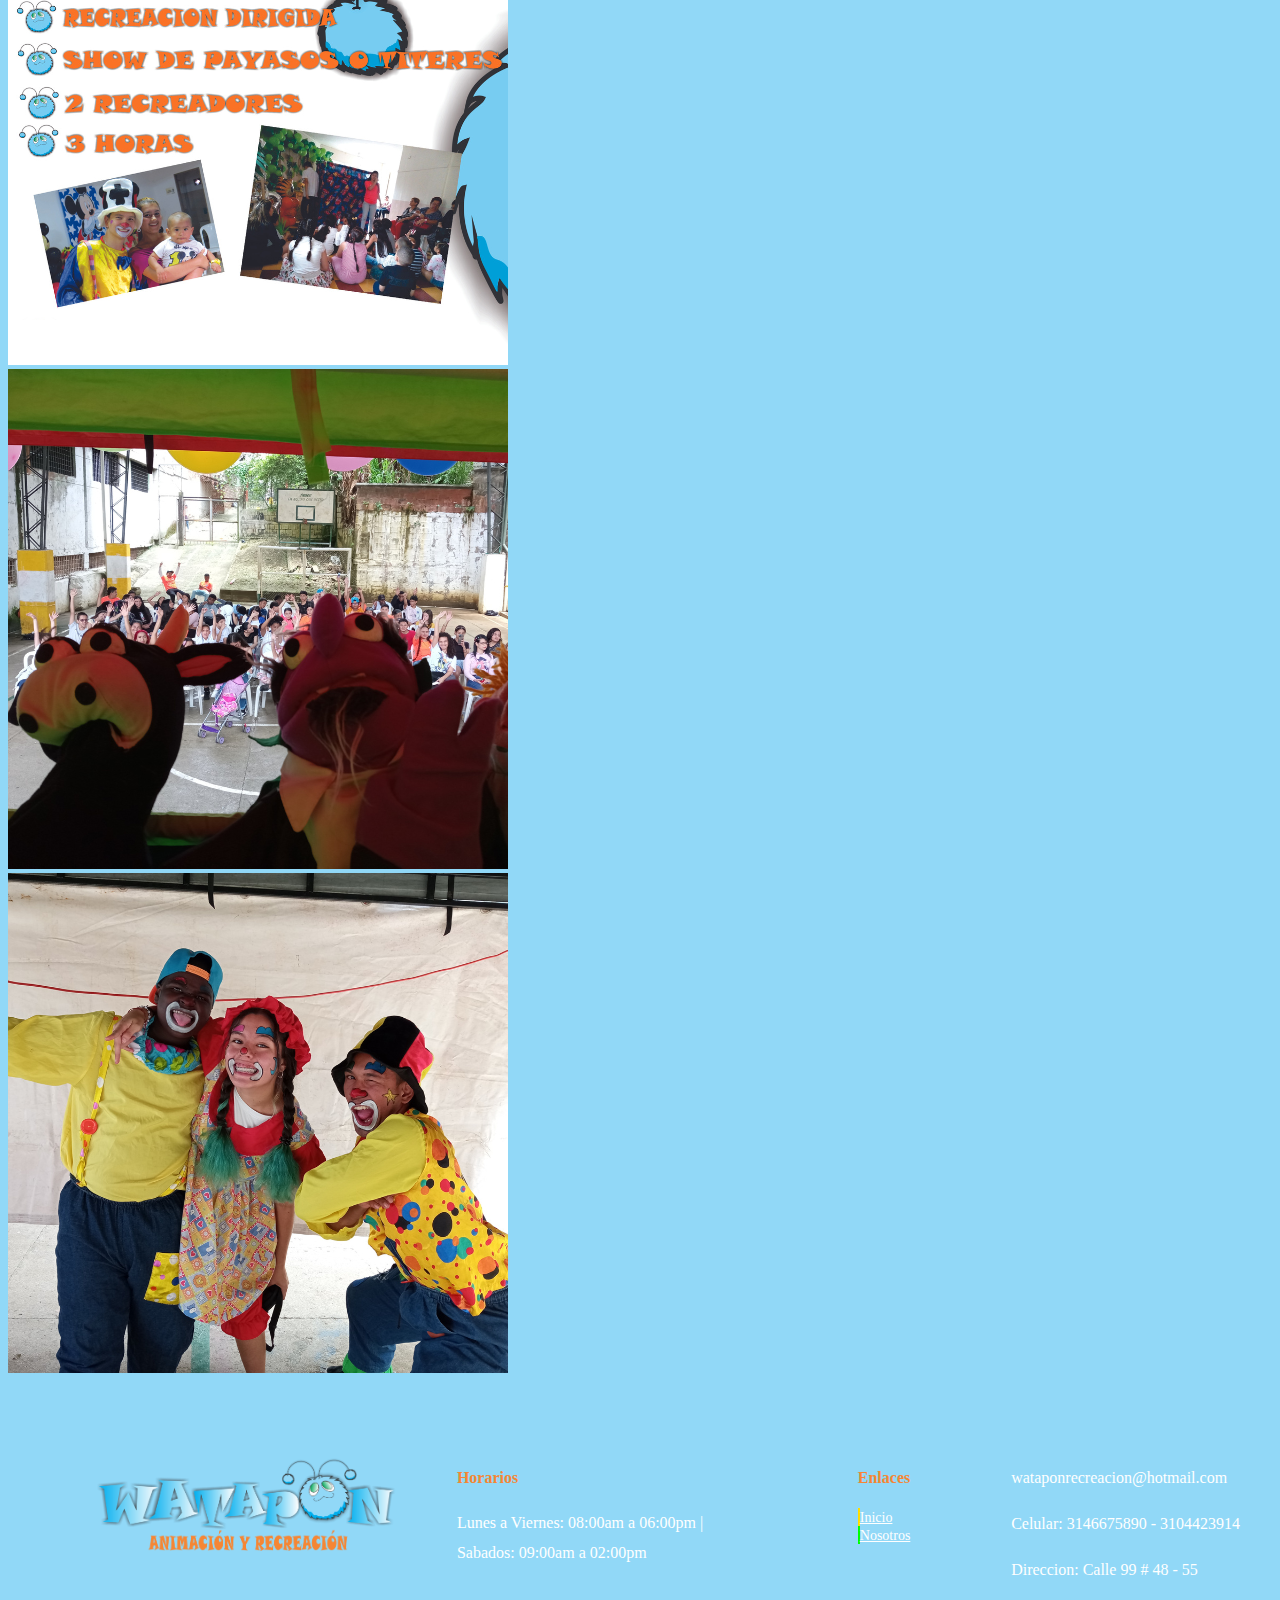
==== commit c05bdadf: "act_19-2-24" ====
--- a/index.html
+++ b/index.html
@@ -198,7 +198,7 @@
 <div class="container-fluid py-5">
   <h1 class="display-5 fw-bold" id="titulo-promocion">PROMOCION DEL MES</h1>
   <p class="col-md-8 fs-4" id="texto-promocion">
-    Por este mes de Octubre tenemos el paquete emocionante por tan solo $150.000 Aprovechalo ya!!!
+    Por este mes de Febrero tenemos el paquete emocionante por tan solo $150.000 Aprovechalo ya!!!
     <a href="https://wa.me/3146675890?text=Quiero%20mas%20informaci%C3%B3n%20de%20la%20promoci%C3%B3n%20del%20mes%20que%20esta%20en%20la%20pagina%20web." target="_blank" class="btn btn-primary" id="boton_promocion">MAS INFORMACION</a>
   </p>
 </div>
